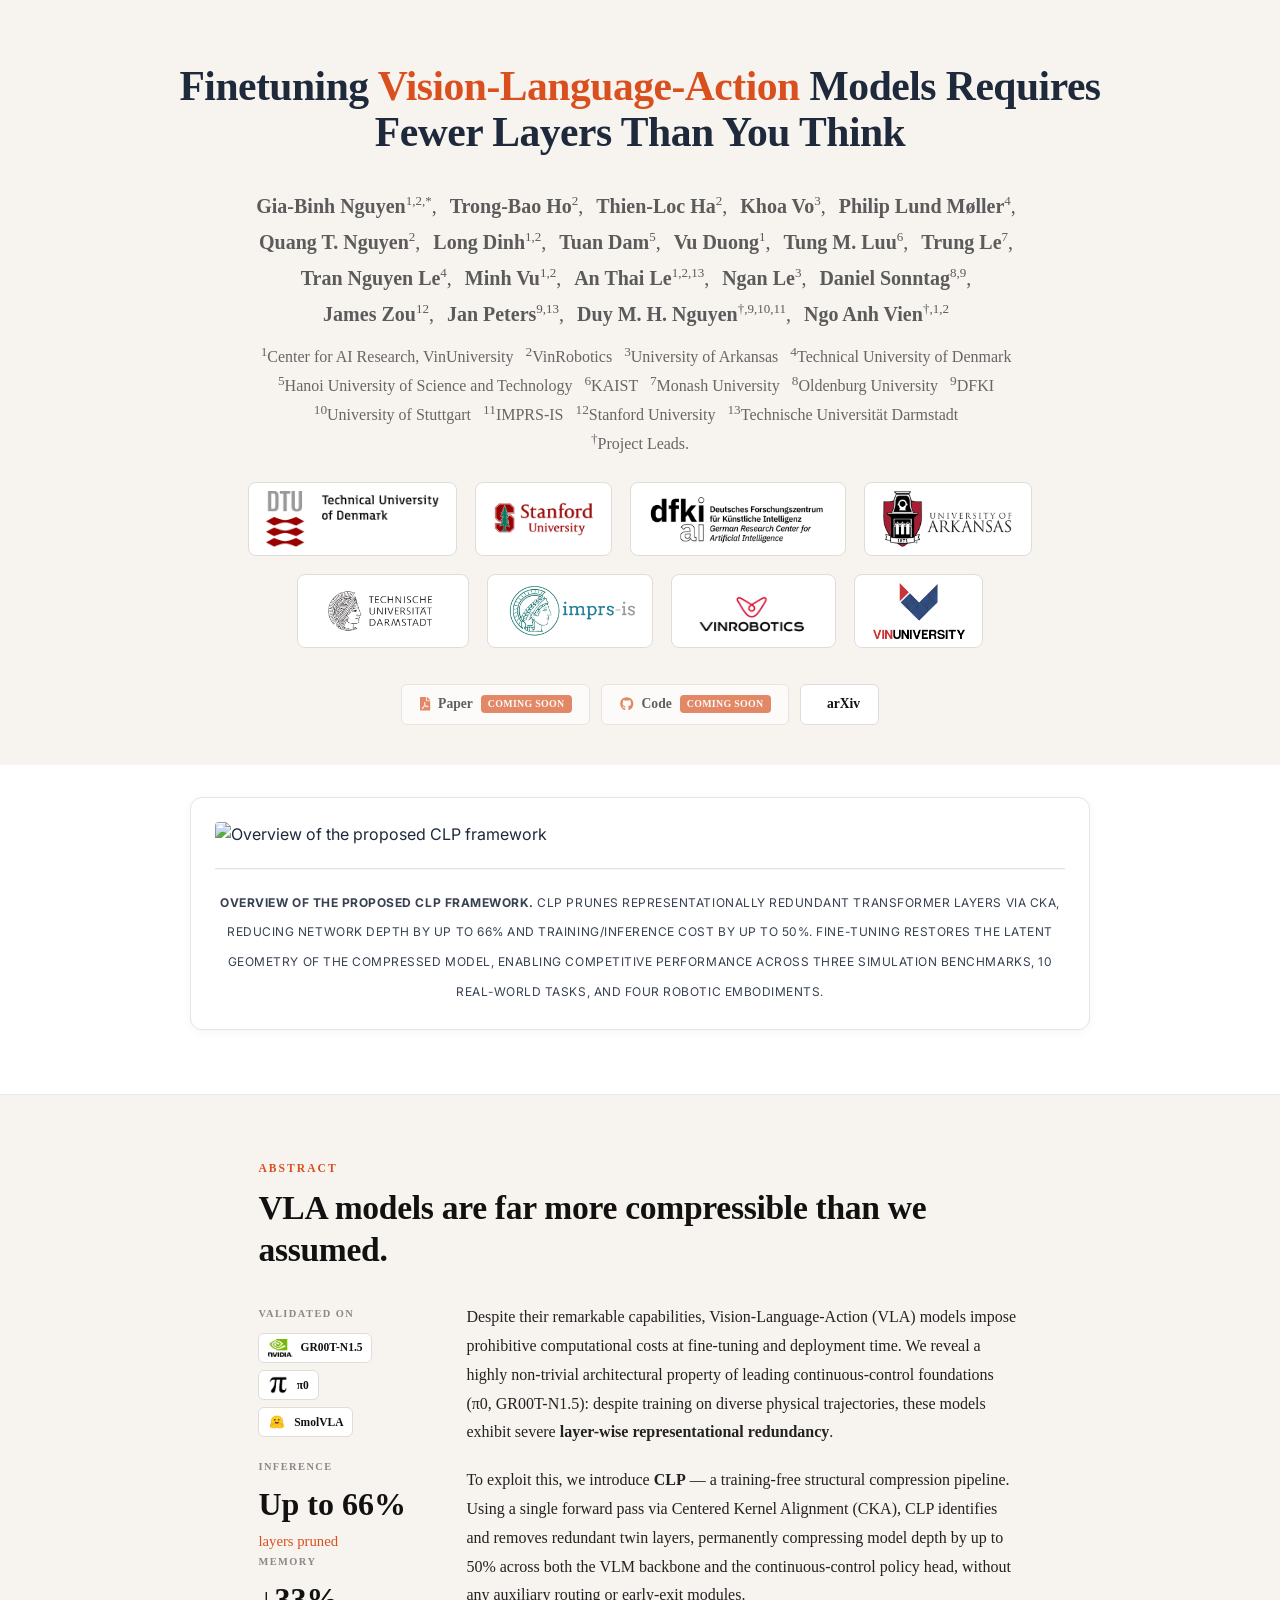
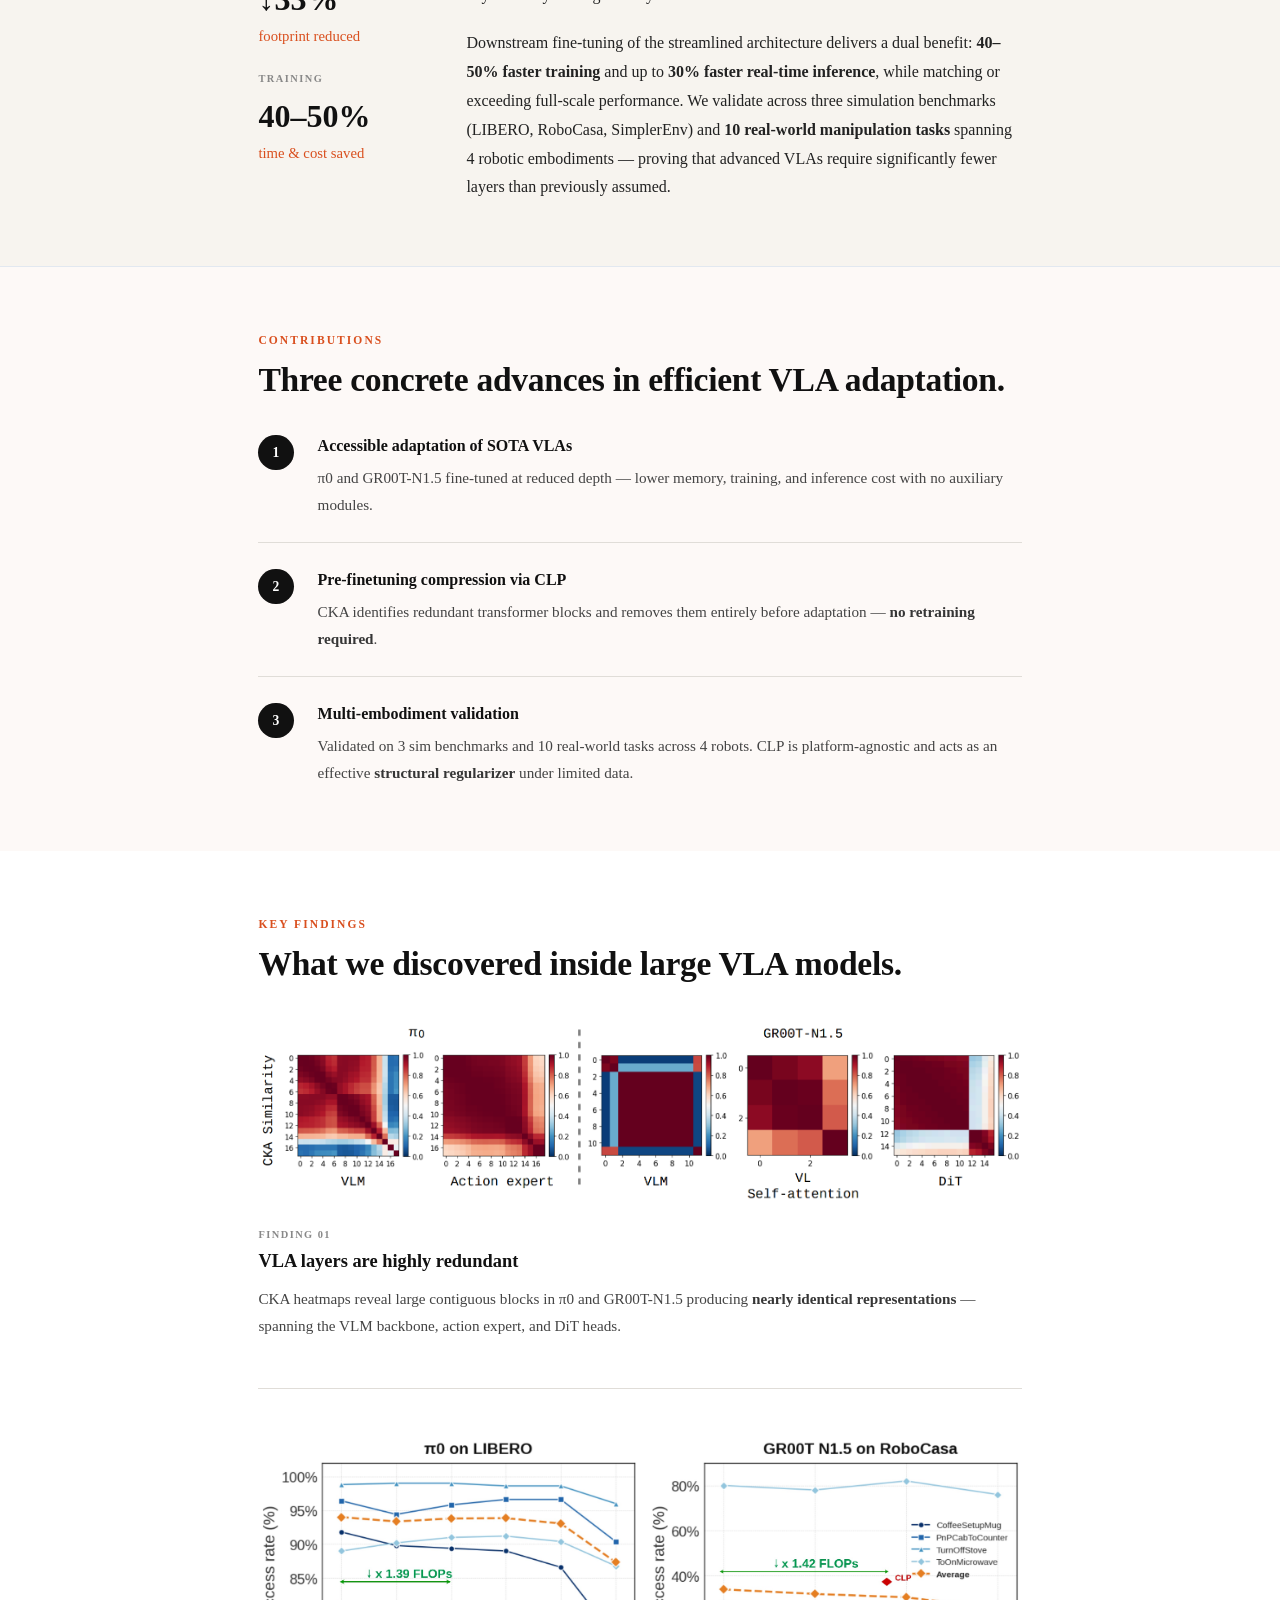
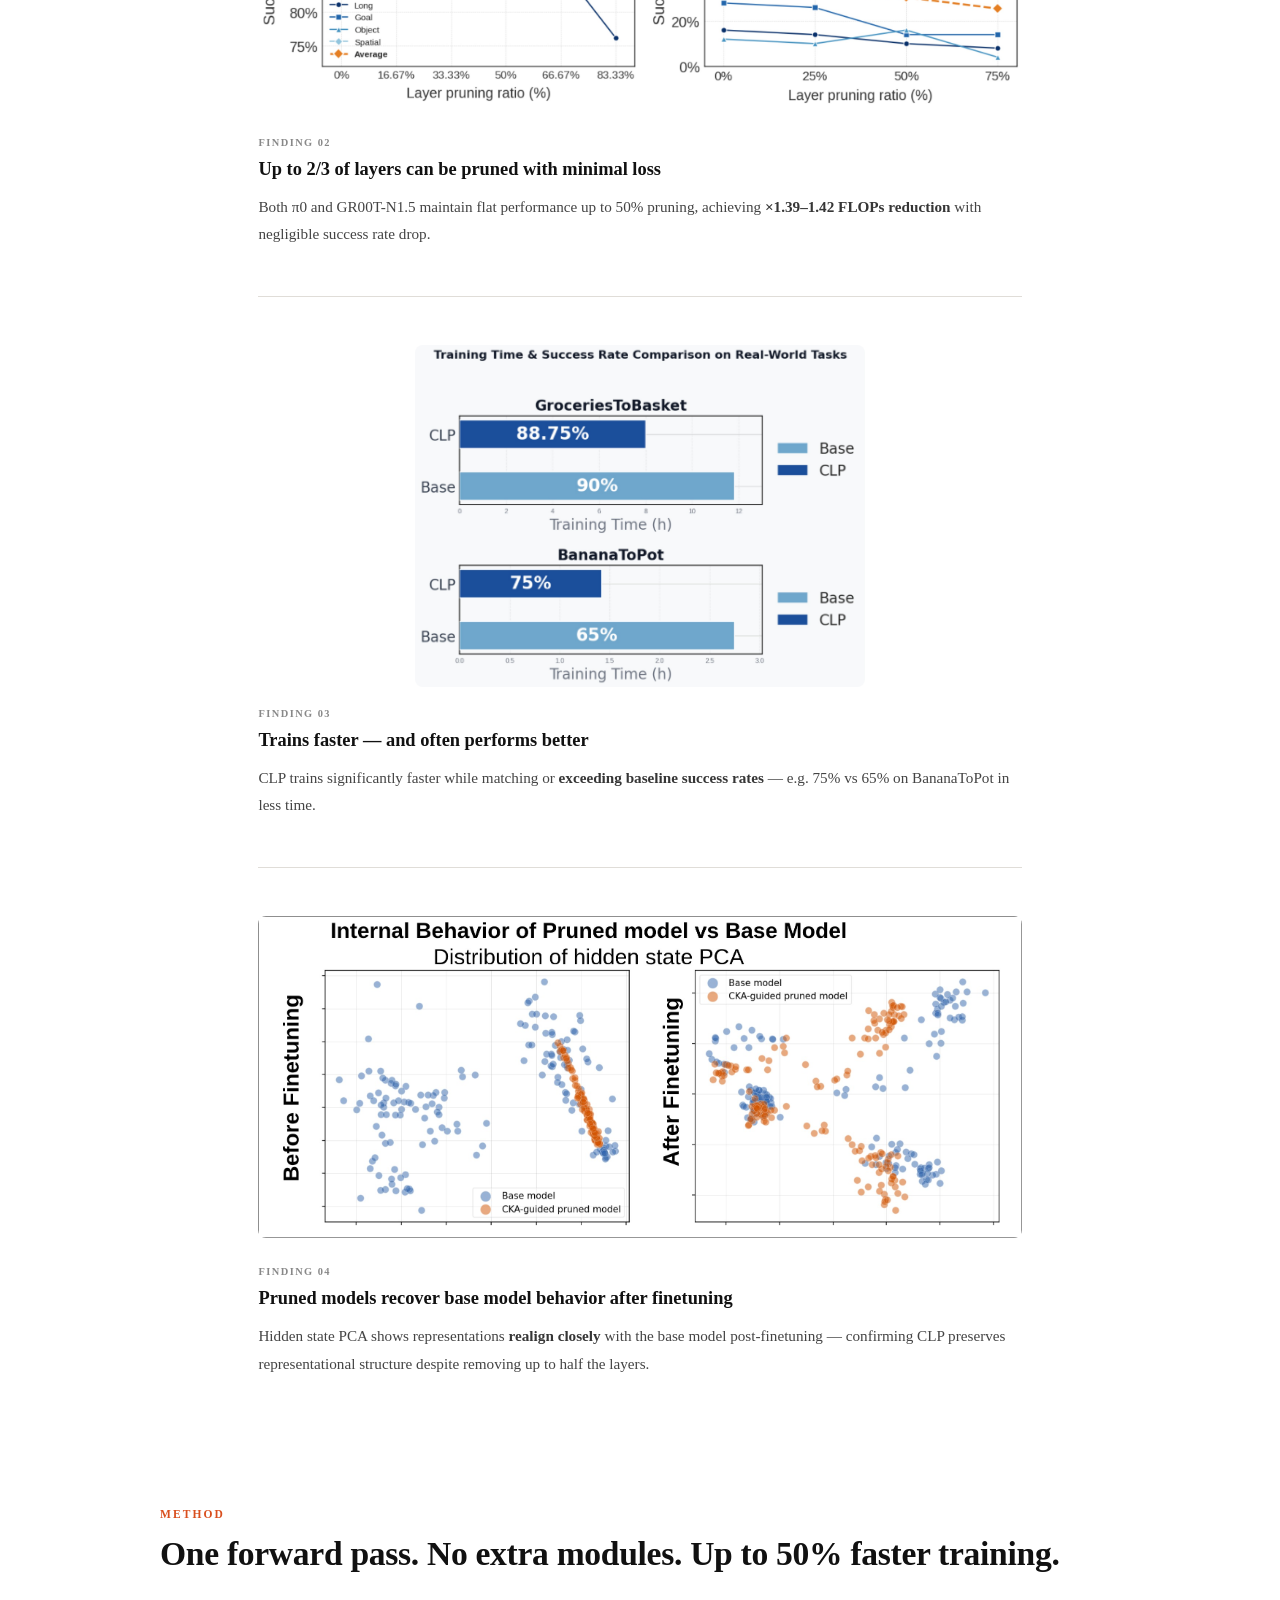
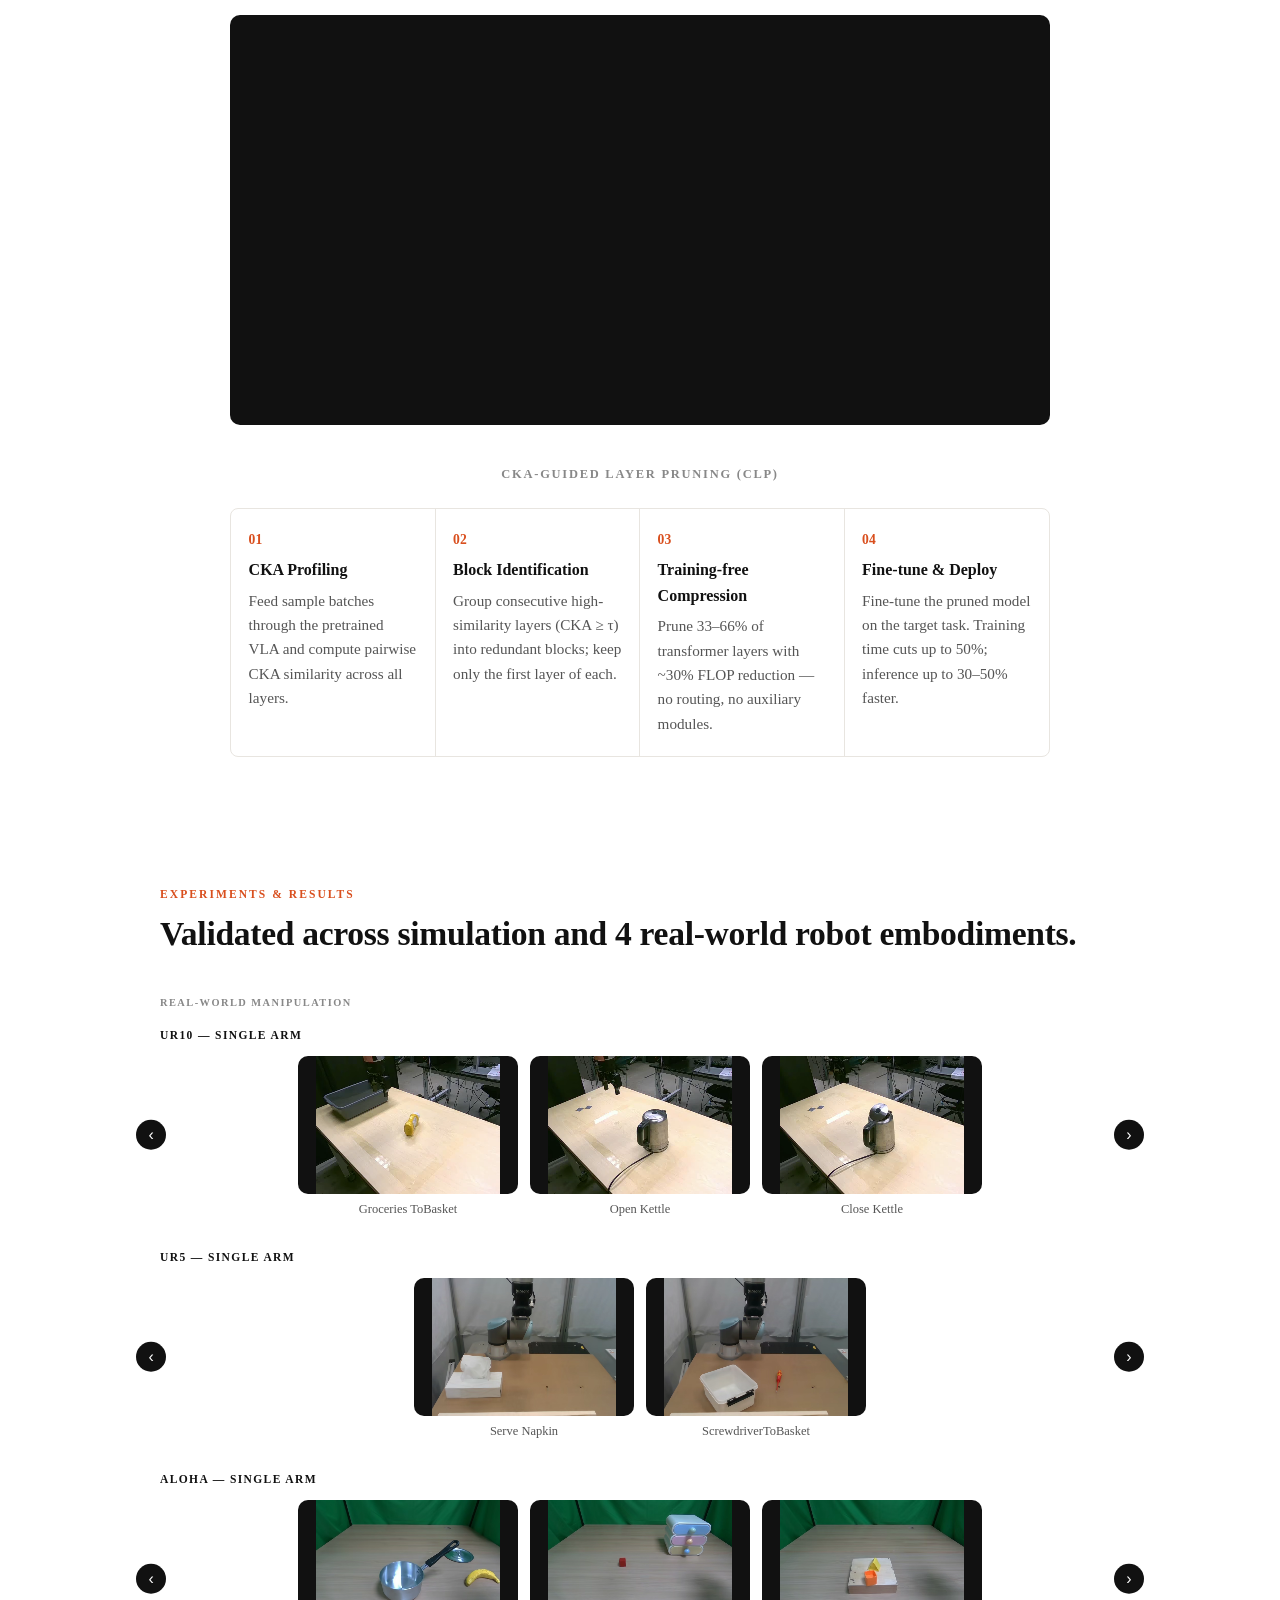
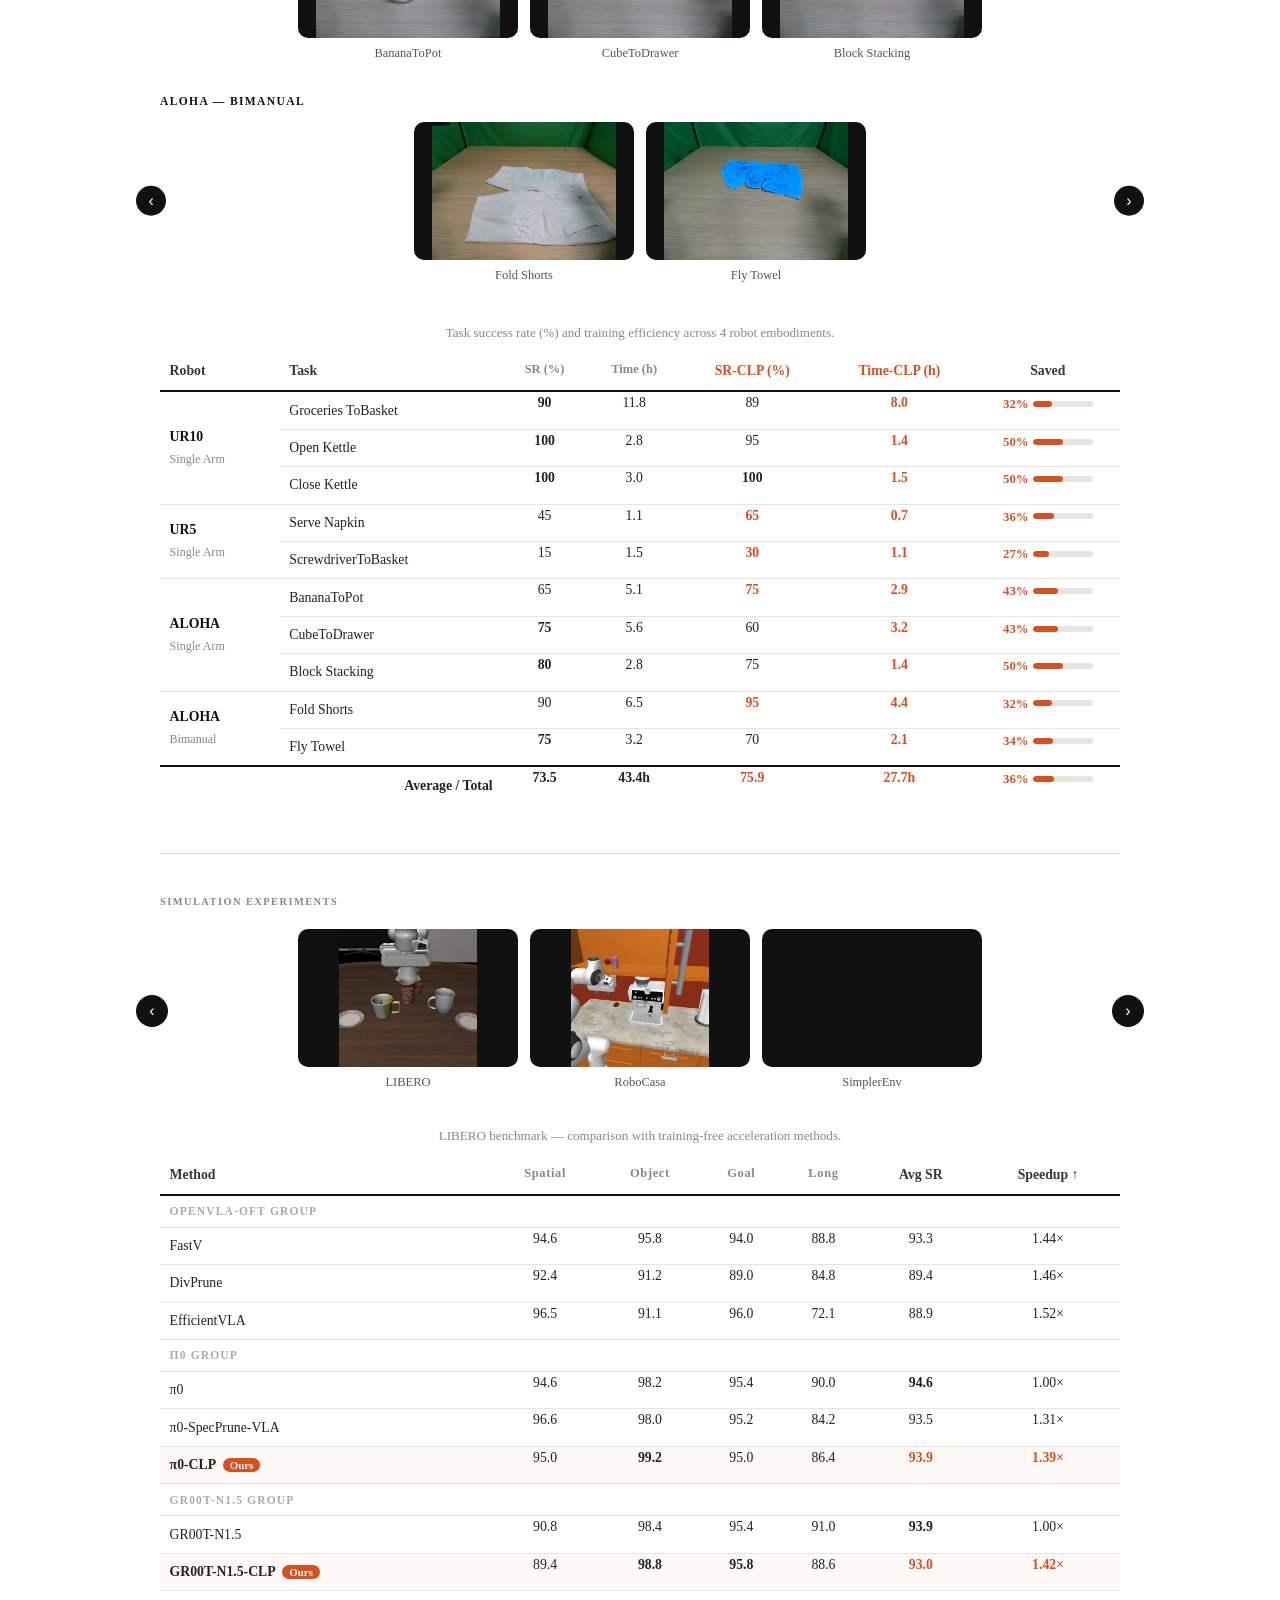
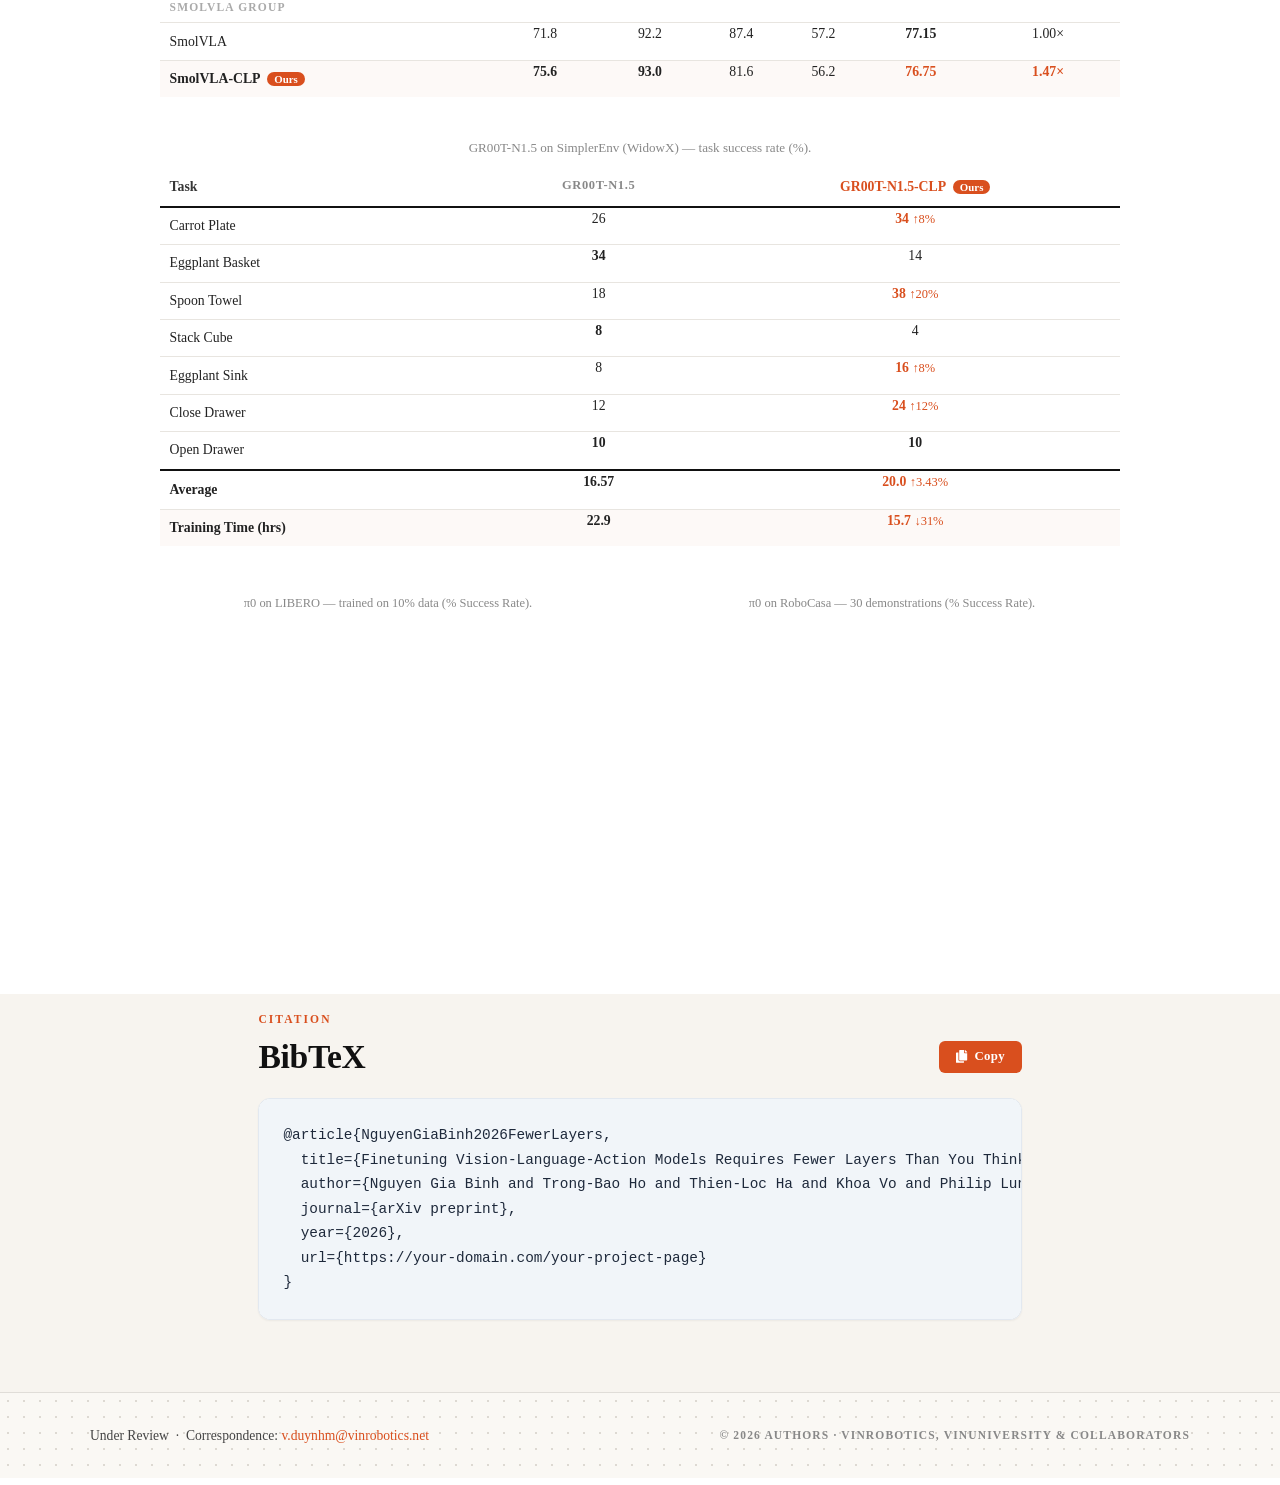
==== index.html @ 2af9d7e4 "update nav bar" ====
<!DOCTYPE html>
<html lang="en">
<head>
  <meta charset="utf-8">
  <meta name="viewport" content="width=device-width, initial-scale=1">
  
  <!-- Primary Meta Tags -->
  <!-- TODO: Replace with your paper title and author names -->
  <meta name="title" content="PAPER_TITLE - AUTHOR_NAMES">
  <!-- TODO: Write a compelling 150-160 character description of your research -->
  <meta name="description" content="BRIEF_DESCRIPTION_OF_YOUR_RESEARCH_CONTRIBUTION_AND_FINDINGS">
  <!-- TODO: Add 5-10 relevant keywords for your research area -->
  <meta name="keywords" content="KEYWORD1, KEYWORD2, KEYWORD3, machine learning, computer vision, AI">
  <!-- TODO: List all authors -->
  <meta name="author" content="FIRST_AUTHOR_NAME, SECOND_AUTHOR_NAME">
  <meta name="robots" content="index, follow">
  <meta name="language" content="English">
  
  <!-- Open Graph / Facebook -->
  <meta property="og:type" content="article">
  <!-- TODO: Replace with your institution or lab name -->
  <meta property="og:site_name" content="INSTITUTION_OR_LAB_NAME">
  <!-- TODO: Same as paper title above -->
  <meta property="og:title" content="PAPER_TITLE">
  <!-- TODO: Same as description above -->
  <meta property="og:description" content="BRIEF_DESCRIPTION_OF_YOUR_RESEARCH_CONTRIBUTION_AND_FINDINGS">
  <!-- TODO: Replace with your actual website URL -->
  <meta property="og:url" content="https://YOUR_DOMAIN.com/YOUR_PROJECT_PAGE">
  <!-- TODO: Create a 1200x630px preview image and update path -->
  <meta property="og:image" content="https://YOUR_DOMAIN.com/static/images/social_preview.png">
  <meta property="og:image:width" content="1200">
  <meta property="og:image:height" content="630">
  <meta property="og:image:alt" content="PAPER_TITLE - Research Preview">
  <meta property="article:published_time" content="2024-01-01T00:00:00.000Z">
  <meta property="article:author" content="FIRST_AUTHOR_NAME">
  <meta property="article:section" content="Research">
  <meta property="article:tag" content="KEYWORD1">
  <meta property="article:tag" content="KEYWORD2">

  <!-- Twitter -->
  <meta name="twitter:card" content="summary_large_image">
  <!-- TODO: Replace with your lab/institution Twitter handle -->
  <meta name="twitter:site" content="@YOUR_TWITTER_HANDLE">
  <!-- TODO: Replace with first author's Twitter handle -->
  <meta name="twitter:creator" content="@AUTHOR_TWITTER_HANDLE">
  <!-- TODO: Same as paper title above -->
  <meta name="twitter:title" content="PAPER_TITLE">
  <!-- TODO: Same as description above -->
  <meta name="twitter:description" content="BRIEF_DESCRIPTION_OF_YOUR_RESEARCH_CONTRIBUTION_AND_FINDINGS">
  <!-- TODO: Same as social preview image above -->
  <meta name="twitter:image" content="https://YOUR_DOMAIN.com/static/images/social_preview.png">
  <meta name="twitter:image:alt" content="PAPER_TITLE - Research Preview">

  <!-- Academic/Research Specific -->
  <meta name="citation_title" content="PAPER_TITLE">
  <meta name="citation_author" content="FIRST_AUTHOR_LAST, FIRST_AUTHOR_FIRST">
  <meta name="citation_author" content="SECOND_AUTHOR_LAST, SECOND_AUTHOR_FIRST">
  <meta name="citation_publication_date" content="2024">
  <meta name="citation_conference_title" content="CONFERENCE_NAME">
  <meta name="citation_pdf_url" content="https://YOUR_DOMAIN.com/static/pdfs/paper.pdf">
  
  <!-- Additional SEO -->
  <meta name="theme-color" content="#2563eb">
  <meta name="msapplication-TileColor" content="#2563eb">
  <meta name="apple-mobile-web-app-capable" content="yes">
  <meta name="apple-mobile-web-app-status-bar-style" content="default">
  
  <!-- Preconnect for performance -->
  <link rel="preconnect" href="https://fonts.googleapis.com">
  <link rel="preconnect" href="https://fonts.gstatic.com" crossorigin>
  <link rel="preconnect" href="https://ajax.googleapis.com">
  <link rel="preconnect" href="https://documentcloud.adobe.com">
  <link rel="preconnect" href="https://cdn.jsdelivr.net">


  <!-- TODO: Replace with your paper title and authors -->
  <title>CLP</title>
  
  <!-- Favicon and App Icons -->
  <link rel="icon" type="image/x-icon" href="static/images/logo_vinuni.png">
  <link rel="apple-touch-icon" href="static/images/logo_vinuni.png">
  
  <!-- Critical CSS - Load synchronously -->
  <link rel="stylesheet" href="static/css/bulma.min.css">
  <link rel="stylesheet" href="static/css/index.css">
  <style>
    .carousel-video {
      max-height: 300px;
      object-fit: contain;
      background: #000;
      width: 100%;
    }
    .figure-card {
      max-width: 900px;
      margin: 0 auto;
      background: #fff;
      border: 1px solid #e5e5e5;
      border-radius: 12px;
      box-shadow: 0 2px 10px rgba(0, 0, 0, 0.04);
      padding: 24px;
    }

    .figure-card img {
      display: block;
      width: 100%;
      height: auto;
      border-radius: 4px;
    }

    .figure-divider {
      border: none;
      border-top: 1px solid #e5e5e5;
      margin: 20px 0 16px;
    }

    .figure-caption {
      margin: 0;
      color: #888;
      font-variant: all-small-caps;
      letter-spacing: 0.03em;
      text-align: center;
      font-size: 0.85rem;
      line-height: 1.6;
    }

    .figure-caption-label {
      font-weight: 700;
    }

      .zoomable { cursor: zoom-in; transition: opacity 0.2s; }
  .zoomable:hover { opacity: 0.85; }

  #img-lightbox {
    display: none;
    position: fixed;
    inset: 0;
    background: rgba(0,0,0,0.85);
    z-index: 9999;
    align-items: center;
    justify-content: center;
    padding: 20px;
  }
  #img-lightbox.active { display: flex; }
  #img-lightbox img {
    max-width: 92vw;
    max-height: 90vh;
    object-fit: contain;
    border-radius: 8px;
    box-shadow: 0 8px 40px rgba(0,0,0,0.6);
    animation: zoomIn 0.2s ease;
  }
  @keyframes zoomIn {
    from { transform: scale(0.92); opacity: 0; }
    to   { transform: scale(1);    opacity: 1; }
  }
  #lightbox-close {
    position: fixed;
    top: 18px; right: 24px;
    font-size: 2rem;
    color: #fff;
    cursor: pointer;
    line-height: 1;
    user-select: none;
    z-index: 10000;
  }
  #lightbox-close:hover { color: #ccc; }

  </style>
  
  <!-- Non-critical CSS - Load asynchronously -->
  <link rel="preload" href="static/css/bulma-carousel.min.css" as="style" onload="this.onload=null;this.rel='stylesheet'">
  <link rel="preload" href="static/css/bulma-slider.min.css" as="style" onload="this.onload=null;this.rel='stylesheet'">
  <link rel="preload" href="static/css/fontawesome.all.min.css" as="style" onload="this.onload=null;this.rel='stylesheet'">
  <link rel="preload" href="https://cdn.jsdelivr.net/gh/jpswalsh/academicons@1/css/academicons.min.css" as="style" onload="this.onload=null;this.rel='stylesheet'">
  
  <!-- Fallback for browsers that don't support preload -->
  <noscript>
    <link rel="stylesheet" href="static/css/bulma-carousel.min.css">
    <link rel="stylesheet" href="static/css/bulma-slider.min.css">
    <link rel="stylesheet" href="static/css/fontawesome.all.min.css">
    <link rel="stylesheet" href="https://cdn.jsdelivr.net/gh/jpswalsh/academicons@1/css/academicons.min.css">
  </noscript>
  
  <!-- Fonts - Optimized loading -->
  <link href="https://fonts.googleapis.com/css2?family=Inter:wght@400;500;600;700;800&display=swap" rel="stylesheet">
  
  <!-- Defer non-critical JavaScript -->
  <script defer src="https://ajax.googleapis.com/ajax/libs/jquery/3.5.1/jquery.min.js"></script>
  <script defer src="https://documentcloud.adobe.com/view-sdk/main.js"></script>
  <script defer src="static/js/fontawesome.all.min.js"></script>
  <script defer src="static/js/bulma-carousel.min.js"></script>
  <script defer src="static/js/bulma-slider.min.js"></script>
  <script defer src="static/js/index.js"></script>
  
  <!-- Structured Data for Academic Papers -->
  <script type="application/ld+json">
  {
    "@context": "https://schema.org",
    "@type": "ScholarlyArticle",
    "headline": "PAPER_TITLE",
    "description": "BRIEF_DESCRIPTION_OF_YOUR_RESEARCH_CONTRIBUTION_AND_FINDINGS",
    "author": [
      {
        "@type": "Person",
        "name": "FIRST_AUTHOR_NAME",
        "affiliation": {
          "@type": "Organization",
          "name": "INSTITUTION_NAME"
        }
      },
      {
        "@type": "Person",
        "name": "SECOND_AUTHOR_NAME",
        "affiliation": {
          "@type": "Organization",
          "name": "INSTITUTION_NAME"
        }
      }
    ],
    "datePublished": "2024-01-01",
    "publisher": {
      "@type": "Organization",
      "name": "CONFERENCE_OR_JOURNAL_NAME"
    },
    "url": "https://YOUR_DOMAIN.com/YOUR_PROJECT_PAGE",
    "image": "https://YOUR_DOMAIN.com/static/images/social_preview.png",
    "keywords": ["KEYWORD1", "KEYWORD2", "KEYWORD3", "machine learning", "computer vision"],
    "abstract": "FULL_ABSTRACT_TEXT_HERE",
    "citation": "BIBTEX_CITATION_HERE",
    "isAccessibleForFree": true,
    "license": "https://creativecommons.org/licenses/by/4.0/",
    "mainEntity": {
      "@type": "WebPage",
      "@id": "https://YOUR_DOMAIN.com/YOUR_PROJECT_PAGE"
    },
    "about": [
      {
        "@type": "Thing",
        "name": "RESEARCH_AREA_1"
      },
      {
        "@type": "Thing", 
        "name": "RESEARCH_AREA_2"
      }
    ]
  }
  </script>
  
  <!-- Website/Organization Structured Data -->
  <script type="application/ld+json">
  {
    "@context": "https://schema.org",
    "@type": "Organization",
    "name": "INSTITUTION_OR_LAB_NAME",
    "url": "https://YOUR_INSTITUTION_WEBSITE.com",
    "logo": "https://YOUR_DOMAIN.com/static/images/favicon.ico",
    "sameAs": [
      "https://twitter.com/YOUR_TWITTER_HANDLE",
      "https://github.com/YOUR_GITHUB_USERNAME"
    ]
  }
  </script>
</head>
<body>


  <!-- Scroll to Top Button -->
  <button class="scroll-to-top" onclick="scrollToTop()" title="Scroll to top" aria-label="Scroll to top">
    <i class="fas fa-chevron-up"></i>
  </button>

<!-- ================= HERO: TITLE / AUTHORS / LINKS ================= -->
<section class="hero" style="background:#f7f4ef;">
  <div class="hero-body" style="padding: 4rem 1.5rem 2.5rem;">
    <div class="container is-max-desktop">
      <div class="columns is-centered">
        <div class="column has-text-centered">

          <!-- <p style="font-family:'Georgia',serif; font-size:0.72rem; font-weight:700; letter-spacing:0.18em; text-transform:uppercase; color:#D94F1E; margin-bottom:0.9rem;">
            arXiv Preprint &middot; 2026
          </p> -->

          <h1 class="title is-1 publication-title" style="
            font-family: 'Georgia', 'Times New Roman', serif;
            font-size: 2.6rem;
            font-weight: 900;
            line-height: 1.2;
            color: #111111;
            letter-spacing: -0.5px;
            margin-bottom: 1.3rem;
          ">
            Finetuning
            <span style="color: #D94F1E;">Vision-Language-Action</span>
            Models Requires Fewer Layers Than You Think
          </h1>

          <div class="is-size-5 publication-authors" style="
            font-family: 'Georgia', 'Times New Roman', serif;
            font-style: normal;
            font-size: 0.95rem;
            color: #5b5b5b;
            line-height: 1.8;
            max-width: 800px;
            margin: 0 auto 0.6rem;
          ">
            <span class="author-block">
              <a href="https://openreview.net/profile?id=~Nguyen_Gia_Binh1" target="_blank"
                style="color: #5b5b5b; font-weight: 700; text-decoration: none;">
                Gia-Binh Nguyen</a><sup style="font-size:0.65em;">1,2,*</sup>,
            </span>
            <span class="author-block">
              <a href="https://openreview.net/profile?id=~Trong-Bao_Ho1" target="_blank"
                style="color: #5b5b5b; font-weight: 700; text-decoration: none;">Trong-Bao Ho</a><sup style="font-size:0.65em;">2</sup>,
            </span>
            <span class="author-block">
              <a href="https://openreview.net/profile?id=~Thien-Loc_Ha1" target="_blank"
                style="color: #5b5b5b; font-weight: 700; text-decoration: none;">Thien-Loc Ha</a><sup style="font-size:0.65em;">2</sup>,
            </span>
            <span class="author-block">
              <a href="https://openreview.net/profile?id=~Khoa_Vo1" target="_blank"
                style="color: #5b5b5b; font-weight: 700; text-decoration: none;">Khoa Vo</a><sup style="font-size:0.65em;">3</sup>,
            </span>
            <span class="author-block">
              <a href="https://openreview.net/profile?id=~Philip_Lund_M%C3%B8ller1" target="_blank"
                style="color: #5b5b5b; font-weight: 700; text-decoration: none;">Philip Lund Møller</a><sup style="font-size:0.65em;">4</sup>,
            </span>
            <span class="author-block">
              <a href="https://openreview.net/profile?id=~Quang_Tan_Nguyen1" target="_blank"
                style="color: #5b5b5b; font-weight: 700; text-decoration: none;">Quang T. Nguyen</a><sup style="font-size:0.65em;">2</sup>,
            </span>
            <span class="author-block">
              <a href="https://openreview.net/profile?id=~Long_Dinh1" target="_blank"
                style="color: #5b5b5b; font-weight: 700; text-decoration: none;">Long Dinh</a><sup style="font-size:0.65em;">1,2</sup>,
            </span>
            <span class="author-block">
              <a href="https://openreview.net/profile?id=~Tuan_Quang_Dam1" target="_blank"
                style="color: #5b5b5b; font-weight: 700; text-decoration: none;">Tuan Dam</a><sup style="font-size:0.65em;">5</sup>,
            </span>
            <span class="author-block">
              <a href="https://openreview.net/profile?id=~Vu_N._Duong1" target="_blank"
                style="color: #5b5b5b; font-weight: 700; text-decoration: none;">Vu Duong</a><sup style="font-size:0.65em;">1</sup>,
            </span>
            <span class="author-block">
              <a href="https://openreview.net/profile?id=~Tung_Minh_Luu2" target="_blank"
                style="color: #5b5b5b; font-weight: 700; text-decoration: none;">Tung M. Luu</a><sup style="font-size:0.65em;">6</sup>,
            </span>
            <span class="author-block">
              <a href="https://openreview.net/profile?id=~Trung_Le2" target="_blank"
                style="color: #5b5b5b; font-weight: 700; text-decoration: none;">Trung Le</a><sup style="font-size:0.65em;">7</sup>,
            </span>
            <span class="author-block">
              <a href="https://openreview.net/profile?id=~Tran_Nguyen_Le1" target="_blank"
                style="color: #5b5b5b; font-weight: 700; text-decoration: none;">Tran Nguyen Le</a><sup style="font-size:0.65em;">4</sup>,
            </span>
            <span class="author-block">
              <a href="https://openreview.net/profile?id=~Minh_Nhat_VU2" target="_blank"
                style="color: #5b5b5b; font-weight: 700; text-decoration: none;">Minh Vu</a><sup style="font-size:0.65em;">1,2</sup>,
            </span>
            <span class="author-block">
              <a href="https://openreview.net/profile?id=~An_Thai_Le1" target="_blank"
                style="color: #5b5b5b; font-weight: 700; text-decoration: none;">An Thai Le</a><sup style="font-size:0.65em;">1,2,13</sup>,
            </span>
            <span class="author-block">
              <a href="https://openreview.net/profile?id=~Ngan_Le1" target="_blank"
                style="color: #5b5b5b; font-weight: 700; text-decoration: none;">Ngan Le</a><sup style="font-size:0.65em;">3</sup>,
            </span>
            <span class="author-block">
              <a href="https://openreview.net/profile?id=~Daniel_Sonntag2" target="_blank"
                style="color: #5b5b5b; font-weight: 700; text-decoration: none;">Daniel Sonntag</a><sup style="font-size:0.65em;">8,9</sup>,
            </span>
            <span class="author-block">
              <a href="https://openreview.net/profile?id=~James_Zou1" target="_blank"
                style="color: #5b5b5b; font-weight: 700; text-decoration: none;">James Zou</a><sup style="font-size:0.65em;">12</sup>,
            </span>
            <span class="author-block">
              <a href="https://openreview.net/profile?id=~Jan_Peters3" target="_blank"
                style="color: #5b5b5b; font-weight: 700; text-decoration: none;">Jan Peters</a><sup style="font-size:0.65em;">9,13</sup>,
            </span>
            <span class="author-block">
              <a href="https://openreview.net/profile?id=~Duy_Minh_Ho_Nguyen1" target="_blank"
                style="color: #5b5b5b; font-weight: 700; text-decoration: none;">Duy M. H. Nguyen</a><sup style="font-size:0.65em;">†,9,10,11</sup>,
            </span>
            <span class="author-block">
              <a href="https://openreview.net/profile?id=~Vien_Anh_Ngo1" target="_blank"
                style="color: #5b5b5b; font-weight: 700; text-decoration: none;">Ngo Anh Vien</a><sup style="font-size:0.65em;">†,1,2</sup>
            </span>
          </div>

          <p style="font-family:'Georgia',serif; font-size:1rem; color:#666; max-width:800px; margin:0 auto 0.3rem; line-height:1.6;">
            <sup>1</sup>Center for AI Research, VinUniversity &nbsp;
            <sup>2</sup>VinRobotics &nbsp;
            <sup>3</sup>University of Arkansas &nbsp;
            <sup>4</sup>Technical University of Denmark &nbsp;
            <sup>5</sup>Hanoi University of Science and Technology &nbsp;
            <sup>6</sup>KAIST &nbsp;
            <sup>7</sup>Monash University &nbsp;
            <sup>8</sup>Oldenburg University &nbsp;
            <sup>9</sup>DFKI &nbsp;
            <sup>10</sup>University of Stuttgart &nbsp;
            <sup>11</sup>IMPRS-IS &nbsp;
            <sup>12</sup>Stanford University &nbsp;
            <sup>13</sup>Technische Universität Darmstadt &nbsp;
            <br><sup>†</sup>Project Leads.
          </p>

          <!-- <p style="font-family:'Georgia',serif; font-size:0.74rem; color:#888; margin:0 0 1.8rem;">
            <sup>*</sup>Corresponding author
          </p> -->

          <!-- Institution logos, wrapped in cards to match the abstract's badge language -->
          <div style="display:flex; flex-wrap:wrap; justify-content:center; align-items:center; gap:18px; margin: 1.6rem 0 2.2rem;">
            <div style="background:#fff; border:1px solid #e0ddd8; border-radius:8px; padding:0.5rem 1.1rem; display:flex; align-items:center;">
              <img src="static/images/logo_dtu.png" alt="Technical University of Denmark" style="height: 56px; object-fit: contain;">
            </div>
            <div style="background:#fff; border:1px solid #e0ddd8; border-radius:8px; padding:0.5rem 1.1rem; display:flex; align-items:center;">
              <img src="static/images/logo_stanford.png" alt="Stanford University" style="height: 56px; object-fit: contain;">
            </div>
            <div style="background:#fff; border:1px solid #e0ddd8; border-radius:8px; padding:0.5rem 1.1rem; display:flex; align-items:center;">
              <img src="static/images/logo_dfki.png" alt="DFKI" style="height: 56px; object-fit: contain;">
            </div>
            <div style="background:#fff; border:1px solid #e0ddd8; border-radius:8px; padding:0.5rem 1.1rem; display:flex; align-items:center;">
              <img src="static/images/logo_arkansas1.png" alt="University of Arkansas" style="height: 56px; object-fit: contain;">
            </div>
            <div style="background:#fff; border:1px solid #e0ddd8; border-radius:8px; padding:0.5rem 1.1rem; display:flex; align-items:center;">
              <img src="static/images/logo_tud.png" alt="Technical University of Darmstadt" style="height: 56px; object-fit: contain;">
            </div>
            <div style="background:#fff; border:1px solid #e0ddd8; border-radius:8px; padding:0.5rem 1.1rem; display:flex; align-items:center;">
              <img src="static/images/logo_imprsis.png" alt="IMPRS-IS" style="height: 56px; object-fit: contain;">
            </div>
            <div style="background:#fff; border:1px solid #e0ddd8; border-radius:8px; padding:0.5rem 1.1rem; display:flex; align-items:center;">
              <img src="static/images/logo_vr2.png" alt="VinRobotics" style="height: 56px; object-fit: contain;">
            </div>
            <div style="background:#fff; border:1px solid #e0ddd8; border-radius:8px; padding:0.5rem 1.1rem; display:flex; align-items:center;">
              <img src="static/images/logo_vinuni.png" alt="VinUniversity" style="height: 56px; object-fit: contain;">
            </div>
          </div>

          <!-- Links -->
          <div class="column has-text-centered" style="padding:0;">
            <div class="publication-links" style="display:flex; justify-content:center; gap:0.7rem; flex-wrap:wrap;">

              <a href="#" onclick="return false;" class="pub-link is-disabled" style="
                display:inline-flex; align-items:center; gap:0.5rem;
                font-family:'Georgia',serif; font-weight:700; font-size:0.85rem;
                color:#111; background:#fff; border:1px solid #e0ddd8;
                border-radius:6px; padding:0.55rem 1.1rem;
                opacity:0.65; cursor:not-allowed; text-decoration:none;
              ">
                <i class="fas fa-file-pdf" style="color:#D94F1E;"></i>
                <span>Paper</span>
                <small style="background:#D94F1E; color:#fff; padding:1px 7px; border-radius:4px; font-size:0.62rem; letter-spacing:0.03em; text-transform:uppercase;">Coming Soon</small>
              </a>

              <a href="#" onclick="return false;" class="pub-link is-disabled" style="
                display:inline-flex; align-items:center; gap:0.5rem;
                font-family:'Georgia',serif; font-weight:700; font-size:0.85rem;
                color:#111; background:#fff; border:1px solid #e0ddd8;
                border-radius:6px; padding:0.55rem 1.1rem;
                opacity:0.65; cursor:not-allowed; text-decoration:none;
              ">
                <i class="fab fa-github" style="color:#D94F1E;"></i>
                <span>Code</span>
                <small style="background:#D94F1E; color:#fff; padding:1px 7px; border-radius:4px; font-size:0.62rem; letter-spacing:0.03em; text-transform:uppercase;">Coming Soon</small>
              </a>

              <a href="https://arxiv.org/abs/2606.20246" target="_blank" rel="noopener" class="pub-link" style="
              display:inline-flex; align-items:center; gap:0.5rem;
              font-family:'Georgia',serif; font-weight:700; font-size:0.85rem;
              color:#111; background:#fff; border:1px solid #e0ddd8;
              border-radius:6px; padding:0.55rem 1.1rem;
              text-decoration:none;
            ">
                <i class="ai ai-arxiv" style="color:#D94F1E;"></i>
                <span>arXiv</span>
                <!-- <small style="background:#D94F1E; color:#fff; padding:1px 7px; border-radius:4px; font-size:0.62rem; letter-spacing:0.03em; text-transform:uppercase;">Coming Soon</small> -->
              </a>


            </div>
          </div>

        </div>
      </div>
    </div>
  </div>
</section>
 

<!-- Teaser video-->
<!-- <section class="hero teaser">
  <div class="container is-max-desktop">
    <div class="hero-body">
      <video poster="" id="tree" autoplay controls muted loop height="100%" preload="metadata">
        <source src="static/videos/full_paper.mp4" type="video/mp4">
      </video>
      <h2 class="subtitle has-text-centered">
        Video presentaion
      </h2>
    </div>
  </div>
</section> -->

<section class="hero teaser">
  <div class="container is-max-desktop">
    <div class="hero-body">
      <div class="figure-card">
        <img src="static/images/CLS_Pruning_v2.png" alt="Overview of the proposed CLP framework" id="tree">
        <hr class="figure-divider">
        <p class="figure-caption" style="font-size: 1.1rem; line-height: 1.7; color: #374151; max-width: 860px; margin: 0 auto;">
          <span class="figure-caption-label">Overview of the proposed CLP framework.</span> CLP prunes representationally redundant transformer
          layers via CKA, reducing network depth by up to 66% and training/inference cost by up to 50%. Fine-tuning
          restores the latent geometry of the compressed model, enabling competitive performance across three simulation
          benchmarks, 10 real-world tasks, and four robotic embodiments.
        </p>
      </div>
    </div>
  </div>
</section>
<!-- End teaser figure -->
<!-- End teaser video -->


<!-- Paper abstract -->
<section class="section hero is-light" style="background: #f7f4ef; padding: 4rem 1.5rem;" id="abstract">
  <div class="container is-max-desktop">
    <div class="columns is-centered">
      <div class="column is-four-fifths">

        <p style="font-family:'Georgia',serif; font-size:0.72rem; font-weight:700; letter-spacing:0.18em; text-transform:uppercase; color:#D94F1E; margin-bottom:0.6rem;">Abstract</p>
        <h2 style="font-family:'Georgia','Times New Roman',serif; font-size:2.1rem; font-weight:700; line-height:1.25; color:#111; margin-bottom:2rem; letter-spacing:-0.3px;">VLA models are far more compressible than we assumed.</h2>

        <!-- Two-column body: stats left, paragraphs right -->
        <div style="display:flex; gap:3rem; flex-wrap:wrap; align-items:flex-start;">

          <!-- Left: key stats -->
          <div style="min-width:150px; flex:0 0 160px; padding-top:0.2rem;">

            <p style="font-family:'Georgia',serif; font-size:0.65rem; font-weight:700; letter-spacing:0.14em; text-transform:uppercase; color:#888; margin:0 0 0.6rem;">Validated on</p>
            <!-- Model logos as img badges -->
            <div style="display:flex; flex-direction:column; gap:0.45rem; margin-bottom:1.4rem;">
              <div style="display:inline-flex; align-items:center; gap:0.5rem; background:#fff; border:1px solid #e0ddd8; border-radius:6px; padding:0.3rem 0.55rem; width:fit-content;">
                <img src="static/images/logo_gr00t.jpg" alt="NVIDIA GR00T" style="height:18px; width:auto; object-fit:contain; border-radius:2px;">
                <span style="font-family:'Georgia',serif; font-size:0.72rem; font-weight:700; color:#111;">GR00T-N1.5</span>
              </div>
              <div style="display:inline-flex; align-items:center; gap:0.5rem; background:#fff; border:1px solid #e0ddd8; border-radius:6px; padding:0.3rem 0.55rem; width:fit-content;">
                <img src="static/images/logo_pi.jpg" alt="pi0" style="height:18px; width:auto; object-fit:contain; border-radius:2px;">
                <span style="font-family:'Georgia',serif; font-size:0.72rem; font-weight:700; color:#111;">π0</span>
              </div>
              <div style="display:inline-flex; align-items:center; gap:0.5rem; background:#fff; border:1px solid #e0ddd8; border-radius:6px; padding:0.3rem 0.55rem; width:fit-content;">
                <img src="static/images/logo_smol.jpg" alt="SmolVLA" style="height:18px; width:auto; object-fit:contain; border-radius:2px;">
                <span style="font-family:'Georgia',serif; font-size:0.72rem; font-weight:700; color:#111;">SmolVLA</span>
              </div>
            </div>

            <p style="font-family:'Georgia',serif; font-size:0.65rem; font-weight:700; letter-spacing:0.14em; text-transform:uppercase; color:#888; margin:0 0 0.2rem;">Inference</p>
            <p style="font-family:'Georgia',serif; font-size:2rem; font-weight:700; color:#111; margin:0;">Up to 66%</p>
            <p style="font-family:'Georgia',serif; font-size:0.92rem; color:#D94F1E; margin:0;">layers pruned</p>

            <p style="font-family:'Georgia',serif; font-size:0.65rem; font-weight:700; letter-spacing:0.14em; text-transform:uppercase; color:#888; margin:0 0 0.2rem;">Memory</p>
            <p style="font-family:'Georgia',serif; font-size:2rem; font-weight:700; color:#111; margin:0;">↓33%</p>
            <p style="font-family:'Georgia',serif; font-size:0.92rem; color:#D94F1E; margin:0 0 1.4rem;">footprint reduced</p>

            <p style="font-family:'Georgia',serif; font-size:0.65rem; font-weight:700; letter-spacing:0.14em; text-transform:uppercase; color:#888; margin:0 0 0.2rem;">Training</p>
            <p style="font-family:'Georgia',serif; font-size:2rem; font-weight:700; color:#111; margin:0;">40–50%</p>
            <p style="font-family:'Georgia',serif; font-size:0.92rem; color:#D94F1E; margin:0 0 1.4rem;">time &amp; cost saved</p>

            <!-- <p style="font-family:'Georgia',serif; font-size:0.65rem; font-weight:700; letter-spacing:0.14em; text-transform:uppercase; color:#888; margin:0 0 0.2rem;">Inference</p>
            <p style="font-family:'Georgia',serif; font-size:2rem; font-weight:700; color:#111; margin:0;">×1.33</p>
            <p style="font-family:'Georgia',serif; font-size:0.82rem; color:#D94F1E; margin:0;">real-time speedup</p> -->

          </div>

          <!-- Right: abstract paragraphs -->
          <div style="flex:1; min-width:260px;">

            <p style="font-family:'Georgia',serif; font-size:1rem; color:#222; line-height:1.8; margin-bottom:1.2rem;">
              Despite their remarkable capabilities, Vision-Language-Action (VLA) models impose prohibitive computational costs at fine-tuning and deployment time. We reveal a highly non-trivial architectural property of leading continuous-control foundations (π0, GR00T-N1.5): despite training on diverse physical trajectories, these models exhibit severe <strong>layer-wise representational redundancy</strong>.
            </p>

            <p style="font-family:'Georgia',serif; font-size:1rem; color:#222; line-height:1.8; margin-bottom:1.2rem;">
              To exploit this, we introduce <strong>CLP</strong> — a training-free structural compression pipeline. Using a single forward pass via Centered Kernel Alignment (CKA), CLP identifies and removes redundant twin layers, permanently compressing model depth by up to 50% across both the VLM backbone and the continuous-control policy head, without any auxiliary routing or early-exit modules.
            </p>

            <p style="font-family:'Georgia',serif; font-size:1rem; color:#222; line-height:1.8;">
              Downstream fine-tuning of the streamlined architecture delivers a dual benefit: <strong>40–50% faster training</strong> and up to <strong>30% faster real-time inference</strong>, while matching or exceeding full-scale performance. We validate across three simulation benchmarks (LIBERO, RoboCasa, SimplerEnv) and <strong>10 real-world manipulation tasks</strong> spanning 4 robotic embodiments — proving that advanced VLAs require significantly fewer layers than previously assumed.
            </p>

          </div>
        </div>

      </div>
    </div>
  </div>
</section>


<!-- Contributions -->
<section class="section" style="background:#fdf9f7; padding: 4rem 1.5rem;" id="contributions">
  <div class="container is-max-desktop">
    <div class="columns is-centered">
      <div class="column is-four-fifths">

        <p style="font-family:'Georgia',serif; font-size:0.72rem; font-weight:700; letter-spacing:0.18em; text-transform:uppercase; color:#D94F1E; margin-bottom:0.6rem;">Contributions</p>
        <h2 style="font-family:'Georgia','Times New Roman',serif; font-size:2.1rem; font-weight:700; line-height:1.25; color:#111; margin-bottom:2rem; letter-spacing:-0.3px;">Three concrete advances in efficient VLA adaptation.</h2>

        <div style="display:flex; flex-direction:column; gap:1.5rem;">

          <div style="display:flex; gap:1.5rem; align-items:flex-start;">
            <div style="flex:0 0 auto; width:2.2rem; height:2.2rem; border-radius:50%; background:#111; display:flex; align-items:center; justify-content:center; margin-top:0.1rem;">
              <span style="font-family:'Georgia',serif; font-size:0.85rem; font-weight:700; color:#fff;">1</span>
            </div>
            <div>
              <p style="font-family:'Georgia',serif; font-size:1rem; font-weight:700; color:#111; margin:0 0 0.3rem;">Accessible adaptation of SOTA VLAs</p>
              <p style="font-family:'Georgia',serif; font-size:0.95rem; color:#444; line-height:1.8; margin:0;">π0 and GR00T-N1.5 fine-tuned at reduced depth — lower memory, training, and inference cost with no auxiliary modules.</p>
            </div>
          </div>

          <div style="border-top:0.5px solid #e0ddd8;"></div>

          <div style="display:flex; gap:1.5rem; align-items:flex-start;">
            <div style="flex:0 0 auto; width:2.2rem; height:2.2rem; border-radius:50%; background:#111; display:flex; align-items:center; justify-content:center; margin-top:0.1rem;">
              <span style="font-family:'Georgia',serif; font-size:0.85rem; font-weight:700; color:#fff;">2</span>
            </div>
            <div>
              <p style="font-family:'Georgia',serif; font-size:1rem; font-weight:700; color:#111; margin:0 0 0.3rem;">Pre-finetuning compression via CLP</p>
              <p style="font-family:'Georgia',serif; font-size:0.95rem; color:#444; line-height:1.8; margin:0;">CKA identifies redundant transformer blocks and removes them entirely before adaptation — <strong>no retraining required</strong>.</p>
            </div>
          </div>

          <div style="border-top:0.5px solid #e0ddd8;"></div>

          <div style="display:flex; gap:1.5rem; align-items:flex-start;">
            <div style="flex:0 0 auto; width:2.2rem; height:2.2rem; border-radius:50%; background:#111; display:flex; align-items:center; justify-content:center; margin-top:0.1rem;">
              <span style="font-family:'Georgia',serif; font-size:0.85rem; font-weight:700; color:#fff;">3</span>
            </div>
            <div>
              <p style="font-family:'Georgia',serif; font-size:1rem; font-weight:700; color:#111; margin:0 0 0.3rem;">Multi-embodiment validation</p>
              <p style="font-family:'Georgia',serif; font-size:0.95rem; color:#444; line-height:1.8; margin:0;">Validated on 3 sim benchmarks and 10 real-world tasks across 4 robots. CLP is platform-agnostic and acts as an effective <strong>structural regularizer</strong> under limited data.</p>
            </div>
          </div>

        </div>
      </div>
    </div>
  </div>
</section>
<!-- End Contributions -->



<!-- Key Findings -->
<section class="section" style="background:#fff; padding: 4rem 1.5rem;" id="kf">
  <div class="container is-max-desktop">
    <div class="columns is-centered">
      <div class="column is-four-fifths">

        <p style="font-family:'Georgia',serif; font-size:0.72rem; font-weight:700; letter-spacing:0.18em; text-transform:uppercase; color:#D94F1E; margin-bottom:0.6rem;">Key Findings</p>
        <h2 style="font-family:'Georgia','Times New Roman',serif; font-size:2.1rem; font-weight:700; line-height:1.25; color:#111; margin-bottom:2.5rem; letter-spacing:-0.3px;">What we discovered inside large VLA models.</h2>

        <div style="margin-bottom:3rem; padding-bottom:3rem; border-bottom:0.5px solid #e0ddd8;">
          <div style="margin-bottom:1.2rem;">
            <img src="static/images/cka.png" alt="CKA similarity heatmaps" style="width:100%; border-radius:8px;" loading="lazy"/>
          </div>
          <p style="font-family:'Georgia',serif; font-size:0.65rem; font-weight:700; letter-spacing:0.14em; text-transform:uppercase; color:#888; margin:0 0 0.4rem;">Finding 01</p>
          <p style="font-family:'Georgia',serif; font-size:1.15rem; font-weight:700; color:#111; margin:0 0 0.7rem; line-height:1.3;">VLA layers are highly redundant</p>
          <p style="font-family:'Georgia',serif; font-size:0.95rem; color:#444; line-height:1.8; margin:0;">CKA heatmaps reveal large contiguous blocks in π0 and GR00T-N1.5 producing <strong>nearly identical representations</strong> — spanning the VLM backbone, action expert, and DiT heads.</p>
        </div>

        <div style="margin-bottom:3rem; padding-bottom:3rem; border-bottom:0.5px solid #e0ddd8;">
          <div style="margin-bottom:1.2rem;">
            <img src="static/images/libero_robocasa.jpg" alt="Layer pruning ratio vs success rate" style="width:100%; border-radius:8px;" loading="lazy"/>
          </div>
          <p style="font-family:'Georgia',serif; font-size:0.65rem; font-weight:700; letter-spacing:0.14em; text-transform:uppercase; color:#888; margin:0 0 0.4rem;">Finding 02</p>
          <p style="font-family:'Georgia',serif; font-size:1.15rem; font-weight:700; color:#111; margin:0 0 0.7rem; line-height:1.3;">Up to 2/3 of layers can be pruned with minimal loss</p>
          <p style="font-family:'Georgia',serif; font-size:0.95rem; color:#444; line-height:1.8; margin:0;">Both π0 and GR00T-N1.5 maintain flat performance up to 50% pruning, achieving <strong>×1.39–1.42 FLOPs reduction</strong> with negligible success rate drop.</p>
        </div>

        <div style="margin-bottom:3rem; padding-bottom:3rem; border-bottom:0.5px solid #e0ddd8;">
          <div style="margin-bottom:1.2rem;">
            <img src="static/images/training_time.jpg" alt="Training time comparison" style="width:70%; max-width:450px; display:block; margin:0 auto; border-radius:8px;" loading="lazy"/>
          </div>
          <p style="font-family:'Georgia',serif; font-size:0.65rem; font-weight:700; letter-spacing:0.14em; text-transform:uppercase; color:#888; margin:0 0 0.4rem;">Finding 03</p>
          <p style="font-family:'Georgia',serif; font-size:1.15rem; font-weight:700; color:#111; margin:0 0 0.7rem; line-height:1.3;">Trains faster — and often performs better</p>
          <p style="font-family:'Georgia',serif; font-size:0.95rem; color:#444; line-height:1.8; margin:0;">CLP trains significantly faster while matching or <strong>exceeding baseline success rates</strong> — e.g. 75% vs 65% on BananaToPot in less time.</p>
        </div>

        <div>
          <div style="margin-bottom:1.2rem;">
            <img src="static/images/hs_pca.jpg" alt="Hidden state PCA" style="width:100%; border-radius:8px;" loading="lazy"/>
          </div>
          <p style="font-family:'Georgia',serif; font-size:0.65rem; font-weight:700; letter-spacing:0.14em; text-transform:uppercase; color:#888; margin:0 0 0.4rem;">Finding 04</p>
          <p style="font-family:'Georgia',serif; font-size:1.15rem; font-weight:700; color:#111; margin:0 0 0.7rem; line-height:1.3;">Pruned models recover base model behavior after finetuning</p>
          <p style="font-family:'Georgia',serif; font-size:0.95rem; color:#444; line-height:1.8; margin:0;">Hidden state PCA shows representations <strong>realign closely</strong> with the base model post-finetuning — confirming CLP preserves representational structure despite removing up to half the layers.</p>
        </div>

      </div>
    </div>
  </div>
</section>

<div id="img-lightbox">
  <span id="lightbox-close">&times;</span>
  <img id="lightbox-img" src="" alt="">
</div>

<script>
  // Make specific images zoomable
  const zoomSelectors = [
    'img[src*="CLS_Pruning"]',
    'img[src*="cka"]',
    'img[src*="libero_robocasa"]',
    'img[src*="training_time"]',
    'img[src*="hs_pca"]',
  ];

  zoomSelectors.forEach(sel => {
    document.querySelectorAll(sel).forEach(img => {
      img.classList.add('zoomable');
      img.addEventListener('click', () => {
        document.getElementById('lightbox-img').src = img.src;
        document.getElementById('lightbox-img').alt = img.alt;
        document.getElementById('img-lightbox').classList.add('active');
        document.body.style.overflow = 'hidden';
      });
    });
  });

  // Close on X button or clicking background
  document.getElementById('lightbox-close').addEventListener('click', closeLightbox);
  document.getElementById('img-lightbox').addEventListener('click', e => {
    if (e.target === document.getElementById('img-lightbox')) closeLightbox();
  });
  document.addEventListener('keydown', e => { if (e.key === 'Escape') closeLightbox(); });

  function closeLightbox() {
    document.getElementById('img-lightbox').classList.remove('active');
    document.body.style.overflow = '';
  }
</script>

<!-- End Key Findings -->

<!-- Highlights -->
<!-- <section class="section" style="background: #f7f4ef; padding: 4rem 1.5rem;">
  <div class="container is-max-desktop">
    <div class="columns is-centered">
      <div class="column is-four-fifths">

        <p style="font-family:'Georgia',serif; font-size:0.72rem; font-weight:700; letter-spacing:0.18em; text-transform:uppercase; color:#D94F1E; margin-bottom:0.6rem;">Highlights</p>
        <h2 style="font-family:'Georgia','Times New Roman',serif; font-size:2.1rem; font-weight:700; line-height:1.25; color:#111; margin-bottom:2rem; letter-spacing:-0.3px;">Faster, leaner, and just as capable.</h2>

        <div style="display:flex; flex-wrap:wrap; gap:1px; background:#e0ddd8; border:1px solid #e0ddd8; border-radius:12px; overflow:hidden;">

          <div style="background:#fff; padding:1.4rem 1.6rem; flex:1; min-width:130px;">
            <p style="font-family:'Georgia',serif; font-size:0.65rem; font-weight:700; letter-spacing:0.14em; text-transform:uppercase; color:#888; margin:0 0 0.25rem;">Memory</p>
            <p style="font-family:'Georgia',serif; font-size:2rem; font-weight:700; color:#111; margin:0;">↓33%</p>
            <p style="font-family:'Georgia',serif; font-size:0.82rem; color:#D94F1E; margin:0;">footprint reduced</p>
          </div>

          <div style="background:#fff; padding:1.4rem 1.6rem; flex:1; min-width:130px;">
            <p style="font-family:'Georgia',serif; font-size:0.65rem; font-weight:700; letter-spacing:0.14em; text-transform:uppercase; color:#888; margin:0 0 0.25rem;">Training</p>
            <p style="font-family:'Georgia',serif; font-size:2rem; font-weight:700; color:#111; margin:0;">40–50%</p>
            <p style="font-family:'Georgia',serif; font-size:0.82rem; color:#D94F1E; margin:0;">time &amp; cost saved</p>
          </div>

          <div style="background:#fff; padding:1.4rem 1.6rem; flex:1; min-width:130px;">
            <p style="font-family:'Georgia',serif; font-size:0.65rem; font-weight:700; letter-spacing:0.14em; text-transform:uppercase; color:#888; margin:0 0 0.25rem;">Inference</p>
            <p style="font-family:'Georgia',serif; font-size:2rem; font-weight:700; color:#111; margin:0;">×1.33</p>
            <p style="font-family:'Georgia',serif; font-size:0.82rem; color:#D94F1E; margin:0;">real-time speedup</p>
          </div>

          <div style="background:#fff; padding:1.4rem 1.6rem; flex:1; min-width:130px;">
            <p style="font-family:'Georgia',serif; font-size:0.65rem; font-weight:700; letter-spacing:0.14em; text-transform:uppercase; color:#888; margin:0 0 0.25rem;">Simulation</p>
            <p style="font-family:'Georgia',serif; font-size:2rem; font-weight:700; color:#111; margin:0;">3</p>
            <p style="font-family:'Georgia',serif; font-size:0.82rem; color:#D94F1E; margin:0;">benchmarks tested</p>
          </div>

          <div style="background:#fff; padding:1.4rem 1.6rem; flex:1; min-width:130px;">
            <p style="font-family:'Georgia',serif; font-size:0.65rem; font-weight:700; letter-spacing:0.14em; text-transform:uppercase; color:#888; margin:0 0 0.25rem;">Real-world</p>
            <p style="font-family:'Georgia',serif; font-size:2rem; font-weight:700; color:#111; margin:0;">10</p>
            <p style="font-family:'Georgia',serif; font-size:0.82rem; color:#D94F1E; margin:0;">robot tasks</p>
          </div>

        </div>
      </div>
    </div>
  </div>
</section> -->
<!-- End Highlights -->





<!-- Method Section -->
<section class="section" style="background:#fff; padding: 4rem 1.5rem;" id="method">
  <div class="container is-max-desktop">

    <p style="font-family:'Georgia',serif; font-size:0.72rem; font-weight:700; letter-spacing:0.18em; text-transform:uppercase; color:#D94F1E; margin-bottom:0.6rem;">Method</p>
    <h2 style="font-family:'Georgia','Times New Roman',serif; font-size:2.1rem; font-weight:700; line-height:1.25; color:#111; margin-bottom:2.5rem; letter-spacing:-0.3px;">One forward pass. No extra modules. Up to 50% faster training.</h2>

    <div style="display:flex; flex-direction:column; align-items:center; gap:2.5rem;">

      <!-- Video — centered, full width -->
      <div style="width:100%; max-width:820px; position:relative;" id="clp-video-wrap">
        <video id="clp-video" autoplay loop muted playsinline style="width:100%; border-radius:10px; background:#111; cursor:pointer; display:block;">
          <source src="static/videos/CLP_v3.mp4" type="video/mp4">
        </video>
        <div id="clp-controls" style="position:absolute; bottom:0; left:0; right:0; padding:0.5rem 0.75rem; background:linear-gradient(transparent, rgba(0,0,0,0.55)); border-radius:0 0 10px 10px; opacity:0; transition:opacity 0.2s; display:flex; align-items:center; gap:0.6rem;">
          <button id="clp-playbtn" onclick="clpTogglePlay()" style="background:none; border:none; color:#fff; cursor:pointer; font-size:1rem; padding:0; line-height:1; flex-shrink:0;">&#9646;&#9646;</button>
          <input id="clp-seek" type="range" min="0" max="100" value="0" step="0.1" style="flex:1; height:3px; accent-color:#D94F1E; cursor:pointer;">
          <span id="clp-time" style="font-family:'Georgia',serif; font-size:0.7rem; color:#ddd; white-space:nowrap; flex-shrink:0;">0:00</span>
          <button id="clp-mutebtn" onclick="clpToggleMute()" style="background:none; border:none; color:#fff; cursor:pointer; font-size:1rem; padding:0; line-height:1; flex-shrink:0;">&#128263;</button>
        </div>
        <div id="clp-pause-icon" style="position:absolute; top:50%; left:50%; transform:translate(-50%,-50%); font-size:2.5rem; color:#fff; opacity:0; pointer-events:none; transition:opacity 0.15s; text-shadow:0 2px 8px rgba(0,0,0,0.5);">&#9646;&#9646;</div>
      </div>

      <script>
      (function() {
        var vid = document.getElementById('clp-video');
        var wrap = document.getElementById('clp-video-wrap');
        var controls = document.getElementById('clp-controls');
        var seek = document.getElementById('clp-seek');
        var timeEl = document.getElementById('clp-time');
        var playBtn = document.getElementById('clp-playbtn');
        var pauseIcon = document.getElementById('clp-pause-icon');
        var hideTimer;

        function showControls() {
          controls.style.opacity = '1';
          clearTimeout(hideTimer);
          hideTimer = setTimeout(function() { if (!vid.paused) controls.style.opacity = '0'; }, 2500);
        }

        wrap.addEventListener('mouseenter', showControls);
        wrap.addEventListener('mousemove', showControls);
        wrap.addEventListener('mouseleave', function() {
          if (!vid.paused) { clearTimeout(hideTimer); controls.style.opacity = '0'; }
        });

        vid.addEventListener('click', function() { clpTogglePlay(); });

        window.clpTogglePlay = function() {
          if (vid.paused) {
            vid.play();
            playBtn.innerHTML = '&#9646;&#9646;';
            flashIcon('&#9654;');
          } else {
            vid.pause();
            playBtn.innerHTML = '&#9654;';
            flashIcon('&#9646;&#9646;');
            controls.style.opacity = '1';
          }
          showControls();
        };

        window.clpToggleMute = function() {
          var video = document.getElementById('clp-video');
          video.muted = !video.muted;
          document.getElementById('clp-mutebtn').innerHTML = video.muted ? '&#128263;' : '&#128266;';
        };

        function flashIcon(icon) {
          pauseIcon.innerHTML = icon;
          pauseIcon.style.opacity = '0.85';
          setTimeout(function() { pauseIcon.style.opacity = '0'; }, 600);
        }

        vid.addEventListener('timeupdate', function() {
          if (!vid.duration) return;
          seek.value = (vid.currentTime / vid.duration) * 100;
          var m = Math.floor(vid.currentTime / 60);
          var s = Math.floor(vid.currentTime % 60);
          timeEl.textContent = m + ':' + (s < 10 ? '0' : '') + s;
        });

        seek.addEventListener('input', function() {
          if (vid.duration) vid.currentTime = (seek.value / 100) * vid.duration;
          showControls();
        });

        vid.loop = true;
      })();
      </script>

      <!-- Steps — below video, 4 columns on desktop -->
        <div style="width:100%; max-width:820px;">
          <p style="font-family:'Georgia',serif; font-size:0.78rem; font-weight:700; letter-spacing:0.14em; text-transform:uppercase; color:#888; margin:0 0 1.4rem; text-align:center;">CKA-Guided Layer Pruning (CLP)</p>

          <div style="display:grid; grid-template-columns:repeat(4,1fr); gap:0; border:0.5px solid #e8e5e0; border-radius:8px; overflow:hidden;">

            <div style="padding:1.25rem 1.1rem; border-right:0.5px solid #e8e5e0;">
              <span style="font-family:'Georgia',serif; font-size:0.85rem; font-weight:700; color:#D94F1E; display:block; margin-bottom:0.45rem;">01</span>
              <p style="font-family:'Georgia',serif; font-size:1rem; font-weight:700; color:#111; margin:0 0 0.35rem;">CKA Profiling</p>
              <p style="font-family:'Georgia',serif; font-size:0.95rem; color:#555; margin:0; line-height:1.6;">Feed sample batches through the pretrained VLA and compute pairwise CKA similarity across all layers.</p>
            </div>

            <div style="padding:1.25rem 1.1rem; border-right:0.5px solid #e8e5e0;">
              <span style="font-family:'Georgia',serif; font-size:0.85rem; font-weight:700; color:#D94F1E; display:block; margin-bottom:0.45rem;">02</span>
              <p style="font-family:'Georgia',serif; font-size:1rem; font-weight:700; color:#111; margin:0 0 0.35rem;">Block Identification</p>
              <p style="font-family:'Georgia',serif; font-size:0.95rem; color:#555; margin:0; line-height:1.6;">Group consecutive high-similarity layers (CKA ≥ τ) into redundant blocks; keep only the first layer of each.</p>
            </div>

            <div style="padding:1.25rem 1.1rem; border-right:0.5px solid #e8e5e0;">
              <span style="font-family:'Georgia',serif; font-size:0.85rem; font-weight:700; color:#D94F1E; display:block; margin-bottom:0.45rem;">03</span>
              <p style="font-family:'Georgia',serif; font-size:1rem; font-weight:700; color:#111; margin:0 0 0.35rem;">Training-free Compression</p>
              <p style="font-family:'Georgia',serif; font-size:0.95rem; color:#555; margin:0; line-height:1.6;">Prune 33–66% of transformer layers with ~30% FLOP reduction — no routing, no auxiliary modules.</p>
            </div>

            <div style="padding:1.25rem 1.1rem;">
              <span style="font-family:'Georgia',serif; font-size:0.85rem; font-weight:700; color:#D94F1E; display:block; margin-bottom:0.45rem;">04</span>
              <p style="font-family:'Georgia',serif; font-size:1rem; font-weight:700; color:#111; margin:0 0 0.35rem;">Fine-tune &amp; Deploy</p>
              <p style="font-family:'Georgia',serif; font-size:0.95rem; color:#555; margin:0; line-height:1.6;">Fine-tune the pruned model on the target task. Training time cuts up to 50%; inference up to 30–50% faster.</p>
            </div>

          </div>
        </div>
      </div>

    </div>
  </div>
</section>
<!-- End Method Section -->


<!-- Experiments and Results -->
<section class="section" style="background:#fff; padding: 4rem 1.5rem;" id="exp_res">
  <div class="container is-max-desktop">

    <p style="font-family:'Georgia',serif; font-size:0.72rem; font-weight:700; letter-spacing:0.18em; text-transform:uppercase; color:#D94F1E; margin-bottom:0.6rem;">Experiments &amp; Results</p>
    <h2 style="font-family:'Georgia','Times New Roman',serif; font-size:2.1rem; font-weight:700; line-height:1.25; color:#111; margin-bottom:2.5rem; letter-spacing:-0.3px;">Validated across simulation and 4 real-world robot embodiments.</h2>

    <!-- ── REAL-WORLD ── -->
    <p style="font-family:'Georgia',serif; font-size:0.65rem; font-weight:700; letter-spacing:0.14em; text-transform:uppercase; color:#888; margin:0 0 0.9rem;">Real-world Manipulation</p>

    <!-- UR10 row -->
    <div style="margin-bottom:1.5rem;">
      <p style="font-family:'Georgia',serif; font-size:0.72rem; font-weight:700; letter-spacing:0.12em; text-transform:uppercase; color:#111; margin:0 0 0.5rem;">UR10 — Single Arm</p>
      <div style="position:relative;">
        <button onclick="scrollRow('row-ur10',-1)" class="vrow-btn" style="left:-1.5rem;">‹</button>
        <div id="row-ur10" class="vrow" style="justify-content:center;">
          <div class="vcard"><video muted loop autoplay loop muted playsinline class="vthumb"><source src="static/videos/10.mp4" type="video/mp4"></video><p class="vlabel">Groceries ToBasket</p></div>
          <div class="vcard"><video muted loop autoplay loop muted playsinline class="vthumb"><source src="static/videos/8.mp4" type="video/mp4"></video><p class="vlabel">Open Kettle</p></div>
          <div class="vcard"><video muted loop autoplay loop muted playsinline class="vthumb"><source src="static/videos/4.mp4" type="video/mp4"></video><p class="vlabel">Close Kettle</p></div>
        </div>
        <button onclick="scrollRow('row-ur10',1)" class="vrow-btn" style="right:-1.5rem;">›</button>
      </div>
    </div>

    <!-- UR5 row -->
    <div style="margin-bottom:1.5rem;">
      <p style="font-family:'Georgia',serif; font-size:0.72rem; font-weight:700; letter-spacing:0.12em; text-transform:uppercase; color:#111; margin:0 0 0.5rem;">UR5 — Single Arm</p>
      <div style="position:relative;">
        <button onclick="scrollRow('row-ur5',-1)" class="vrow-btn" style="left:-1.5rem;">‹</button>
        <div id="row-ur5" class="vrow" style="justify-content:center;">
          <div class="vcard"><video muted loop autoplay loop muted playsinline class="vthumb"><source src="static/videos/5.mp4" type="video/mp4"></video><p class="vlabel">Serve Napkin</p></div>
          <div class="vcard"><video muted loop autoplay loop muted playsinline class="vthumb"><source src="static/videos/3.mp4" type="video/mp4"></video><p class="vlabel">ScrewdriverToBasket</p></div>
        </div>
        <button onclick="scrollRow('row-ur5',1)" class="vrow-btn" style="right:-1.5rem;">›</button>
      </div>
    </div>

    <!-- ALOHA Single row -->
    <div style="margin-bottom:1.5rem;">
      <p style="font-family:'Georgia',serif; font-size:0.72rem; font-weight:700; letter-spacing:0.12em; text-transform:uppercase; color:#111; margin:0 0 0.5rem;">ALOHA — Single Arm</p>
      <div style="position:relative;">
        <button onclick="scrollRow('row-aloha1',-1)" class="vrow-btn" style="left:-1.5rem;">‹</button>
        <div id="row-aloha1" class="vrow" style="justify-content:center;">
          <div class="vcard"><video muted loop autoplay loop muted playsinline class="vthumb"><source src="static/videos/1.mp4" type="video/mp4"></video><p class="vlabel">BananaToPot</p></div>
          <div class="vcard"><video muted loop autoplay loop muted playsinline class="vthumb"><source src="static/videos/0.mp4" type="video/mp4"></video><p class="vlabel">CubeToDrawer</p></div>
          <div class="vcard"><video muted loop autoplay loop muted playsinline class="vthumb"><source src="static/videos/2.mp4" type="video/mp4"></video><p class="vlabel">Block Stacking</p></div>
        </div>
        <button onclick="scrollRow('row-aloha1',1)" class="vrow-btn" style="right:-1.5rem;">›</button>
      </div>
    </div>

    <!-- ALOHA Bimanual row -->
    <div style="margin-bottom:2rem;">
      <p style="font-family:'Georgia',serif; font-size:0.72rem; font-weight:700; letter-spacing:0.12em; text-transform:uppercase; color:#111; margin:0 0 0.5rem;">ALOHA — Bimanual</p>
      <div style="position:relative;">
        <button onclick="scrollRow('row-aloha2',-1)" class="vrow-btn" style="left:-1.5rem;">‹</button>
        <div id="row-aloha2" class="vrow" style="justify-content:center;">
          <div class="vcard"><video muted loop autoplay loop muted playsinline class="vthumb"><source src="static/videos/7.mp4" type="video/mp4"></video><p class="vlabel">Fold Shorts</p></div>

           <div class="vcard"><video muted loop autoplay loop muted playsinline class="vthumb"><source src="static/videos/9.mp4" type="video/mp4"></video><p class="vlabel">Fly Towel</p></div>

        </div>
        <button onclick="scrollRow('row-aloha2',1)" class="vrow-btn" style="right:-1.5rem;">›</button>
      </div>
    </div>

    <!-- Real-world table -->
    <p style="font-family:'Georgia',serif; font-size:0.82rem; color:#888; margin:0 0 0.6rem; text-align:center;">Task success rate (%) and training efficiency across 4 robot embodiments.</p>
    <div style="overflow-x:auto; margin-bottom:3rem;">
      <table style="width:100%; border-collapse:collapse; font-family:'Georgia',serif; font-size:0.86rem; color:#222;">
        <thead>
          <tr style="border-bottom:2px solid #111;">
            <th style="text-align:left; padding:0.5rem 0.6rem; font-weight:700;">Robot</th>
            <th style="text-align:left; padding:0.5rem 0.6rem; font-weight:700;">Task</th>
            <th style="text-align:center; padding:0.5rem 0.4rem; color:#888; font-weight:600; font-size:0.78rem;">SR (%)</th>
            <th style="text-align:center; padding:0.5rem 0.4rem; color:#888; font-weight:600; font-size:0.78rem;">Time (h)</th>
            <th style="text-align:center; padding:0.5rem 0.4rem; font-weight:700; color:#D94F1E;">SR-CLP (%)</th>
            <th style="text-align:center; padding:0.5rem 0.4rem; font-weight:700; color:#D94F1E;">Time-CLP (h)</th>
            <th style="text-align:center; padding:0.5rem 0.4rem; font-weight:700;">Saved</th>
          </tr>
        </thead>
        <tbody id="combined-table-body">
          <tr style="border-top:0.5px solid #e8e5e0;"><td rowspan="3" style="padding:0.45rem 0.6rem; vertical-align:middle; font-weight:700; color:#111;">UR10<br><small style="font-weight:400; color:#888;">Single Arm</small></td><td style="padding:0.45rem 0.6rem;">Groceries ToBasket</td><td style="text-align:center; font-weight:700;">90</td><td style="text-align:center;">11.8</td><td style="text-align:center;">89</td><td style="text-align:center; font-weight:700; color:#D94F1E;">8.0</td><td style="text-align:center;"><span class="barlabel">32%</span><div class="btrack"><div class="bfill" data-pct="32"></div></div></td></tr>
          <tr style="border-top:0.5px solid #e8e5e0;"><td style="padding:0.45rem 0.6rem;">Open Kettle</td><td style="text-align:center; font-weight:700;">100</td><td style="text-align:center;">2.8</td><td style="text-align:center;">95</td><td style="text-align:center; font-weight:700; color:#D94F1E;">1.4</td><td style="text-align:center;"><span class="barlabel">50%</span><div class="btrack"><div class="bfill" data-pct="50"></div></div></td></tr>
          <tr style="border-top:0.5px solid #e8e5e0;"><td style="padding:0.45rem 0.6rem;">Close Kettle</td><td style="text-align:center; font-weight:700;">100</td><td style="text-align:center;">3.0</td><td style="text-align:center; font-weight:700;">100</td><td style="text-align:center; font-weight:700; color:#D94F1E;">1.5</td><td style="text-align:center;"><span class="barlabel">50%</span><div class="btrack"><div class="bfill" data-pct="50"></div></div></td></tr>

          <tr style="border-top:1px solid #e8e5e0;"><td rowspan="2" style="padding:0.45rem 0.6rem; vertical-align:middle; font-weight:700; color:#111;">UR5<br><small style="font-weight:400; color:#888;">Single Arm</small></td><td style="padding:0.45rem 0.6rem;">Serve Napkin</td><td style="text-align:center;">45</td><td style="text-align:center;">1.1</td><td style="text-align:center; font-weight:700; color:#D94F1E;">65</td><td style="text-align:center; font-weight:700; color:#D94F1E;">0.7</td><td style="text-align:center;"><span class="barlabel">36%</span><div class="btrack"><div class="bfill" data-pct="36"></div></div></td></tr>
          <tr style="border-top:0.5px solid #e8e5e0;"><td style="padding:0.45rem 0.6rem;">ScrewdriverToBasket</td><td style="text-align:center;">15</td><td style="text-align:center;">1.5</td><td style="text-align:center; font-weight:700; color:#D94F1E;">30</td><td style="text-align:center; font-weight:700; color:#D94F1E;">1.1</td><td style="text-align:center;"><span class="barlabel">27%</span><div class="btrack"><div class="bfill" data-pct="27"></div></div></td></tr>

          <tr style="border-top:1px solid #e8e5e0;"><td rowspan="3" style="padding:0.45rem 0.6rem; vertical-align:middle; font-weight:700; color:#111;">ALOHA<br><small style="font-weight:400; color:#888;">Single Arm</small></td><td style="padding:0.45rem 0.6rem;">BananaToPot</td><td style="text-align:center;">65</td><td style="text-align:center;">5.1</td><td style="text-align:center; font-weight:700; color:#D94F1E;">75</td><td style="text-align:center; font-weight:700; color:#D94F1E;">2.9</td><td style="text-align:center;"><span class="barlabel">43%</span><div class="btrack"><div class="bfill" data-pct="43"></div></div></td></tr>
          <tr style="border-top:0.5px solid #e8e5e0;"><td style="padding:0.45rem 0.6rem;">CubeToDrawer</td><td style="text-align:center; font-weight:700;">75</td><td style="text-align:center;">5.6</td><td style="text-align:center;">60</td><td style="text-align:center; font-weight:700; color:#D94F1E;">3.2</td><td style="text-align:center;"><span class="barlabel">43%</span><div class="btrack"><div class="bfill" data-pct="43"></div></div></td></tr>
          <tr style="border-top:0.5px solid #e8e5e0;"><td style="padding:0.45rem 0.6rem;">Block Stacking</td><td style="text-align:center; font-weight:700;">80</td><td style="text-align:center;">2.8</td><td style="text-align:center;">75</td><td style="text-align:center; font-weight:700; color:#D94F1E;">1.4</td><td style="text-align:center;"><span class="barlabel">50%</span><div class="btrack"><div class="bfill" data-pct="50"></div></div></td></tr>

          <tr style="border-top:1px solid #e8e5e0;"><td rowspan="2" style="padding:0.45rem 0.6rem; vertical-align:middle; font-weight:700; color:#111;">ALOHA<br><small style="font-weight:400; color:#888;">Bimanual</small></td><td style="padding:0.45rem 0.6rem;">Fold Shorts</td><td style="text-align:center;">90</td><td style="text-align:center;">6.5</td><td style="text-align:center; font-weight:700; color:#D94F1E;">95</td><td style="text-align:center; font-weight:700; color:#D94F1E;">4.4</td><td style="text-align:center;"><span class="barlabel">32%</span><div class="btrack"><div class="bfill" data-pct="32"></div></div></td></tr>
          <tr style="border-top:0.5px solid #e8e5e0;"><td style="padding:0.45rem 0.6rem;">Fly Towel</td><td style="text-align:center; font-weight:700;">75</td><td style="text-align:center;">3.2</td><td style="text-align:center;">70</td><td style="text-align:center; font-weight:700; color:#D94F1E;">2.1</td><td style="text-align:center;"><span class="barlabel">34%</span><div class="btrack"><div class="bfill" data-pct="34"></div></div></td></tr>

          <tr style="border-top:2px solid #111;">
            <td colspan="2" style="padding:0.5rem 0.6rem; font-weight:700; text-align:right;">Average / Total</td>
            <td style="text-align:center; font-weight:700;">73.5</td>
            <td style="text-align:center; font-weight:700;">43.4h</td>
            <td style="text-align:center; font-weight:700; color:#D94F1E;">75.9</td>
            <td style="text-align:center; font-weight:700; color:#D94F1E;">27.7h</td>
            <td style="text-align:center;"><span class="barlabel" style="font-weight:700; color:#D94F1E;">36%</span><div class="btrack"><div class="bfill" data-pct="36"></div></div></td>
          </tr>
        </tbody>
      </table>
    </div>

    <!-- divider -->
    <div style="border-top:0.5px solid #e0ddd8; margin:0 0 2.5rem;"></div>

    <!-- ── SIMULATION BENCHMARKS ── -->
    <p style="font-family:'Georgia',serif; font-size:0.65rem; font-weight:700; letter-spacing:0.14em; text-transform:uppercase; color:#888; margin:0 0 0.9rem;">Simulation Experiments</p>

    <!-- Sim video row -->
    <div style="position:relative; margin-bottom:0.75rem;">
      <button onclick="scrollRow('sim-row',-1)" style="position:absolute; left:-1.5rem; top:50%; transform:translateY(-50%); z-index:2; background:#111; border:none; color:#fff; width:2rem; height:2rem; border-radius:50%; cursor:pointer; font-size:1rem; line-height:1;">‹</button>
      <div id="sim-row" style="display:flex; gap:12px; overflow-x:auto; scroll-behavior:smooth; scrollbar-width:none; padding:4px 0; justify-content:center;">
        <div class="vcard">
          <video muted loop autoplay loop muted playsinline class="vthumb">
            <source src="static/videos/libero.mp4" type="video/mp4">
          </video>
          <p class="vlabel">LIBERO</p>
        </div>
        <div class="vcard">
          <video muted loop autoplay loop muted playsinline class="vthumb">
            <source src="static/videos/robocasa.mp4" type="video/mp4">
          </video>
          <p class="vlabel">RoboCasa</p>
        </div>
        <div class="vcard">
          <video muted loop autoplay loop muted playsinline class="vthumb">
            <source src="static/videos/simplerenv.mp4" type="video/mp4">
          </video>
          <p class="vlabel">SimplerEnv</p>
        </div>
      </div>
      <button onclick="scrollRow('sim-row',1)" style="position:absolute; right:-1.5rem; top:50%; transform:translateY(-50%); z-index:2; background:#111; border:none; color:#fff; width:2rem; height:2rem; border-radius:50%; cursor:pointer; font-size:1rem; line-height:1;">›</button>
    </div>

    <!-- LIBERO table -->
    <p style="font-family:'Georgia',serif; font-size:0.82rem; color:#888; margin:1.75rem 0 0.6rem; text-align:center;">LIBERO benchmark — comparison with training-free acceleration methods.</p>
    <div style="overflow-x:auto; margin-bottom:2.5rem;">
      <table style="width:100%; border-collapse:collapse; font-family:'Georgia',serif; font-size:0.86rem; color:#222;">
        <thead>
          <tr style="border-bottom:2px solid #111;">
            <th style="text-align:left; padding:0.5rem 0.6rem; font-weight:700;">Method</th>
            <th style="text-align:center; padding:0.5rem 0.4rem; color:#888; font-weight:600; font-size:0.78rem; letter-spacing:0.05em;">Spatial</th>
            <th style="text-align:center; padding:0.5rem 0.4rem; color:#888; font-weight:600; font-size:0.78rem; letter-spacing:0.05em;">Object</th>
            <th style="text-align:center; padding:0.5rem 0.4rem; color:#888; font-weight:600; font-size:0.78rem; letter-spacing:0.05em;">Goal</th>
            <th style="text-align:center; padding:0.5rem 0.4rem; color:#888; font-weight:600; font-size:0.78rem; letter-spacing:0.05em;">Long</th>
            <th style="text-align:center; padding:0.5rem 0.4rem; font-weight:700;">Avg SR</th>
            <th style="text-align:center; padding:0.5rem 0.4rem; font-weight:700;">Speedup ↑</th>
          </tr>
        </thead>
        <tbody>
          <tr style="border-top:1px solid #e8e5e0;"><td colspan="7" style="padding:0.4rem 0.6rem; font-size:0.72rem; font-weight:700; letter-spacing:0.1em; color:#aaa; text-transform:uppercase;">OpenVLA-OFT group</td></tr>
          <!-- <tr style="border-top:0.5px solid #e8e5e0;"><td style="padding:0.45rem 0.6rem;">OpenVLA-OFT</td><td style="text-align:center;">97.6</td><td style="text-align:center;">96.5</td><td style="text-align:center;">97.9</td><td style="text-align:center;">94.5</td><td style="text-align:center; font-weight:700;">96.6</td><td style="text-align:center;">1.00×</td></tr> -->
          <tr style="border-top:0.5px solid #e8e5e0;"><td style="padding:0.45rem 0.6rem;">FastV</td><td style="text-align:center;">94.6</td><td style="text-align:center;">95.8</td><td style="text-align:center;">94.0</td><td style="text-align:center;">88.8</td><td style="text-align:center;">93.3</td><td style="text-align:center;">1.44×</td></tr>
          <tr style="border-top:0.5px solid #e8e5e0;"><td style="padding:0.45rem 0.6rem;">DivPrune</td><td style="text-align:center;">92.4</td><td style="text-align:center;">91.2</td><td style="text-align:center;">89.0</td><td style="text-align:center;">84.8</td><td style="text-align:center;">89.4</td><td style="text-align:center;">1.46×</td></tr>
          <tr style="border-top:0.5px solid #e8e5e0;"><td style="padding:0.45rem 0.6rem;">EfficientVLA</td><td style="text-align:center;">96.5</td><td style="text-align:center;">91.1</td><td style="text-align:center;">96.0</td><td style="text-align:center;">72.1</td><td style="text-align:center;">88.9</td><td style="text-align:center;">1.52×</td></tr>
          <!-- <tr style="border-top:0.5px solid #e8e5e0;"><td style="padding:0.45rem 0.6rem;">ADP</td><td style="text-align:center;">97.6</td><td style="text-align:center;">98.4</td><td style="text-align:center;">97.4</td><td style="text-align:center;">84.2</td><td style="text-align:center;">94.4</td><td style="text-align:center;">1.35×</td></tr> -->

          <tr style="border-top:1px solid #e8e5e0;"><td colspan="7" style="padding:0.4rem 0.6rem; font-size:0.72rem; font-weight:700; letter-spacing:0.1em; color:#aaa; text-transform:uppercase;">π0 group</td></tr>
          <tr style="border-top:0.5px solid #e8e5e0;"><td style="padding:0.45rem 0.6rem;">π0</td><td style="text-align:center;">94.6</td><td style="text-align:center;">98.2</td><td style="text-align:center;">95.4</td><td style="text-align:center;">90.0</td><td style="text-align:center; font-weight:700;">94.6</td><td style="text-align:center;">1.00×</td></tr>
          <tr style="border-top:0.5px solid #e8e5e0;"><td style="padding:0.45rem 0.6rem;">π0-SpecPrune-VLA</td><td style="text-align:center;">96.6</td><td style="text-align:center;">98.0</td><td style="text-align:center;">95.2</td><td style="text-align:center;">84.2</td><td style="text-align:center;">93.5</td><td style="text-align:center;">1.31×</td></tr>
          <tr style="border-top:0.5px solid #e8e5e0; background:#fdf9f7;">
            <td style="padding:0.45rem 0.6rem; font-weight:700;">π0-CLP <span style="background:#D94F1E; color:#fff; font-size:0.68rem; padding:1px 7px; border-radius:999px; margin-left:4px; font-weight:600;">Ours</span></td>
            <td style="text-align:center;">95.0</td><td style="text-align:center; font-weight:700;">99.2</td><td style="text-align:center;">95.0</td><td style="text-align:center;">86.4</td>
            <td style="text-align:center; font-weight:700; color:#D94F1E;">93.9</td>
            <td style="text-align:center; font-weight:700; color:#D94F1E;">1.39×</td>
          </tr>

          <tr style="border-top:1px solid #e8e5e0;"><td colspan="7" style="padding:0.4rem 0.6rem; font-size:0.72rem; font-weight:700; letter-spacing:0.1em; color:#aaa; text-transform:uppercase;">GR00T-N1.5 group</td></tr>
          <tr style="border-top:0.5px solid #e8e5e0;"><td style="padding:0.45rem 0.6rem;">GR00T-N1.5</td><td style="text-align:center;">90.8</td><td style="text-align:center;">98.4</td><td style="text-align:center;">95.4</td><td style="text-align:center;">91.0</td><td style="text-align:center; font-weight:700;">93.9</td><td style="text-align:center;">1.00×</td></tr>
          <tr style="border-top:0.5px solid #e8e5e0; background:#fdf9f7;">
            <td style="padding:0.45rem 0.6rem; font-weight:700;">GR00T-N1.5-CLP <span style="background:#D94F1E; color:#fff; font-size:0.68rem; padding:1px 7px; border-radius:999px; margin-left:4px; font-weight:600;">Ours</span></td>
            <td style="text-align:center;">89.4</td><td style="text-align:center; font-weight:700;">98.8</td><td style="text-align:center; font-weight:700;">95.8</td><td style="text-align:center;">88.6</td>
            <td style="text-align:center; font-weight:700; color:#D94F1E;">93.0</td>
            <td style="text-align:center; font-weight:700; color:#D94F1E;">1.42×</td>
          </tr>

          <tr style="border-top:1px solid #e8e5e0;"><td colspan="7" style="padding:0.4rem 0.6rem; font-size:0.72rem; font-weight:700; letter-spacing:0.1em; color:#aaa; text-transform:uppercase;">SmolVLA group</td></tr>
          <tr style="border-top:0.5px solid #e8e5e0;"><td style="padding:0.45rem 0.6rem;">SmolVLA</td><td style="text-align:center;">71.8</td><td style="text-align:center;">92.2</td><td style="text-align:center;">87.4</td><td style="text-align:center;">57.2</td><td style="text-align:center; font-weight:700;">77.15</td><td style="text-align:center;">1.00×</td></tr>
          <tr style="border-top:0.5px solid #e8e5e0; background:#fdf9f7;">
            <td style="padding:0.45rem 0.6rem; font-weight:700;">SmolVLA-CLP <span style="background:#D94F1E; color:#fff; font-size:0.68rem; padding:1px 7px; border-radius:999px; margin-left:4px; font-weight:600;">Ours</span></td>
            <td style="text-align:center; font-weight:700;">75.6</td><td style="text-align:center; font-weight:700;">93.0</td><td style="text-align:center;">81.6</td><td style="text-align:center;">56.2</td>
            <td style="text-align:center; font-weight:700; color:#D94F1E;">76.75</td>
            <td style="text-align:center; font-weight:700; color:#D94F1E;">1.47×</td>
          </tr>
        </tbody>
      </table>
    </div>

    <!-- SimplerEnv table -->
    <p style="font-family:'Georgia',serif; font-size:0.82rem; color:#888; margin:0 0 0.6rem; text-align:center;">GR00T-N1.5 on SimplerEnv (WidowX) — task success rate (%).</p>
    <div style="overflow-x:auto; margin-bottom:3rem;">
      <table style="width:100%; border-collapse:collapse; font-family:'Georgia',serif; font-size:0.86rem; color:#222;">
        <thead>
          <tr style="border-bottom:2px solid #111;">
            <th style="text-align:left; padding:0.5rem 0.6rem; font-weight:700;">Task</th>
            <th style="text-align:center; padding:0.5rem 0.6rem; font-weight:600; color:#888; font-size:0.78rem; letter-spacing:0.05em;">GR00T-N1.5</th>
            <th style="text-align:center;padding:0.5rem 0.6rem; font-weight:700; color:#D94F1E;">GR00T-N1.5-CLP <span style="background:#D94F1E; color:#fff; font-size:0.68rem; padding:1px 7px; border-radius:999px; margin-left:4px; font-weight:600;">Ours</span></th>
          </tr>
        </thead>
        <tbody>
          <tr style="border-top:0.5px solid #e8e5e0;"><td style="padding:0.45rem 0.6rem;">Carrot Plate</td><td style="text-align:center;">26</td><td style="text-align:center; font-weight:700; color:#D94F1E;">34 <span style="font-size:0.78rem; font-weight:400;">↑8%</span></td></tr>
          <tr style="border-top:0.5px solid #e8e5e0;"><td style="padding:0.45rem 0.6rem;">Eggplant Basket</td><td style="text-align:center; font-weight:700;">34</td><td style="text-align:center;">14</td></tr>
          <tr style="border-top:0.5px solid #e8e5e0;"><td style="padding:0.45rem 0.6rem;">Spoon Towel</td><td style="text-align:center;">18</td><td style="text-align:center; font-weight:700; color:#D94F1E;">38 <span style="font-size:0.78rem; font-weight:400;">↑20%</span></td></tr>
          <tr style="border-top:0.5px solid #e8e5e0;"><td style="padding:0.45rem 0.6rem;">Stack Cube</td><td style="text-align:center; font-weight:700;">8</td><td style="text-align:center;">4</td></tr>
          <tr style="border-top:0.5px solid #e8e5e0;"><td style="padding:0.45rem 0.6rem;">Eggplant Sink</td><td style="text-align:center;">8</td><td style="text-align:center; font-weight:700; color:#D94F1E;">16 <span style="font-size:0.78rem; font-weight:400;">↑8%</span></td></tr>
          <tr style="border-top:0.5px solid #e8e5e0;"><td style="padding:0.45rem 0.6rem;">Close Drawer</td><td style="text-align:center;">12</td><td style="text-align:center; font-weight:700; color:#D94F1E;">24 <span style="font-size:0.78rem; font-weight:400;">↑12%</span></td></tr>
          <tr style="border-top:0.5px solid #e8e5e0;"><td style="padding:0.45rem 0.6rem;">Open Drawer</td><td style="text-align:center; font-weight:700;">10</td><td style="text-align:center; font-weight:700;">10</td></tr>
          <tr style="border-top:2px solid #111;">
            <td style="padding:0.5rem 0.6rem; font-weight:700;">Average</td>
            <td style="text-align:center; font-weight:700;">16.57</td>
            <td style="text-align:center; font-weight:700; color:#D94F1E;">20.0 <span style="font-size:0.78rem; font-weight:400;">↑3.43%</span></td>
          </tr>
          <tr style="border-top:0.5px solid #e8e5e0; background:#fdf9f7;">
            <td style="padding:0.45rem 0.6rem; font-weight:700;">Training Time (hrs)</td>
            <td style="text-align:center; font-weight:700;">22.9</td>
            <td style="text-align:center; font-weight:700; color:#D94F1E;">15.7 <span style="font-size:0.78rem; font-weight:400;">↓31%</span></td>
          </tr>
        </tbody>
      </table>
    </div>

  </div>

<!-- LIBERO + RoboCasa bar charts, side by side -->
<div style="display:flex; flex-wrap:wrap; gap:24px; justify-content:center; margin-bottom:3rem;">

  <div style="flex:1 1 400px; max-width:480px;">
    <p style="font-family:'Georgia',serif; font-size:0.78rem; color:#888; margin:0 0 0.5rem; text-align:center;">π0 on LIBERO — trained on 10% data (% Success Rate).</p>
    <div style="position:relative; height:260px;">
      <canvas id="liberoChart"></canvas>
    </div>
  </div>

  <div style="flex:1 1 400px; max-width:480px;">
    <p style="font-family:'Georgia',serif; font-size:0.78rem; color:#888; margin:0 0 0.5rem; text-align:center;">π0 on RoboCasa — 30 demonstrations (% Success Rate).</p>
    <div style="position:relative; height:260px;">
      <canvas id="robocasaChart"></canvas>
    </div>
  </div>

</div>


</section>

<style>
/* video cards */
.vrow { display:flex; gap:12px; overflow-x:auto; scroll-behavior:smooth; scrollbar-width:none; padding:4px 0; }
.vrow::-webkit-scrollbar { display:none; }
.vcard { flex:0 0 auto; width:220px; }
.vthumb { width:220px; height:138px; object-fit:contain; background:#111; border-radius:10px; display:block; cursor:pointer; }
.vlabel { font-family:'Georgia',serif; font-size:0.78rem; color:#555; text-align:center; margin:0.35rem 0 0; }
/* scroll buttons */
.vrow-btn { position:absolute; top:50%; transform:translateY(-60%); z-index:2; background:#111; border:none; color:#fff; width:1.9rem; height:1.9rem; border-radius:50%; cursor:pointer; font-size:1rem; line-height:1.9rem; text-align:center; padding:0; }
.vrow-btn:hover { background:#D94F1E; }
/* progress bars */
.btrack { display:inline-block; width:60px; height:6px; background:#e8e5e0; border-radius:999px; overflow:hidden; vertical-align:middle; margin-left:4px; }
.bfill { height:100%; width:0; background:#D94F1E; border-radius:999px; transition:width 1.2s cubic-bezier(.4,0,.2,1); }
.barlabel { font-family:'Georgia',serif; font-size:0.8rem; font-weight:600; color:#D94F1E; vertical-align:middle; }
</style>

<script>
function scrollRow(id, dir) {
  var el = document.getElementById(id);
  el.scrollBy({ left: dir * 248, behavior: 'smooth' });
}
(function() {
  var animated = false;
  var obs = new IntersectionObserver(function(entries) {
    if (entries[0].isIntersecting && !animated) {
      animated = true;
      document.querySelectorAll('.bfill').forEach(function(b) {
        var p = b.getAttribute('data-pct');
        setTimeout(function() { b.style.width = p + '%'; }, 120);
      });
      obs.disconnect();
    }
  }, { threshold: 0.2 });
  obs.observe(document.getElementById('combined-table-body'));
})();


</script>

<script src="https://cdnjs.cloudflare.com/ajax/libs/Chart.js/4.4.1/chart.umd.min.js"></script>
<script>
  const chartFont = "'Georgia', serif";
  const colors = { base: '#bbb6ae', mole: '#555', ours: '#D94F1E' };

  function makeBarChart(ctx, labels, datasets) {
    return new Chart(ctx, {
      type: 'bar',
      data: { labels, datasets },
      options: {
        responsive: true,
        maintainAspectRatio: false,
        plugins: {
          legend: {
            position: 'top',
            labels: { font: { family: chartFont, size: 10 }, color: '#333', boxWidth: 12 }
          },
          tooltip: {
            bodyFont: { family: chartFont, size: 11 },
            titleFont: { family: chartFont, size: 11 }
          }
        },
        scales: {
          x: { ticks: { font: { family: chartFont, size: 10 }, color: '#333' }, grid: { display: false } },
          y: {
            beginAtZero: true,
            max: 100,
            ticks: { font: { family: chartFont, size: 9 }, color: '#888' },
            grid: { color: '#eee' }
          }
        }
      }
    });
  }

  // LIBERO 10% data
  makeBarChart(document.getElementById('liberoChart'),
    ['Long', 'Goal', 'Object', 'Spatial', 'Average'],
    [
      { label: 'π0', data: [58.8, 87.8, 82.6, 81.6, 77.7], backgroundColor: colors.base, borderRadius: 4 },
      { label: 'π0-MoLe', data: [60.2, 88.2, 86.0, 84.4, 79.7], backgroundColor: colors.mole, borderRadius: 4 },
      { label: 'π0-CLP (Ours)', data: [66.2, 90.6, 89.0, 92.6, 84.6], backgroundColor: colors.ours, borderRadius: 4 }
    ]
  );

  // RoboCasa 30 demos
  makeBarChart(document.getElementById('robocasaChart'),
    ['PnP Cab→Counter', 'PnP Counter→Cab', 'Coffee Setup', 'Turn Off Stove', 'Turn On Microwave', 'Average'],
    [
      { label: 'π0 base', data: [14, 16, 2, 2, 44, 15.6], backgroundColor: colors.base, borderRadius: 4 },
      { label: 'π0-MoLe', data: [14, 18, 2, 4, 50, 17.6], backgroundColor: colors.mole, borderRadius: 4 },
      { label: 'π0-CLP (Ours)', data: [16, 16, 4, 4, 50, 18], backgroundColor: colors.ours, borderRadius: 4 }
    ]
  );
</script>

<!-- End Experiments and Results -->



<section class="section" id="BibTeX" style="background:#f7f4ef; padding:1rem 1.5rem 4.5rem;">
  <div class="container is-max-desktop">
    <div class="columns is-centered">
      <div class="column is-four-fifths">
 
        <p style="font-family:'Georgia',serif; font-size:0.72rem; font-weight:700; letter-spacing:0.18em; text-transform:uppercase; color:#D94F1E; margin-bottom:0.6rem;">Citation</p>
 
        <div class="bibtex-header" style="display:flex; align-items:center; justify-content:space-between; flex-wrap:wrap; gap:1rem; margin-bottom:1.4rem;">
          <h2 class="title" style="font-family:'Georgia','Times New Roman',serif; font-size:2.1rem; font-weight:700; color:#111; letter-spacing:-0.3px; margin:0;">BibTeX</h2>
 
          <button class="copy-bibtex-btn" onclick="copyBibTeX()" title="Copy BibTeX to clipboard" style="
            display:inline-flex; align-items:center; gap:0.45rem;
            font-family:'Georgia',serif; font-weight:700; font-size:0.8rem;
            letter-spacing:0.02em; color:#fff; background:#D94F1E;
            border:none; border-radius:6px; padding:0.55rem 1.05rem;
            cursor:pointer;
          ">
            <i class="fas fa-copy"></i>
            <span class="copy-text">Copy</span>
          </button>
        </div>
 
        <pre id="bibtex-code" style="
          background:#1f1a16; color:#f3ece2;
          border-left:4px solid #D94F1E; border-radius:8px;
          padding:1.5rem; overflow-x:auto; margin:0;
          font-family:'Courier New', Courier, monospace; font-size:0.85rem; line-height:1.7;
        "><code>@article{NguyenGiaBinh2026FewerLayers,
  title={Finetuning Vision-Language-Action Models Requires Fewer Layers Than You Think},
  author={Nguyen Gia Binh and Trong-Bao Ho and Thien-Loc Ha and Khoa Vo and Philip Lund M{\o}ller and Quang Tan Nguyen and Long Dinh and Tung Minh Luu and Tuan Quang Dam and Vu N. Duong and Trung Le and Nghi D. Q. Bui and Minh Nhat Vu and Tran Nguyen Le and An Thai Le and Ngan Le and Daniel Sonntag and James Zou and Jan Peters and Duy Minh Ho Nguyen and Vien Anh Ngo},
  journal={arXiv preprint},
  year={2026},
  url={https://your-domain.com/your-project-page}
}</code></pre>
 
      </div>
    </div>
  </div>
</section>
<!--End BibTex citation -->
<!-- Left Navigation Bar -->
<nav id="side-nav" style="
  position: fixed;
  left: 1.5rem;
  top: 50%;
  transform: translateY(-50%);
  z-index: 1000;
  display: flex;
  flex-direction: column;
  gap: 0;
  max-width: 180px;
">
  <p style="font-family:'Georgia',serif; font-size:1.3rem; font-weight:700; letter-spacing:0.16em; text-transform:uppercase; color:#aaa; margin:0 0 1rem 0.1rem;">Contents</p>

  <a href="#abstract"      class="side-nav-link"><span class="side-nav-num">01</span><span class="side-nav-label">Abstract</span></a>
  <a href="#contributions" class="side-nav-link"><span class="side-nav-num">02</span><span class="side-nav-label">Contributions</span></a>
  <a href="#kf"            class="side-nav-link"><span class="side-nav-num">03</span><span class="side-nav-label">Key Findings</span></a>
  <a href="#method"        class="side-nav-link"><span class="side-nav-num">04</span><span class="side-nav-label">Method</span></a>
  <a href="#exp_res"       class="side-nav-link"><span class="side-nav-num">05</span><span class="side-nav-label">Experimental &amp; Results</span></a>
  <a href="#BibTeX"        class="side-nav-link"><span class="side-nav-num">06</span><span class="side-nav-label">Citation</span></a>
</nav>

<style>
  .side-nav-link {
    display: flex;
    align-items: center;
    gap: 0.55rem;
    text-decoration: none;
    padding: 0.45rem 0.1rem;
    position: relative;
    transition: color 0.2s;
  }

  /* Line */
  .side-nav-link::before {
    content: '';
    position: absolute;
    left: -1.6rem;
    top: 50%;
    transform: translateY(-50%);
    width: 22px;
    height: 1.5px;
    background: #D94F1E;
    opacity: 0;
    transition: opacity 0.2s;
  }

  /* Dot at the end of the line */
  .side-nav-link::after {
    content: '';
    position: absolute;
    left: calc(-1.6rem + 22px);
    top: 50%;
    transform: translate(-50%, -50%);
    width: 6px;
    height: 6px;
    border-radius: 50%;
    background: #D94F1E;
    opacity: 0;
    transition: opacity 0.2s;
  }

  .side-nav-link.active::before,
  .side-nav-link.active::after,
  .side-nav-link:hover::before,
  .side-nav-link:hover::after {
    opacity: 1;
  }

  .side-nav-num {
    font-family: 'Georgia', serif;
    font-size: 0.88rem;
    font-weight: 700;
    color: #ccc;
    min-width: 1.4rem;
    transition: color 0.2s;
  }
  .side-nav-label {
    font-family: 'Georgia', serif;
    font-size: 1.2rem;
    font-weight: 500;
    color: #aaa;
    transition: color 0.2s;
  }

  /* HOVER: both number and label go orange */
  .side-nav-link:hover .side-nav-num,
  .side-nav-link:hover .side-nav-label { color: #D94F1E; }

  /* ACTIVE: only number goes orange, label stays gray */
  .side-nav-link.active .side-nav-num  { color: #D94F1E; }
  .side-nav-link.active .side-nav-label  { color: #D94F1E; }


  #side-nav { display: none; } /* hidden by default, JS shows it only when there's room */
</style>

<script>
(function () {
  var nav = document.getElementById('side-nav');
  var NAV_WIDTH = 200;
  var CONTENT_WIDTH = 960;
  var MIN_SCREEN = CONTENT_WIDTH + NAV_WIDTH * 2;

  function checkSpace() {
    nav.style.display = window.innerWidth >= MIN_SCREEN ? 'flex' : 'none';
  }

  window.addEventListener('resize', checkSpace);
  checkSpace();

  var sections = [
    { id: 'abstract'      },
    { id: 'contributions' },
    { id: 'kf'            },
    { id: 'method'        },
    { id: 'exp_res'       },
    { id: 'BibTeX'        },
  ];

  var links = document.querySelectorAll('.side-nav-link');

  function onScroll() {
    var scrollY = window.scrollY + window.innerHeight * 0.35;
    var active = sections[0].id;

    // If we're at (or near) the bottom of the page, force the last section active —
    // this fixes the case where the last section never crosses the threshold
    // because there isn't enough page left below it to scroll past.
    var atBottom = window.innerHeight + window.scrollY >= document.documentElement.scrollHeight - 2;

    if (atBottom) {
      active = sections[sections.length - 1].id;
    } else {
      sections.forEach(function (s) {
        var el = document.getElementById(s.id);
        if (el && el.getBoundingClientRect().top + window.scrollY <= scrollY) {
          active = s.id;
        }
      });
    }

    links.forEach(function (link) {
      var href = link.getAttribute('href').replace('#', '');
      link.classList.toggle('active', href === active);
    });
  }

  window.addEventListener('scroll', onScroll, { passive: true });
  window.addEventListener('resize', onScroll);
  onScroll();
})();
</script>


<footer style="position:relative; padding:2rem 2.5rem; border-top:0.5px solid #e0ddd8; background-color:#faf8f4; background-image:radial-gradient(circle, #ddd9d2 1px, transparent 1px); background-size:16px 16px;">
  <div style="display:flex; justify-content:space-between; align-items:center; max-width:1100px; margin:0 auto; flex-wrap:wrap; gap:0.5rem;">

    <p style="font-family:'Georgia',serif; font-size:0.85rem; color:#444; margin:0;">
      Under Review &nbsp;·&nbsp; Correspondence: <a href="mailto:v.duynhm@vinrobotics.net" style="color:#D94F1E; text-decoration:none;">v.duynhm@vinrobotics.net</a>
    </p>

    <p style="font-family:'Georgia',serif; font-size:0.72rem; font-weight:600; letter-spacing:0.1em; text-transform:uppercase; color:#888; margin:0;">
      © 2026 Authors · VinRobotics, VinUniversity &amp; Collaborators
    </p>

  </div>
</footer>

  </body>
  </html>
---- static/css/index.css ----
/* Modern CSS Variables for consistent theming */
:root {
  --primary-color: #2563eb;
  --primary-hover: #1d4ed8;
  --secondary-color: #64748b;
  --accent-color: #0ea5e9;
  --text-primary: #1e293b;
  --text-secondary: #64748b;
  --text-light: #94a3b8;
  --background-primary: #ffffff;
  --background-secondary: #f8fafc;
  --background-accent: #f1f5f9;
  --border-color: #e2e8f0;
  --shadow-sm: 0 1px 2px 0 rgb(0 0 0 / 0.05);
  --shadow-md: 0 4px 6px -1px rgb(0 0 0 / 0.1), 0 2px 4px -2px rgb(0 0 0 / 0.1);
  --shadow-lg: 0 10px 15px -3px rgb(0 0 0 / 0.1), 0 4px 6px -4px rgb(0 0 0 / 0.1);
  --shadow-xl: 0 20px 25px -5px rgb(0 0 0 / 0.1), 0 8px 10px -6px rgb(0 0 0 / 0.1);
  --gradient-primary: linear-gradient(135deg, #667eea 0%, #764ba2 100%);
  --gradient-accent: linear-gradient(135deg, #f093fb 0%, #f5576c 100%);
  --gradient-subtle: linear-gradient(135deg, #ffecd2 0%, #fcb69f 100%);
  --border-radius: 12px;
  --border-radius-lg: 16px;
  --transition: all 0.3s cubic-bezier(0.4, 0, 0.2, 1);
}

/* Smooth scrolling for better UX */
html {
  scroll-behavior: smooth;
}

body {
  font-family: 'Inter', 'Segoe UI', -apple-system, BlinkMacSystemFont, sans-serif;
  color: var(--text-primary);
  line-height: 1.6;
  font-size: 16px;
  background-color: var(--background-primary);
  -webkit-font-smoothing: antialiased;
  -moz-osx-font-smoothing: grayscale;
}


/* Modern Button Styles */
.button {
  border-radius: var(--border-radius) !important;
  font-weight: 600 !important;
  transition: var(--transition) !important;
  border: 2px solid transparent !important;
  position: relative;
  overflow: hidden;
}

.button.is-dark {
  background: var(--text-primary) !important;
  border: none !important;
  color: white !important;
  box-shadow: var(--shadow-md);
}

.button.is-dark:hover {
  transform: translateY(-2px);
  box-shadow: var(--shadow-lg);
  background: var(--primary-color) !important;
}

.button.is-dark:active {
  transform: translateY(0);
  box-shadow: var(--shadow-md);
}

.footer .icon-link {
    font-size: 25px;
    color: var(--text-secondary);
    transition: var(--transition);
}

.footer .icon-link:hover {
    color: var(--primary-color);
    transform: translateY(-2px);
}

.link-block a {
    margin: 8px 4px;
}

.dnerf {
  font-variant: small-caps;
}


/* Hero Section Modernization */
.hero {
  position: relative;
  overflow: hidden;
}

.hero.is-light {
  background: var(--background-secondary);
  border-top: 1px solid var(--border-color);
  border-bottom: 1px solid var(--border-color);
}

.hero-body {
  padding: 4rem 1.5rem;
}

.teaser .hero-body {
  padding-top: 2rem;
  padding-bottom: 4rem;
}

.teaser {
  font-family: 'Inter', sans-serif;
}


/* Publication Content Styling */
.publication-title {
    font-family: 'Inter', sans-serif;
    font-weight: 800 !important;
    color: var(--text-primary) !important;
    margin-bottom: 2rem !important;
    line-height: 1.1 !important;
}

.publication-banner {
  max-height: 70vh;
  border-radius: var(--border-radius-lg);
  overflow: hidden;
  box-shadow: var(--shadow-xl);
  margin: 2rem 0;
}

.publication-banner video {
  position: relative;
  left: auto;
  top: auto;
  transform: none;
  object-fit: cover;
  width: 100%;
  height: 100%;
  border-radius: var(--border-radius-lg);
}

.publication-header .hero-body {
  padding: 6rem 1.5rem 4rem;
}

.publication-authors {
    font-family: 'Inter', sans-serif; 
    font-weight: 500;
    margin-bottom: 1.5rem;
}

.publication-venue {
    color: var(--text-secondary);
    width: fit-content;
    font-weight: 600;
    background: var(--background-accent);
    padding: 0.5rem 1rem;
    border-radius: var(--border-radius);
    margin-top: 1rem;
    display: inline-block;
}

.publication-awards {
    color: #ef4444;
    width: fit-content;
    font-weight: 700;
    background: linear-gradient(135deg, #fef2f2, #fee2e2);
    padding: 0.5rem 1rem;
    border-radius: var(--border-radius);
    border-left: 4px solid #ef4444;
    margin-top: 1rem;
}

.publication-authors a {
   color: var(--primary-color) ;
   text-decoration: none;
   font-weight: 600;
   transition: var(--transition);
   position: relative;
}

.publication-authors a::after {
    content: '';
    position: absolute;
    width: 0;
    height: 2px;
    bottom: -2px;
    left: 0;
    background: var(--gradient-accent);
    transition: var(--transition);
}

.publication-authors a:hover::after {
    width: 100%;
}

.publication-authors a:hover {
    color: var(--primary-hover) !important;
}

.author-block {
  display: inline-block;
  margin-right: 0.5rem;
}

.publication-banner img {
  border-radius: var(--border-radius-lg);
  box-shadow: var(--shadow-lg);
  transition: var(--transition);
}

.publication-banner img:hover {
  transform: scale(1.02);
  box-shadow: var(--shadow-xl);
}

/* Modern Video and Carousel Styling */
.publication-video {
    position: relative;
    width: 100%;
    height: 0;
    padding-bottom: 56.25%;
    overflow: hidden;
    border-radius: var(--border-radius-lg) !important;
    box-shadow: var(--shadow-xl);
    transition: var(--transition);
}

.publication-video:hover {
    transform: translateY(-4px);
    box-shadow: var(--shadow-xl);
}

.publication-video iframe {
    position: absolute;
    top: 0;
    left: 0;
    width: 100%;
    height: 100%;
    border-radius: var(--border-radius-lg);
}

.publication-body img {
  border-radius: var(--border-radius);
  box-shadow: var(--shadow-md);
  transition: var(--transition);
}

.publication-body img:hover {
  transform: translateY(-2px);
  box-shadow: var(--shadow-lg);
}

.results-carousel {
  overflow: hidden;
  padding: 1rem 0;
}

.results-carousel .item {
  margin: 1rem;
  overflow: hidden;
  padding: 1.5rem;
  font-size: 0;
  background: var(--background-primary);
  border-radius: var(--border-radius-lg);
  box-shadow: var(--shadow-md);
  transition: var(--transition);
  border: 1px solid var(--border-color);
}

.results-carousel .item:hover {
  transform: translateY(-4px);
  box-shadow: var(--shadow-lg);
}

.results-carousel .item img,
.results-carousel video {
  margin: 0;
  border-radius: var(--border-radius);
  width: 100%;
  height: auto;
}

.results-carousel .subtitle {
  font-size: 1rem !important;
  color: var(--text-secondary);
  margin-top: 1rem;
  font-weight: 500;
}

/* Pagination and Misc Improvements */
.slider-pagination .slider-page {
  background: var(--primary-color);
  border-radius: 50%;
  transition: var(--transition);
}

.slider-pagination .slider-page.is-active {
  background: var(--primary-hover);
  transform: scale(1.2);
}

.eql-cntrb { 
  font-size: 0.875rem;
  color: var(--text-light);
  font-style: italic;
}

/* Section Titles */
.title.is-3 {
  font-family: 'Inter', sans-serif !important;
  font-weight: 700 !important;
  color: var(--text-primary);
  margin-bottom: 2rem !important;
  position: relative;
  padding-bottom: 1rem;
}

.title.is-3::after {
  content: '';
  position: absolute;
  bottom: 0;
  left: 50%;
  transform: translateX(-50%);
  width: 60px;
  height: 3px;
  background: var(--gradient-accent);
  border-radius: 2px;
}

/* Content Improvements */
.content.has-text-justified {
  font-size: 1.1rem;
  line-height: 1.8;
  color: var(--text-secondary);
}

.content.has-text-justified p {
  margin-bottom: 1.5rem;
}

/* Footer Improvements */
.footer {
  background: var(--background-secondary);
  border-top: 1px solid var(--border-color);
  padding: 3rem 1.5rem;
}

.footer .content {
  color: var(--text-secondary);
  line-height: 1.7;
}

.footer a {
  color: var(--primary-color);
  text-decoration: none;
  transition: var(--transition);
}

.footer a:hover {
  color: var(--primary-hover);
  text-decoration: underline;
}

/* BibTeX Styling */
pre {
  background: var(--background-accent) !important;
  border: 1px solid var(--border-color) !important;
  border-radius: var(--border-radius) !important;
  padding: 1.5rem !important;
  font-size: 0.9rem !important;
  overflow-x: auto;
  box-shadow: var(--shadow-sm);
}

code {
  background: var(--background-accent) !important;
  color: var(--text-primary) !important;
  font-family: 'SF Mono', 'Monaco', 'Cascadia Code', 'Roboto Mono', monospace !important;
}

/* BibTeX Section Improvements */
.bibtex-header {
  display: flex;
  justify-content: space-between;
  align-items: center;
  margin-bottom: 1rem;
}

.copy-bibtex-btn {
  background: var(--primary-color);
  color: white;
  border: none;
  border-radius: var(--border-radius);
  padding: 0.75rem 1rem;
  font-size: 0.9rem;
  font-weight: 600;
  cursor: pointer;
  transition: var(--transition);
  display: inline-flex;
  align-items: center;
  gap: 0.5rem;
}

.copy-bibtex-btn:hover {
  background: var(--primary-hover);
  transform: translateY(-2px);
  box-shadow: var(--shadow-md);
}

.copy-bibtex-btn.copied {
  background: #10b981;
}

.copy-bibtex-btn.copied .copy-text::after {
  content: "ied!";
}

/* Scroll to Top Button */
.scroll-to-top {
  position: fixed;
  bottom: 2rem;
  right: 2rem;
  width: 50px;
  height: 50px;
  background: var(--primary-color);
  color: white;
  border: none;
  border-radius: 50%;
  cursor: pointer;
  opacity: 0;
  visibility: hidden;
  transition: var(--transition);
  z-index: 999;
  display: flex;
  align-items: center;
  justify-content: center;
  font-size: 1.2rem;
  box-shadow: var(--shadow-lg);
}

.scroll-to-top:hover {
  background: var(--primary-hover);
  transform: translateY(-3px);
  box-shadow: var(--shadow-xl);
}

.scroll-to-top.visible {
  opacity: 1;
  visibility: visible;
}


/* More Works Dropdown */
.more-works-container {
  position: fixed;
  top: 2rem;
  right: 2rem;
  z-index: 1000;
}

.more-works-btn {
  background: var(--background-primary);
  color: var(--text-primary);
  border: 2px solid var(--border-color);
  border-radius: var(--border-radius-lg);
  padding: 0.75rem 1.25rem;
  font-weight: 600;
  font-size: 0.9rem;
  box-shadow: var(--shadow-md);
  transition: var(--transition);
  cursor: pointer;
  text-decoration: none;
  display: inline-flex;
  align-items: center;
  gap: 0.5rem;
  font-family: 'Inter', sans-serif;
}

.more-works-btn:hover {
  transform: translateY(-2px);
  box-shadow: var(--shadow-lg);
  background: var(--background-secondary);
  border-color: var(--primary-color);
}

.more-works-btn .dropdown-arrow {
  transition: var(--transition);
  font-size: 0.8rem;
}

.more-works-btn.active .dropdown-arrow {
  transform: rotate(180deg);
}

.more-works-dropdown {
  position: absolute;
  top: calc(100% + 0.5rem);
  right: 0;
  width: 400px;
  max-width: 90vw;
  background: var(--background-primary);
  border: 1px solid var(--border-color);
  border-radius: var(--border-radius-lg);
  box-shadow: var(--shadow-xl);
  opacity: 0;
  visibility: hidden;
  transform: translateY(-10px);
  transition: var(--transition);
  max-height: 70vh;
  overflow-y: auto;
}

.more-works-dropdown.show {
  opacity: 1;
  visibility: visible;
  transform: translateY(0);
}

.dropdown-header {
  display: flex;
  justify-content: space-between;
  align-items: center;
  padding: 1.5rem 1.5rem 1rem;
  border-bottom: 1px solid var(--border-color);
}

.dropdown-header h4 {
  margin: 0;
  font-size: 1.1rem;
  font-weight: 700;
  color: var(--text-primary);
}

.close-btn {
  background: none;
  border: none;
  color: var(--text-secondary);
  cursor: pointer;
  padding: 0.5rem;
  border-radius: var(--border-radius);
  transition: var(--transition);
}

.close-btn:hover {
  background: var(--background-accent);
  color: var(--text-primary);
}

.works-list {
  padding: 1rem;
}

.work-item {
  display: flex;
  align-items: flex-start;
  justify-content: space-between;
  padding: 1rem;
  border-radius: var(--border-radius);
  text-decoration: none;
  color: inherit;
  transition: var(--transition);
  margin-bottom: 0.5rem;
}

.work-item:hover {
  background: var(--background-accent);
  transform: translateX(4px);
}

.work-info h5 {
  margin: 0 0 0.5rem 0;
  font-size: 1rem;
  font-weight: 500;
  color: var(--text-primary);
}

.work-info p {
  margin: 0 0 0.5rem 0;
  font-size: 0.9rem;
  color: var(--text-secondary);
  line-height: 1.4;
}

.work-venue {
  font-size: 0.8rem;
  color: var(--text-light);
  font-style: italic;
}

.work-item .fas {
  color: var(--text-light);
  font-size: 0.9rem;
  margin-top: 0.2rem;
  flex-shrink: 0;
}


/* Mobile Responsive Improvements */
@media screen and (max-width: 768px) {
  .hero-body {
    padding: 2rem 1rem;
  }
  
  .publication-header .hero-body {
    padding: 3rem 1rem 2rem;
  }
  
  .publication-title {
    font-size: 2.5rem !important;
    line-height: 1.2 !important;
    margin-bottom: 1.5rem !important;
  }
  
  .publication-authors {
    font-size: 1rem !important;
  }
  
  .button {
    margin: 0.25rem !important;
    font-size: 0.875rem !important;
    padding: 0.75rem 1rem !important;
  }
  
  .more-works-container {
    bottom: 2rem;
    right: 1rem;
    top: auto;
  }
  
  .more-works-btn {
    padding: 0.6rem 1rem;
    font-size: 0.8rem;
  }
  
  .more-works-dropdown {
    width: calc(100vw - 2rem);
    right: -1rem;
    bottom: calc(100% + 0.5rem);
    top: auto;
  }
  
  .results-carousel .item {
    margin: 0.5rem;
    padding: 1rem;
  }
  
  .teaser .hero-body {
    padding: 1rem;
  }
  
  .content.has-text-justified {
    font-size: 1rem;
  }
}

@media screen and (max-width: 480px) {
  .publication-title {
    font-size: 2rem !important;
  }
  
  .hero-body {
    padding: 1.5rem 0.75rem;
  }
  
  .more-works-container {
    position: fixed;
    bottom: 2rem;
    right: 1rem;
    z-index: 1000;
  }
  
  .more-works-btn {
    padding: 0.5rem 0.75rem;
    font-size: 0.75rem;
  }
  
  .more-works-dropdown {
    position: absolute;
    bottom: calc(100% + 0.5rem);
    right: 0;
    width: calc(100vw - 2rem);
    max-width: 90vw;
  }
  
  .link-block {
    display: block;
    margin-bottom: 0.5rem;
  }
  
  .button {
    width: 100%;
    justify-content: center;
  }
}

/* Tablet Responsive */
@media screen and (min-width: 769px) and (max-width: 1024px) {
  .hero-body {
    padding: 3rem 2rem;
  }
  
  .publication-header .hero-body {
    padding: 4rem 2rem 3rem;
  }
}

/* Animation for page load */
@keyframes fadeInUp {
  from {
    opacity: 0;
    transform: translateY(30px);
  }
  to {
    opacity: 1;
    transform: translateY(0);
  }
}

.hero, .section {
  animation: fadeInUp 0.6s ease-out;
}

/* Improved focus states for accessibility */
.button:focus,
.related-works-btn:focus,
a:focus {
  outline: 2px solid var(--primary-color);
  outline-offset: 2px;
}


/* Print styles */
@media print {
  .more-works-container {
    display: none;
  }
  
  .hero, .section {
    animation: none;
  }
  
  .button {
    background: transparent !important;
    color: var(--text-primary) !important;
    box-shadow: none !important;
  }
}
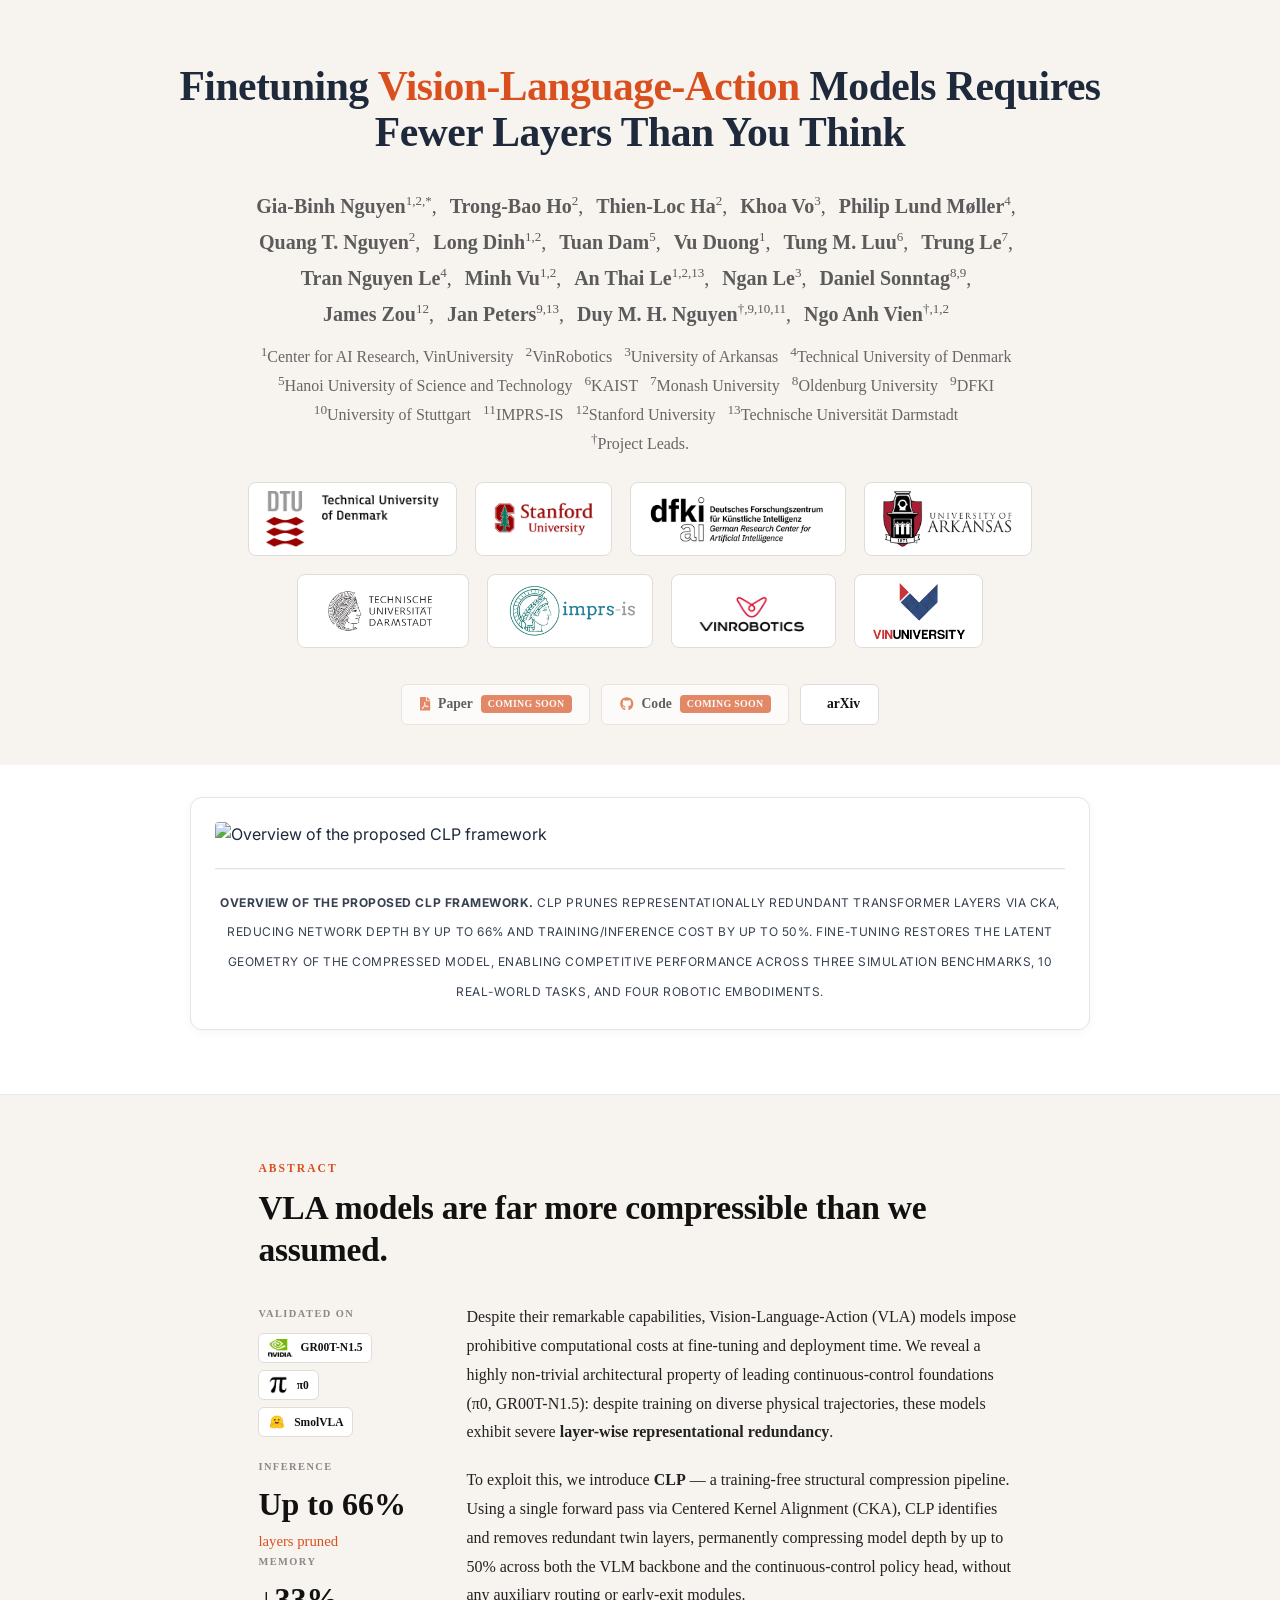
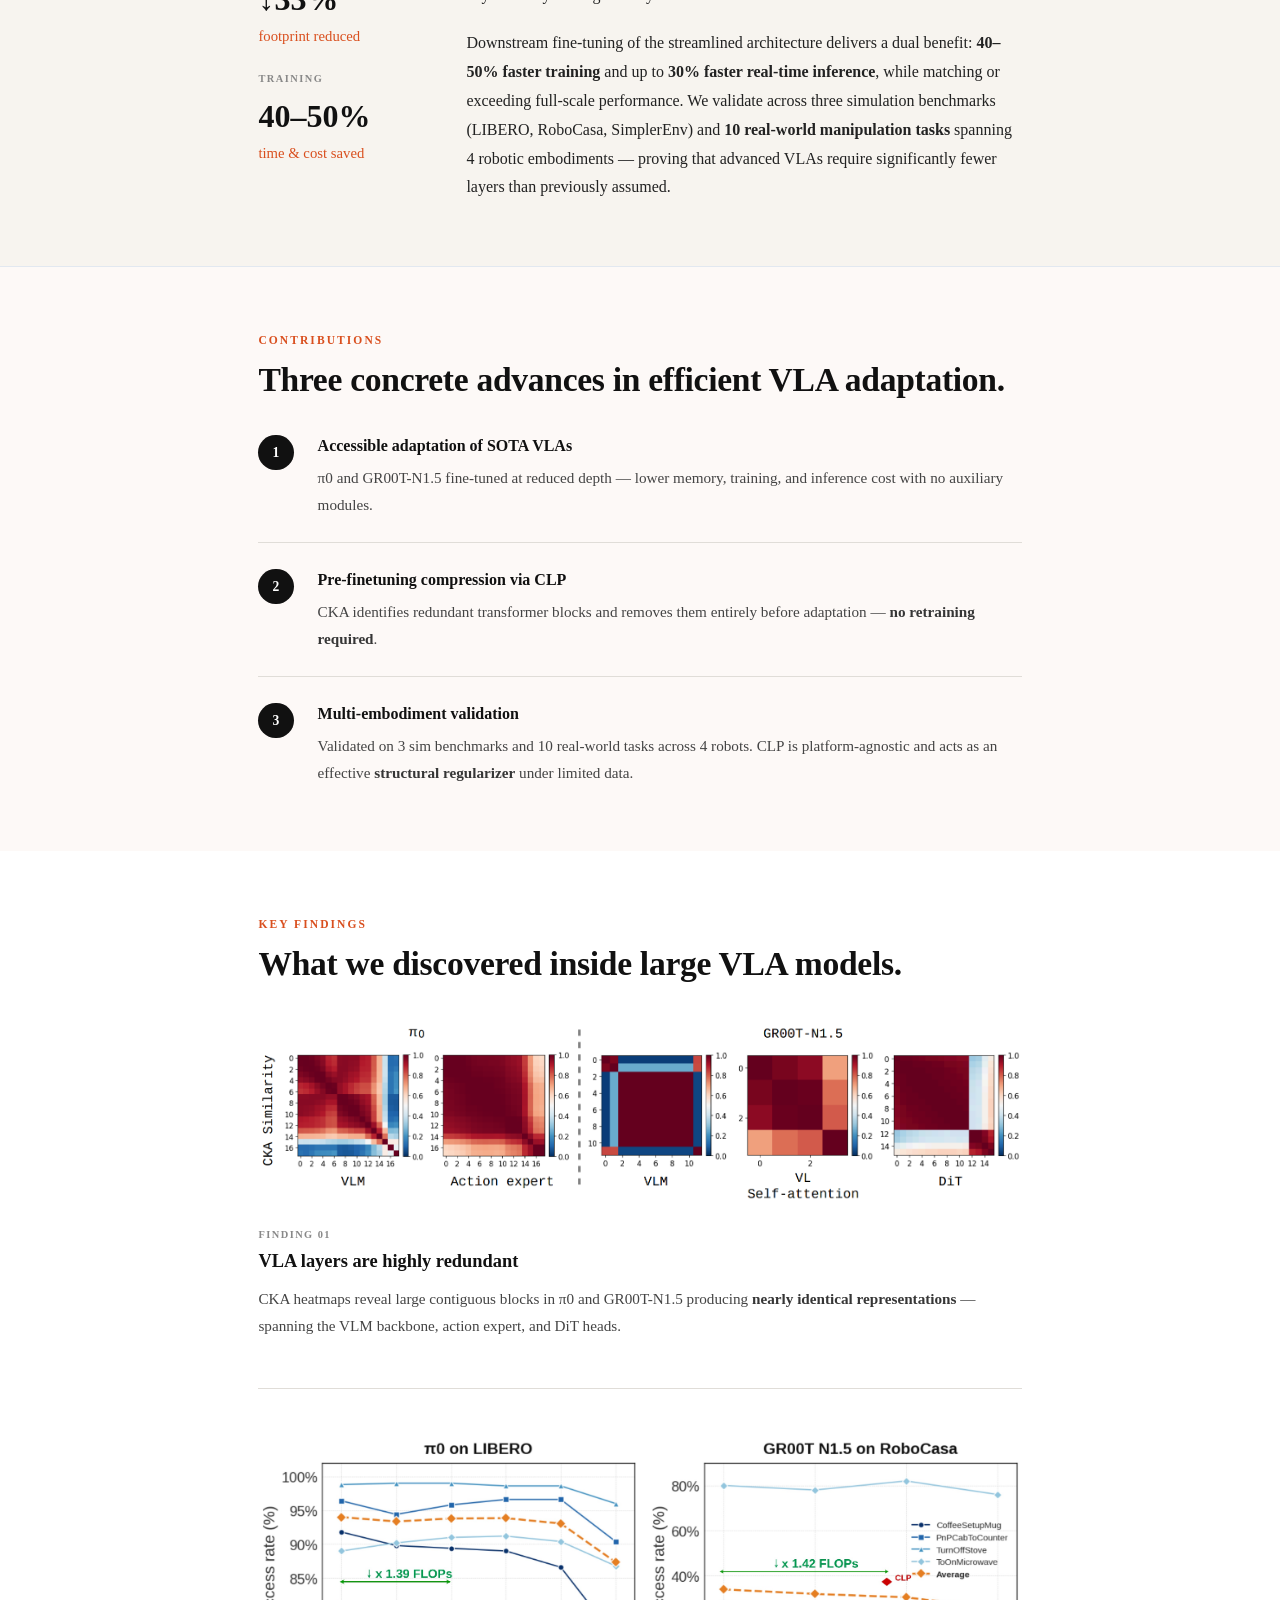
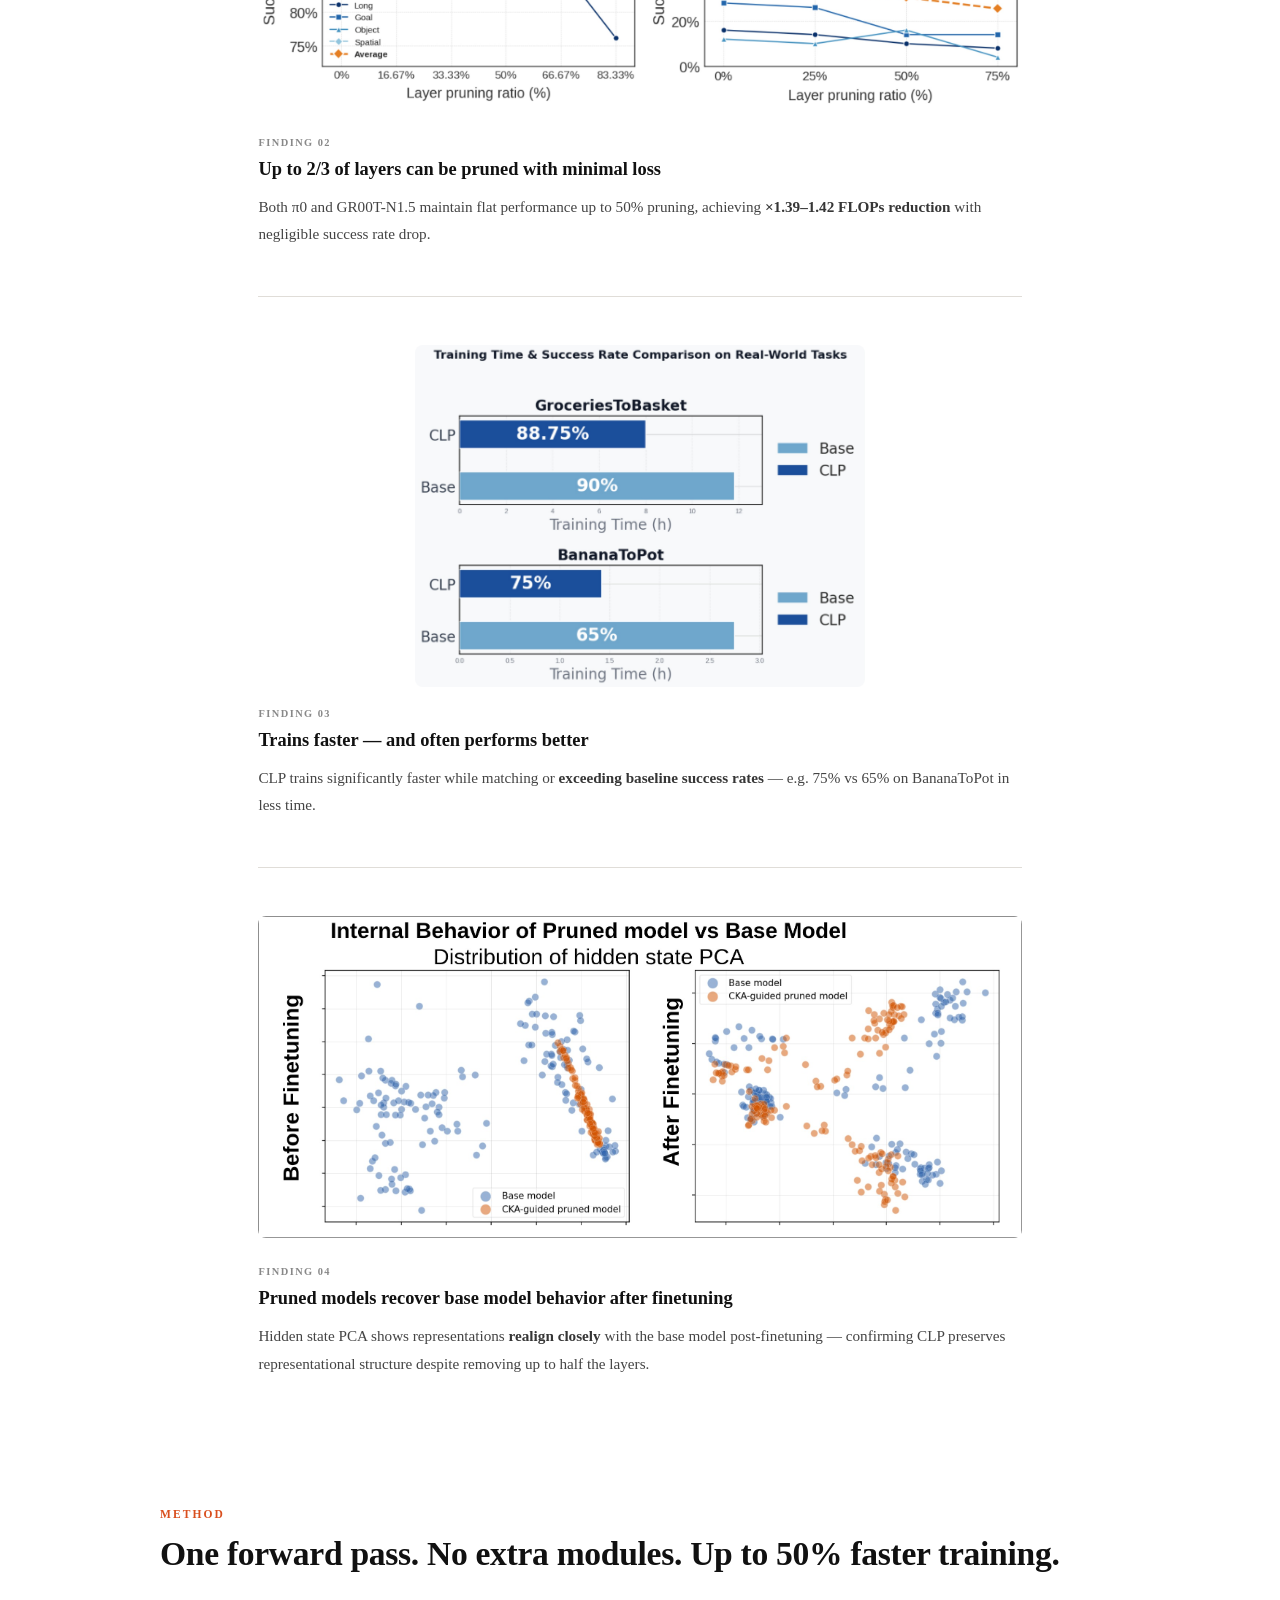
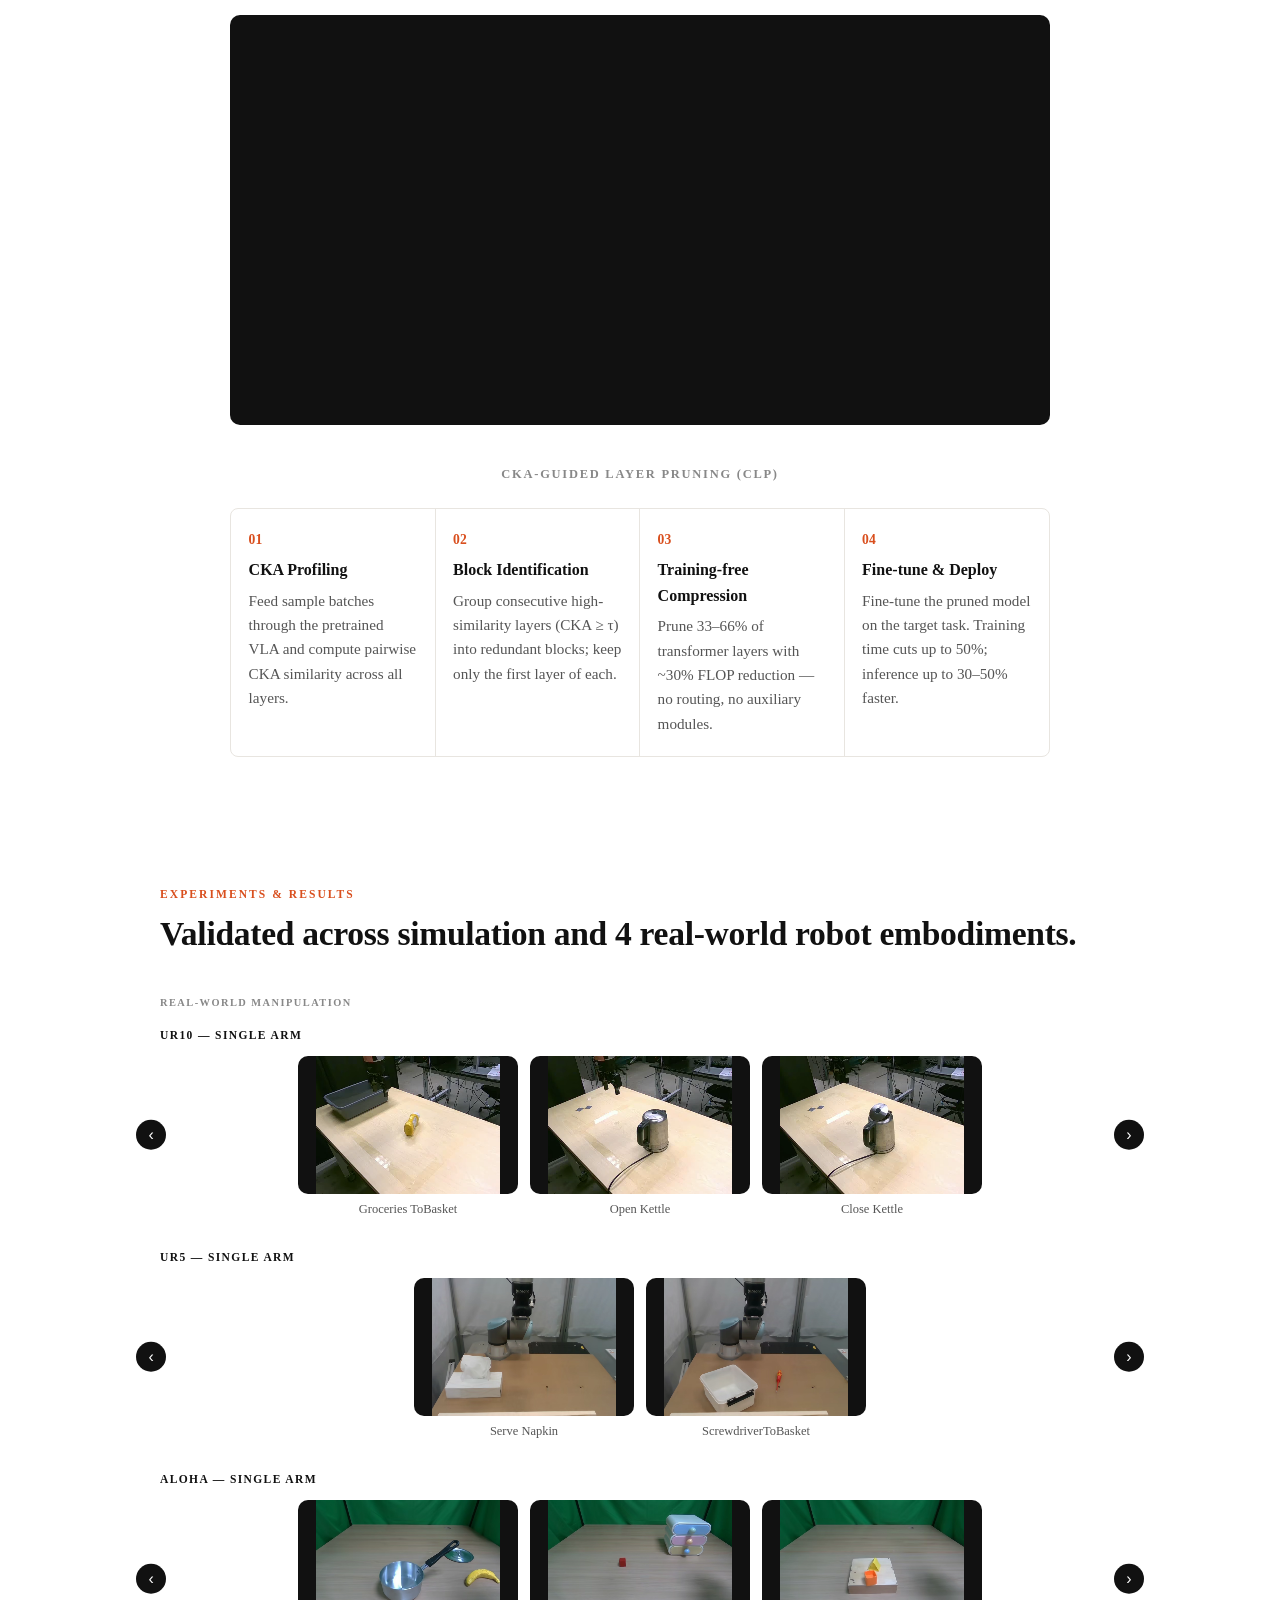
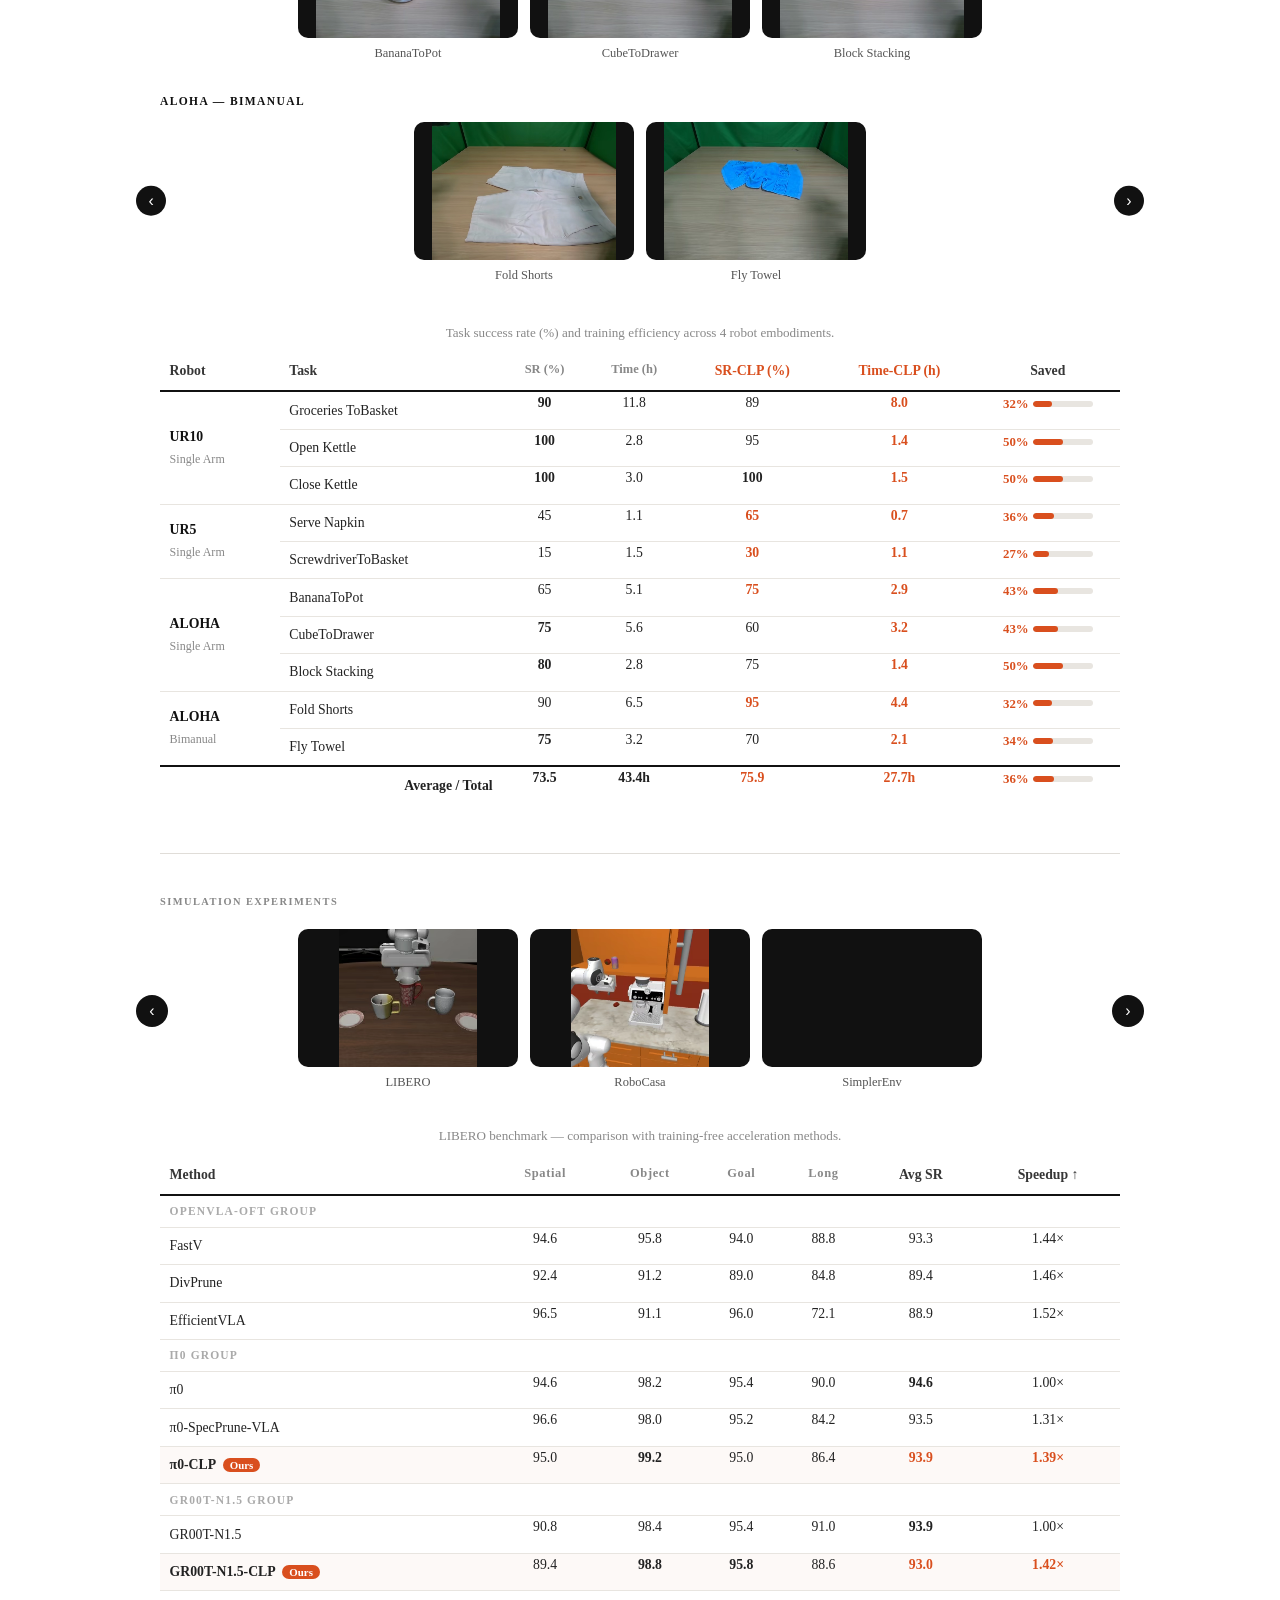
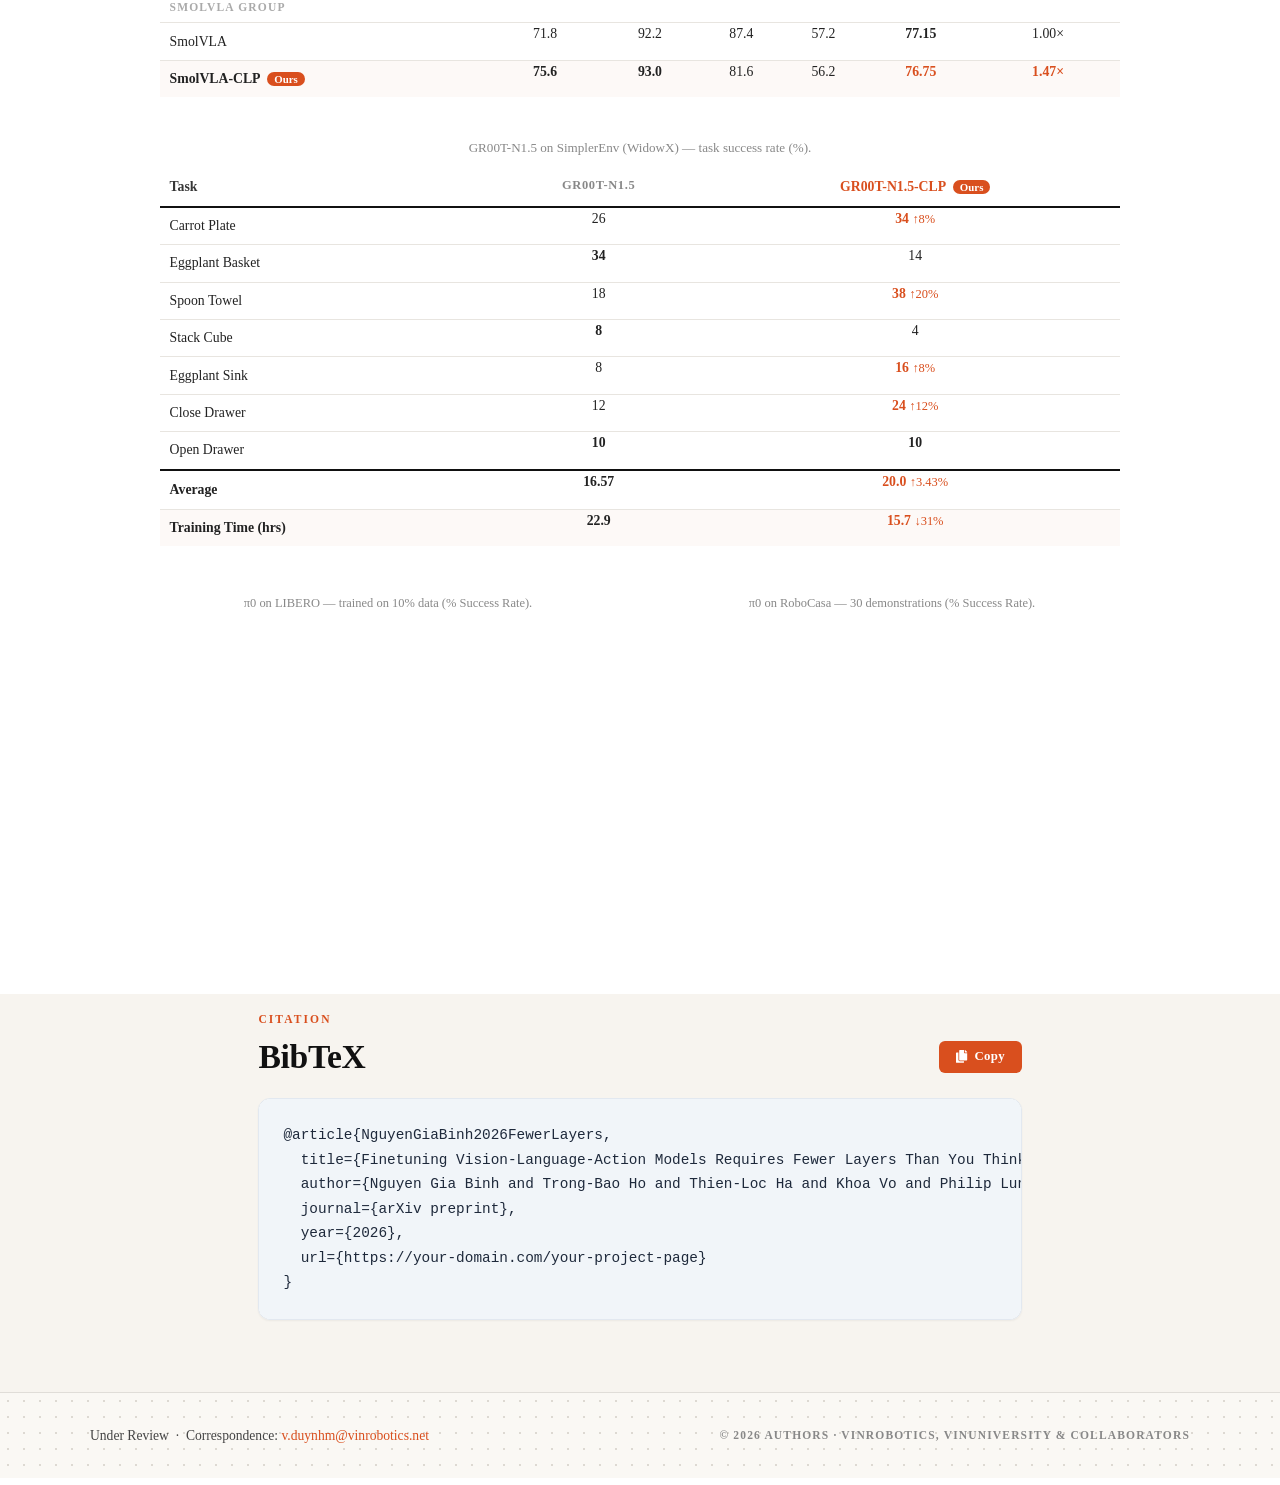
==== commit 0ec36d56: "update thumb" ====
--- a/index.html
+++ b/index.html
@@ -6,9 +6,9 @@
   
   <!-- Primary Meta Tags -->
   <!-- TODO: Replace with your paper title and author names -->
-  <meta name="title" content="PAPER_TITLE - AUTHOR_NAMES">
+  <meta name="title" content="CLP-VLA">
   <!-- TODO: Write a compelling 150-160 character description of your research -->
-  <meta name="description" content="BRIEF_DESCRIPTION_OF_YOUR_RESEARCH_CONTRIBUTION_AND_FINDINGS">
+  <meta name="description" content="">
   <!-- TODO: Add 5-10 relevant keywords for your research area -->
   <meta name="keywords" content="KEYWORD1, KEYWORD2, KEYWORD3, machine learning, computer vision, AI">
   <!-- TODO: List all authors -->
@@ -19,18 +19,18 @@
   <!-- Open Graph / Facebook -->
   <meta property="og:type" content="article">
   <!-- TODO: Replace with your institution or lab name -->
-  <meta property="og:site_name" content="INSTITUTION_OR_LAB_NAME">
+  <meta property="og:site_name" content="VinUniversity">
   <!-- TODO: Same as paper title above -->
-  <meta property="og:title" content="PAPER_TITLE">
+  <meta property="og:title" content="CLP-VLA">
   <!-- TODO: Same as description above -->
-  <meta property="og:description" content="BRIEF_DESCRIPTION_OF_YOUR_RESEARCH_CONTRIBUTION_AND_FINDINGS">
+  <meta property="og:description" content="Finetuning Vision-Language-Action Models Requires Fewer Layers Than You Think">
   <!-- TODO: Replace with your actual website URL -->
-  <meta property="og:url" content="https://YOUR_DOMAIN.com/YOUR_PROJECT_PAGE">
+  <meta property="og:url" content="https://clpvla.github.io/">
   <!-- TODO: Create a 1200x630px preview image and update path -->
-  <meta property="og:image" content="https://YOUR_DOMAIN.com/static/images/social_preview.png">
+  <meta property="og:image" content="static/images/CLS_Pruning_v2.png">
   <meta property="og:image:width" content="1200">
   <meta property="og:image:height" content="630">
-  <meta property="og:image:alt" content="PAPER_TITLE - Research Preview">
+  <meta property="og:image:alt" content="CLP-VLA - Research Preview">
   <meta property="article:published_time" content="2024-01-01T00:00:00.000Z">
   <meta property="article:author" content="FIRST_AUTHOR_NAME">
   <meta property="article:section" content="Research">
@@ -44,15 +44,15 @@
   <!-- TODO: Replace with first author's Twitter handle -->
   <meta name="twitter:creator" content="@AUTHOR_TWITTER_HANDLE">
   <!-- TODO: Same as paper title above -->
-  <meta name="twitter:title" content="PAPER_TITLE">
+  <meta name="twitter:title" content="CLP-VLA">
   <!-- TODO: Same as description above -->
-  <meta name="twitter:description" content="BRIEF_DESCRIPTION_OF_YOUR_RESEARCH_CONTRIBUTION_AND_FINDINGS">
+  <meta name="twitter:description" content="Finetuning Vision-Language-Action Models Requires Fewer Layers Than You Think">
   <!-- TODO: Same as social preview image above -->
-  <meta name="twitter:image" content="https://YOUR_DOMAIN.com/static/images/social_preview.png">
-  <meta name="twitter:image:alt" content="PAPER_TITLE - Research Preview">
+  <meta name="twitter:image" content="static/images/CLS_Pruning_v2.png">
+  <meta name="twitter:image:alt" content="CLP-VLA - Research Preview">
 
   <!-- Academic/Research Specific -->
-  <meta name="citation_title" content="PAPER_TITLE">
+  <meta name="citation_title" content="CLP-VLA">
   <meta name="citation_author" content="FIRST_AUTHOR_LAST, FIRST_AUTHOR_FIRST">
   <meta name="citation_author" content="SECOND_AUTHOR_LAST, SECOND_AUTHOR_FIRST">
   <meta name="citation_publication_date" content="2024">
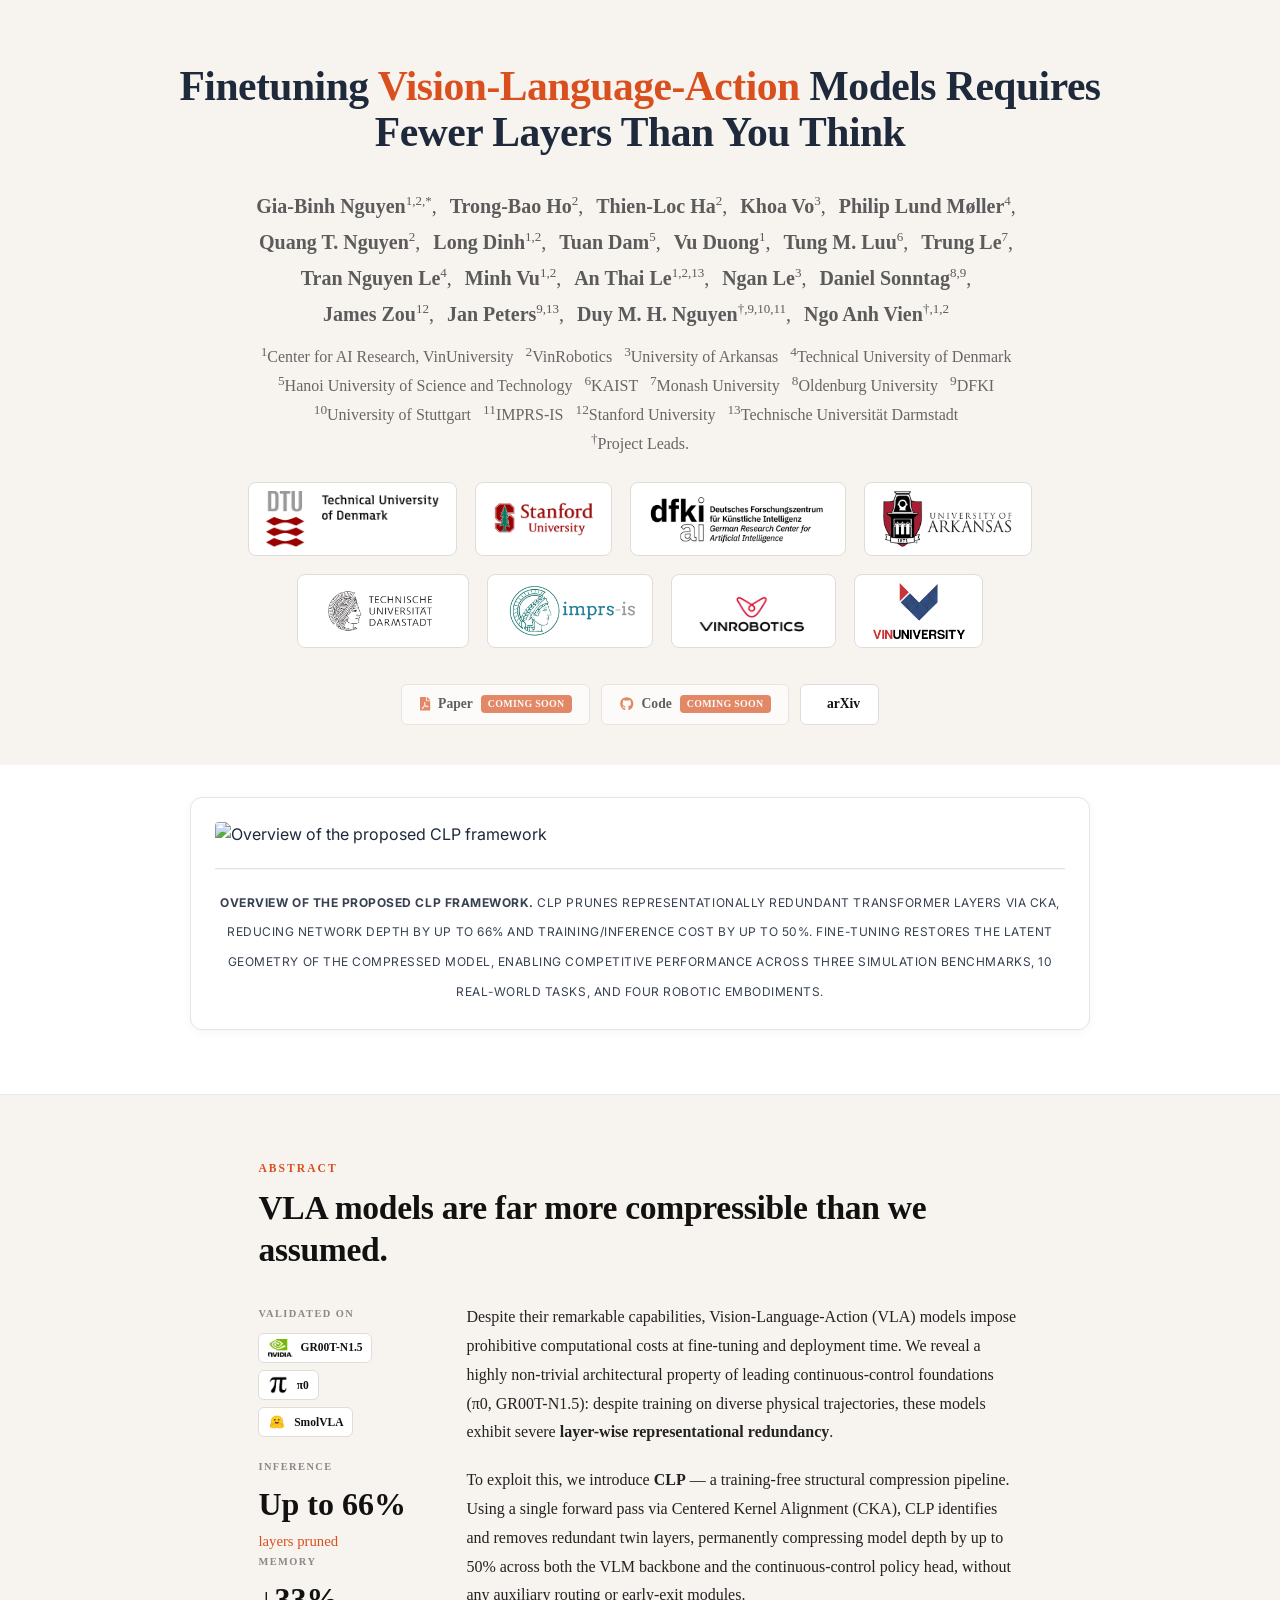
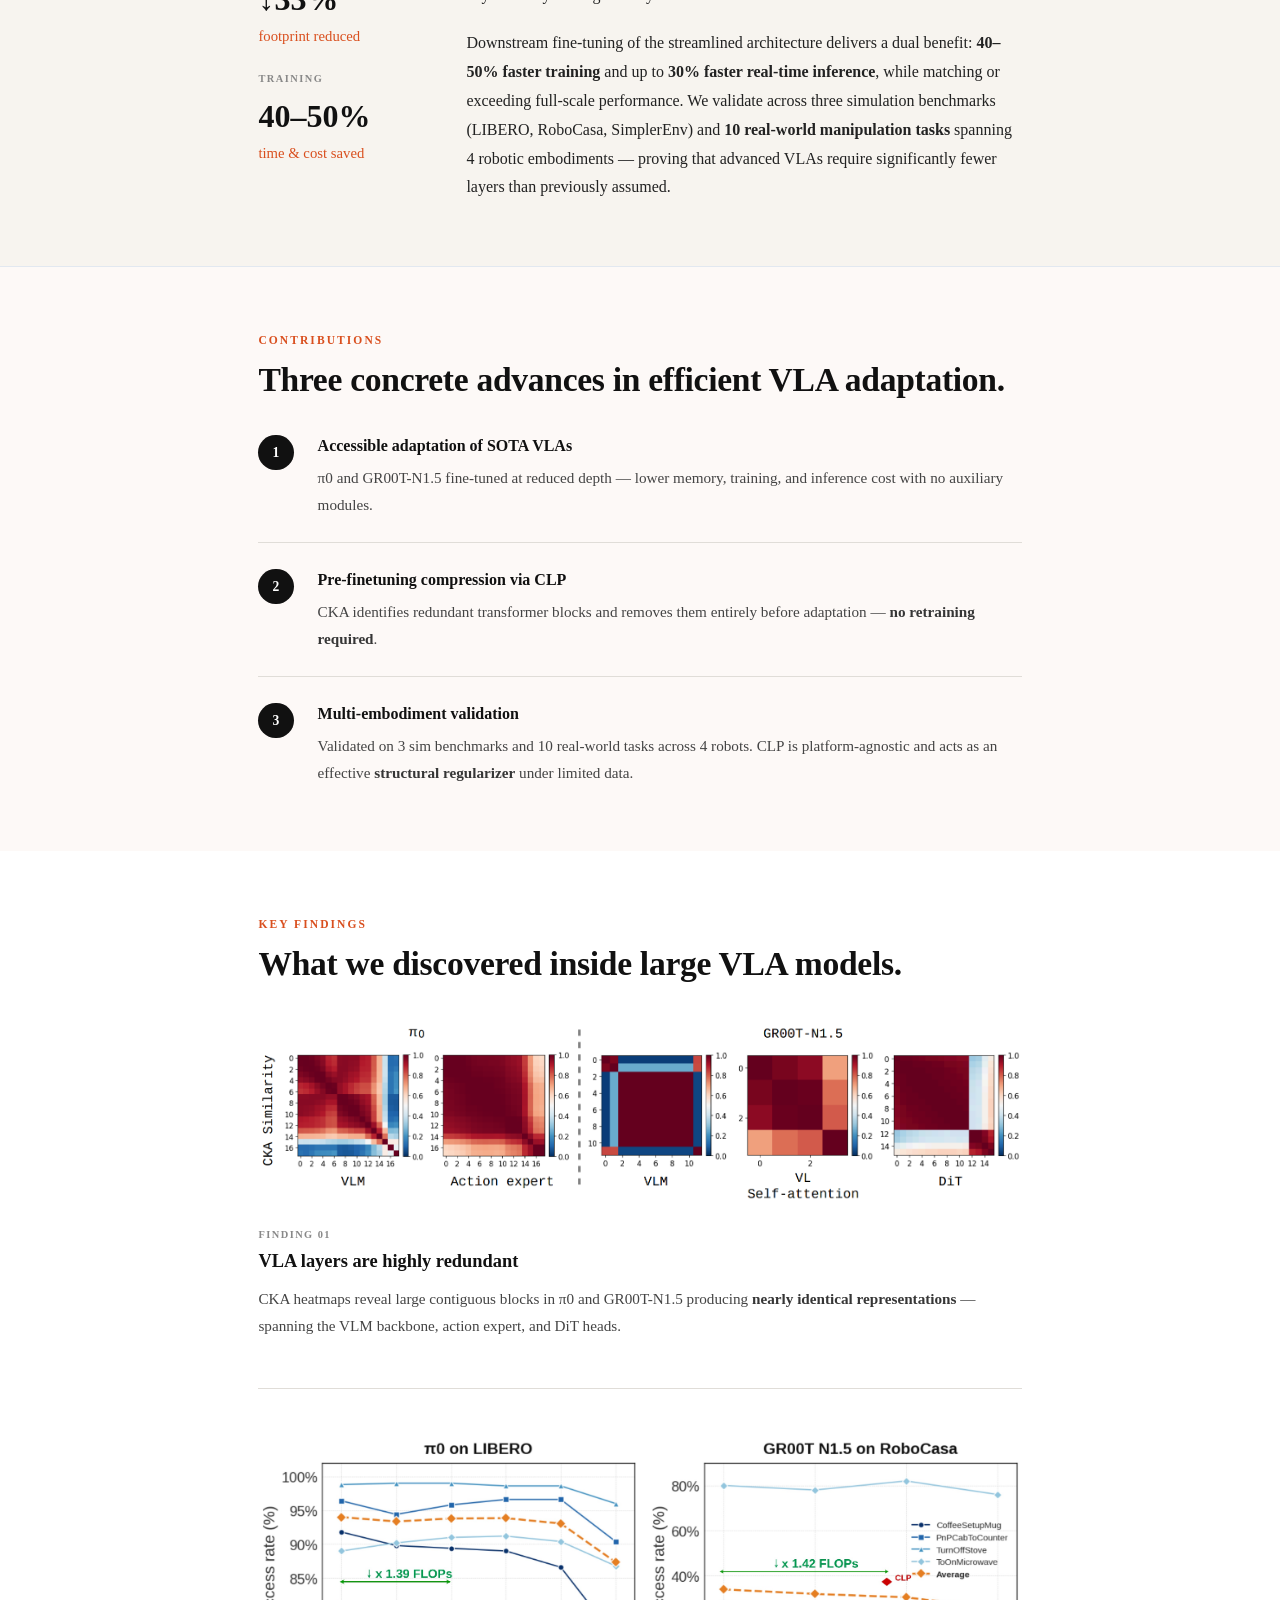
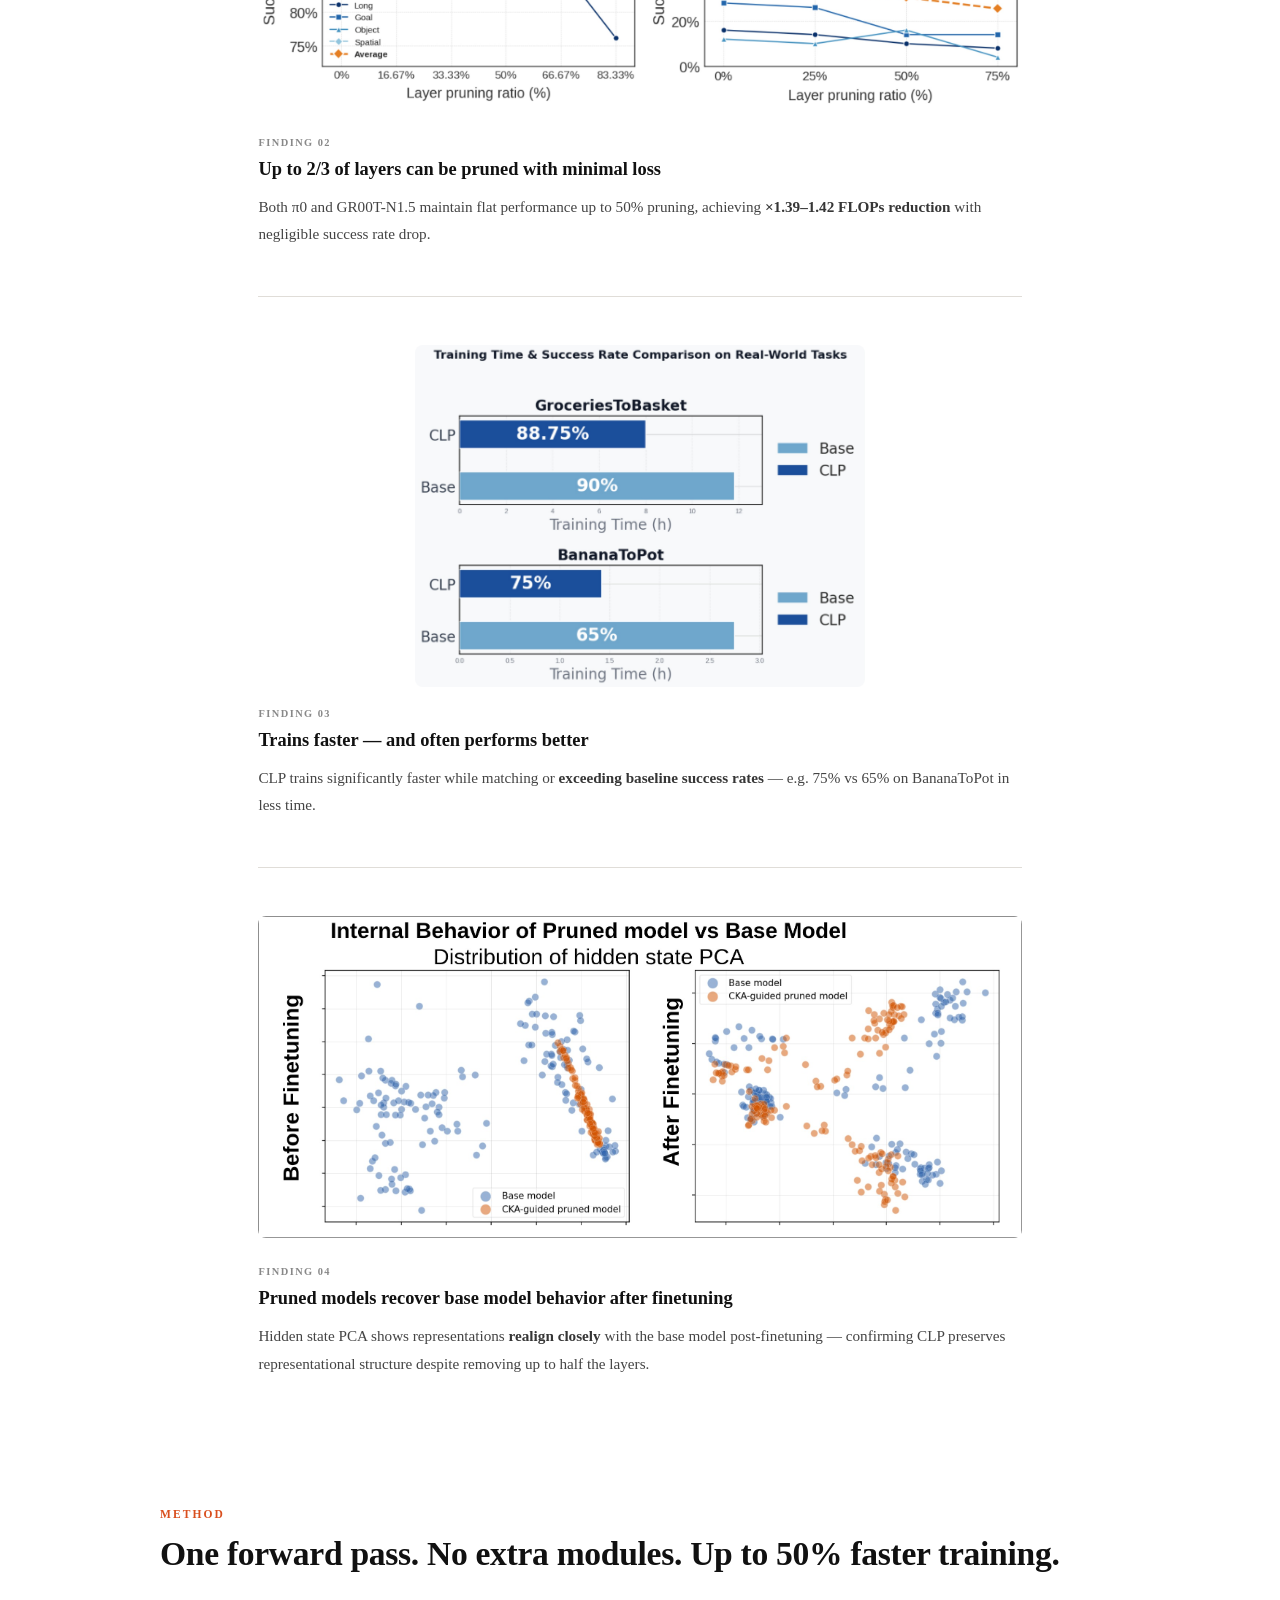
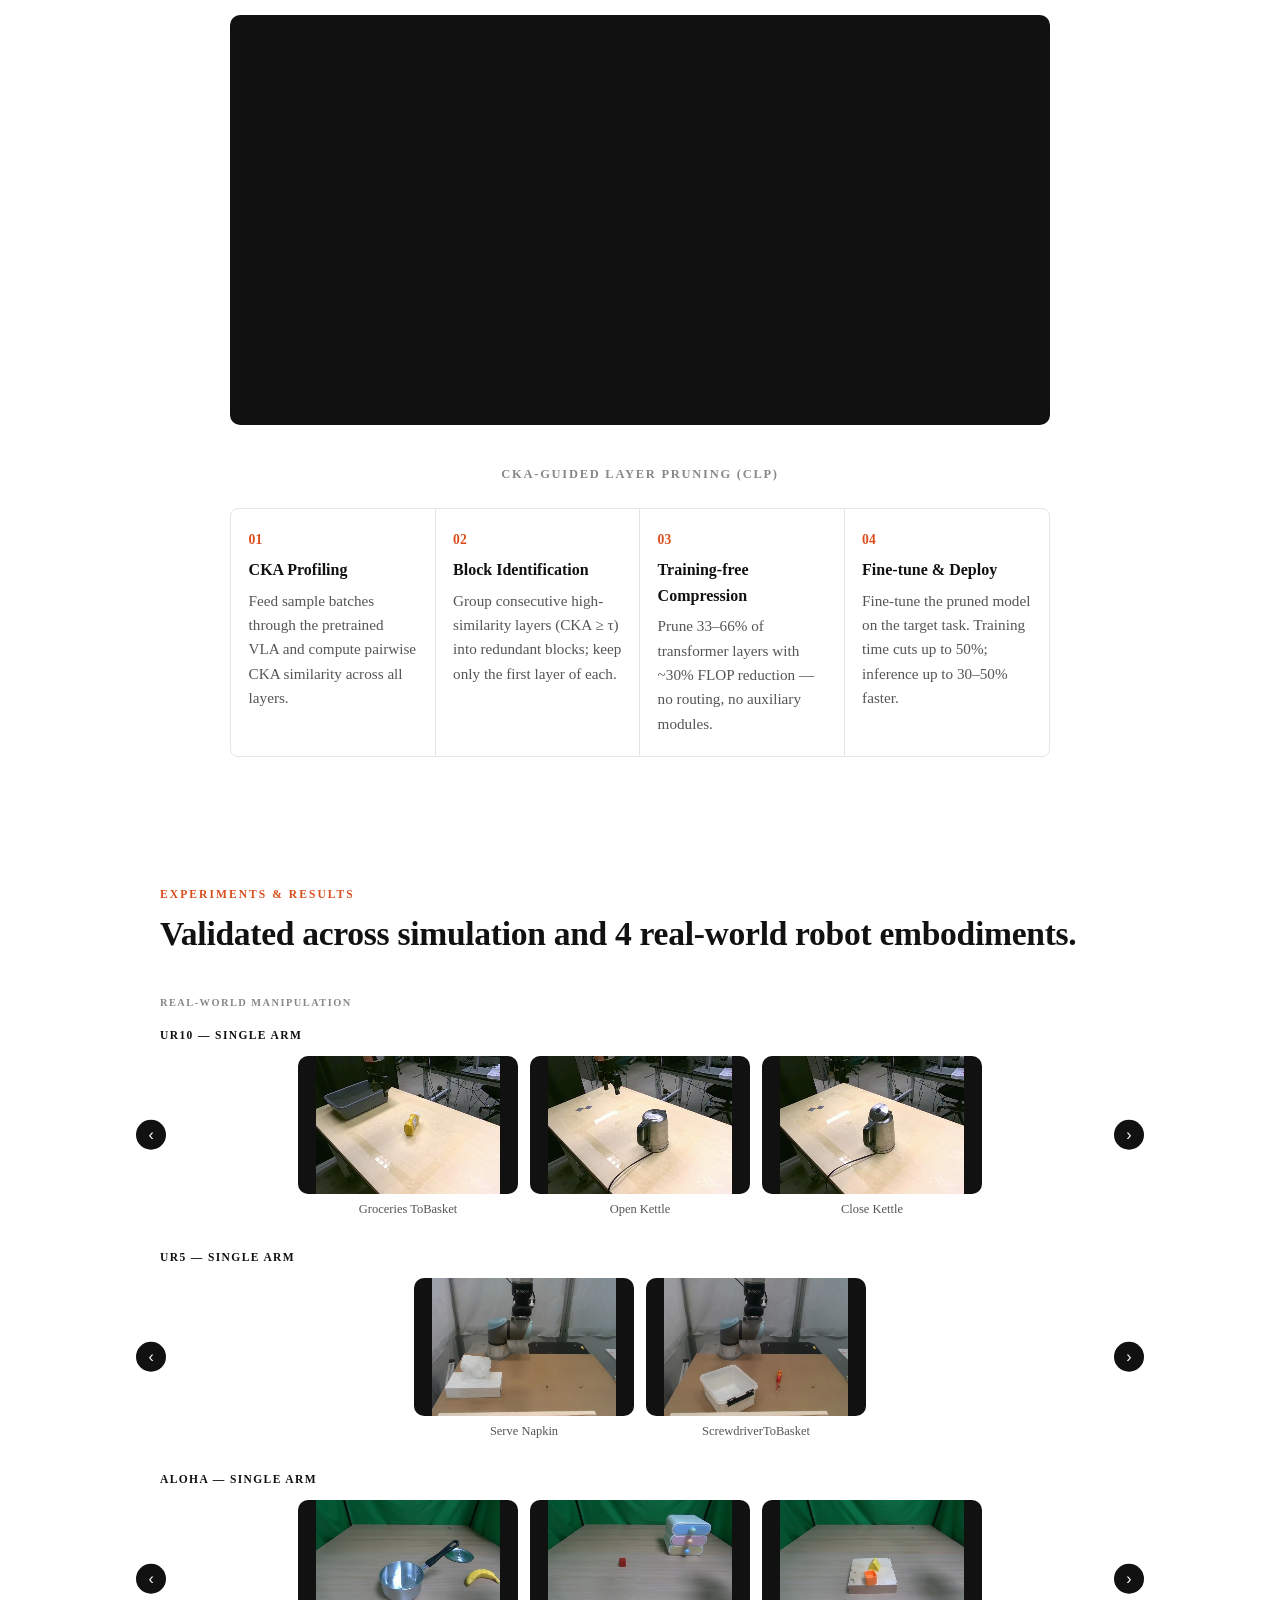
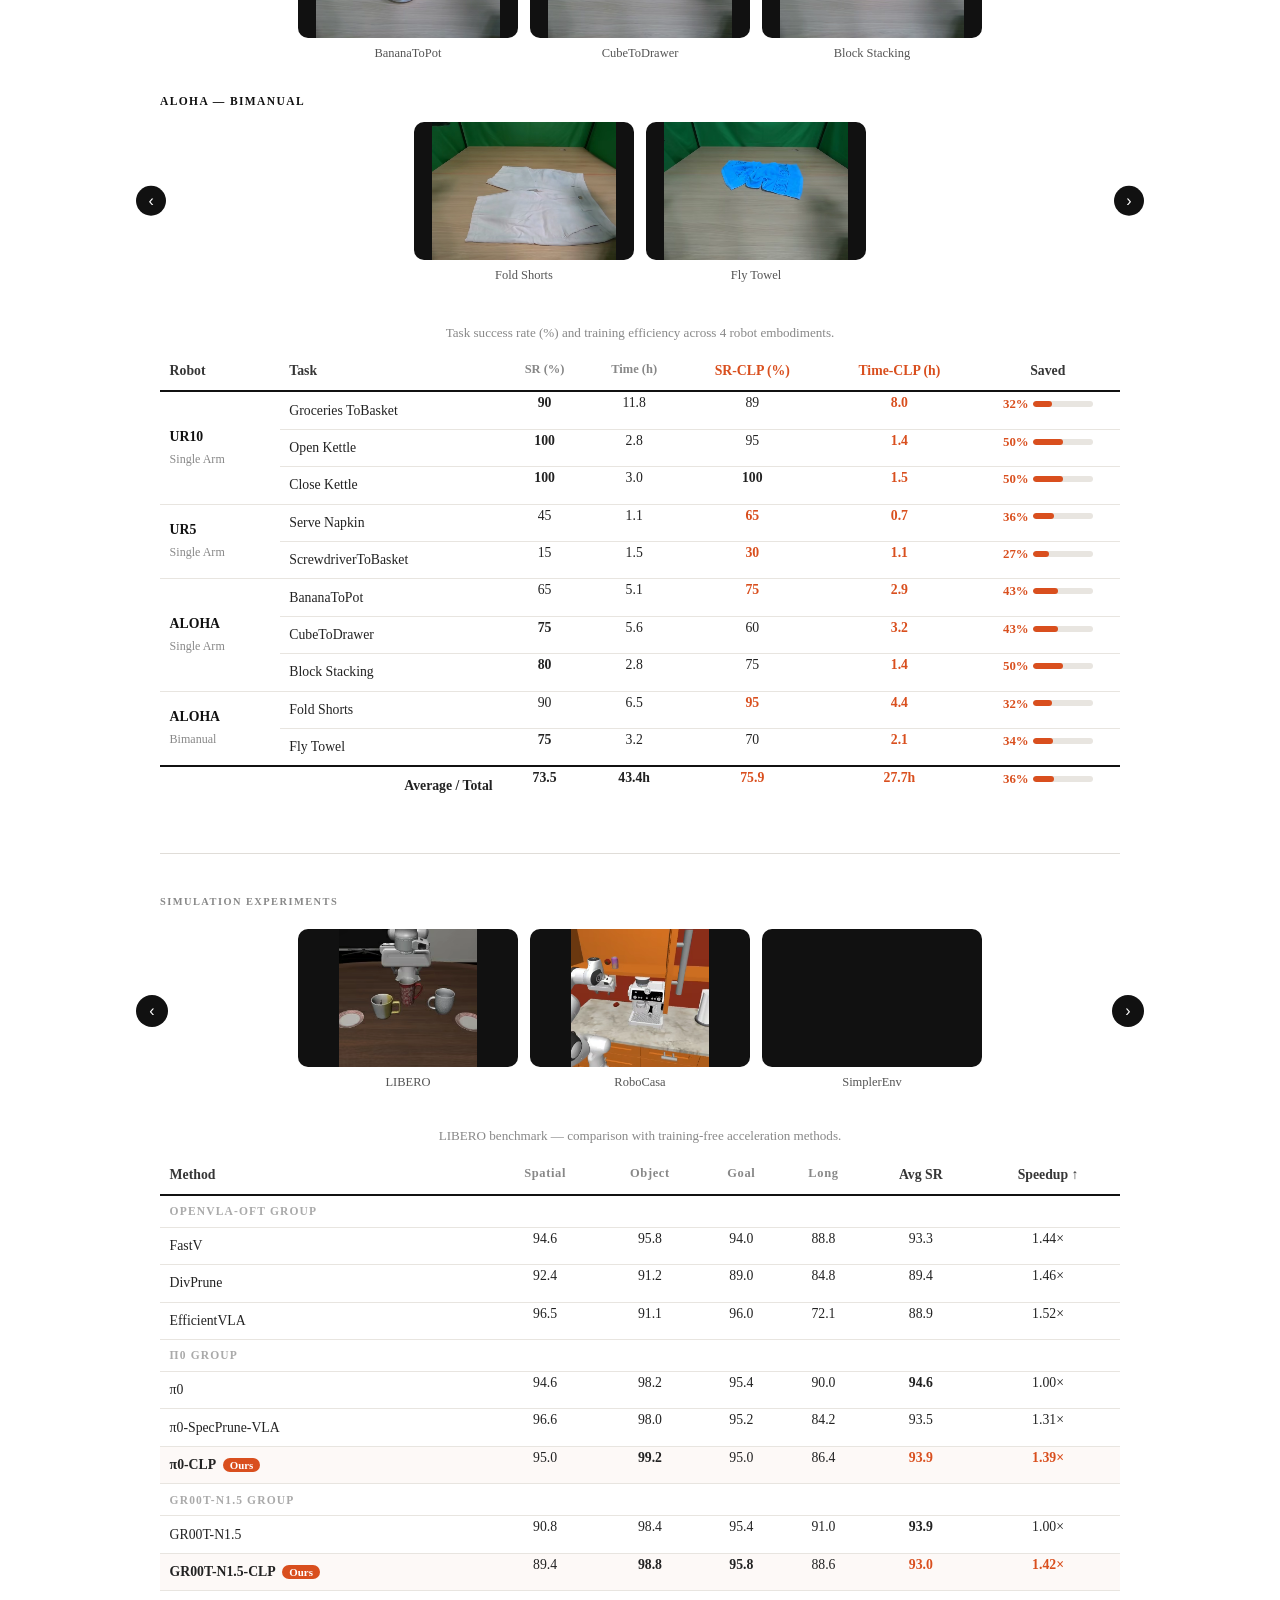
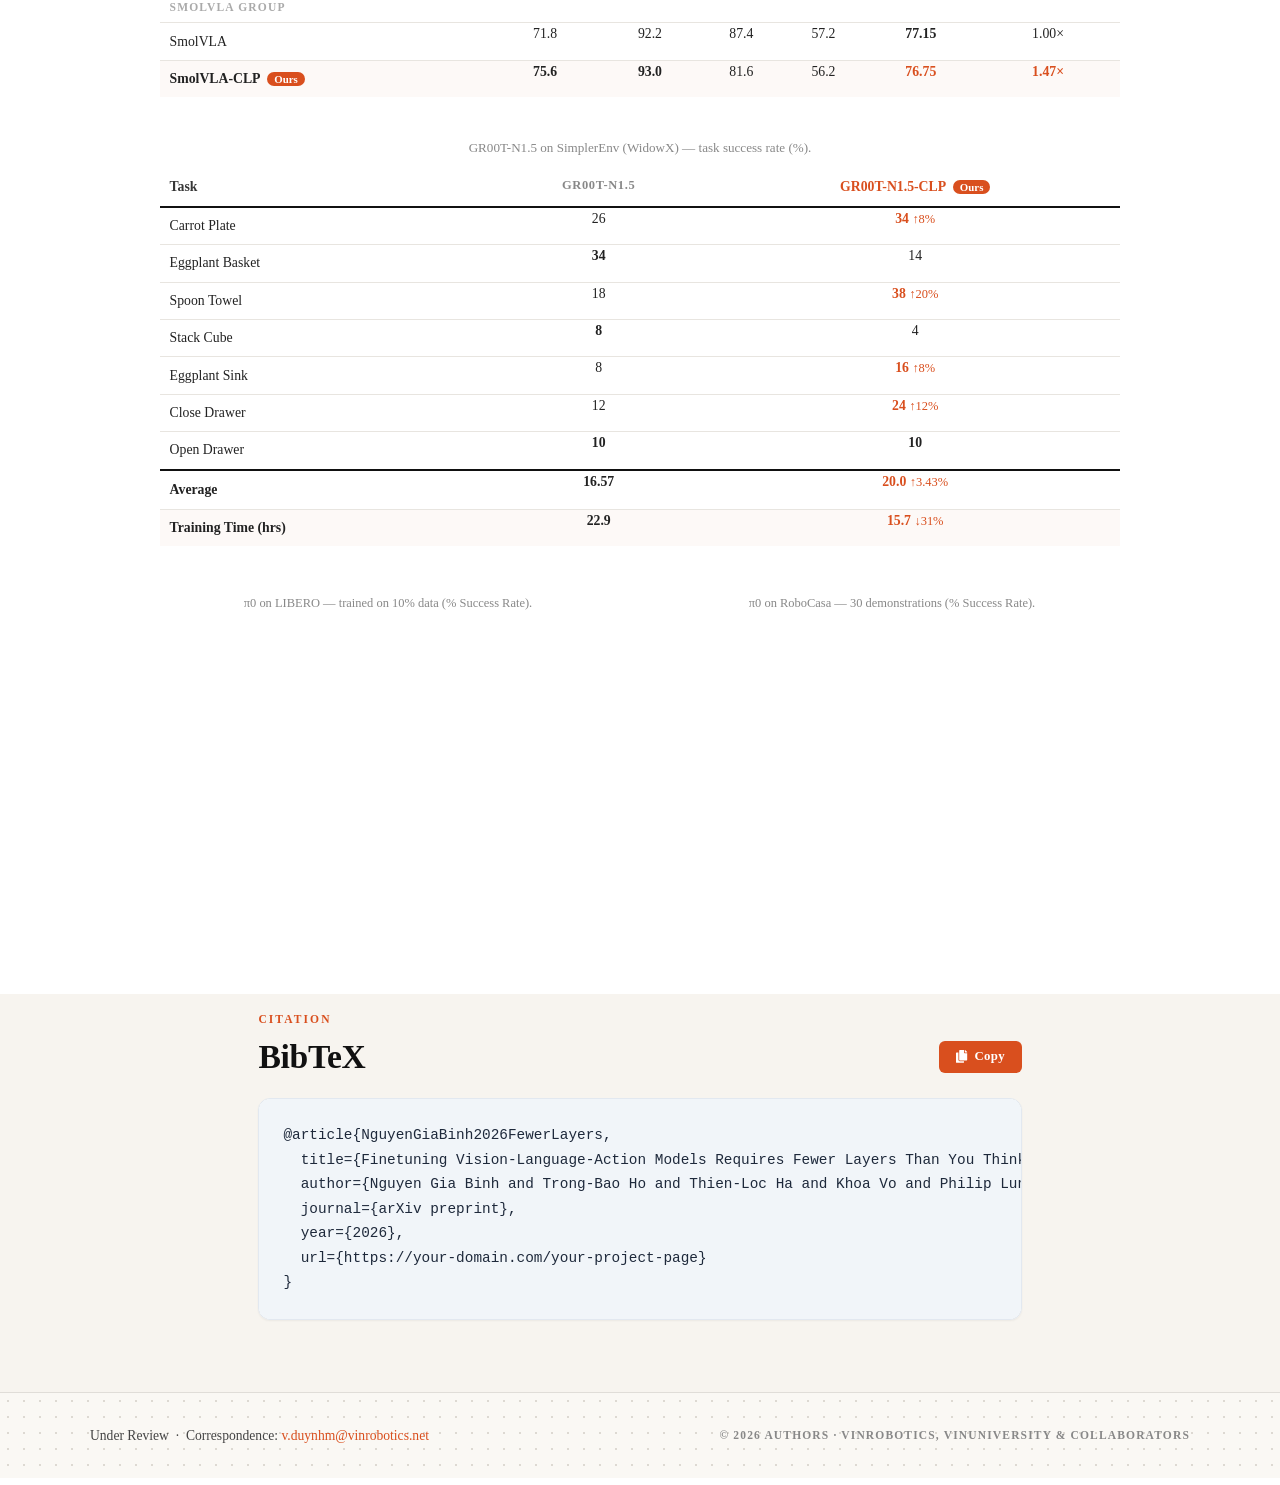
==== commit 6bd29c46: "update thumb" ====
--- a/index.html
+++ b/index.html
@@ -8,7 +8,7 @@
   <!-- TODO: Replace with your paper title and author names -->
   <meta name="title" content="CLP-VLA">
   <!-- TODO: Write a compelling 150-160 character description of your research -->
-  <meta name="description" content="">
+  <meta name="description" content="Finetuning Vision-Language-Action Models Requires Fewer Layers Than You Think">
   <!-- TODO: Add 5-10 relevant keywords for your research area -->
   <meta name="keywords" content="KEYWORD1, KEYWORD2, KEYWORD3, machine learning, computer vision, AI">
   <!-- TODO: List all authors -->
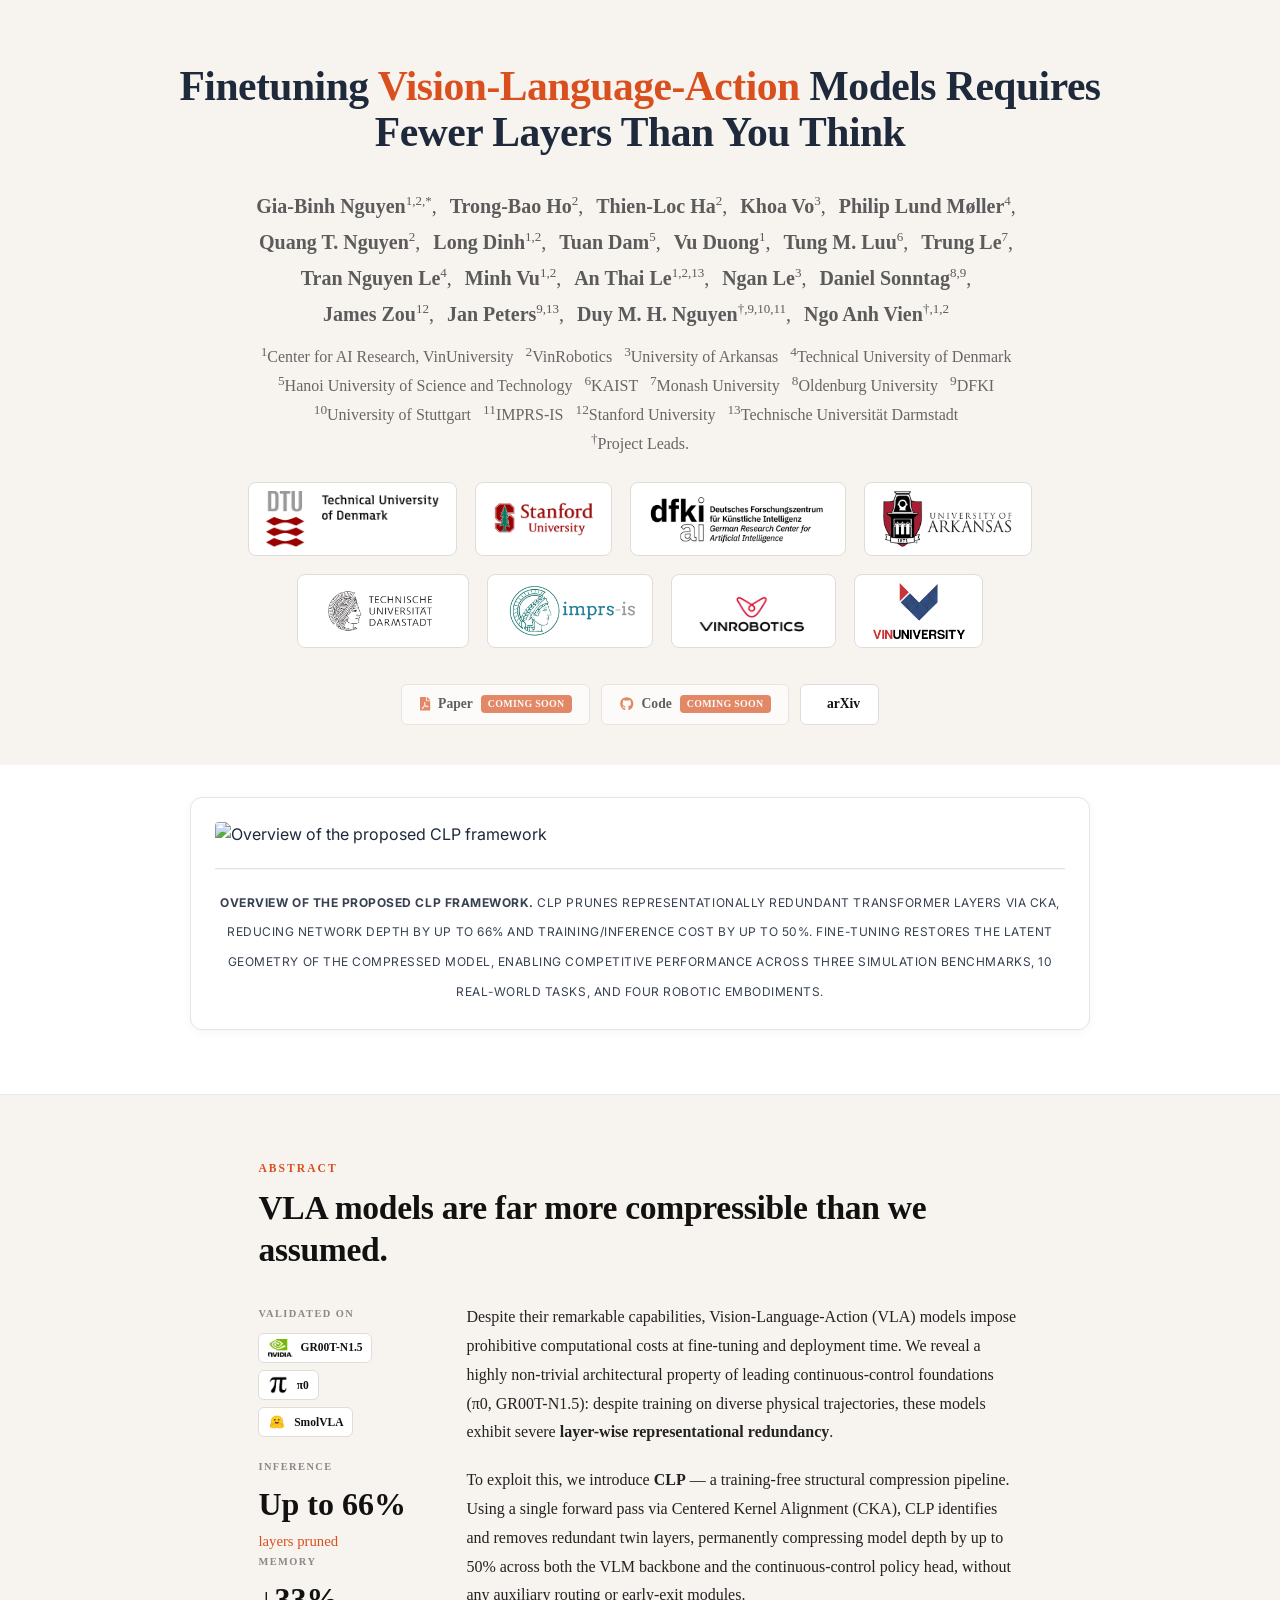
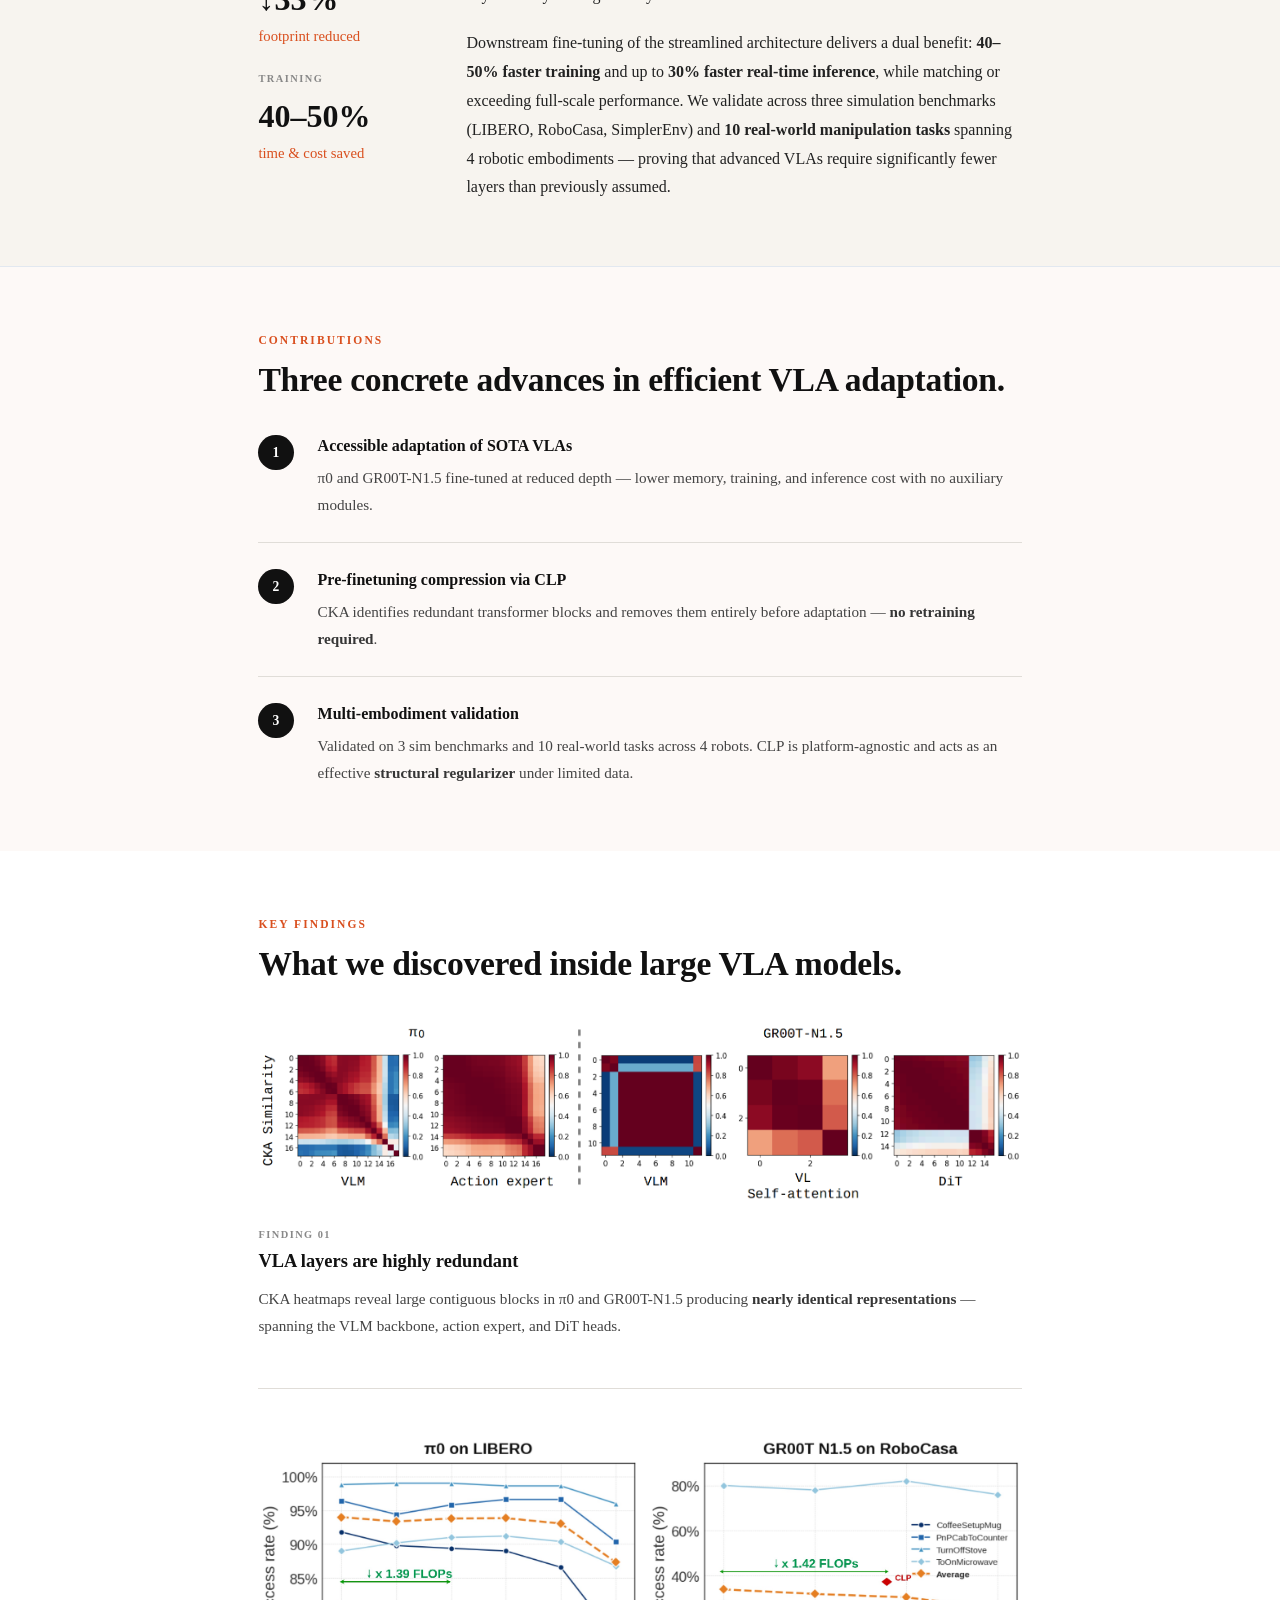
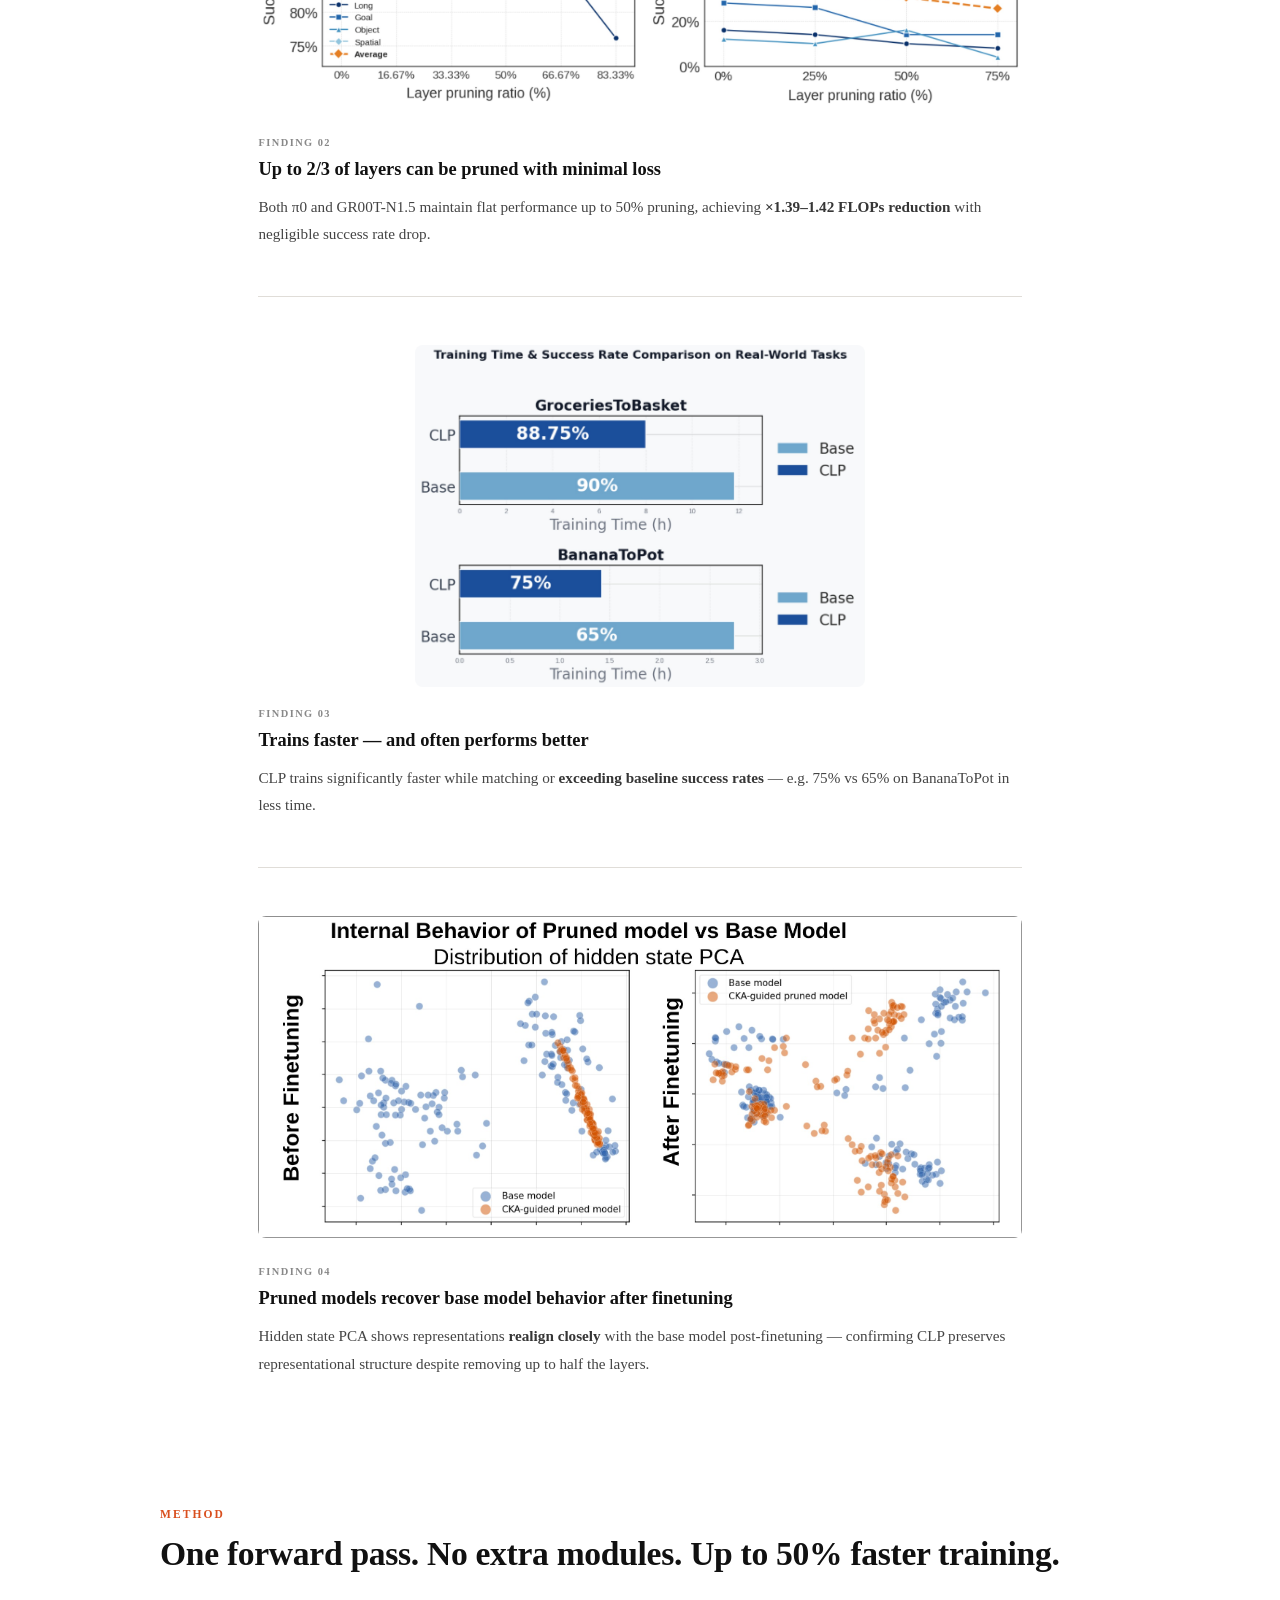
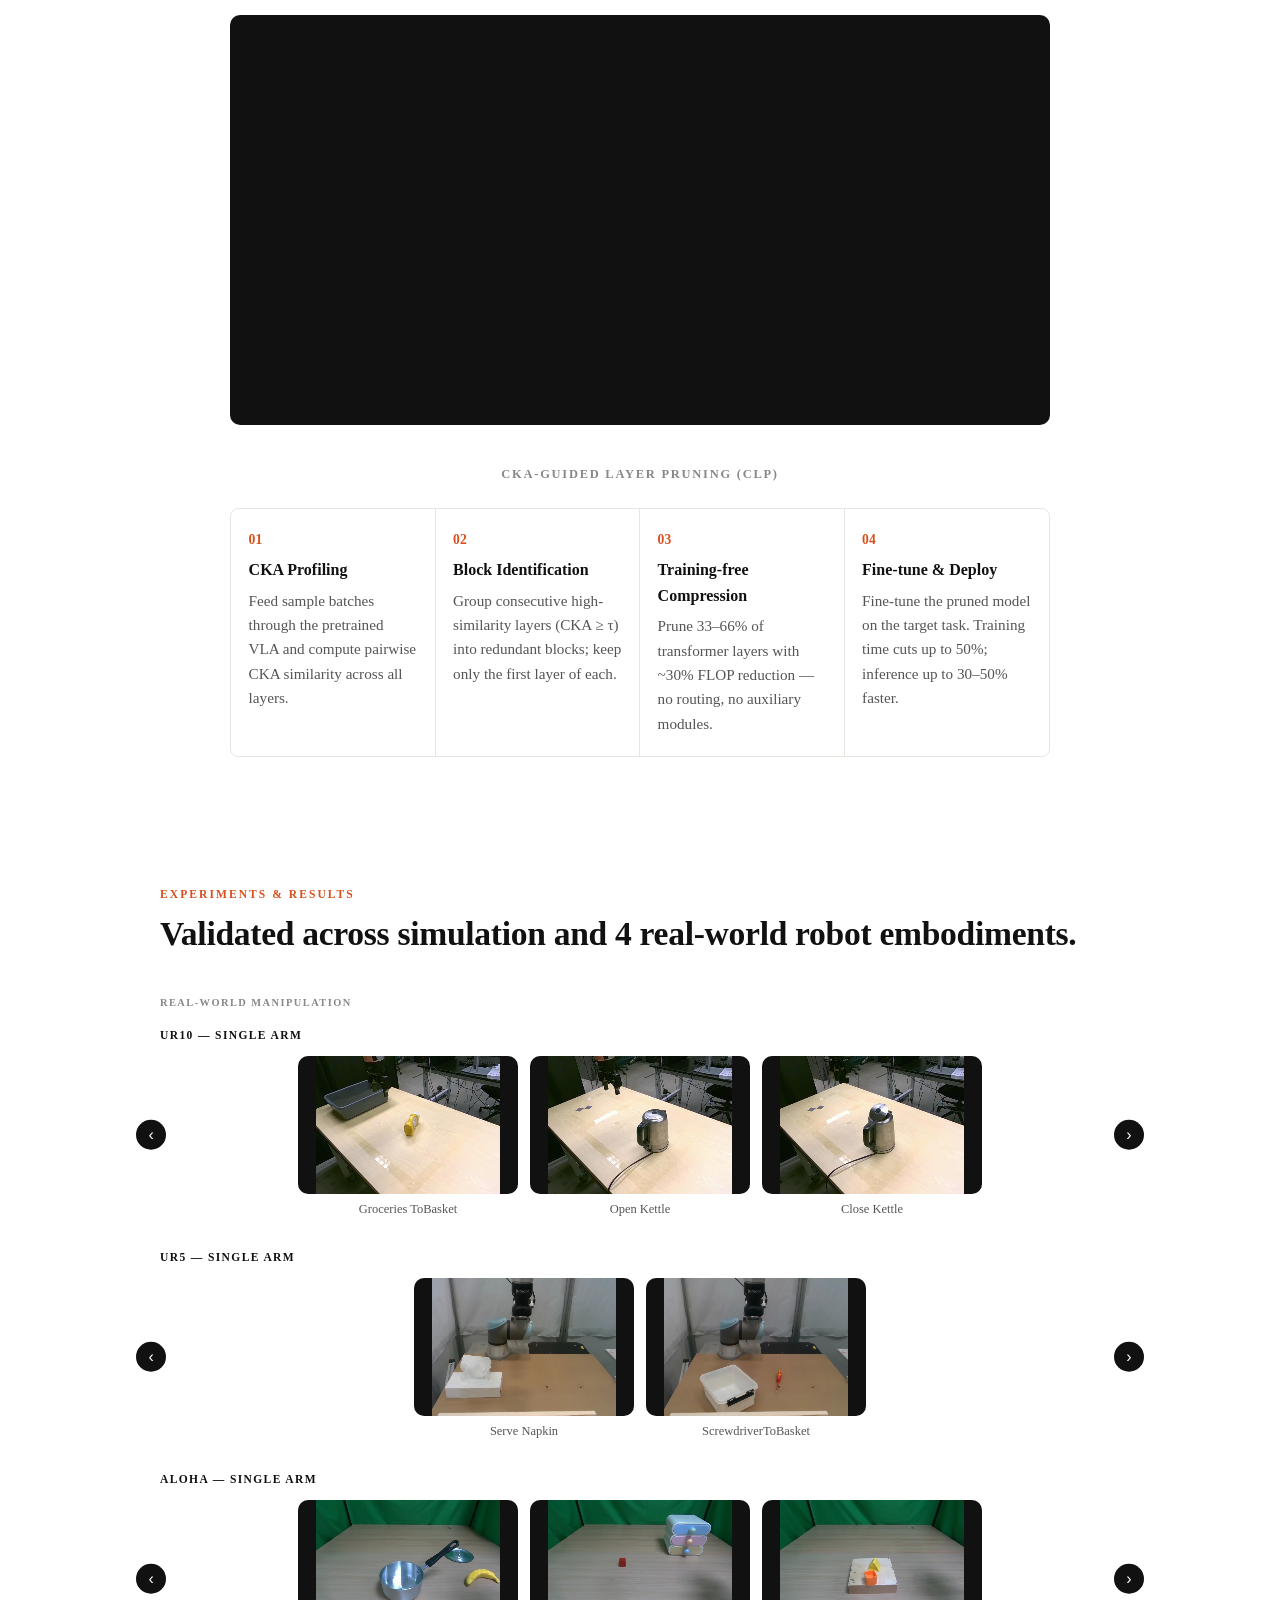
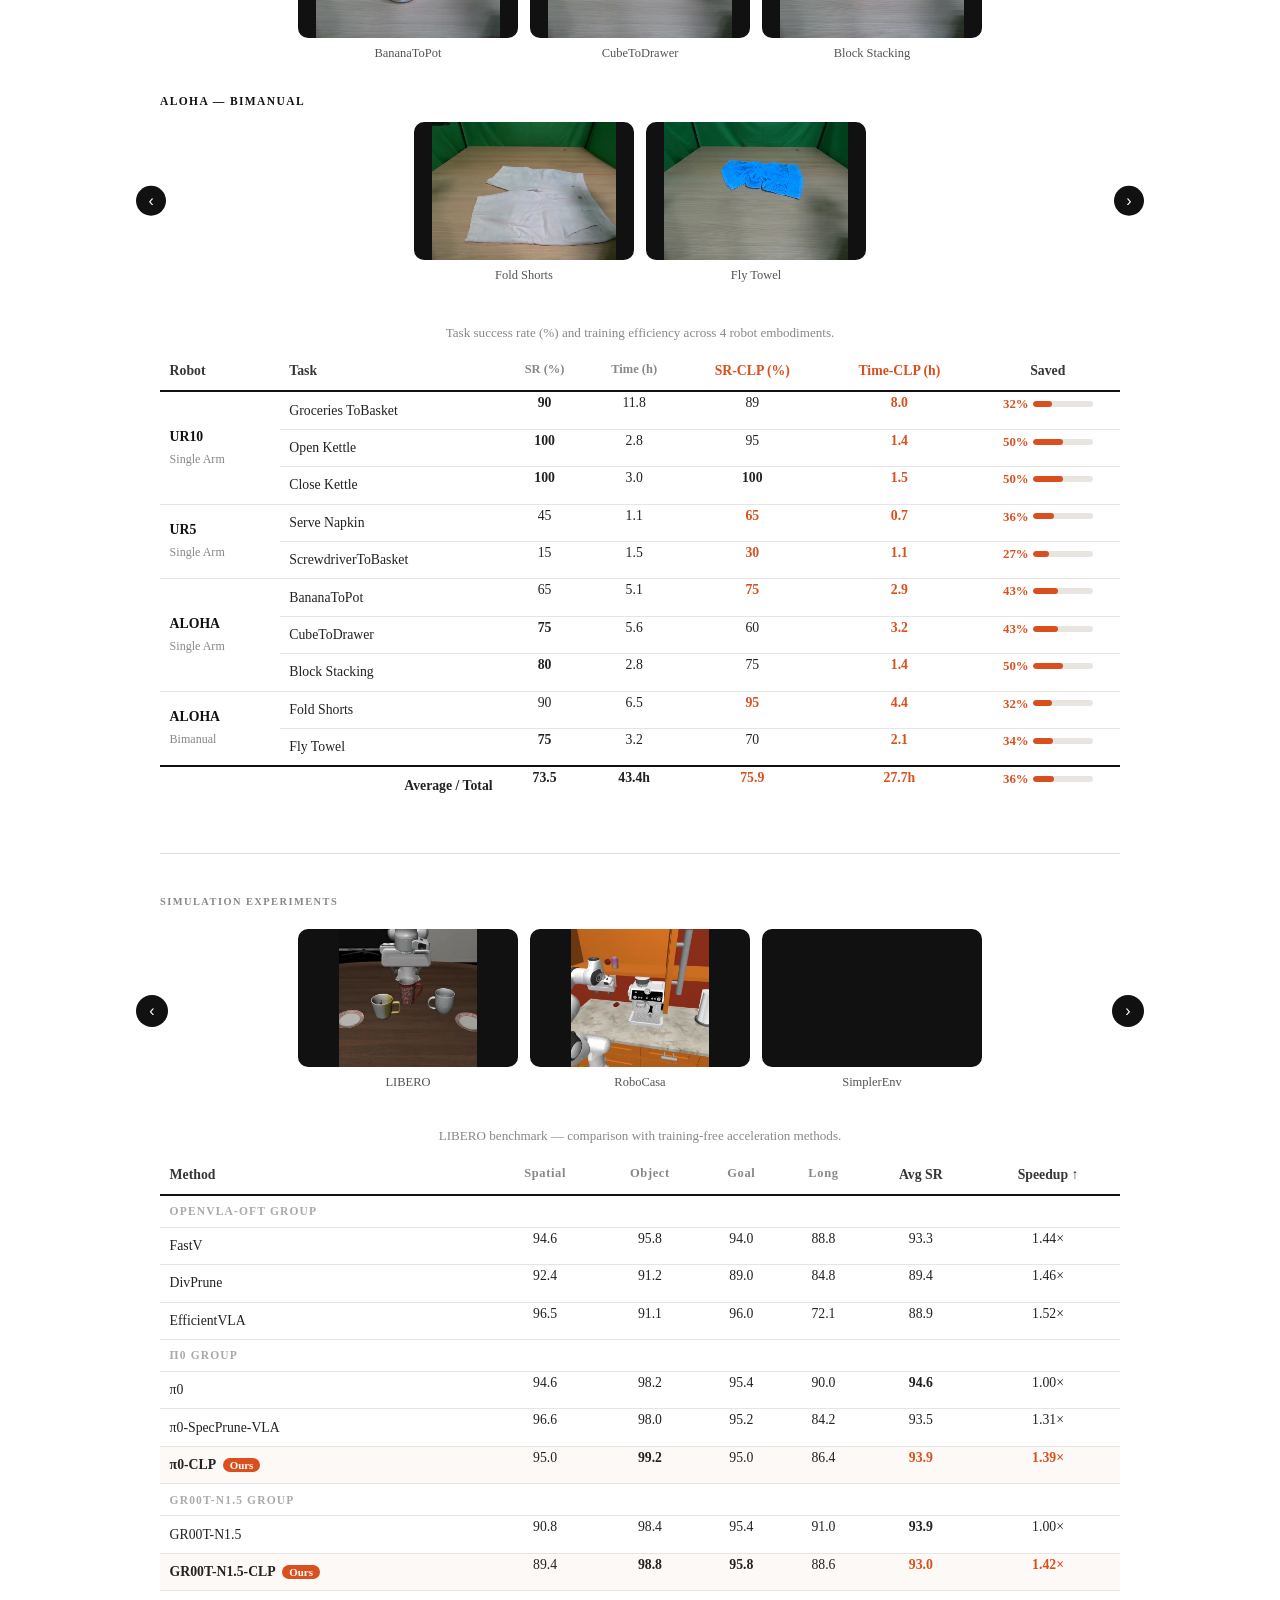
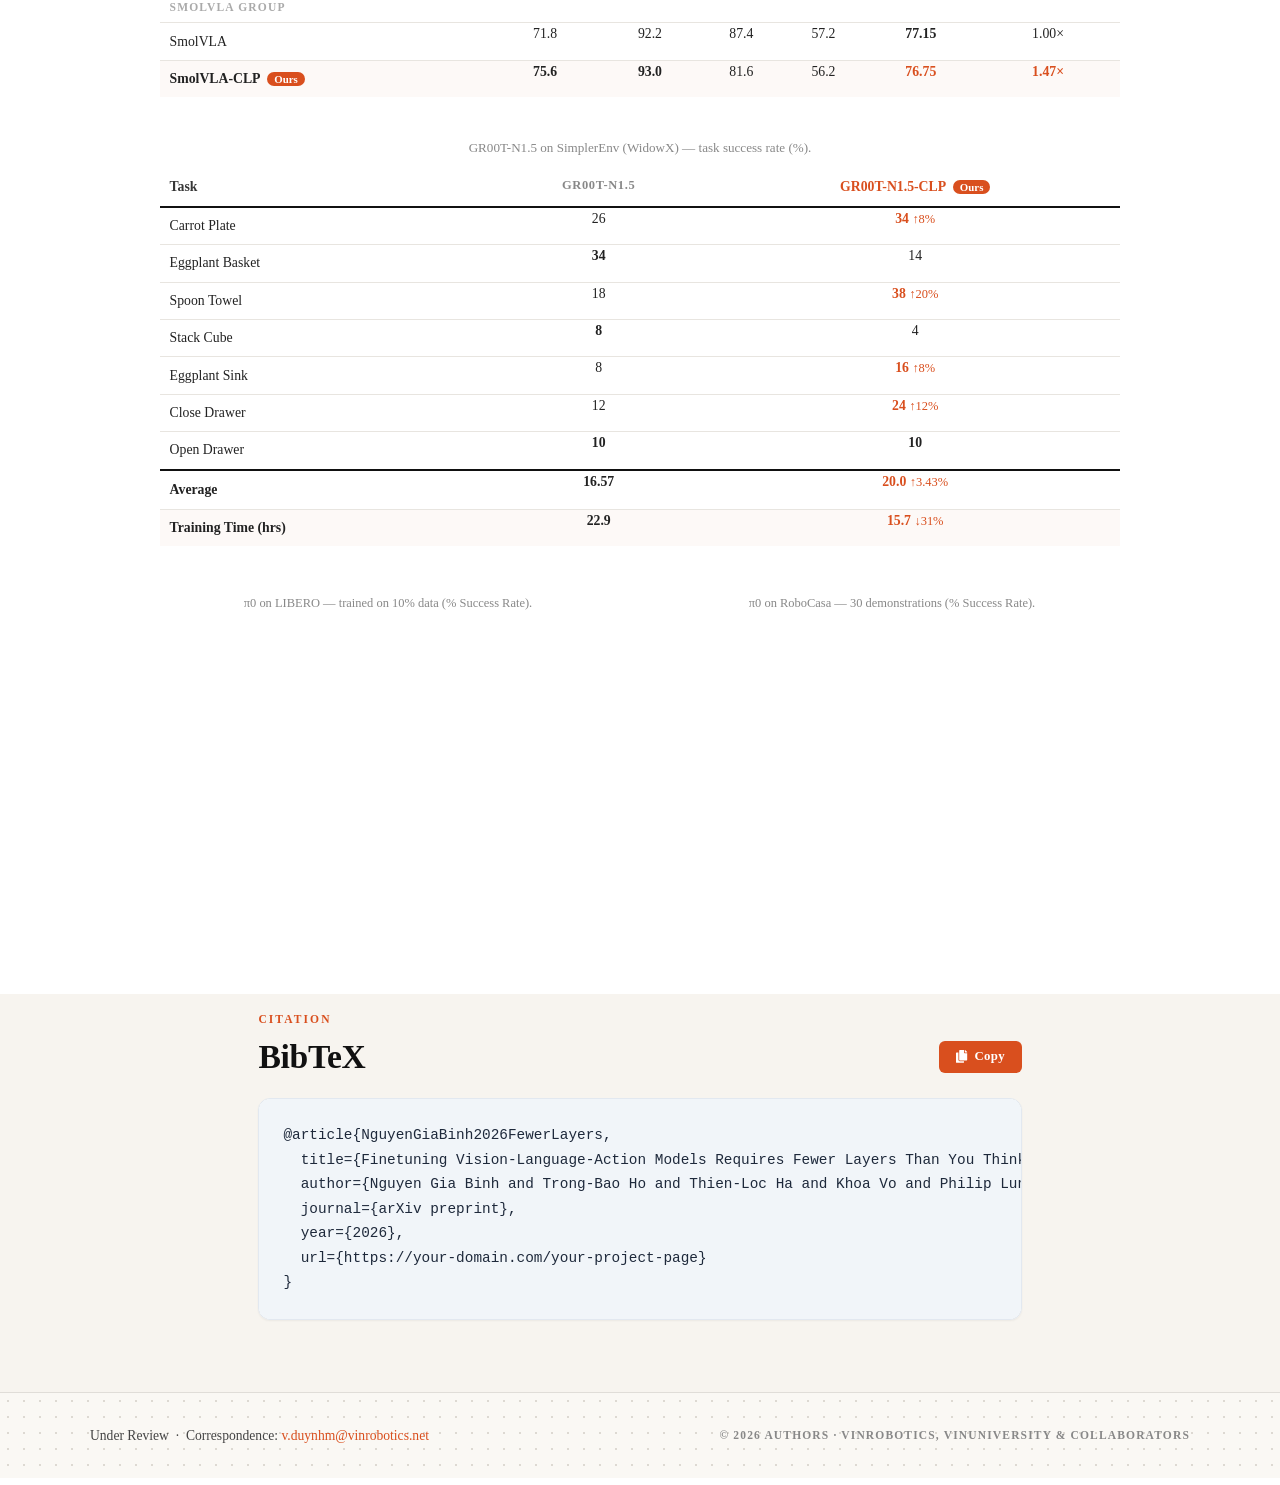
==== commit 5740c714: "update thumb" ====
--- a/index.html
+++ b/index.html
@@ -27,7 +27,7 @@
   <!-- TODO: Replace with your actual website URL -->
   <meta property="og:url" content="https://clpvla.github.io/">
   <!-- TODO: Create a 1200x630px preview image and update path -->
-  <meta property="og:image" content="static/images/CLS_Pruning_v2.png">
+  <meta property="og:image" content="https://clpvla.github.io/static/images/CLS_Pruning_v2.png">
   <meta property="og:image:width" content="1200">
   <meta property="og:image:height" content="630">
   <meta property="og:image:alt" content="CLP-VLA - Research Preview">
@@ -48,7 +48,7 @@
   <!-- TODO: Same as description above -->
   <meta name="twitter:description" content="Finetuning Vision-Language-Action Models Requires Fewer Layers Than You Think">
   <!-- TODO: Same as social preview image above -->
-  <meta name="twitter:image" content="static/images/CLS_Pruning_v2.png">
+  <meta name="twitter:image" content="https://clpvla.github.io/static/images/CLS_Pruning_v2.png">
   <meta name="twitter:image:alt" content="CLP-VLA - Research Preview">
 
   <!-- Academic/Research Specific -->
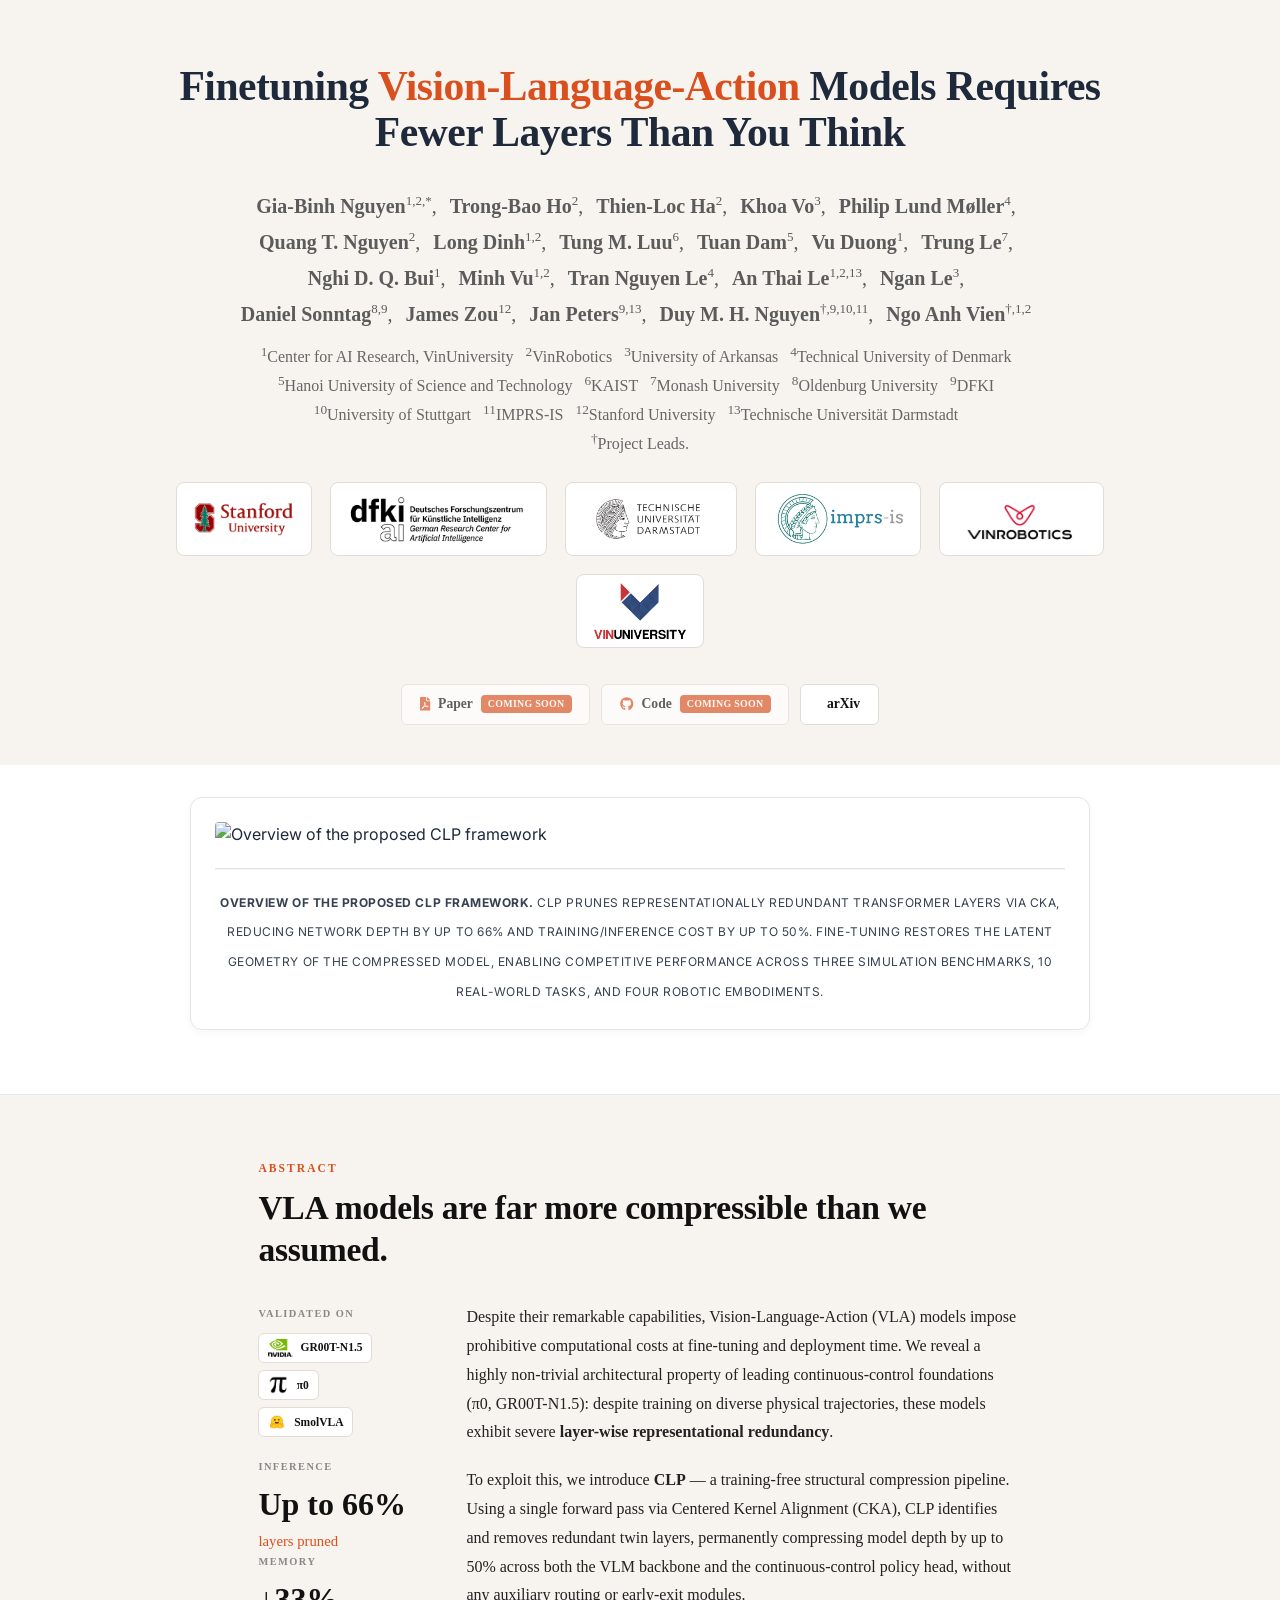
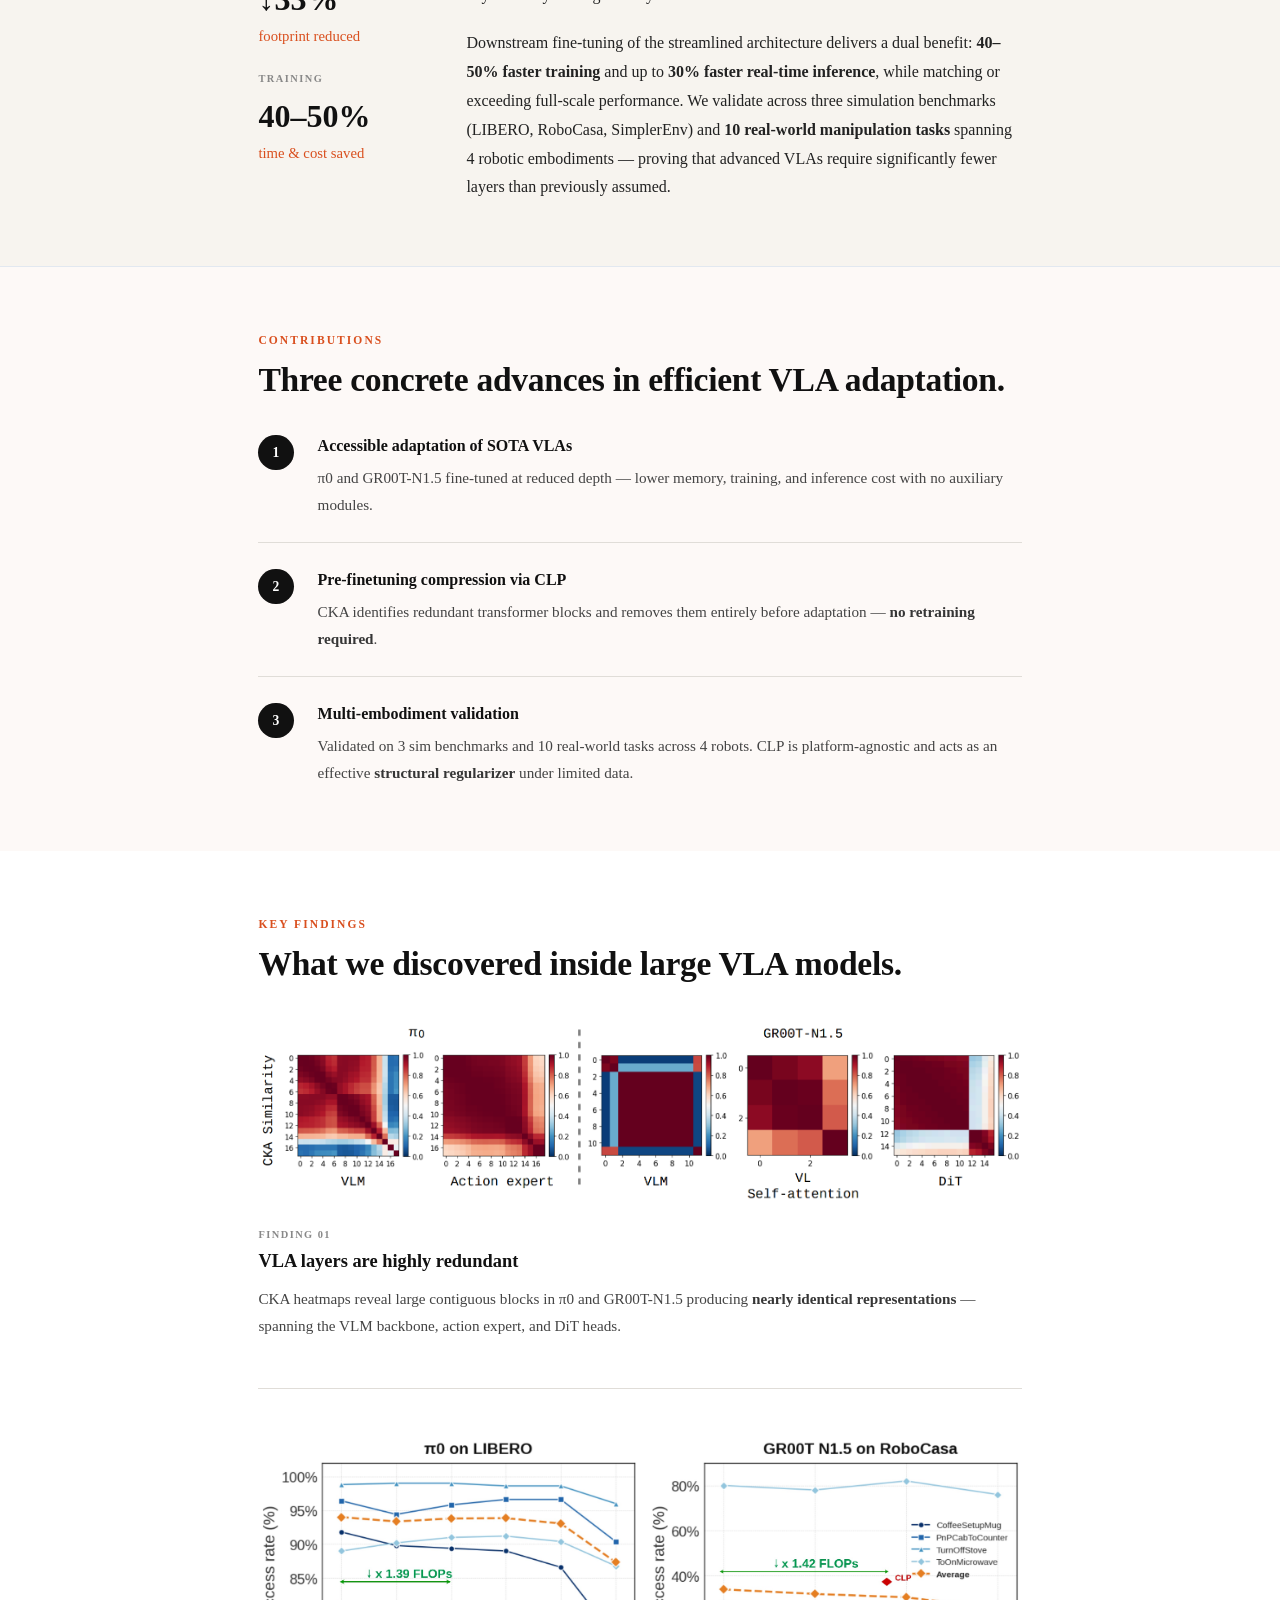
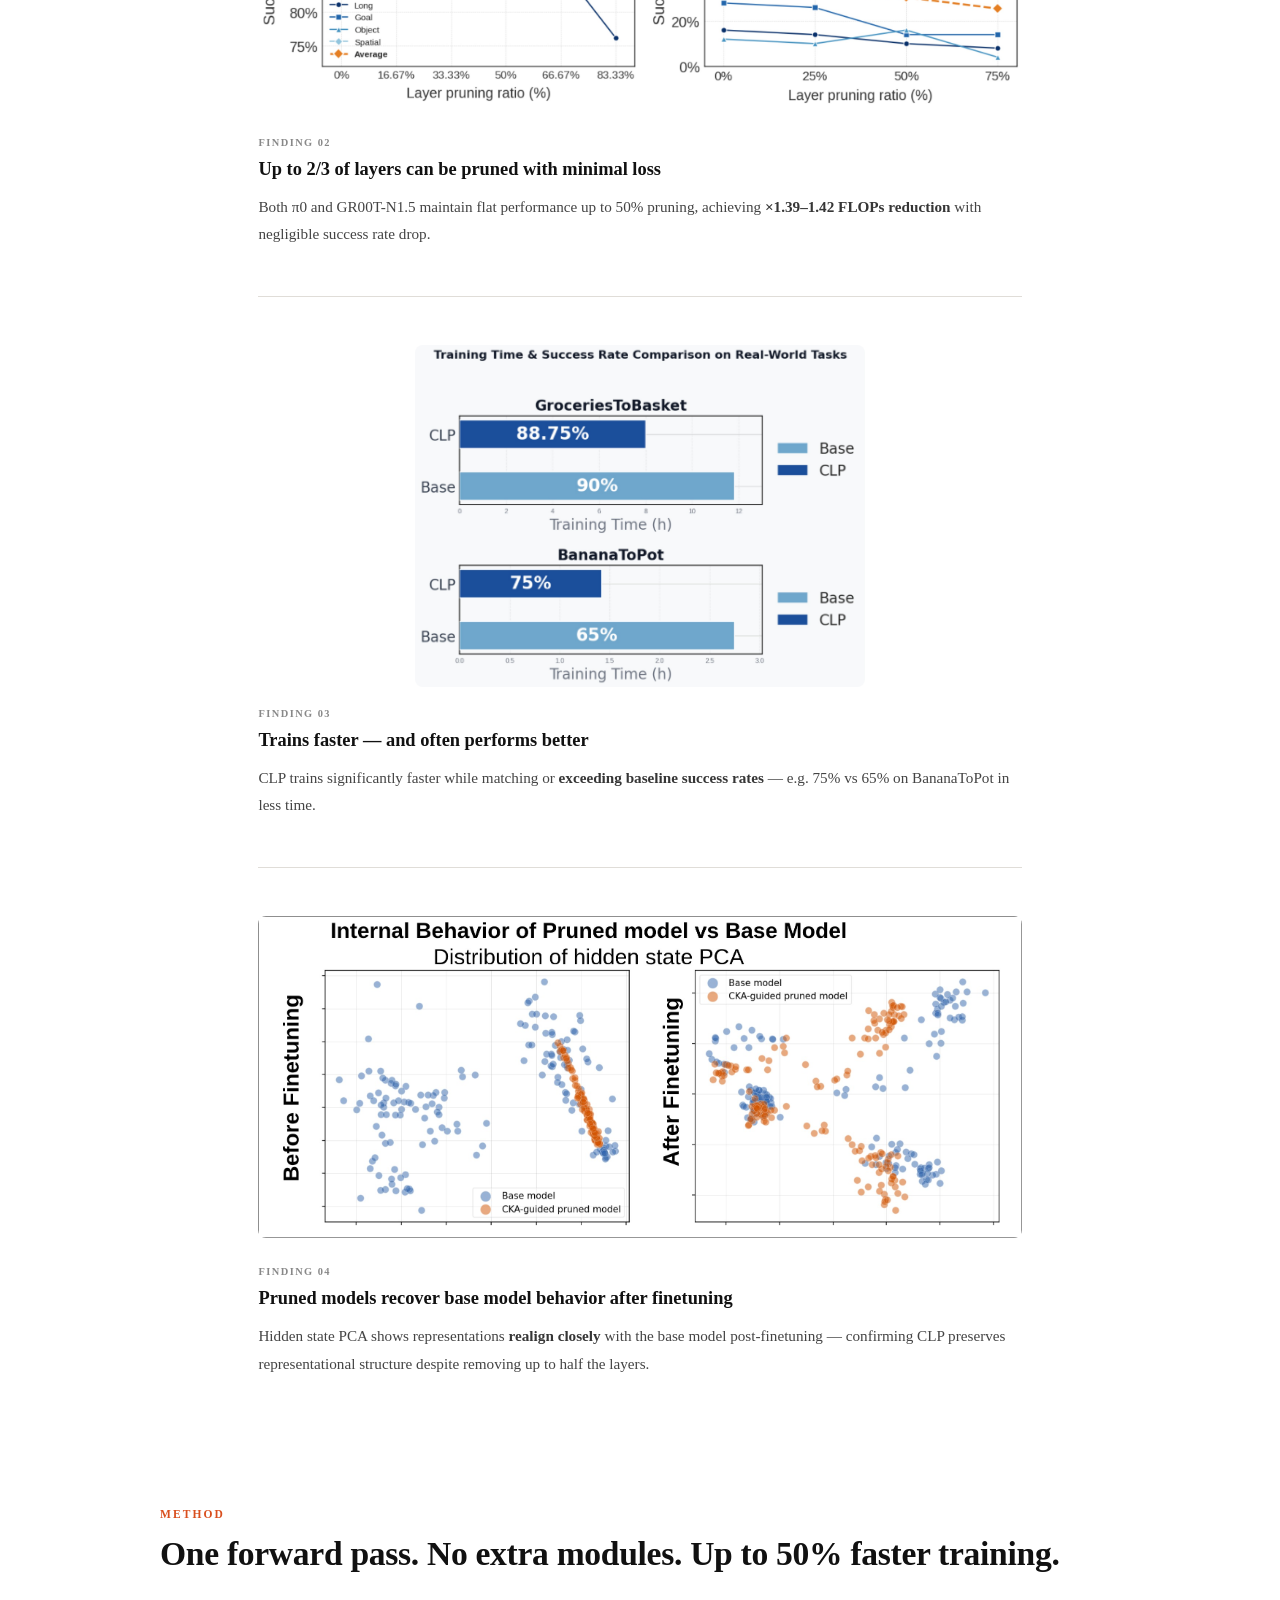
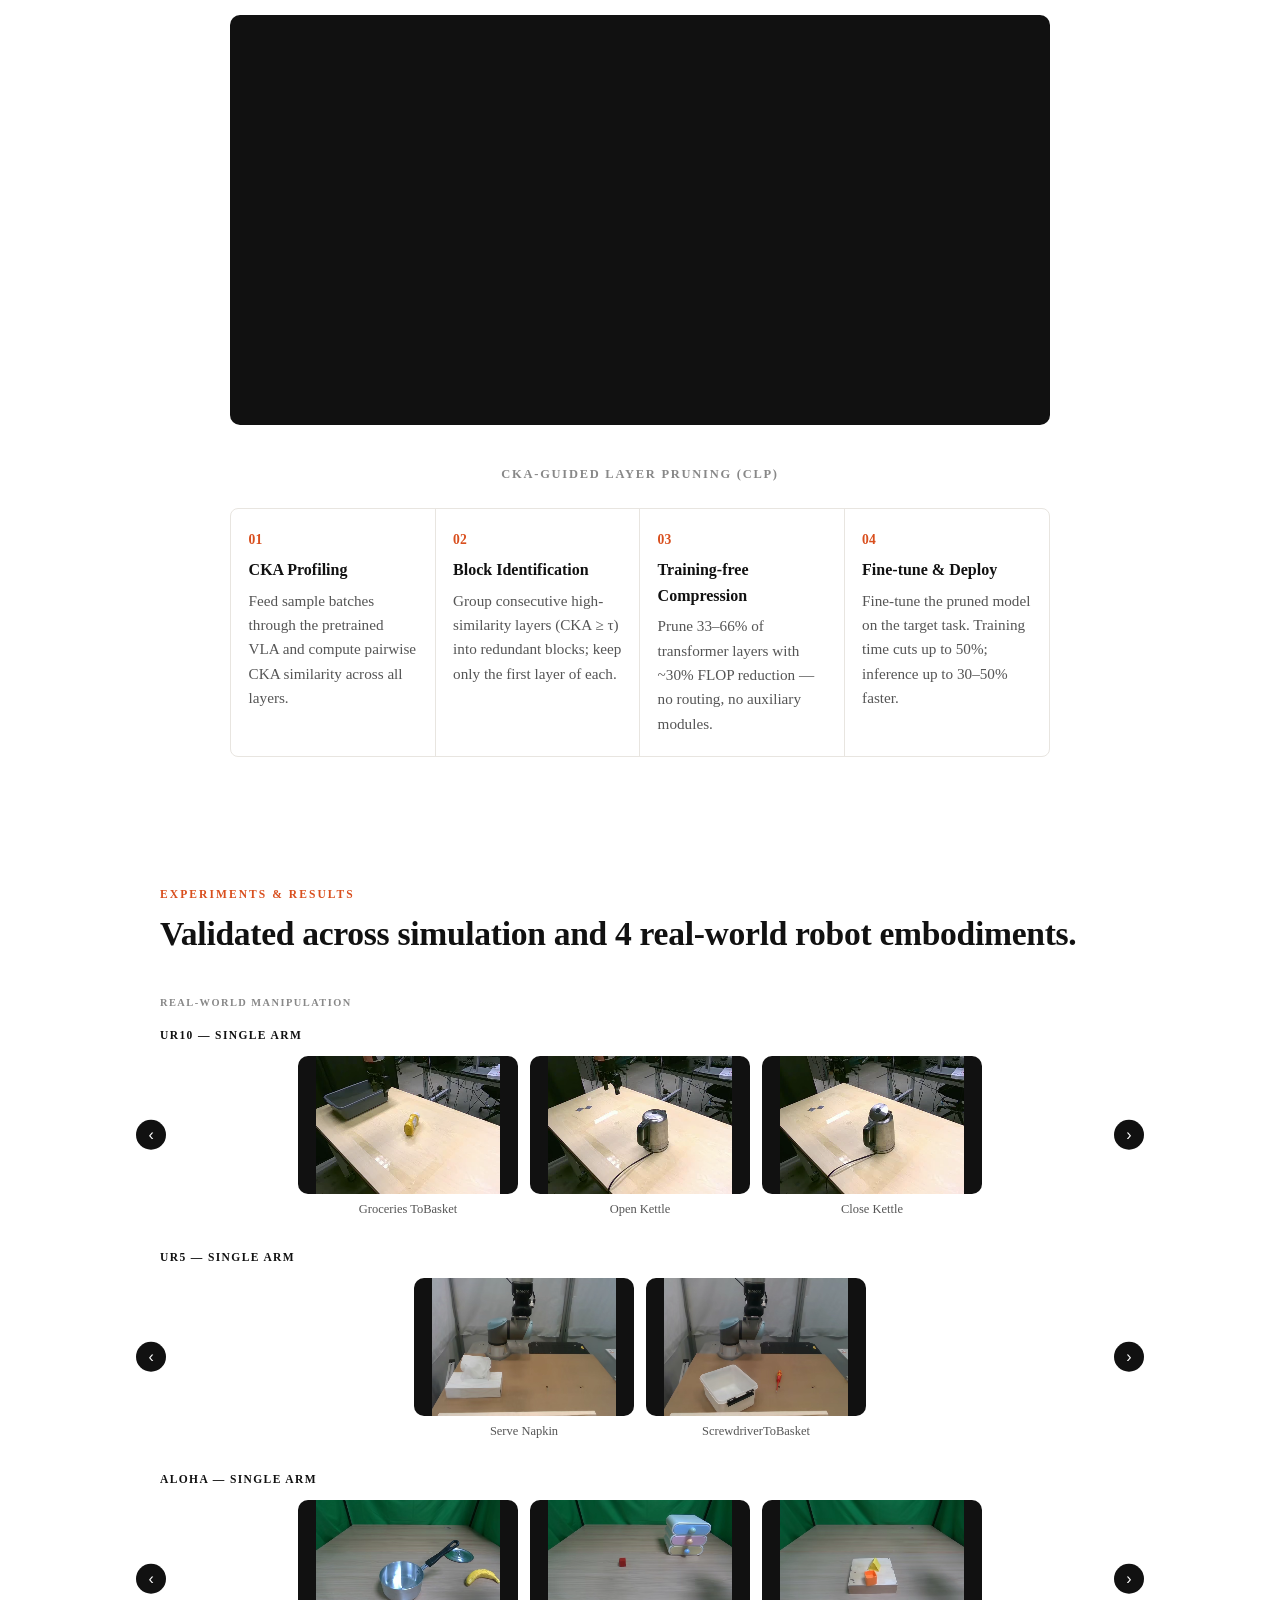
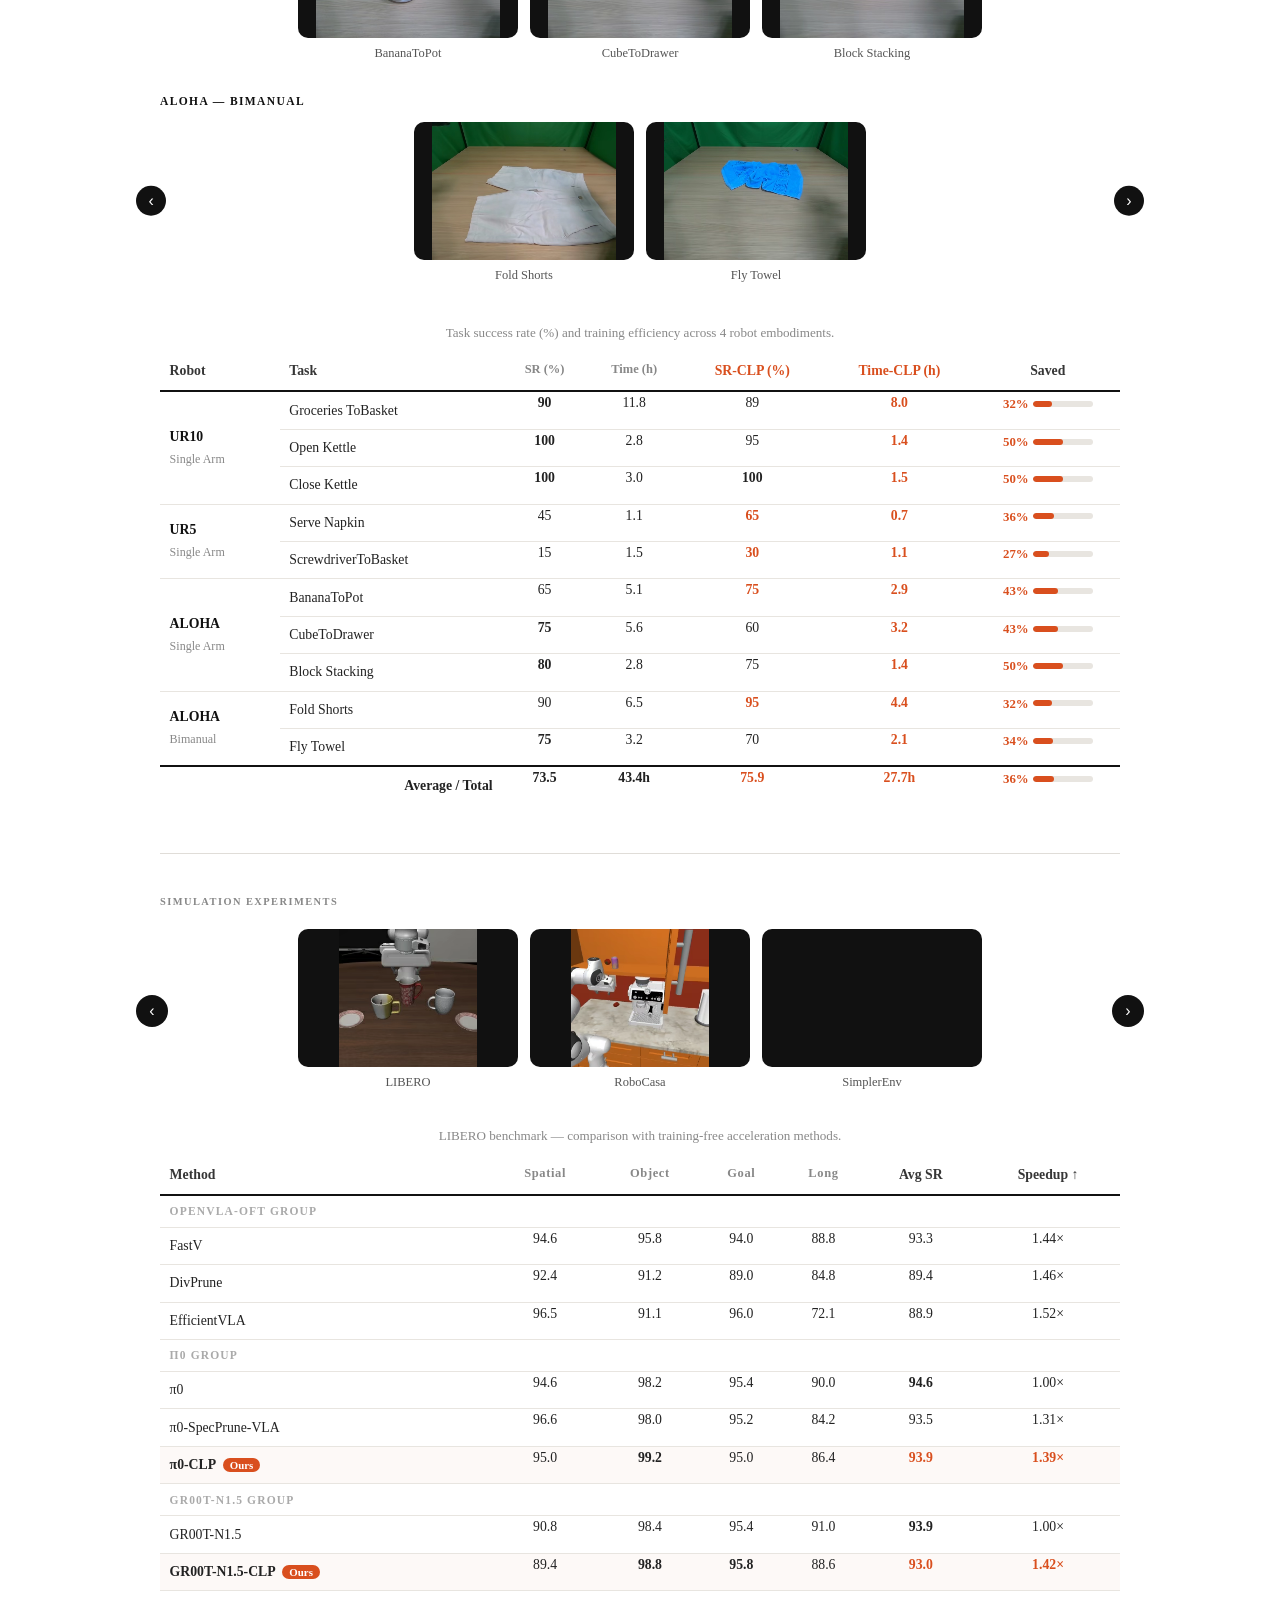
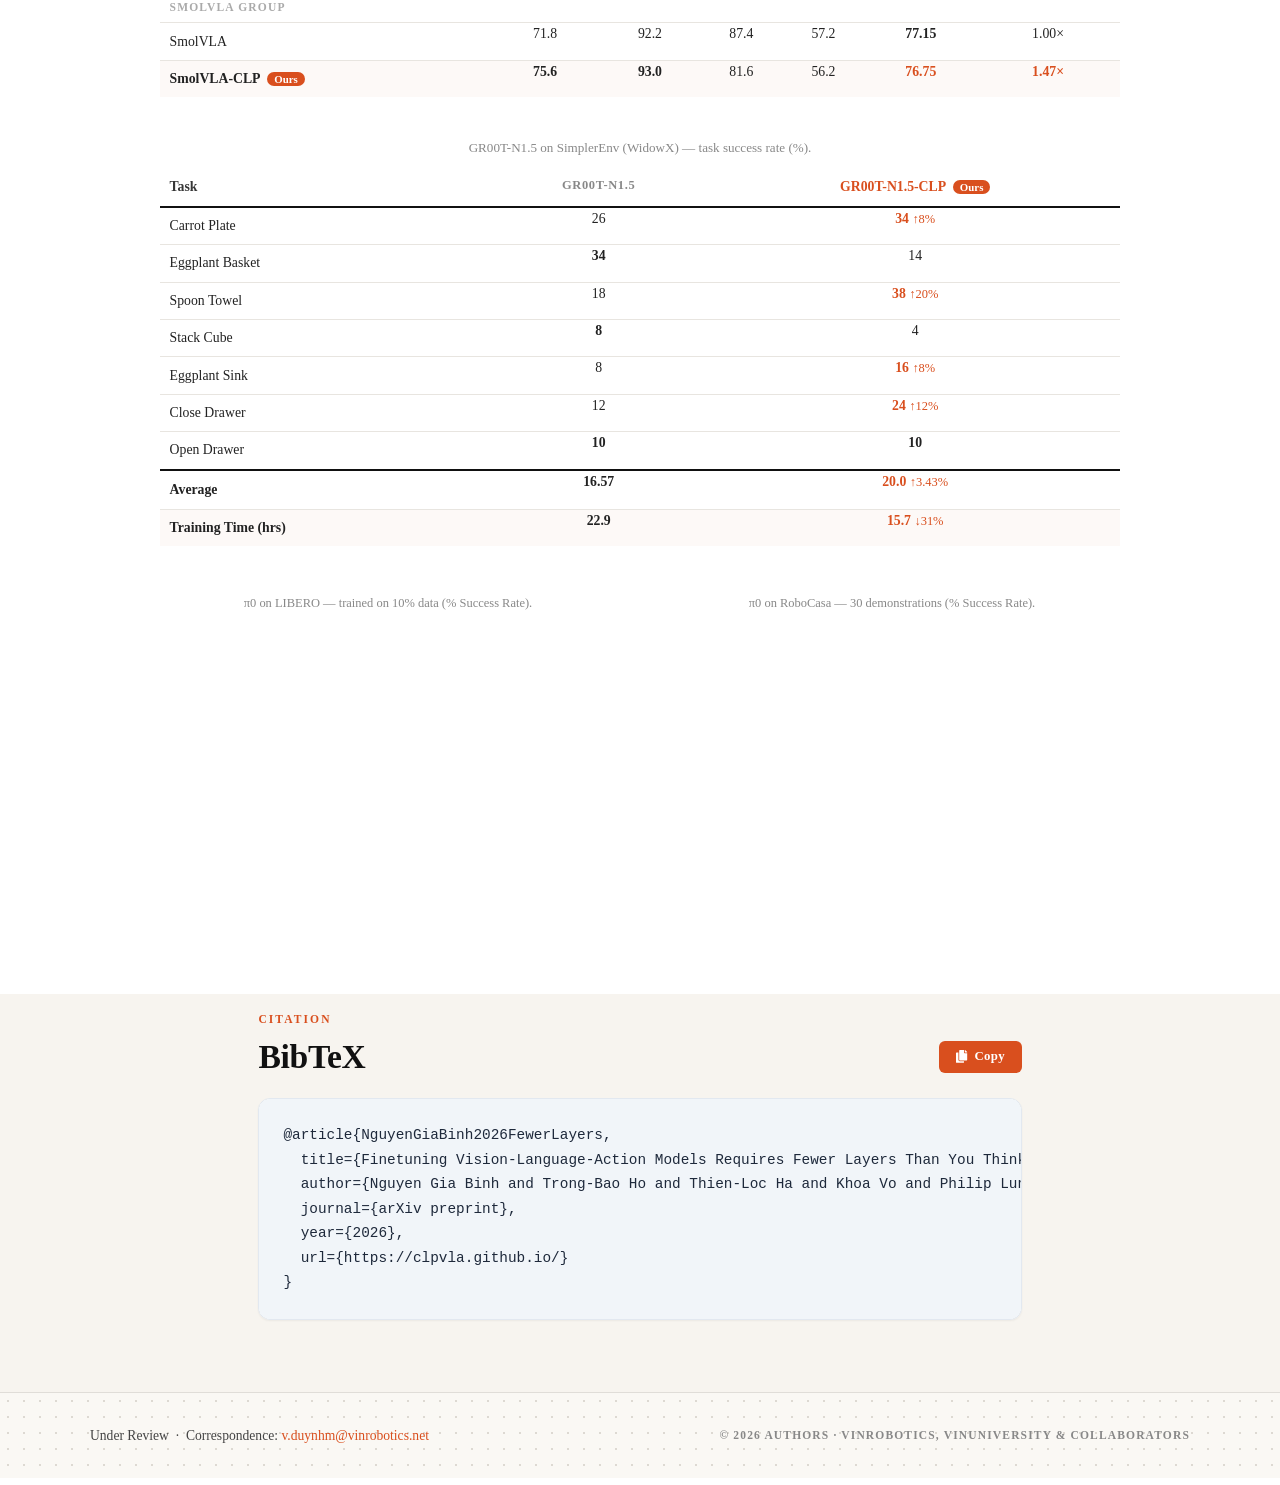
==== commit 776670f7: "update author list" ====
--- a/index.html
+++ b/index.html
@@ -333,6 +333,10 @@
                 style="color: #5b5b5b; font-weight: 700; text-decoration: none;">Long Dinh</a><sup style="font-size:0.65em;">1,2</sup>,
             </span>
             <span class="author-block">
+              <a href="https://openreview.net/profile?id=~Tung_Minh_Luu2" target="_blank"
+                style="color: #5b5b5b; font-weight: 700; text-decoration: none;">Tung M. Luu</a><sup style="font-size:0.65em;">6</sup>,
+            </span>
+            <span class="author-block">
               <a href="https://openreview.net/profile?id=~Tuan_Quang_Dam1" target="_blank"
                 style="color: #5b5b5b; font-weight: 700; text-decoration: none;">Tuan Dam</a><sup style="font-size:0.65em;">5</sup>,
             </span>
@@ -340,22 +344,24 @@
               <a href="https://openreview.net/profile?id=~Vu_N._Duong1" target="_blank"
                 style="color: #5b5b5b; font-weight: 700; text-decoration: none;">Vu Duong</a><sup style="font-size:0.65em;">1</sup>,
             </span>
-            <span class="author-block">
-              <a href="https://openreview.net/profile?id=~Tung_Minh_Luu2" target="_blank"
-                style="color: #5b5b5b; font-weight: 700; text-decoration: none;">Tung M. Luu</a><sup style="font-size:0.65em;">6</sup>,
-            </span>
+
             <span class="author-block">
               <a href="https://openreview.net/profile?id=~Trung_Le2" target="_blank"
                 style="color: #5b5b5b; font-weight: 700; text-decoration: none;">Trung Le</a><sup style="font-size:0.65em;">7</sup>,
             </span>
             <span class="author-block">
+              <a href="https://openreview.net/profile?id=~Nghi_D._Q._Bui1" target="_blank"
+                style="color: #5b5b5b; font-weight: 700; text-decoration: none;"> Nghi D. Q. Bui</a><sup style="font-size:0.65em;">1</sup>,
+            </span>
+            <span class="author-block">
+              <a href="https://openreview.net/profile?id=~Minh_Nhat_VU2" target="_blank"
+                style="color: #5b5b5b; font-weight: 700; text-decoration: none;">Minh Vu</a><sup style="font-size:0.65em;">1,2</sup>,
+            </span>
+            <span class="author-block">
               <a href="https://openreview.net/profile?id=~Tran_Nguyen_Le1" target="_blank"
                 style="color: #5b5b5b; font-weight: 700; text-decoration: none;">Tran Nguyen Le</a><sup style="font-size:0.65em;">4</sup>,
             </span>
-            <span class="author-block">
-              <a href="https://openreview.net/profile?id=~Minh_Nhat_VU2" target="_blank"
-                style="color: #5b5b5b; font-weight: 700; text-decoration: none;">Minh Vu</a><sup style="font-size:0.65em;">1,2</sup>,
-            </span>
+
             <span class="author-block">
               <a href="https://openreview.net/profile?id=~An_Thai_Le1" target="_blank"
                 style="color: #5b5b5b; font-weight: 700; text-decoration: none;">An Thai Le</a><sup style="font-size:0.65em;">1,2,13</sup>,
@@ -409,18 +415,18 @@
 
           <!-- Institution logos, wrapped in cards to match the abstract's badge language -->
           <div style="display:flex; flex-wrap:wrap; justify-content:center; align-items:center; gap:18px; margin: 1.6rem 0 2.2rem;">
-            <div style="background:#fff; border:1px solid #e0ddd8; border-radius:8px; padding:0.5rem 1.1rem; display:flex; align-items:center;">
+            <!-- <div style="background:#fff; border:1px solid #e0ddd8; border-radius:8px; padding:0.5rem 1.1rem; display:flex; align-items:center;">
               <img src="static/images/logo_dtu.png" alt="Technical University of Denmark" style="height: 56px; object-fit: contain;">
-            </div>
+            </div> -->
             <div style="background:#fff; border:1px solid #e0ddd8; border-radius:8px; padding:0.5rem 1.1rem; display:flex; align-items:center;">
               <img src="static/images/logo_stanford.png" alt="Stanford University" style="height: 56px; object-fit: contain;">
             </div>
             <div style="background:#fff; border:1px solid #e0ddd8; border-radius:8px; padding:0.5rem 1.1rem; display:flex; align-items:center;">
               <img src="static/images/logo_dfki.png" alt="DFKI" style="height: 56px; object-fit: contain;">
             </div>
-            <div style="background:#fff; border:1px solid #e0ddd8; border-radius:8px; padding:0.5rem 1.1rem; display:flex; align-items:center;">
+            <!-- <div style="background:#fff; border:1px solid #e0ddd8; border-radius:8px; padding:0.5rem 1.1rem; display:flex; align-items:center;">
               <img src="static/images/logo_arkansas1.png" alt="University of Arkansas" style="height: 56px; object-fit: contain;">
-            </div>
+            </div> -->
             <div style="background:#fff; border:1px solid #e0ddd8; border-radius:8px; padding:0.5rem 1.1rem; display:flex; align-items:center;">
               <img src="static/images/logo_tud.png" alt="Technical University of Darmstadt" style="height: 56px; object-fit: contain;">
             </div>
@@ -1305,7 +1311,7 @@
   author={Nguyen Gia Binh and Trong-Bao Ho and Thien-Loc Ha and Khoa Vo and Philip Lund M{\o}ller and Quang Tan Nguyen and Long Dinh and Tung Minh Luu and Tuan Quang Dam and Vu N. Duong and Trung Le and Nghi D. Q. Bui and Minh Nhat Vu and Tran Nguyen Le and An Thai Le and Ngan Le and Daniel Sonntag and James Zou and Jan Peters and Duy Minh Ho Nguyen and Vien Anh Ngo},
   journal={arXiv preprint},
   year={2026},
-  url={https://your-domain.com/your-project-page}
+  url={https://clpvla.github.io/}
 }</code></pre>
  
       </div>
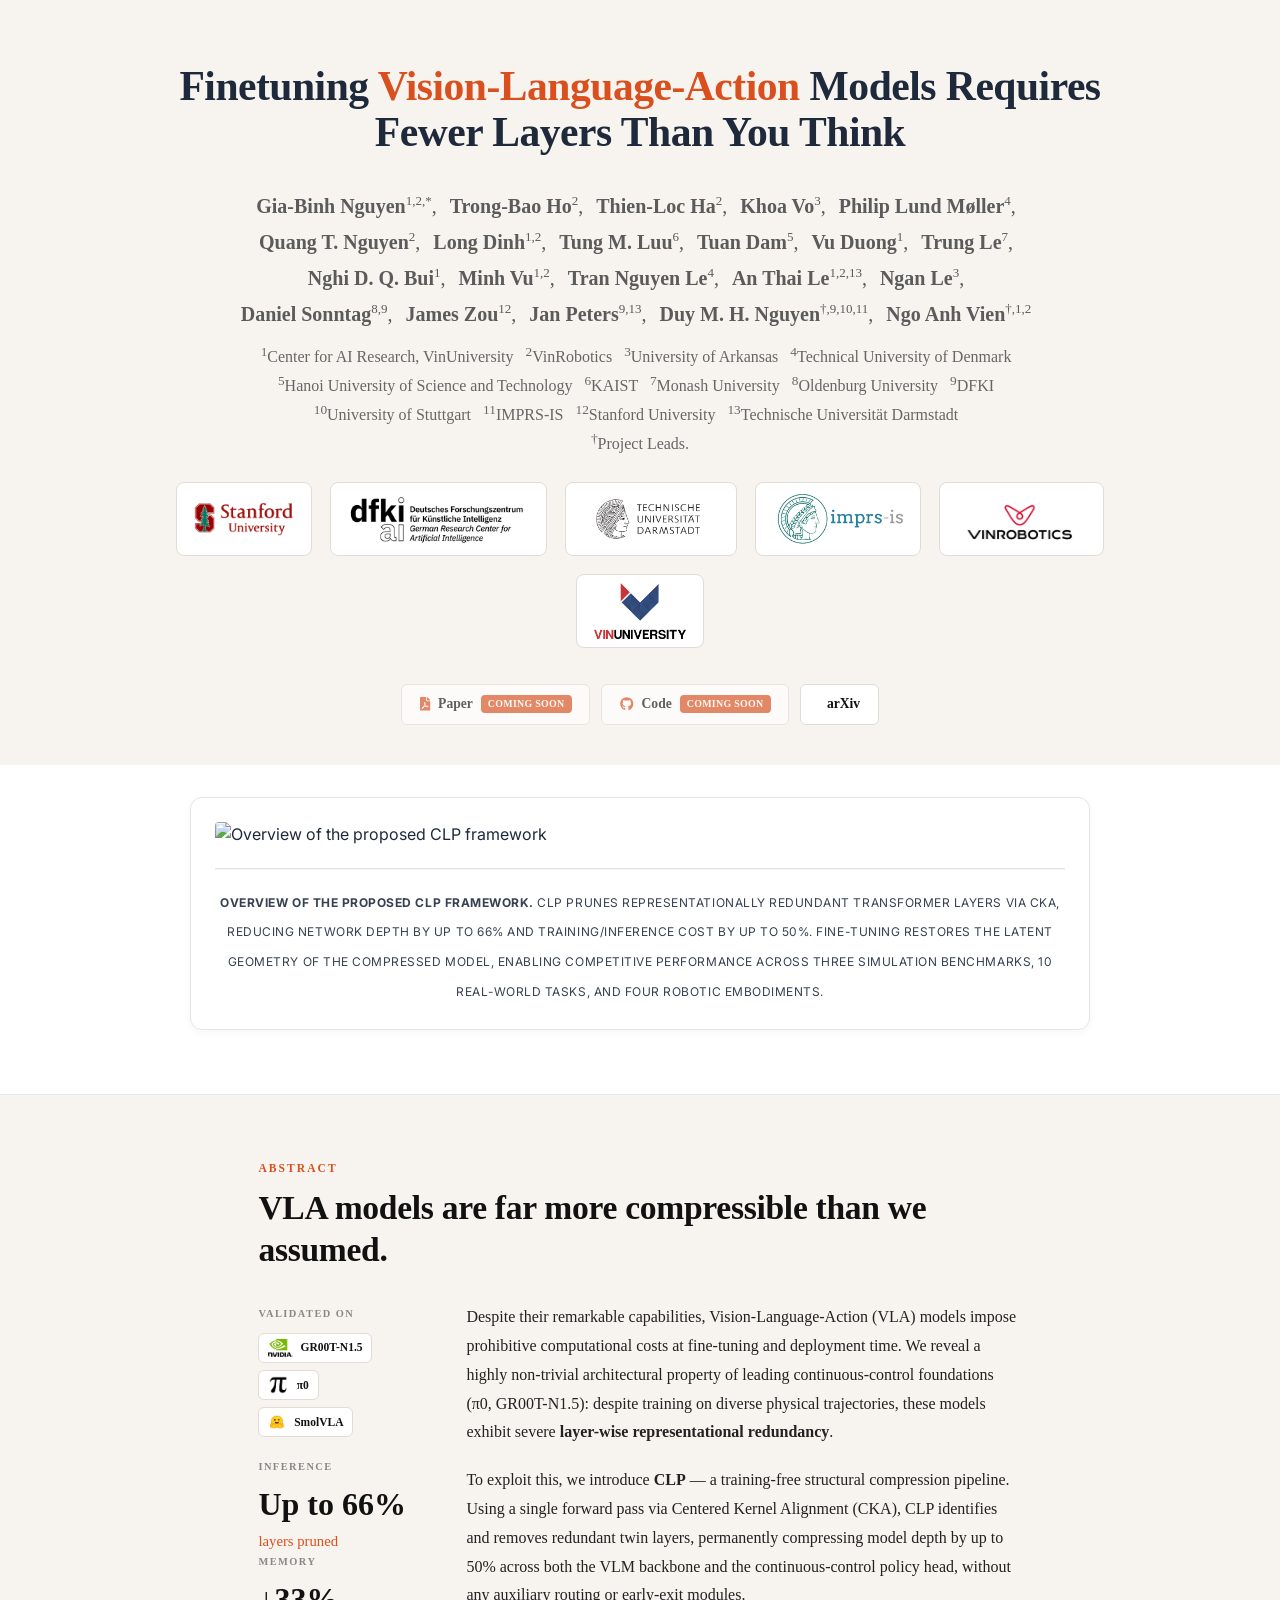
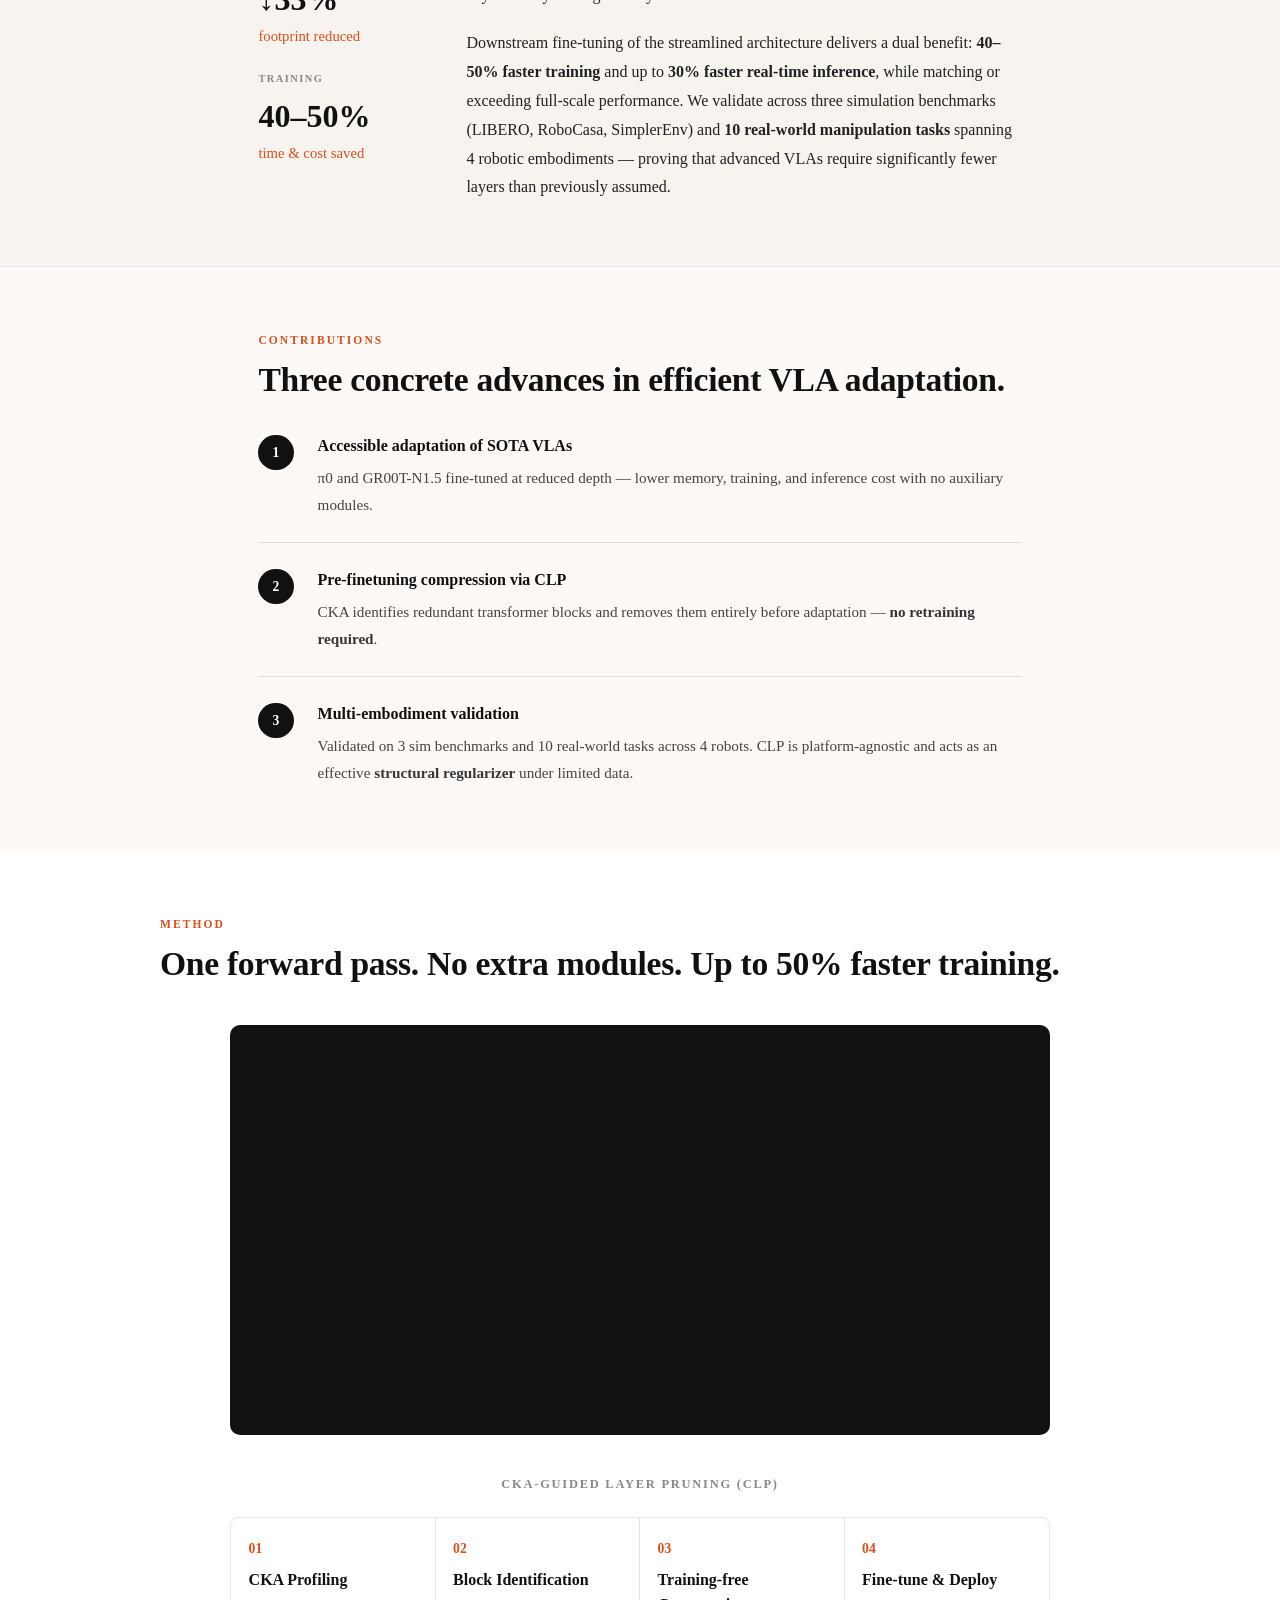
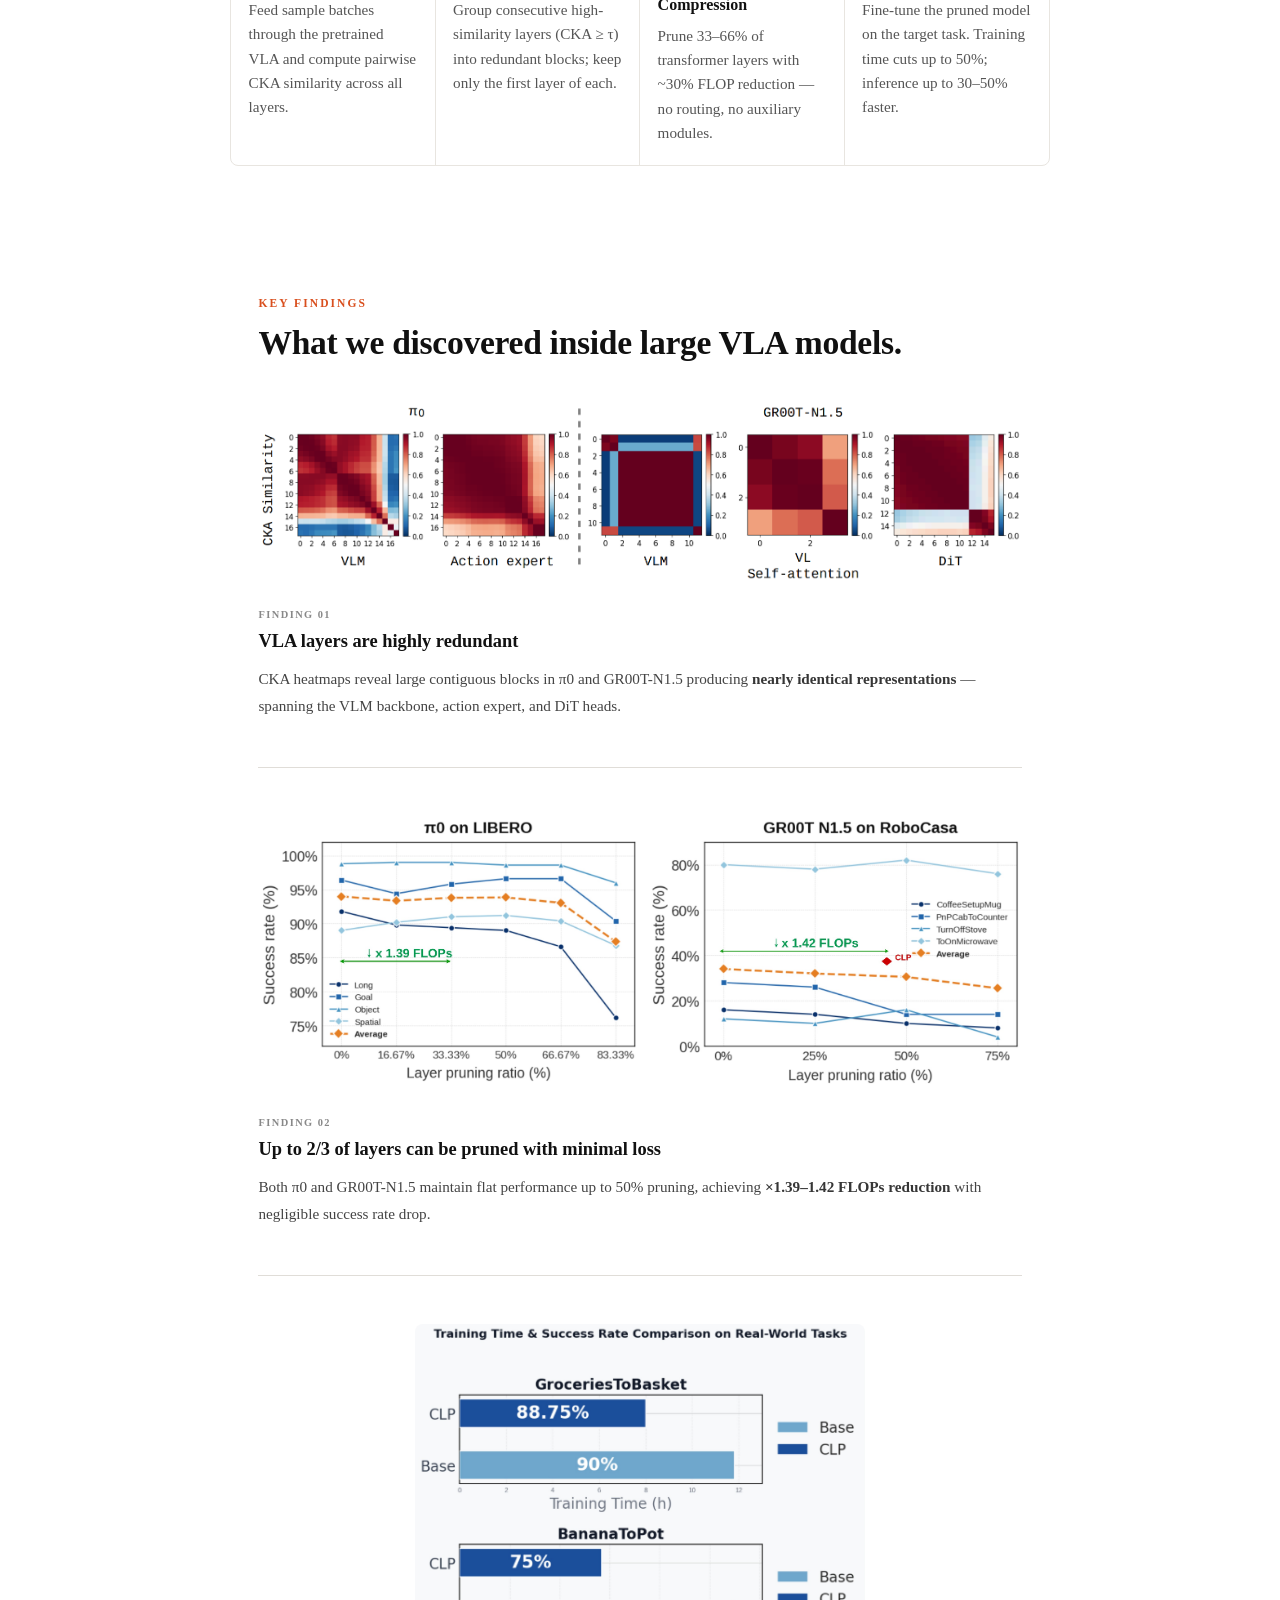
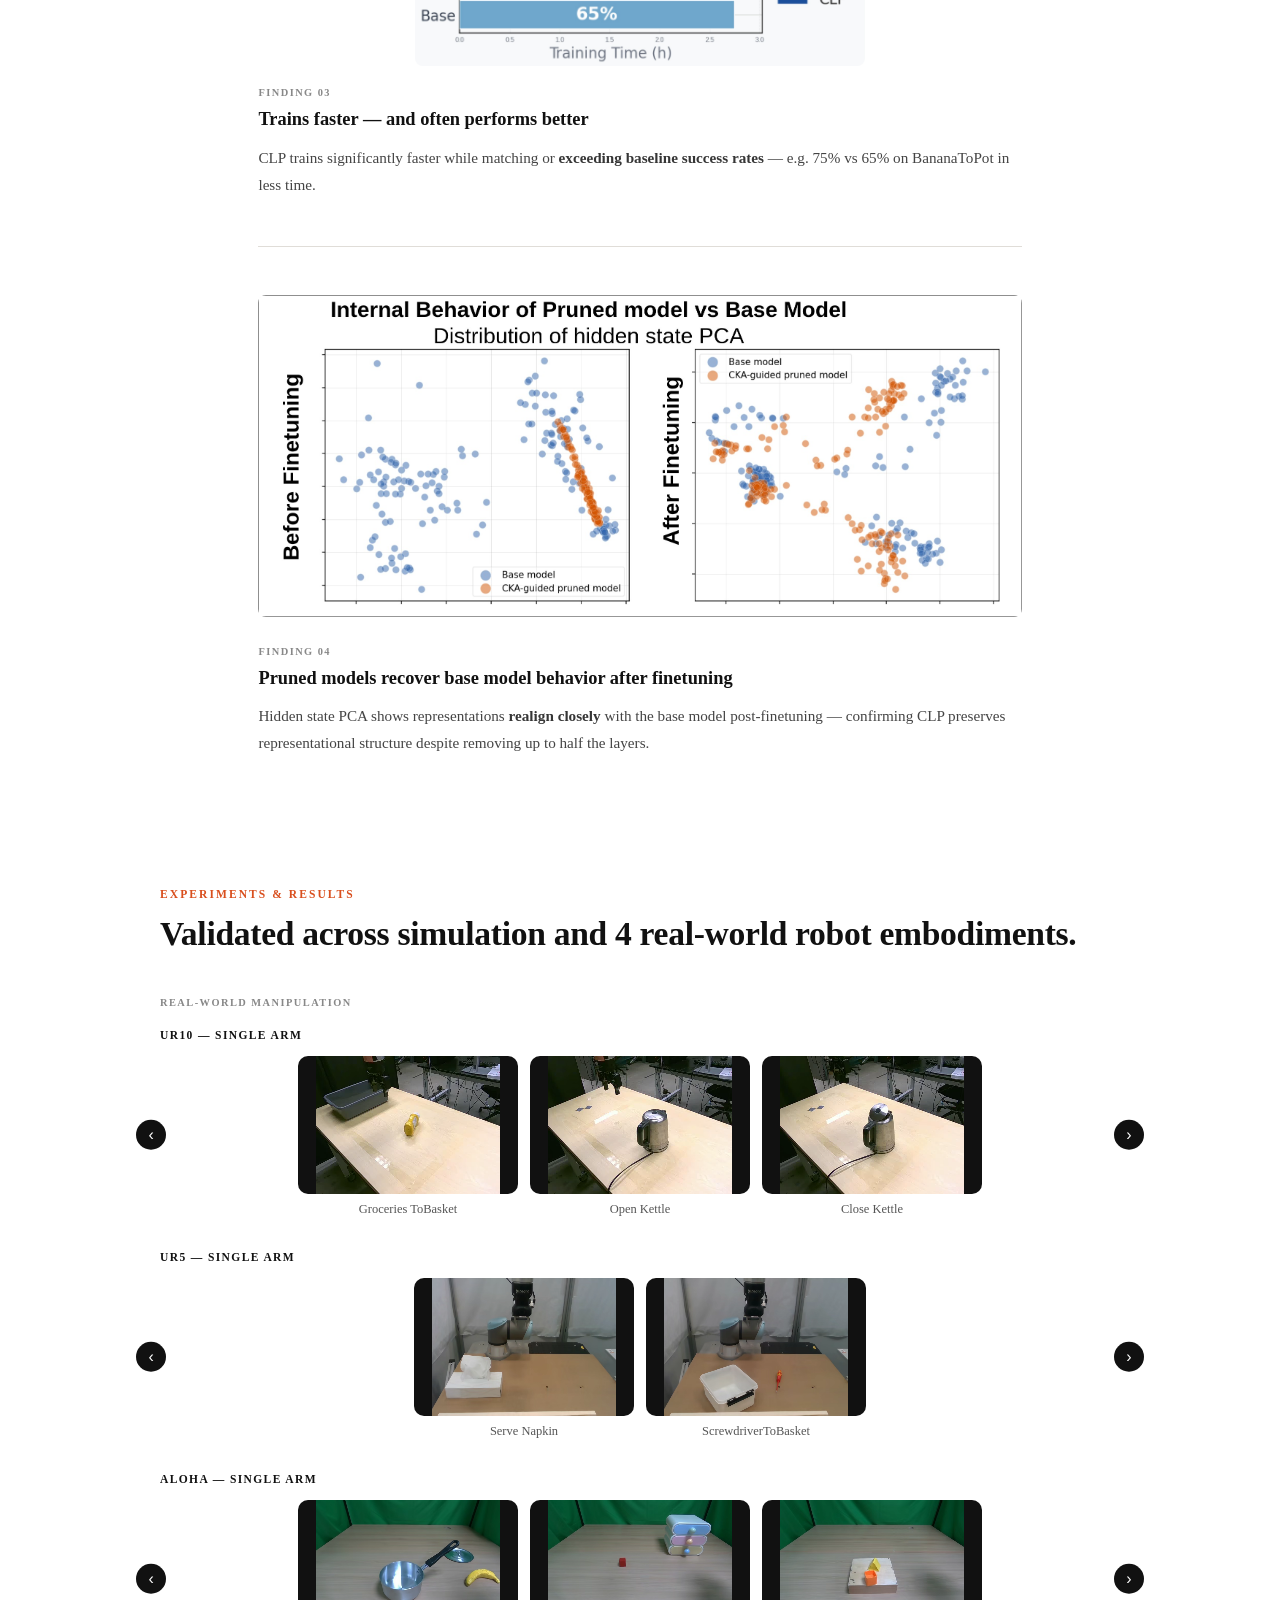
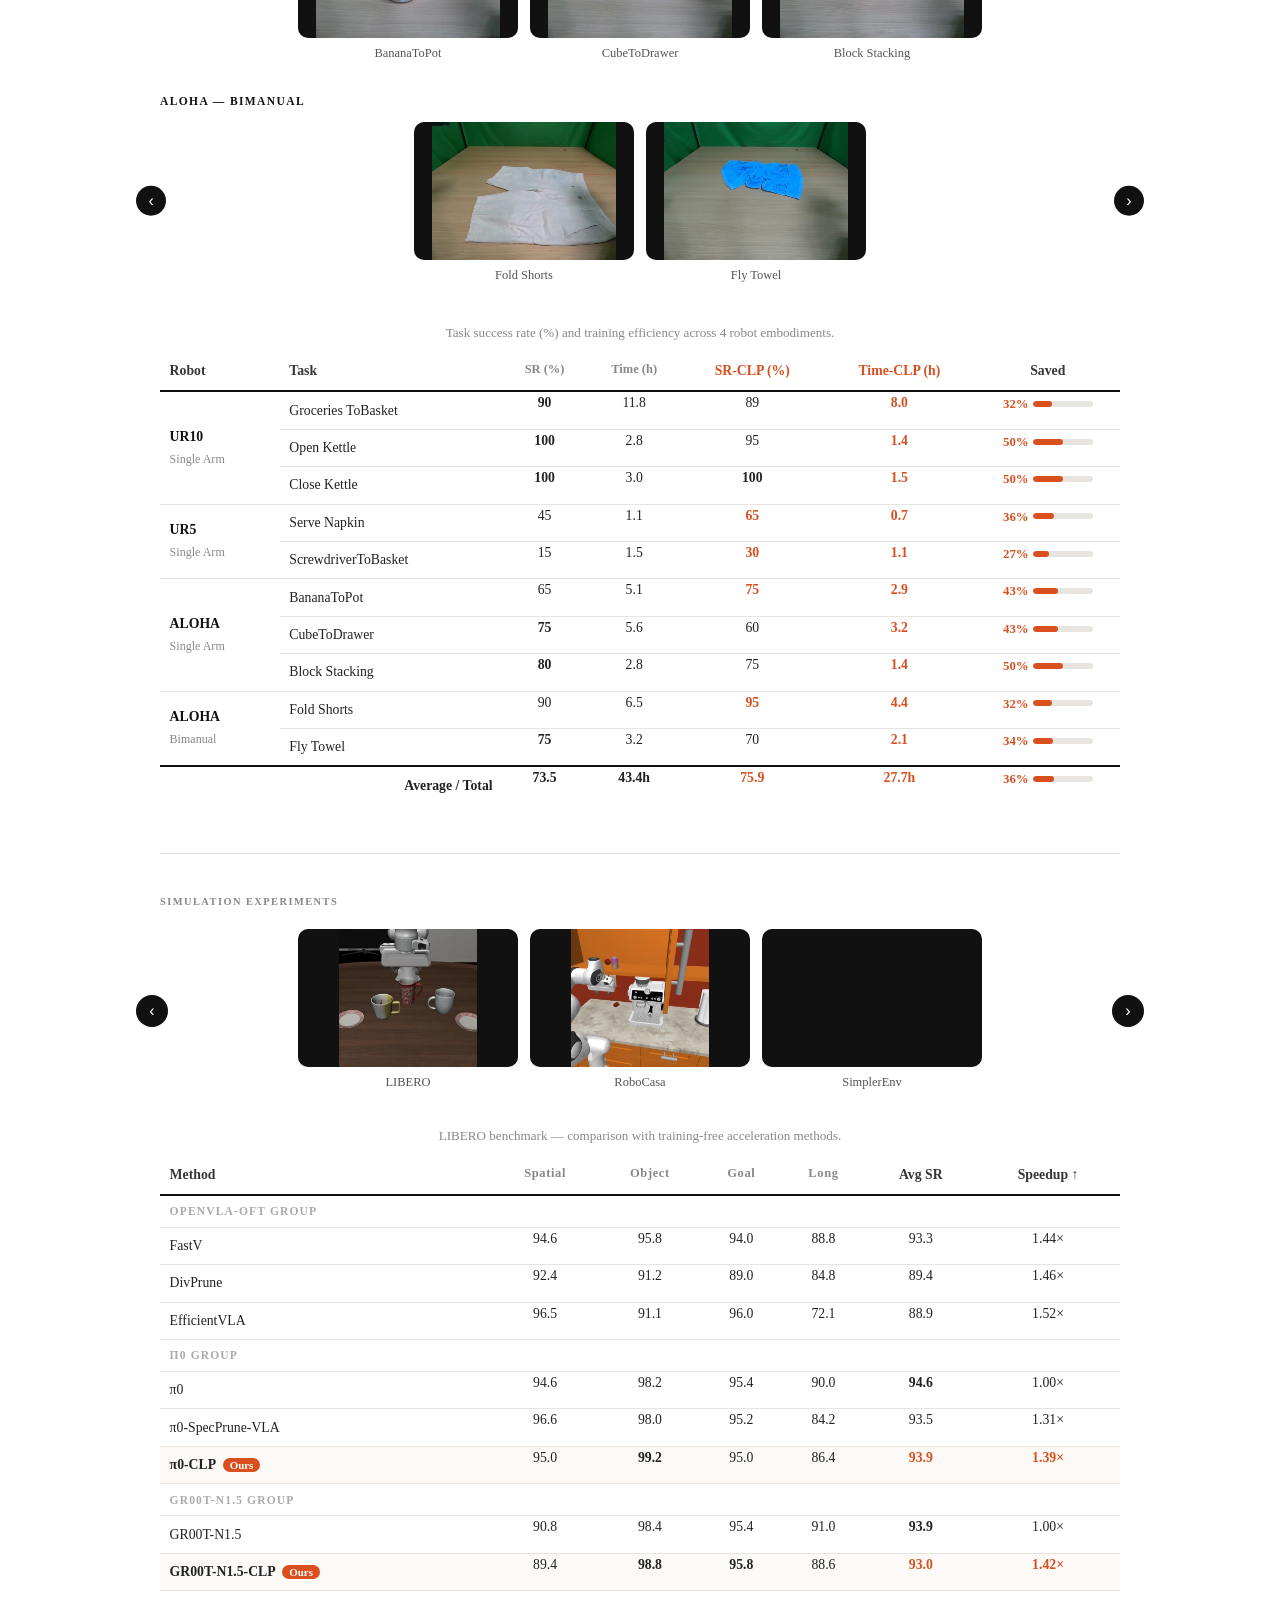
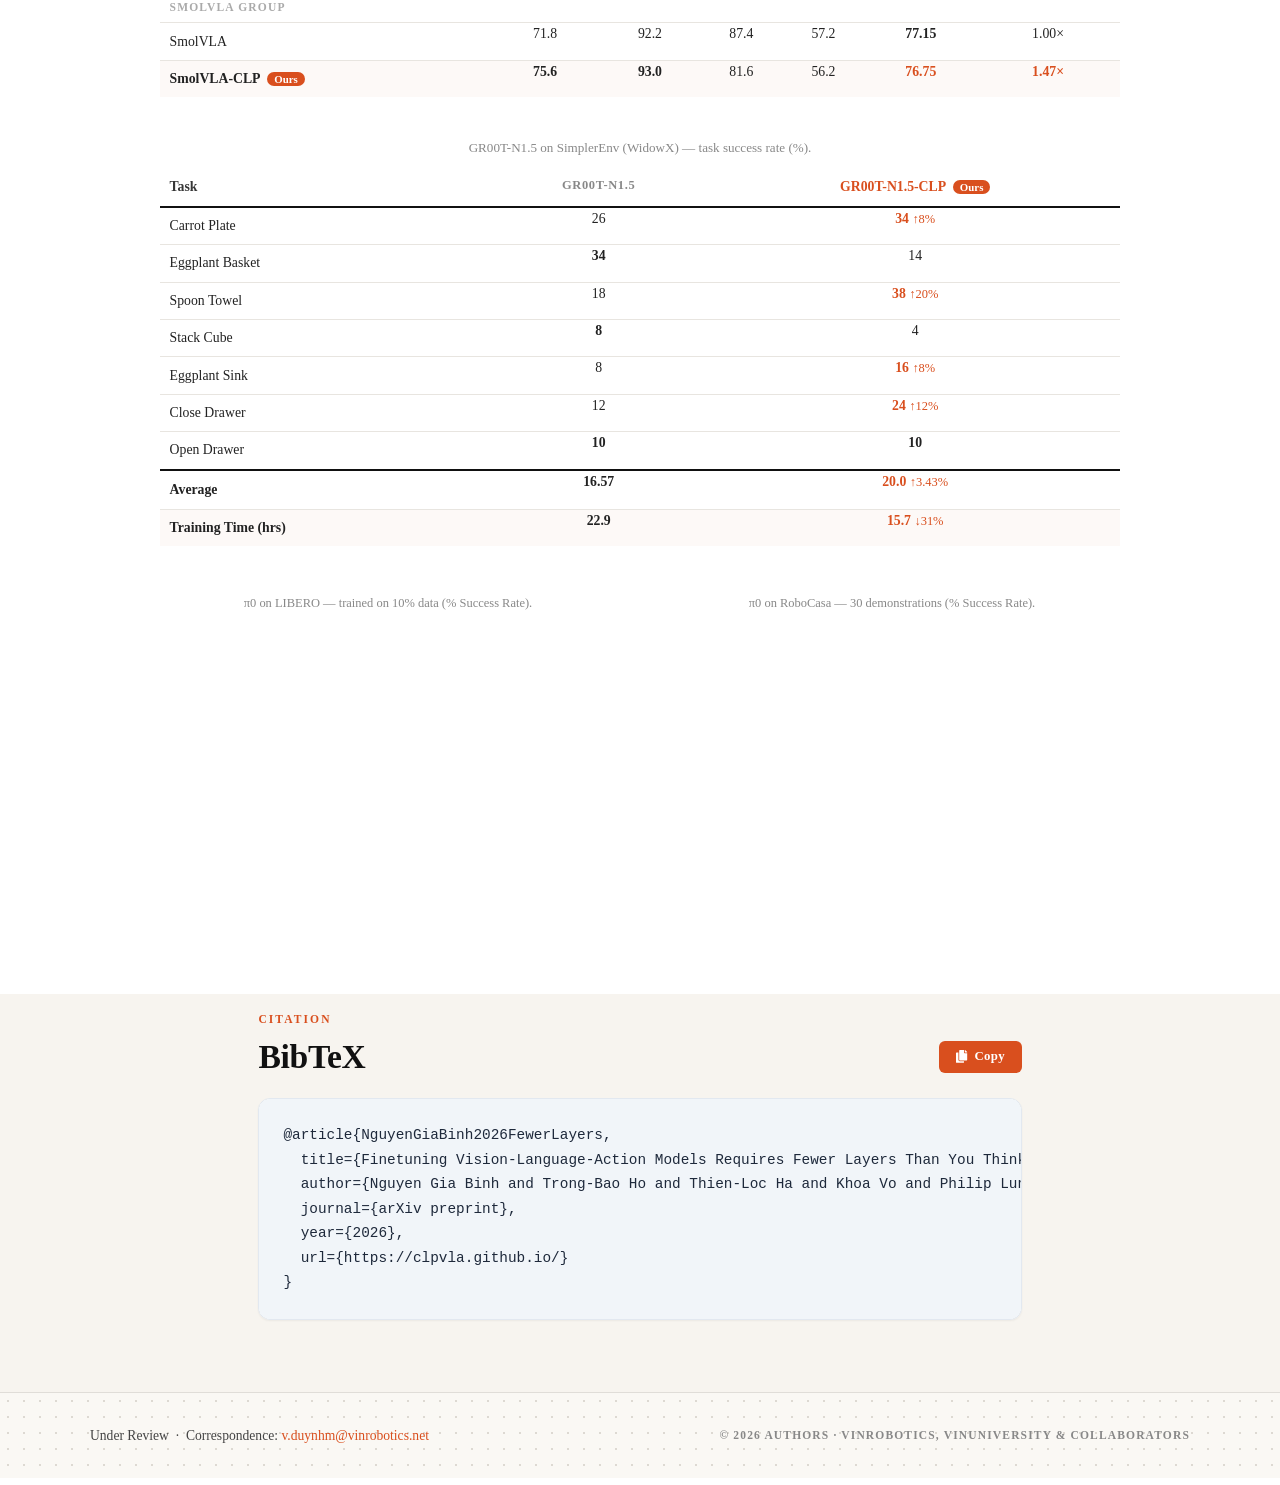
==== commit ba4adc6f: "update order" ====
--- a/index.html
+++ b/index.html
@@ -654,149 +654,6 @@
 
 
 
-<!-- Key Findings -->
-<section class="section" style="background:#fff; padding: 4rem 1.5rem;" id="kf">
-  <div class="container is-max-desktop">
-    <div class="columns is-centered">
-      <div class="column is-four-fifths">
-
-        <p style="font-family:'Georgia',serif; font-size:0.72rem; font-weight:700; letter-spacing:0.18em; text-transform:uppercase; color:#D94F1E; margin-bottom:0.6rem;">Key Findings</p>
-        <h2 style="font-family:'Georgia','Times New Roman',serif; font-size:2.1rem; font-weight:700; line-height:1.25; color:#111; margin-bottom:2.5rem; letter-spacing:-0.3px;">What we discovered inside large VLA models.</h2>
-
-        <div style="margin-bottom:3rem; padding-bottom:3rem; border-bottom:0.5px solid #e0ddd8;">
-          <div style="margin-bottom:1.2rem;">
-            <img src="static/images/cka.png" alt="CKA similarity heatmaps" style="width:100%; border-radius:8px;" loading="lazy"/>
-          </div>
-          <p style="font-family:'Georgia',serif; font-size:0.65rem; font-weight:700; letter-spacing:0.14em; text-transform:uppercase; color:#888; margin:0 0 0.4rem;">Finding 01</p>
-          <p style="font-family:'Georgia',serif; font-size:1.15rem; font-weight:700; color:#111; margin:0 0 0.7rem; line-height:1.3;">VLA layers are highly redundant</p>
-          <p style="font-family:'Georgia',serif; font-size:0.95rem; color:#444; line-height:1.8; margin:0;">CKA heatmaps reveal large contiguous blocks in π0 and GR00T-N1.5 producing <strong>nearly identical representations</strong> — spanning the VLM backbone, action expert, and DiT heads.</p>
-        </div>
-
-        <div style="margin-bottom:3rem; padding-bottom:3rem; border-bottom:0.5px solid #e0ddd8;">
-          <div style="margin-bottom:1.2rem;">
-            <img src="static/images/libero_robocasa.jpg" alt="Layer pruning ratio vs success rate" style="width:100%; border-radius:8px;" loading="lazy"/>
-          </div>
-          <p style="font-family:'Georgia',serif; font-size:0.65rem; font-weight:700; letter-spacing:0.14em; text-transform:uppercase; color:#888; margin:0 0 0.4rem;">Finding 02</p>
-          <p style="font-family:'Georgia',serif; font-size:1.15rem; font-weight:700; color:#111; margin:0 0 0.7rem; line-height:1.3;">Up to 2/3 of layers can be pruned with minimal loss</p>
-          <p style="font-family:'Georgia',serif; font-size:0.95rem; color:#444; line-height:1.8; margin:0;">Both π0 and GR00T-N1.5 maintain flat performance up to 50% pruning, achieving <strong>×1.39–1.42 FLOPs reduction</strong> with negligible success rate drop.</p>
-        </div>
-
-        <div style="margin-bottom:3rem; padding-bottom:3rem; border-bottom:0.5px solid #e0ddd8;">
-          <div style="margin-bottom:1.2rem;">
-            <img src="static/images/training_time.jpg" alt="Training time comparison" style="width:70%; max-width:450px; display:block; margin:0 auto; border-radius:8px;" loading="lazy"/>
-          </div>
-          <p style="font-family:'Georgia',serif; font-size:0.65rem; font-weight:700; letter-spacing:0.14em; text-transform:uppercase; color:#888; margin:0 0 0.4rem;">Finding 03</p>
-          <p style="font-family:'Georgia',serif; font-size:1.15rem; font-weight:700; color:#111; margin:0 0 0.7rem; line-height:1.3;">Trains faster — and often performs better</p>
-          <p style="font-family:'Georgia',serif; font-size:0.95rem; color:#444; line-height:1.8; margin:0;">CLP trains significantly faster while matching or <strong>exceeding baseline success rates</strong> — e.g. 75% vs 65% on BananaToPot in less time.</p>
-        </div>
-
-        <div>
-          <div style="margin-bottom:1.2rem;">
-            <img src="static/images/hs_pca.jpg" alt="Hidden state PCA" style="width:100%; border-radius:8px;" loading="lazy"/>
-          </div>
-          <p style="font-family:'Georgia',serif; font-size:0.65rem; font-weight:700; letter-spacing:0.14em; text-transform:uppercase; color:#888; margin:0 0 0.4rem;">Finding 04</p>
-          <p style="font-family:'Georgia',serif; font-size:1.15rem; font-weight:700; color:#111; margin:0 0 0.7rem; line-height:1.3;">Pruned models recover base model behavior after finetuning</p>
-          <p style="font-family:'Georgia',serif; font-size:0.95rem; color:#444; line-height:1.8; margin:0;">Hidden state PCA shows representations <strong>realign closely</strong> with the base model post-finetuning — confirming CLP preserves representational structure despite removing up to half the layers.</p>
-        </div>
-
-      </div>
-    </div>
-  </div>
-</section>
-
-<div id="img-lightbox">
-  <span id="lightbox-close">&times;</span>
-  <img id="lightbox-img" src="" alt="">
-</div>
-
-<script>
-  // Make specific images zoomable
-  const zoomSelectors = [
-    'img[src*="CLS_Pruning"]',
-    'img[src*="cka"]',
-    'img[src*="libero_robocasa"]',
-    'img[src*="training_time"]',
-    'img[src*="hs_pca"]',
-  ];
-
-  zoomSelectors.forEach(sel => {
-    document.querySelectorAll(sel).forEach(img => {
-      img.classList.add('zoomable');
-      img.addEventListener('click', () => {
-        document.getElementById('lightbox-img').src = img.src;
-        document.getElementById('lightbox-img').alt = img.alt;
-        document.getElementById('img-lightbox').classList.add('active');
-        document.body.style.overflow = 'hidden';
-      });
-    });
-  });
-
-  // Close on X button or clicking background
-  document.getElementById('lightbox-close').addEventListener('click', closeLightbox);
-  document.getElementById('img-lightbox').addEventListener('click', e => {
-    if (e.target === document.getElementById('img-lightbox')) closeLightbox();
-  });
-  document.addEventListener('keydown', e => { if (e.key === 'Escape') closeLightbox(); });
-
-  function closeLightbox() {
-    document.getElementById('img-lightbox').classList.remove('active');
-    document.body.style.overflow = '';
-  }
-</script>
-
-<!-- End Key Findings -->
-
-<!-- Highlights -->
-<!-- <section class="section" style="background: #f7f4ef; padding: 4rem 1.5rem;">
-  <div class="container is-max-desktop">
-    <div class="columns is-centered">
-      <div class="column is-four-fifths">
-
-        <p style="font-family:'Georgia',serif; font-size:0.72rem; font-weight:700; letter-spacing:0.18em; text-transform:uppercase; color:#D94F1E; margin-bottom:0.6rem;">Highlights</p>
-        <h2 style="font-family:'Georgia','Times New Roman',serif; font-size:2.1rem; font-weight:700; line-height:1.25; color:#111; margin-bottom:2rem; letter-spacing:-0.3px;">Faster, leaner, and just as capable.</h2>
-
-        <div style="display:flex; flex-wrap:wrap; gap:1px; background:#e0ddd8; border:1px solid #e0ddd8; border-radius:12px; overflow:hidden;">
-
-          <div style="background:#fff; padding:1.4rem 1.6rem; flex:1; min-width:130px;">
-            <p style="font-family:'Georgia',serif; font-size:0.65rem; font-weight:700; letter-spacing:0.14em; text-transform:uppercase; color:#888; margin:0 0 0.25rem;">Memory</p>
-            <p style="font-family:'Georgia',serif; font-size:2rem; font-weight:700; color:#111; margin:0;">↓33%</p>
-            <p style="font-family:'Georgia',serif; font-size:0.82rem; color:#D94F1E; margin:0;">footprint reduced</p>
-          </div>
-
-          <div style="background:#fff; padding:1.4rem 1.6rem; flex:1; min-width:130px;">
-            <p style="font-family:'Georgia',serif; font-size:0.65rem; font-weight:700; letter-spacing:0.14em; text-transform:uppercase; color:#888; margin:0 0 0.25rem;">Training</p>
-            <p style="font-family:'Georgia',serif; font-size:2rem; font-weight:700; color:#111; margin:0;">40–50%</p>
-            <p style="font-family:'Georgia',serif; font-size:0.82rem; color:#D94F1E; margin:0;">time &amp; cost saved</p>
-          </div>
-
-          <div style="background:#fff; padding:1.4rem 1.6rem; flex:1; min-width:130px;">
-            <p style="font-family:'Georgia',serif; font-size:0.65rem; font-weight:700; letter-spacing:0.14em; text-transform:uppercase; color:#888; margin:0 0 0.25rem;">Inference</p>
-            <p style="font-family:'Georgia',serif; font-size:2rem; font-weight:700; color:#111; margin:0;">×1.33</p>
-            <p style="font-family:'Georgia',serif; font-size:0.82rem; color:#D94F1E; margin:0;">real-time speedup</p>
-          </div>
-
-          <div style="background:#fff; padding:1.4rem 1.6rem; flex:1; min-width:130px;">
-            <p style="font-family:'Georgia',serif; font-size:0.65rem; font-weight:700; letter-spacing:0.14em; text-transform:uppercase; color:#888; margin:0 0 0.25rem;">Simulation</p>
-            <p style="font-family:'Georgia',serif; font-size:2rem; font-weight:700; color:#111; margin:0;">3</p>
-            <p style="font-family:'Georgia',serif; font-size:0.82rem; color:#D94F1E; margin:0;">benchmarks tested</p>
-          </div>
-
-          <div style="background:#fff; padding:1.4rem 1.6rem; flex:1; min-width:130px;">
-            <p style="font-family:'Georgia',serif; font-size:0.65rem; font-weight:700; letter-spacing:0.14em; text-transform:uppercase; color:#888; margin:0 0 0.25rem;">Real-world</p>
-            <p style="font-family:'Georgia',serif; font-size:2rem; font-weight:700; color:#111; margin:0;">10</p>
-            <p style="font-family:'Georgia',serif; font-size:0.82rem; color:#D94F1E; margin:0;">robot tasks</p>
-          </div>
-
-        </div>
-      </div>
-    </div>
-  </div>
-</section> -->
-<!-- End Highlights -->
-
-
-
-
 
 <!-- Method Section -->
 <section class="section" style="background:#fff; padding: 4rem 1.5rem;" id="method">
@@ -927,6 +784,151 @@
   </div>
 </section>
 <!-- End Method Section -->
+
+
+<!-- Key Findings -->
+<section class="section" style="background:#fff; padding: 4rem 1.5rem;" id="kf">
+  <div class="container is-max-desktop">
+    <div class="columns is-centered">
+      <div class="column is-four-fifths">
+
+        <p style="font-family:'Georgia',serif; font-size:0.72rem; font-weight:700; letter-spacing:0.18em; text-transform:uppercase; color:#D94F1E; margin-bottom:0.6rem;">Key Findings</p>
+        <h2 style="font-family:'Georgia','Times New Roman',serif; font-size:2.1rem; font-weight:700; line-height:1.25; color:#111; margin-bottom:2.5rem; letter-spacing:-0.3px;">What we discovered inside large VLA models.</h2>
+
+        <div style="margin-bottom:3rem; padding-bottom:3rem; border-bottom:0.5px solid #e0ddd8;">
+          <div style="margin-bottom:1.2rem;">
+            <img src="static/images/cka.png" alt="CKA similarity heatmaps" style="width:100%; border-radius:8px;" loading="lazy"/>
+          </div>
+          <p style="font-family:'Georgia',serif; font-size:0.65rem; font-weight:700; letter-spacing:0.14em; text-transform:uppercase; color:#888; margin:0 0 0.4rem;">Finding 01</p>
+          <p style="font-family:'Georgia',serif; font-size:1.15rem; font-weight:700; color:#111; margin:0 0 0.7rem; line-height:1.3;">VLA layers are highly redundant</p>
+          <p style="font-family:'Georgia',serif; font-size:0.95rem; color:#444; line-height:1.8; margin:0;">CKA heatmaps reveal large contiguous blocks in π0 and GR00T-N1.5 producing <strong>nearly identical representations</strong> — spanning the VLM backbone, action expert, and DiT heads.</p>
+        </div>
+
+        <div style="margin-bottom:3rem; padding-bottom:3rem; border-bottom:0.5px solid #e0ddd8;">
+          <div style="margin-bottom:1.2rem;">
+            <img src="static/images/libero_robocasa.jpg" alt="Layer pruning ratio vs success rate" style="width:100%; border-radius:8px;" loading="lazy"/>
+          </div>
+          <p style="font-family:'Georgia',serif; font-size:0.65rem; font-weight:700; letter-spacing:0.14em; text-transform:uppercase; color:#888; margin:0 0 0.4rem;">Finding 02</p>
+          <p style="font-family:'Georgia',serif; font-size:1.15rem; font-weight:700; color:#111; margin:0 0 0.7rem; line-height:1.3;">Up to 2/3 of layers can be pruned with minimal loss</p>
+          <p style="font-family:'Georgia',serif; font-size:0.95rem; color:#444; line-height:1.8; margin:0;">Both π0 and GR00T-N1.5 maintain flat performance up to 50% pruning, achieving <strong>×1.39–1.42 FLOPs reduction</strong> with negligible success rate drop.</p>
+        </div>
+
+        <div style="margin-bottom:3rem; padding-bottom:3rem; border-bottom:0.5px solid #e0ddd8;">
+          <div style="margin-bottom:1.2rem;">
+            <img src="static/images/training_time.jpg" alt="Training time comparison" style="width:70%; max-width:450px; display:block; margin:0 auto; border-radius:8px;" loading="lazy"/>
+          </div>
+          <p style="font-family:'Georgia',serif; font-size:0.65rem; font-weight:700; letter-spacing:0.14em; text-transform:uppercase; color:#888; margin:0 0 0.4rem;">Finding 03</p>
+          <p style="font-family:'Georgia',serif; font-size:1.15rem; font-weight:700; color:#111; margin:0 0 0.7rem; line-height:1.3;">Trains faster — and often performs better</p>
+          <p style="font-family:'Georgia',serif; font-size:0.95rem; color:#444; line-height:1.8; margin:0;">CLP trains significantly faster while matching or <strong>exceeding baseline success rates</strong> — e.g. 75% vs 65% on BananaToPot in less time.</p>
+        </div>
+
+        <div>
+          <div style="margin-bottom:1.2rem;">
+            <img src="static/images/hs_pca.jpg" alt="Hidden state PCA" style="width:100%; border-radius:8px;" loading="lazy"/>
+          </div>
+          <p style="font-family:'Georgia',serif; font-size:0.65rem; font-weight:700; letter-spacing:0.14em; text-transform:uppercase; color:#888; margin:0 0 0.4rem;">Finding 04</p>
+          <p style="font-family:'Georgia',serif; font-size:1.15rem; font-weight:700; color:#111; margin:0 0 0.7rem; line-height:1.3;">Pruned models recover base model behavior after finetuning</p>
+          <p style="font-family:'Georgia',serif; font-size:0.95rem; color:#444; line-height:1.8; margin:0;">Hidden state PCA shows representations <strong>realign closely</strong> with the base model post-finetuning — confirming CLP preserves representational structure despite removing up to half the layers.</p>
+        </div>
+
+      </div>
+    </div>
+  </div>
+</section>
+
+<div id="img-lightbox">
+  <span id="lightbox-close">&times;</span>
+  <img id="lightbox-img" src="" alt="">
+</div>
+
+<script>
+  // Make specific images zoomable
+  const zoomSelectors = [
+    'img[src*="CLS_Pruning"]',
+    'img[src*="cka"]',
+    'img[src*="libero_robocasa"]',
+    'img[src*="training_time"]',
+    'img[src*="hs_pca"]',
+  ];
+
+  zoomSelectors.forEach(sel => {
+    document.querySelectorAll(sel).forEach(img => {
+      img.classList.add('zoomable');
+      img.addEventListener('click', () => {
+        document.getElementById('lightbox-img').src = img.src;
+        document.getElementById('lightbox-img').alt = img.alt;
+        document.getElementById('img-lightbox').classList.add('active');
+        document.body.style.overflow = 'hidden';
+      });
+    });
+  });
+
+  // Close on X button or clicking background
+  document.getElementById('lightbox-close').addEventListener('click', closeLightbox);
+  document.getElementById('img-lightbox').addEventListener('click', e => {
+    if (e.target === document.getElementById('img-lightbox')) closeLightbox();
+  });
+  document.addEventListener('keydown', e => { if (e.key === 'Escape') closeLightbox(); });
+
+  function closeLightbox() {
+    document.getElementById('img-lightbox').classList.remove('active');
+    document.body.style.overflow = '';
+  }
+</script>
+
+<!-- End Key Findings -->
+
+<!-- Highlights -->
+<!-- <section class="section" style="background: #f7f4ef; padding: 4rem 1.5rem;">
+  <div class="container is-max-desktop">
+    <div class="columns is-centered">
+      <div class="column is-four-fifths">
+
+        <p style="font-family:'Georgia',serif; font-size:0.72rem; font-weight:700; letter-spacing:0.18em; text-transform:uppercase; color:#D94F1E; margin-bottom:0.6rem;">Highlights</p>
+        <h2 style="font-family:'Georgia','Times New Roman',serif; font-size:2.1rem; font-weight:700; line-height:1.25; color:#111; margin-bottom:2rem; letter-spacing:-0.3px;">Faster, leaner, and just as capable.</h2>
+
+        <div style="display:flex; flex-wrap:wrap; gap:1px; background:#e0ddd8; border:1px solid #e0ddd8; border-radius:12px; overflow:hidden;">
+
+          <div style="background:#fff; padding:1.4rem 1.6rem; flex:1; min-width:130px;">
+            <p style="font-family:'Georgia',serif; font-size:0.65rem; font-weight:700; letter-spacing:0.14em; text-transform:uppercase; color:#888; margin:0 0 0.25rem;">Memory</p>
+            <p style="font-family:'Georgia',serif; font-size:2rem; font-weight:700; color:#111; margin:0;">↓33%</p>
+            <p style="font-family:'Georgia',serif; font-size:0.82rem; color:#D94F1E; margin:0;">footprint reduced</p>
+          </div>
+
+          <div style="background:#fff; padding:1.4rem 1.6rem; flex:1; min-width:130px;">
+            <p style="font-family:'Georgia',serif; font-size:0.65rem; font-weight:700; letter-spacing:0.14em; text-transform:uppercase; color:#888; margin:0 0 0.25rem;">Training</p>
+            <p style="font-family:'Georgia',serif; font-size:2rem; font-weight:700; color:#111; margin:0;">40–50%</p>
+            <p style="font-family:'Georgia',serif; font-size:0.82rem; color:#D94F1E; margin:0;">time &amp; cost saved</p>
+          </div>
+
+          <div style="background:#fff; padding:1.4rem 1.6rem; flex:1; min-width:130px;">
+            <p style="font-family:'Georgia',serif; font-size:0.65rem; font-weight:700; letter-spacing:0.14em; text-transform:uppercase; color:#888; margin:0 0 0.25rem;">Inference</p>
+            <p style="font-family:'Georgia',serif; font-size:2rem; font-weight:700; color:#111; margin:0;">×1.33</p>
+            <p style="font-family:'Georgia',serif; font-size:0.82rem; color:#D94F1E; margin:0;">real-time speedup</p>
+          </div>
+
+          <div style="background:#fff; padding:1.4rem 1.6rem; flex:1; min-width:130px;">
+            <p style="font-family:'Georgia',serif; font-size:0.65rem; font-weight:700; letter-spacing:0.14em; text-transform:uppercase; color:#888; margin:0 0 0.25rem;">Simulation</p>
+            <p style="font-family:'Georgia',serif; font-size:2rem; font-weight:700; color:#111; margin:0;">3</p>
+            <p style="font-family:'Georgia',serif; font-size:0.82rem; color:#D94F1E; margin:0;">benchmarks tested</p>
+          </div>
+
+          <div style="background:#fff; padding:1.4rem 1.6rem; flex:1; min-width:130px;">
+            <p style="font-family:'Georgia',serif; font-size:0.65rem; font-weight:700; letter-spacing:0.14em; text-transform:uppercase; color:#888; margin:0 0 0.25rem;">Real-world</p>
+            <p style="font-family:'Georgia',serif; font-size:2rem; font-weight:700; color:#111; margin:0;">10</p>
+            <p style="font-family:'Georgia',serif; font-size:0.82rem; color:#D94F1E; margin:0;">robot tasks</p>
+          </div>
+
+        </div>
+      </div>
+    </div>
+  </div>
+</section> -->
+<!-- End Highlights -->
+
+
+
+
 
 
 <!-- Experiments and Results -->
@@ -1335,8 +1337,8 @@
 
   <a href="#abstract"      class="side-nav-link"><span class="side-nav-num">01</span><span class="side-nav-label">Abstract</span></a>
   <a href="#contributions" class="side-nav-link"><span class="side-nav-num">02</span><span class="side-nav-label">Contributions</span></a>
-  <a href="#kf"            class="side-nav-link"><span class="side-nav-num">03</span><span class="side-nav-label">Key Findings</span></a>
-  <a href="#method"        class="side-nav-link"><span class="side-nav-num">04</span><span class="side-nav-label">Method</span></a>
+  <a href="#method"        class="side-nav-link"><span class="side-nav-num">03</span><span class="side-nav-label">Method</span></a>
+  <a href="#kf"            class="side-nav-link"><span class="side-nav-num">04</span><span class="side-nav-label">Key Findings</span></a>
   <a href="#exp_res"       class="side-nav-link"><span class="side-nav-num">05</span><span class="side-nav-label">Experimental &amp; Results</span></a>
   <a href="#BibTeX"        class="side-nav-link"><span class="side-nav-num">06</span><span class="side-nav-label">Citation</span></a>
 </nav>
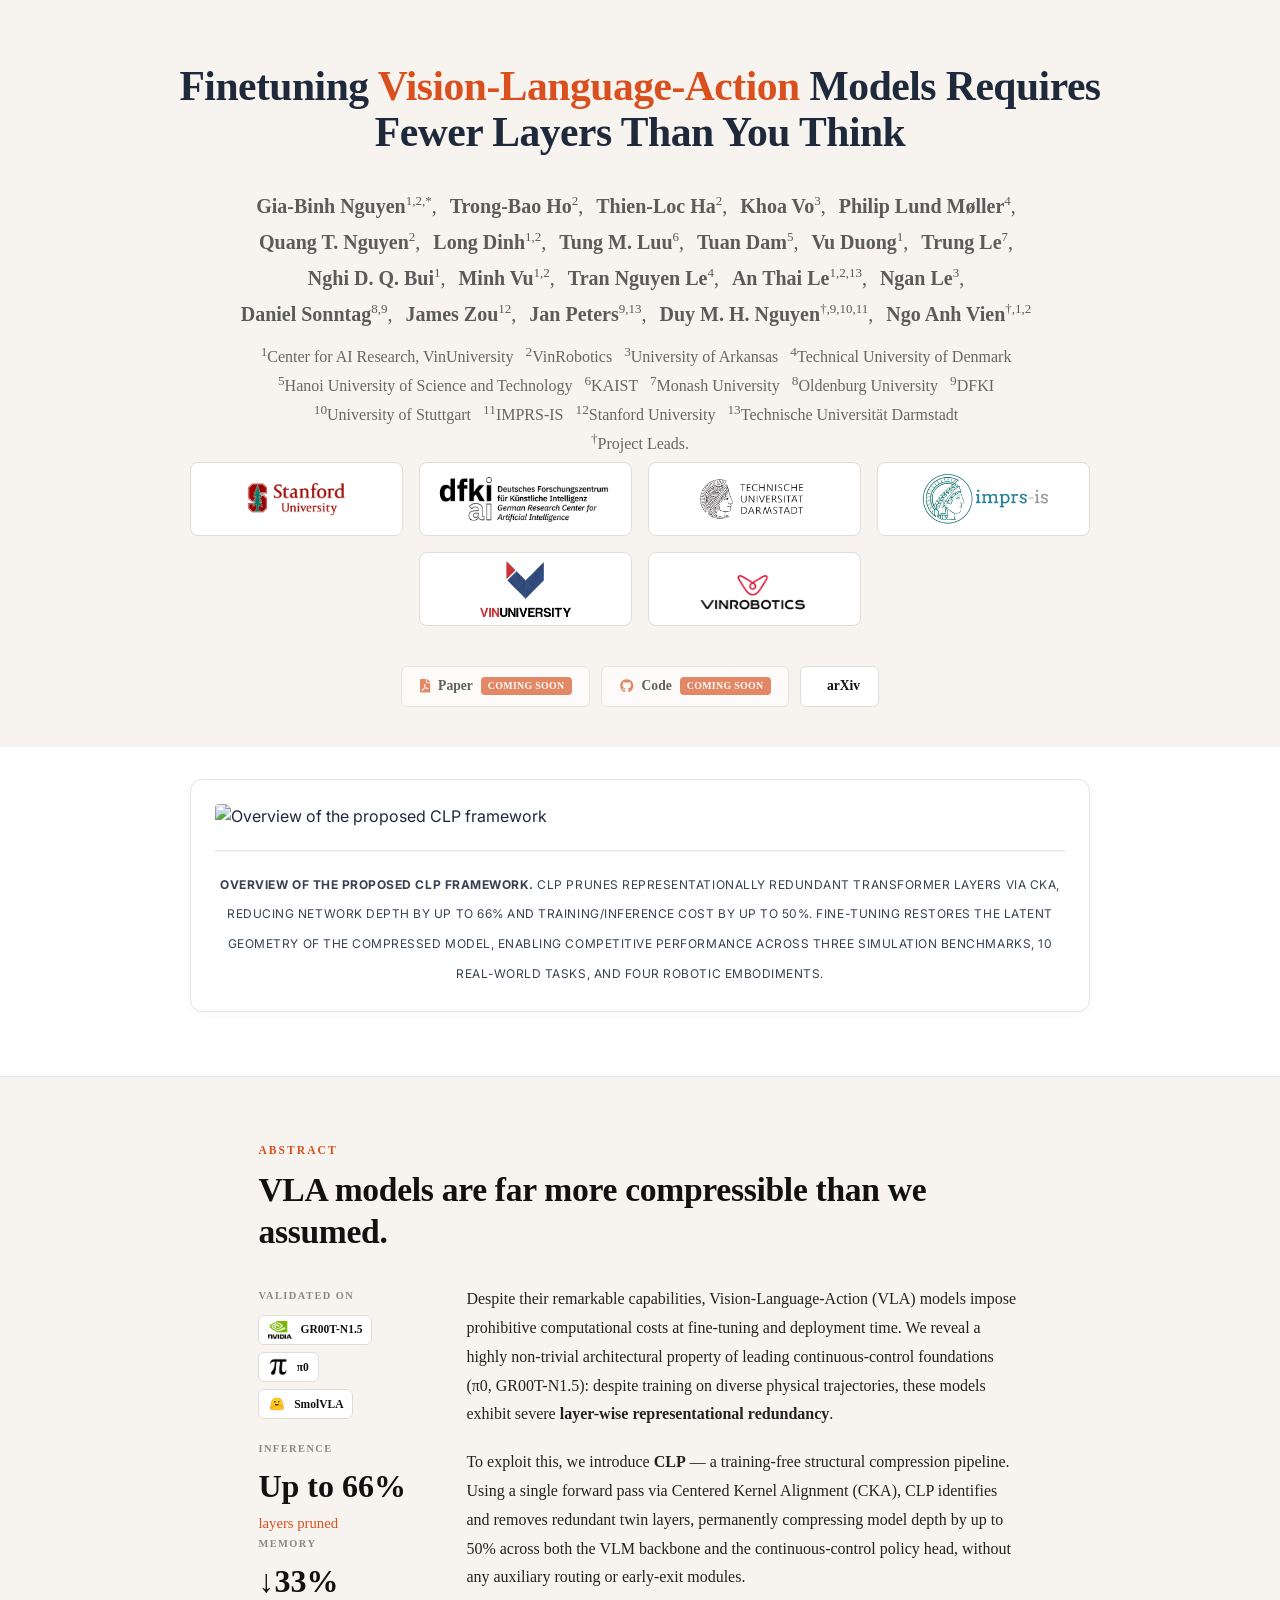
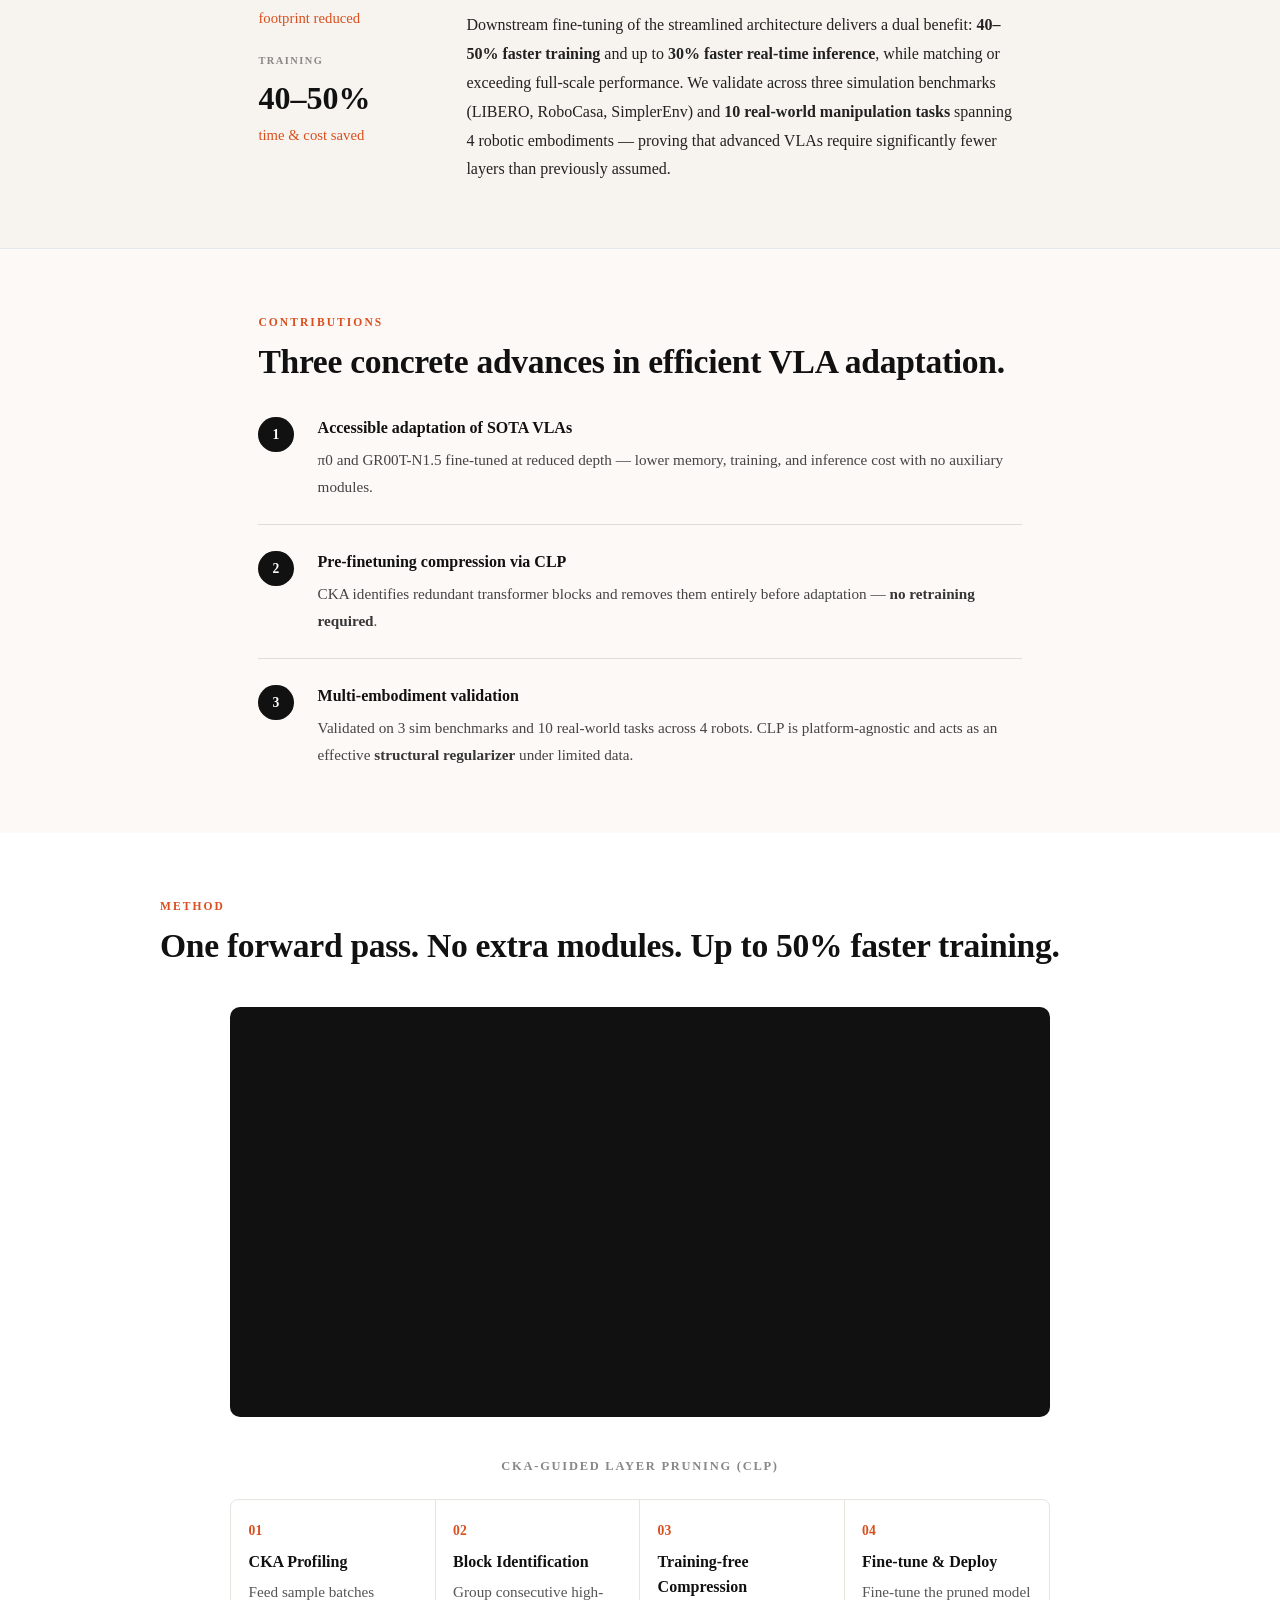
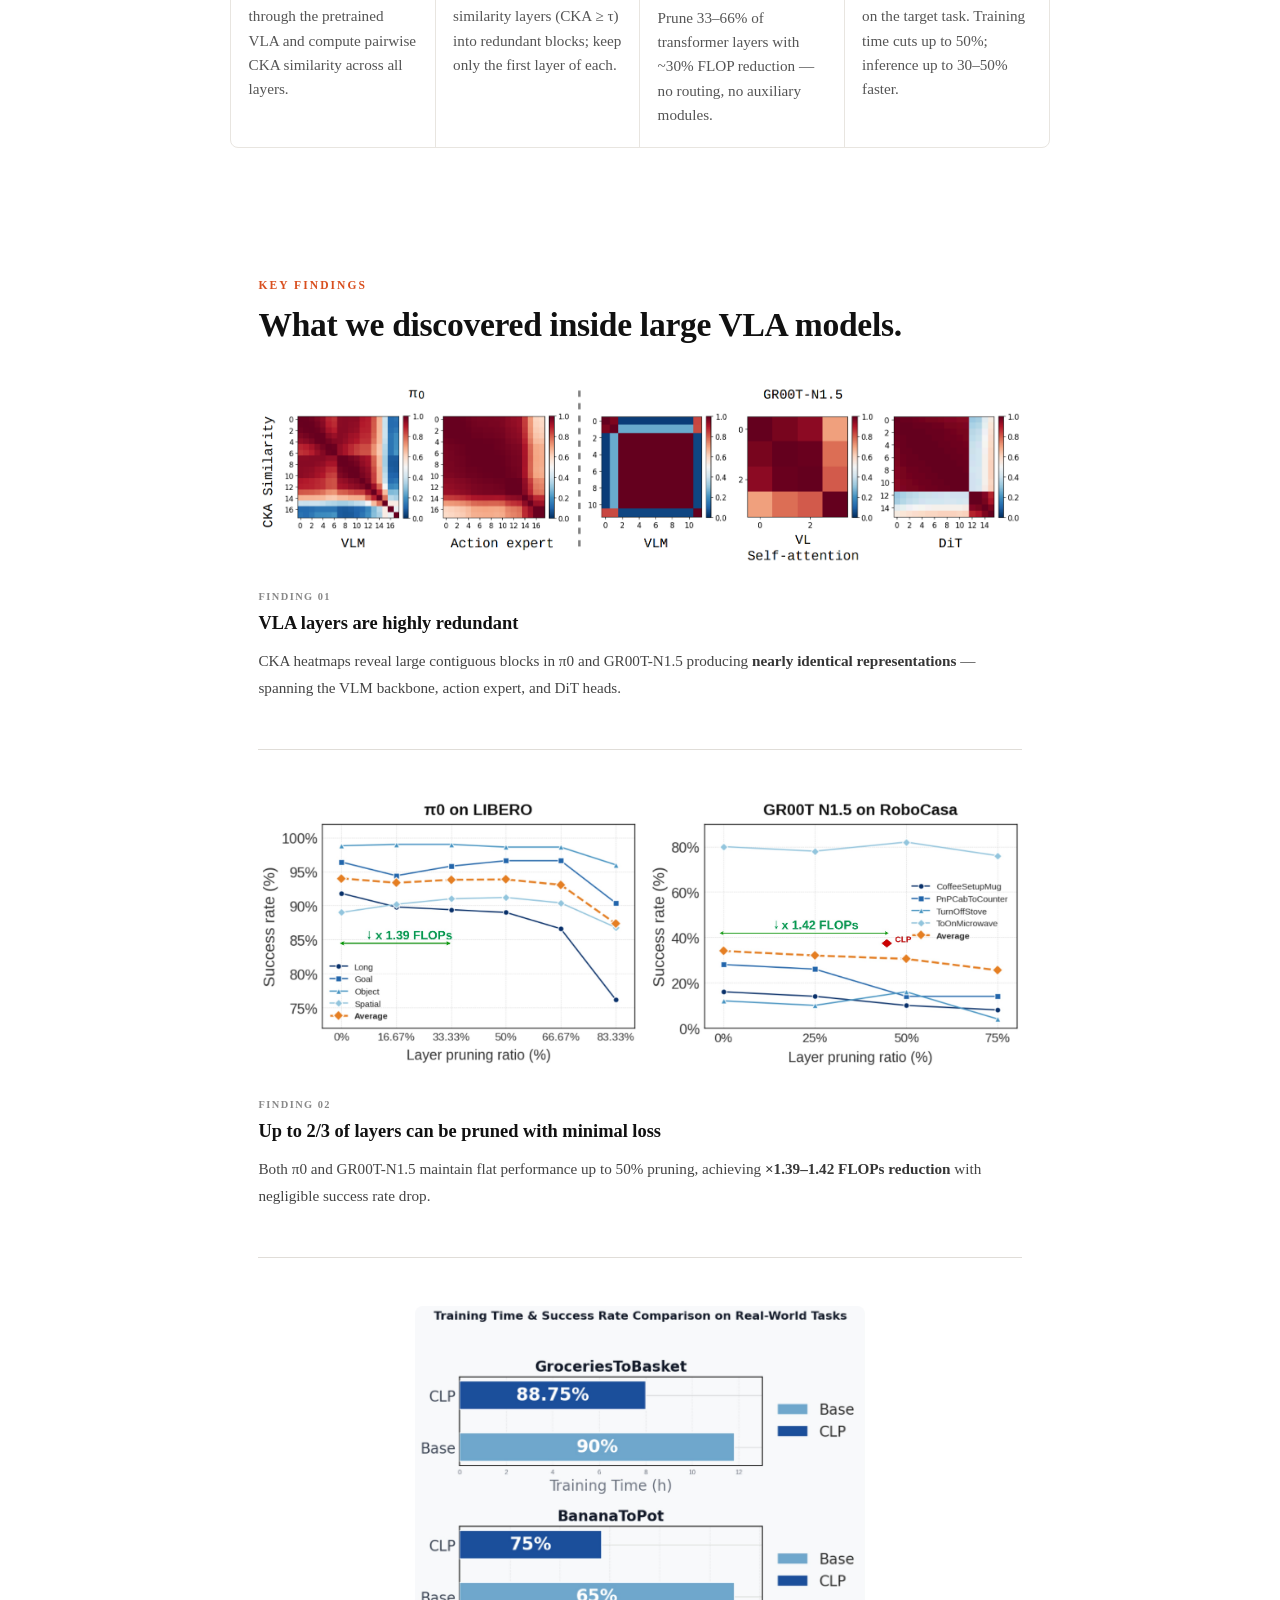
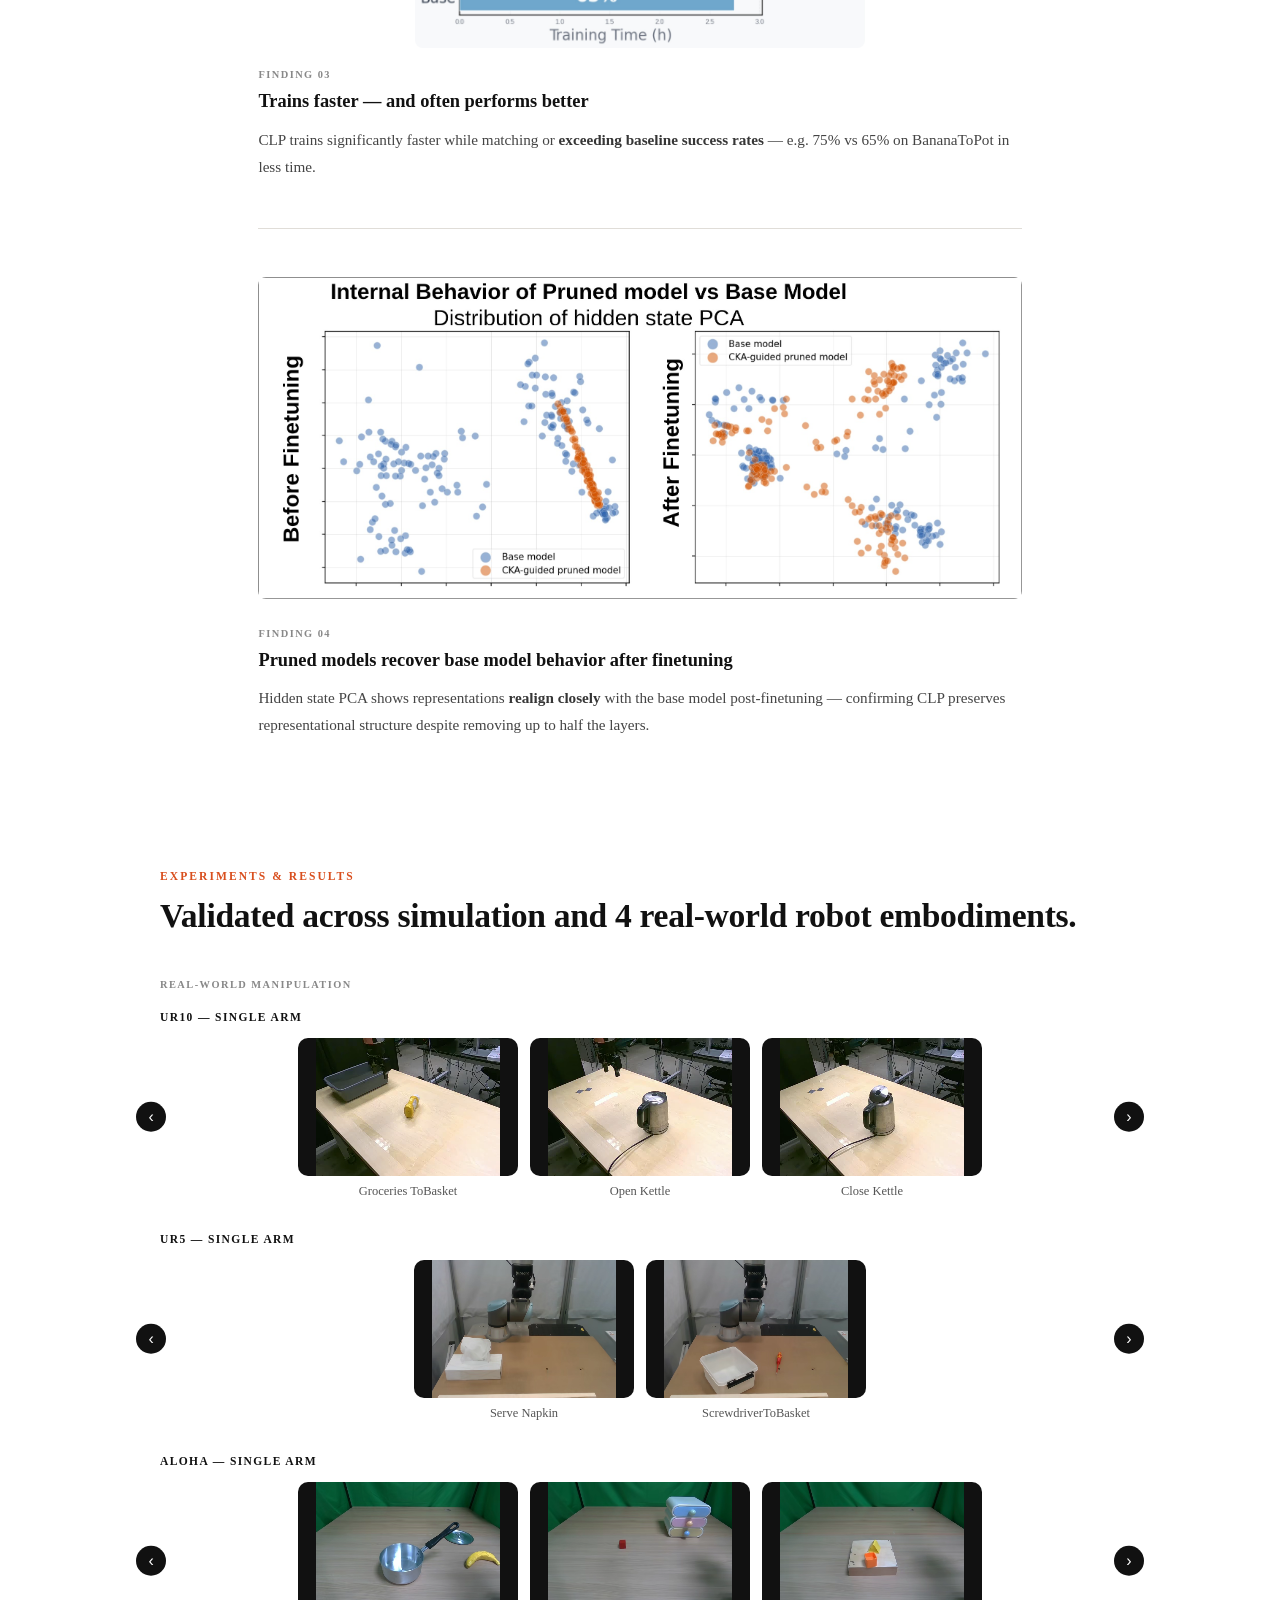
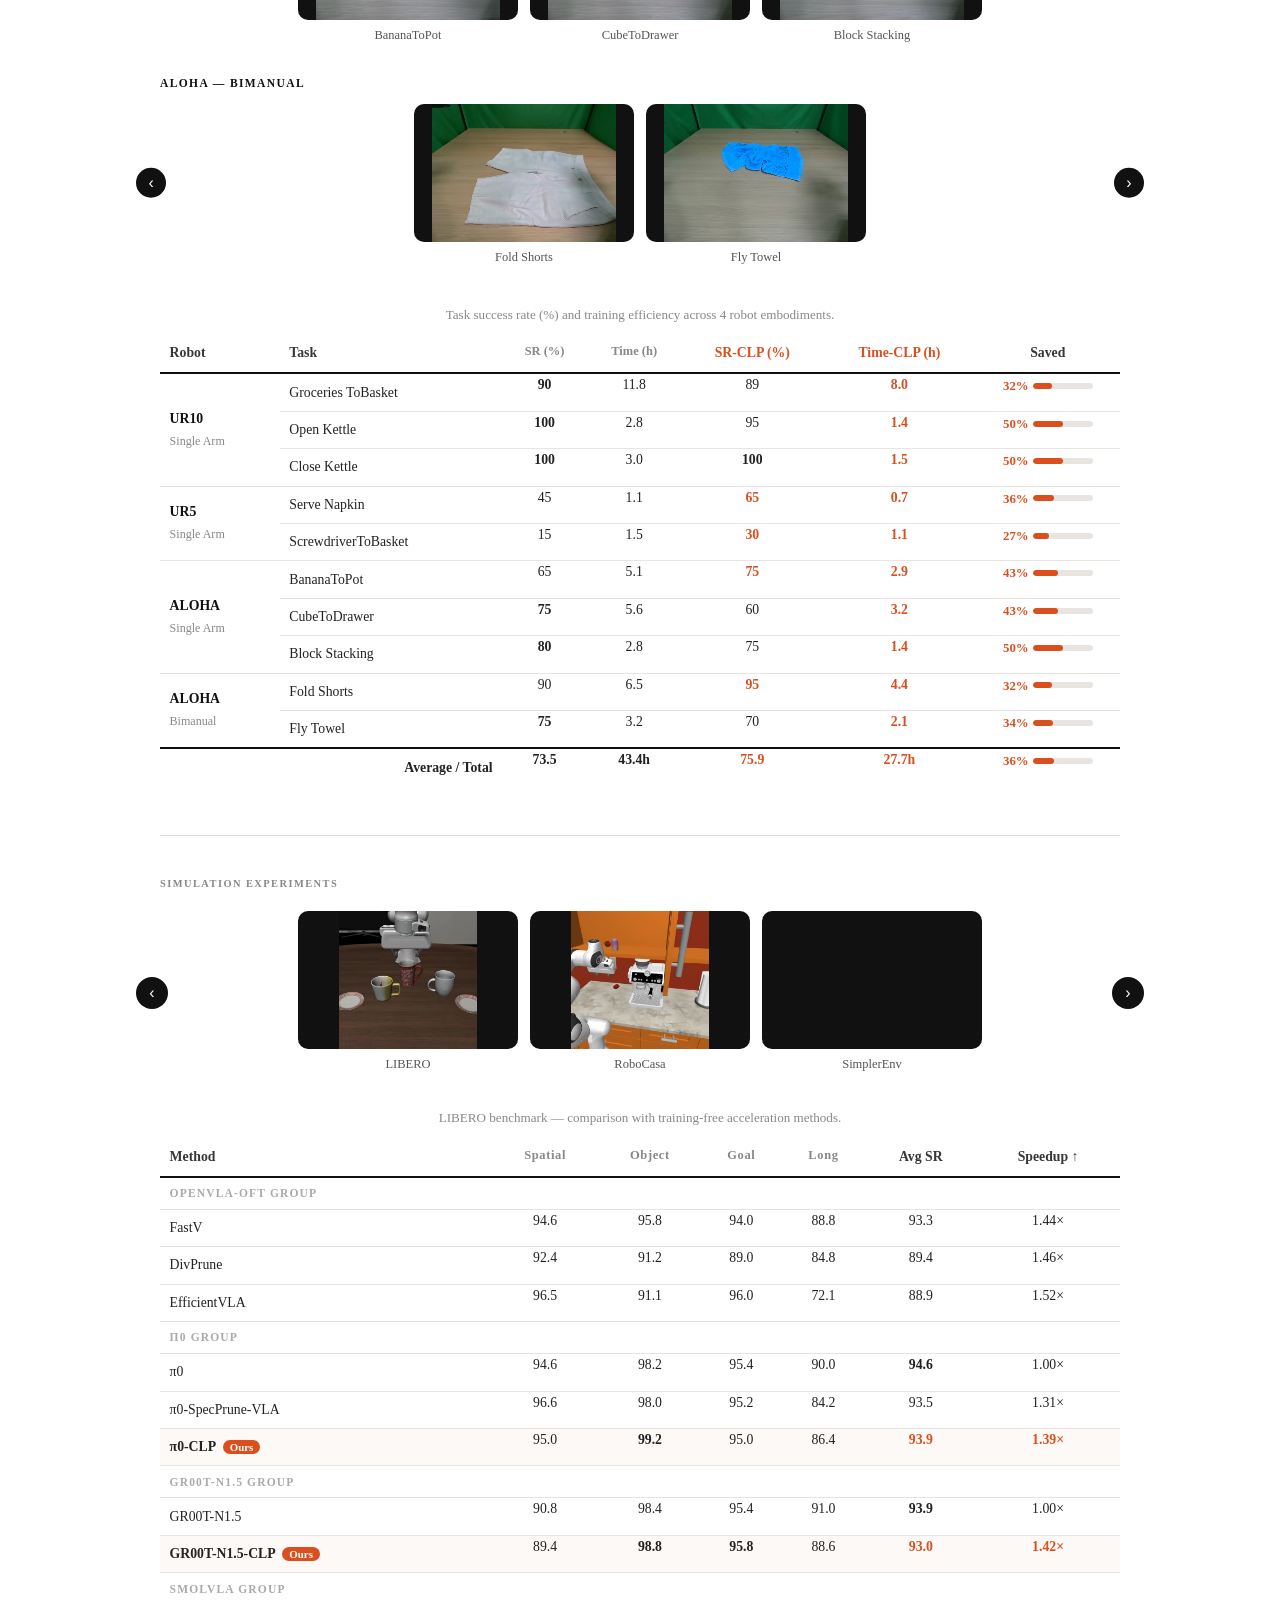
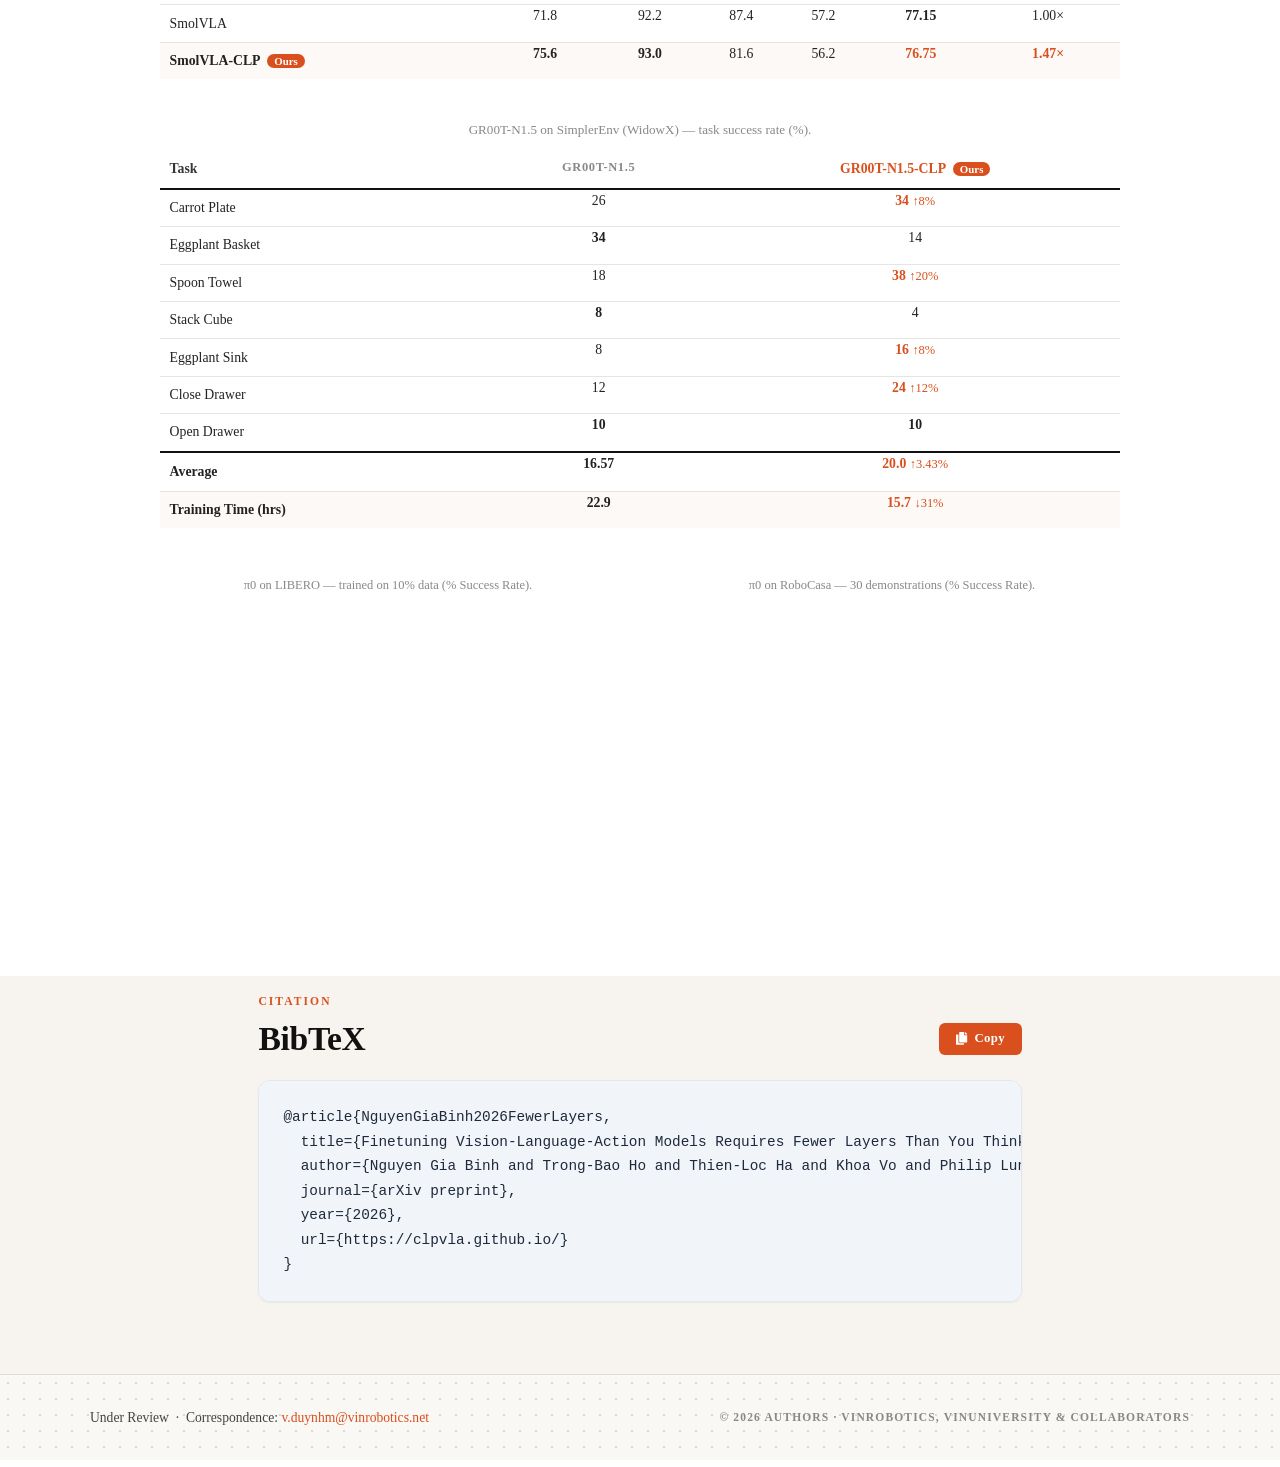
==== commit bcb0522b: "update logo" ====
--- a/index.html
+++ b/index.html
@@ -414,20 +414,20 @@
           </p> -->
 
           <!-- Institution logos, wrapped in cards to match the abstract's badge language -->
-          <div style="display:flex; flex-wrap:wrap; justify-content:center; align-items:center; gap:18px; margin: 1.6rem 0 2.2rem;">
+          <!-- <div style="display:flex; flex-wrap:wrap; justify-content:center; align-items:center; gap:18px; margin: 1.6rem 0 2.2rem;"> -->
             <!-- <div style="background:#fff; border:1px solid #e0ddd8; border-radius:8px; padding:0.5rem 1.1rem; display:flex; align-items:center;">
               <img src="static/images/logo_dtu.png" alt="Technical University of Denmark" style="height: 56px; object-fit: contain;">
             </div> -->
-            <div style="background:#fff; border:1px solid #e0ddd8; border-radius:8px; padding:0.5rem 1.1rem; display:flex; align-items:center;">
+            <!-- <div style="background:#fff; border:1px solid #e0ddd8; border-radius:8px; padding:0.5rem 1.1rem; display:flex; align-items:center;">
               <img src="static/images/logo_stanford.png" alt="Stanford University" style="height: 56px; object-fit: contain;">
             </div>
             <div style="background:#fff; border:1px solid #e0ddd8; border-radius:8px; padding:0.5rem 1.1rem; display:flex; align-items:center;">
               <img src="static/images/logo_dfki.png" alt="DFKI" style="height: 56px; object-fit: contain;">
-            </div>
+            </div> -->
             <!-- <div style="background:#fff; border:1px solid #e0ddd8; border-radius:8px; padding:0.5rem 1.1rem; display:flex; align-items:center;">
               <img src="static/images/logo_arkansas1.png" alt="University of Arkansas" style="height: 56px; object-fit: contain;">
             </div> -->
-            <div style="background:#fff; border:1px solid #e0ddd8; border-radius:8px; padding:0.5rem 1.1rem; display:flex; align-items:center;">
+            <!-- <div style="background:#fff; border:1px solid #e0ddd8; border-radius:8px; padding:0.5rem 1.1rem; display:flex; align-items:center;">
               <img src="static/images/logo_tud.png" alt="Technical University of Darmstadt" style="height: 56px; object-fit: contain;">
             </div>
             <div style="background:#fff; border:1px solid #e0ddd8; border-radius:8px; padding:0.5rem 1.1rem; display:flex; align-items:center;">
@@ -439,7 +439,38 @@
             <div style="background:#fff; border:1px solid #e0ddd8; border-radius:8px; padding:0.5rem 1.1rem; display:flex; align-items:center;">
               <img src="static/images/logo_vinuni.png" alt="VinUniversity" style="height: 56px; object-fit: contain;">
             </div>
-          </div>
+          </div> -->
+
+
+<div style="display:flex; flex-wrap:wrap; justify-content:center; gap:1rem; max-width:900px; margin:0 auto 2.5rem;">
+  <div class="logo-box" style="background:#fff; border:1px solid #e0ddd8; border-radius:8px; padding:0.5rem 1.1rem; display:flex; align-items:center; justify-content:center; flex:0 0 calc(25% - 0.75rem);">
+    <img src="static/images/logo_stanford.png" alt="Stanford University" style="height: 56px; object-fit: contain; max-width:100%;">
+  </div>
+  <div class="logo-box" style="background:#fff; border:1px solid #e0ddd8; border-radius:8px; padding:0.5rem 1.1rem; display:flex; align-items:center; justify-content:center; flex:0 0 calc(25% - 0.75rem);">
+    <img src="static/images/logo_dfki.png" alt="DFKI" style="height: 56px; object-fit: contain; max-width:100%;">
+  </div>
+  <div class="logo-box" style="background:#fff; border:1px solid #e0ddd8; border-radius:8px; padding:0.5rem 1.1rem; display:flex; align-items:center; justify-content:center; flex:0 0 calc(25% - 0.75rem);">
+    <img src="static/images/logo_tud.png" alt="Technical University of Darmstadt" style="height: 56px; object-fit: contain; max-width:100%;">
+  </div>
+  <div class="logo-box" style="background:#fff; border:1px solid #e0ddd8; border-radius:8px; padding:0.5rem 1.1rem; display:flex; align-items:center; justify-content:center; flex:0 0 calc(25% - 0.75rem);">
+    <img src="static/images/logo_imprsis.png" alt="IMPRS-IS" style="height: 56px; object-fit: contain; max-width:100%;">
+  </div>
+  <div class="logo-box" style="background:#fff; border:1px solid #e0ddd8; border-radius:8px; padding:0.5rem 1.1rem; display:flex; align-items:center; justify-content:center; flex:0 0 calc(25% - 0.75rem);">
+    <img src="static/images/logo_vinuni.png" alt="VinUniversity" style="height: 56px; object-fit: contain; max-width:100%;">
+  </div>
+  <div class="logo-box" style="background:#fff; border:1px solid #e0ddd8; border-radius:8px; padding:0.5rem 1.1rem; display:flex; align-items:center; justify-content:center; flex:0 0 calc(25% - 0.75rem);">
+    <img src="static/images/logo_vr2.png" alt="VinRobotics" style="height: 56px; object-fit: contain; max-width:100%;">
+  </div>
+</div>
+
+<style>
+  @media (max-width: 700px) {
+    .logo-box { flex: 0 0 calc(50% - 0.5rem) !important; }
+  }
+  @media (max-width: 420px) {
+    .logo-box { flex: 0 0 100% !important; }
+  }
+</style>
 
           <!-- Links -->
           <div class="column has-text-centered" style="padding:0;">
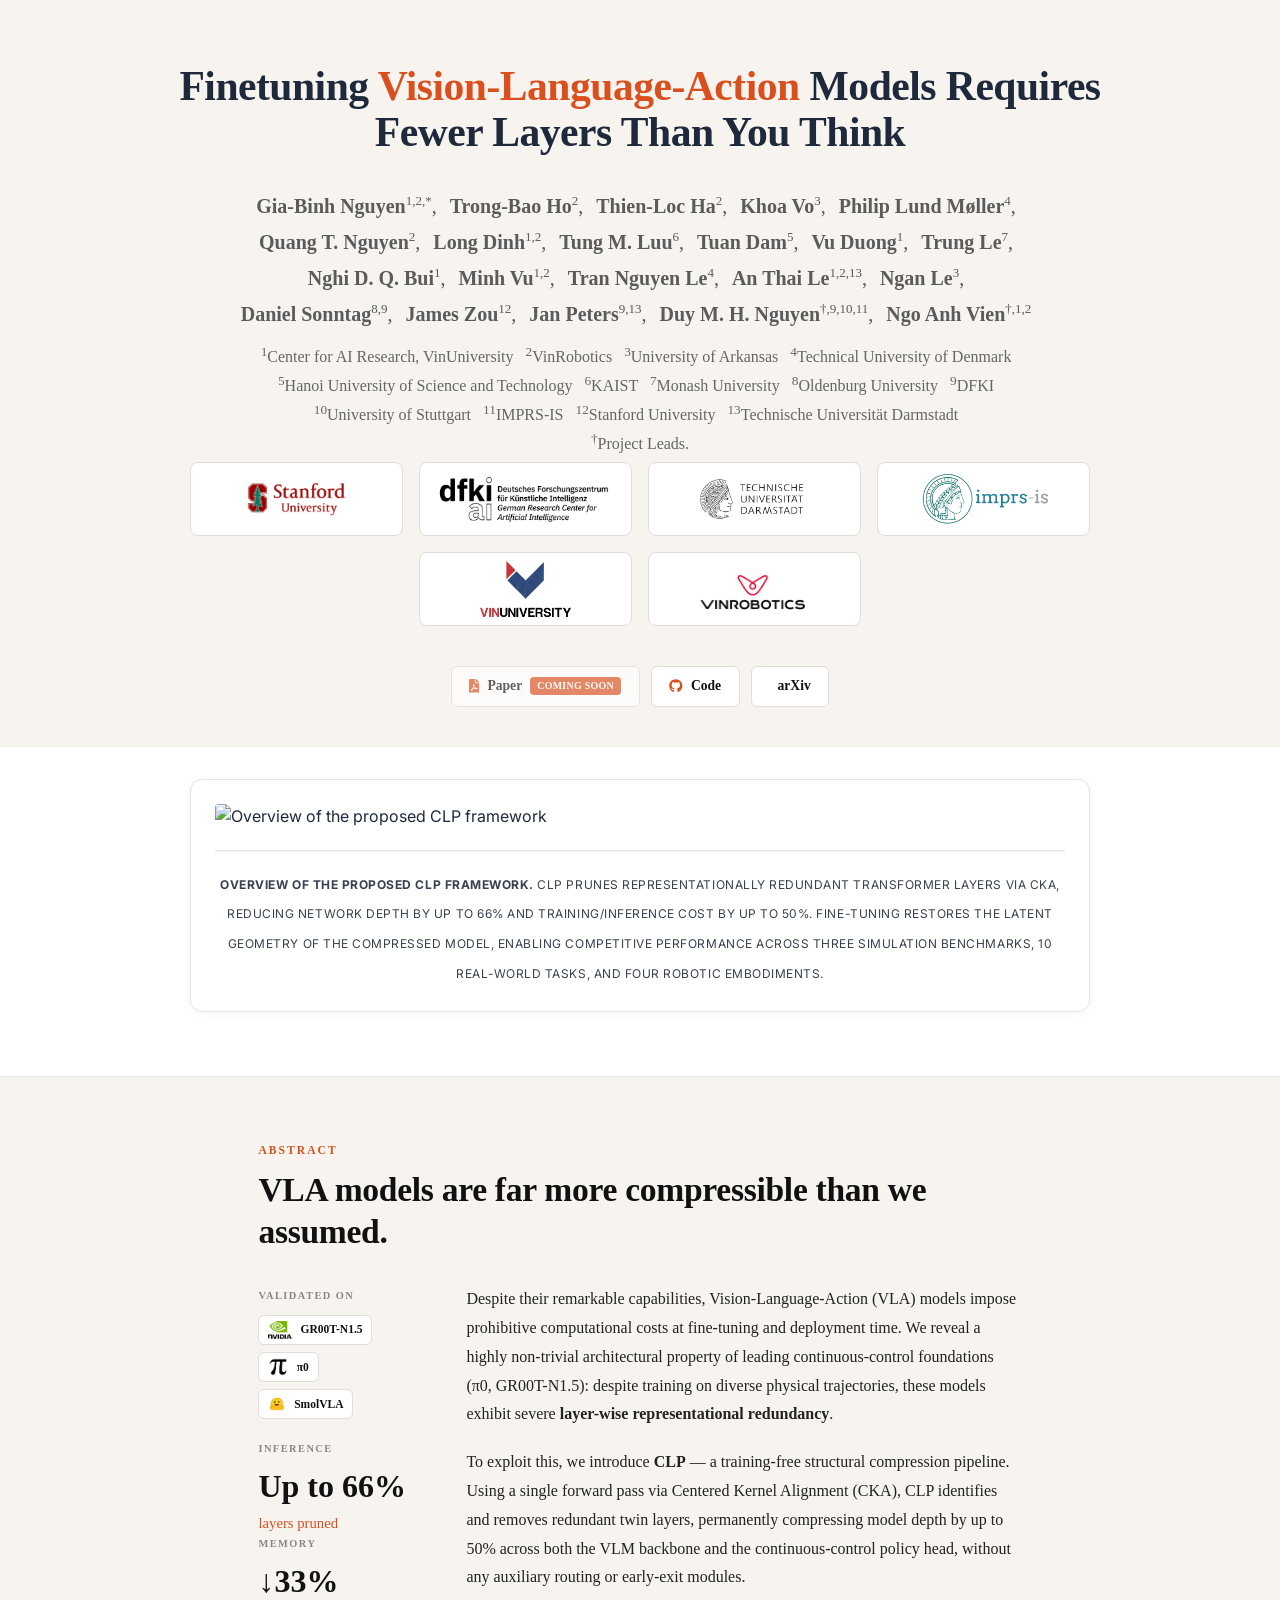
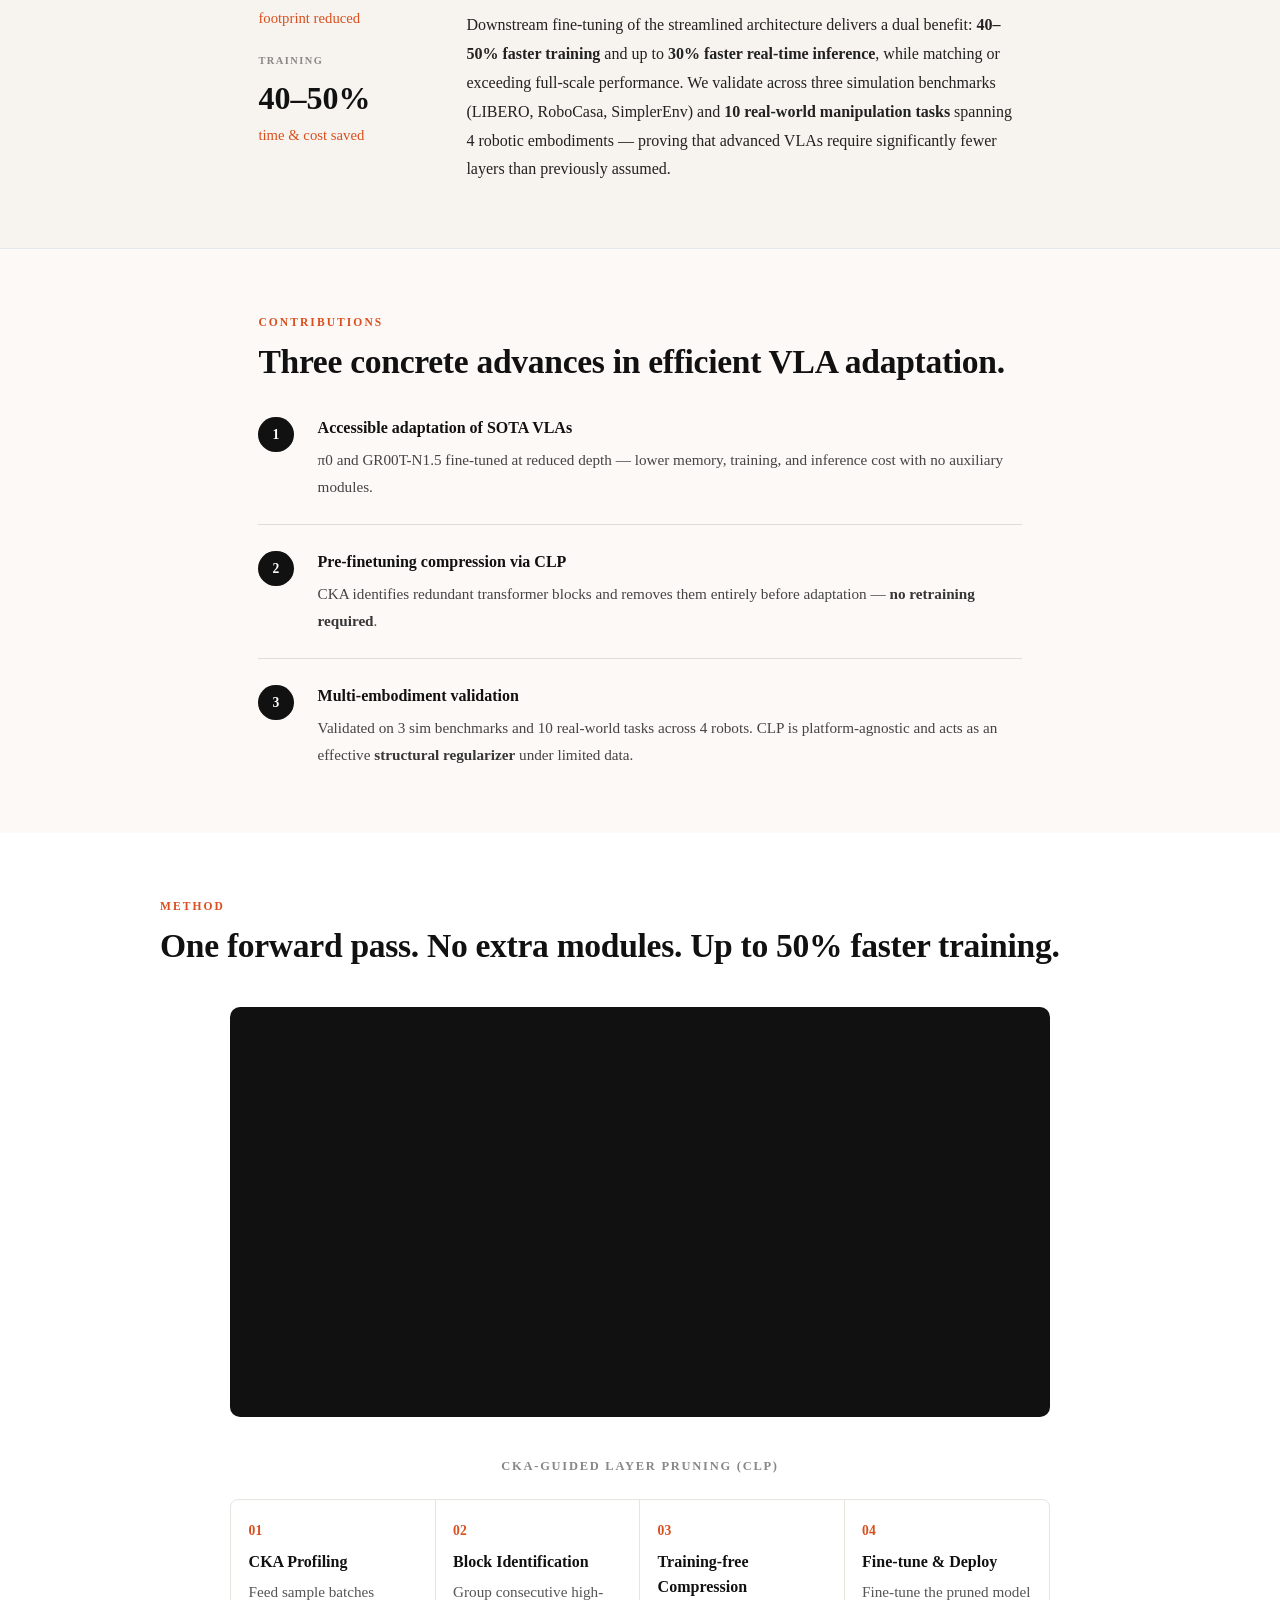
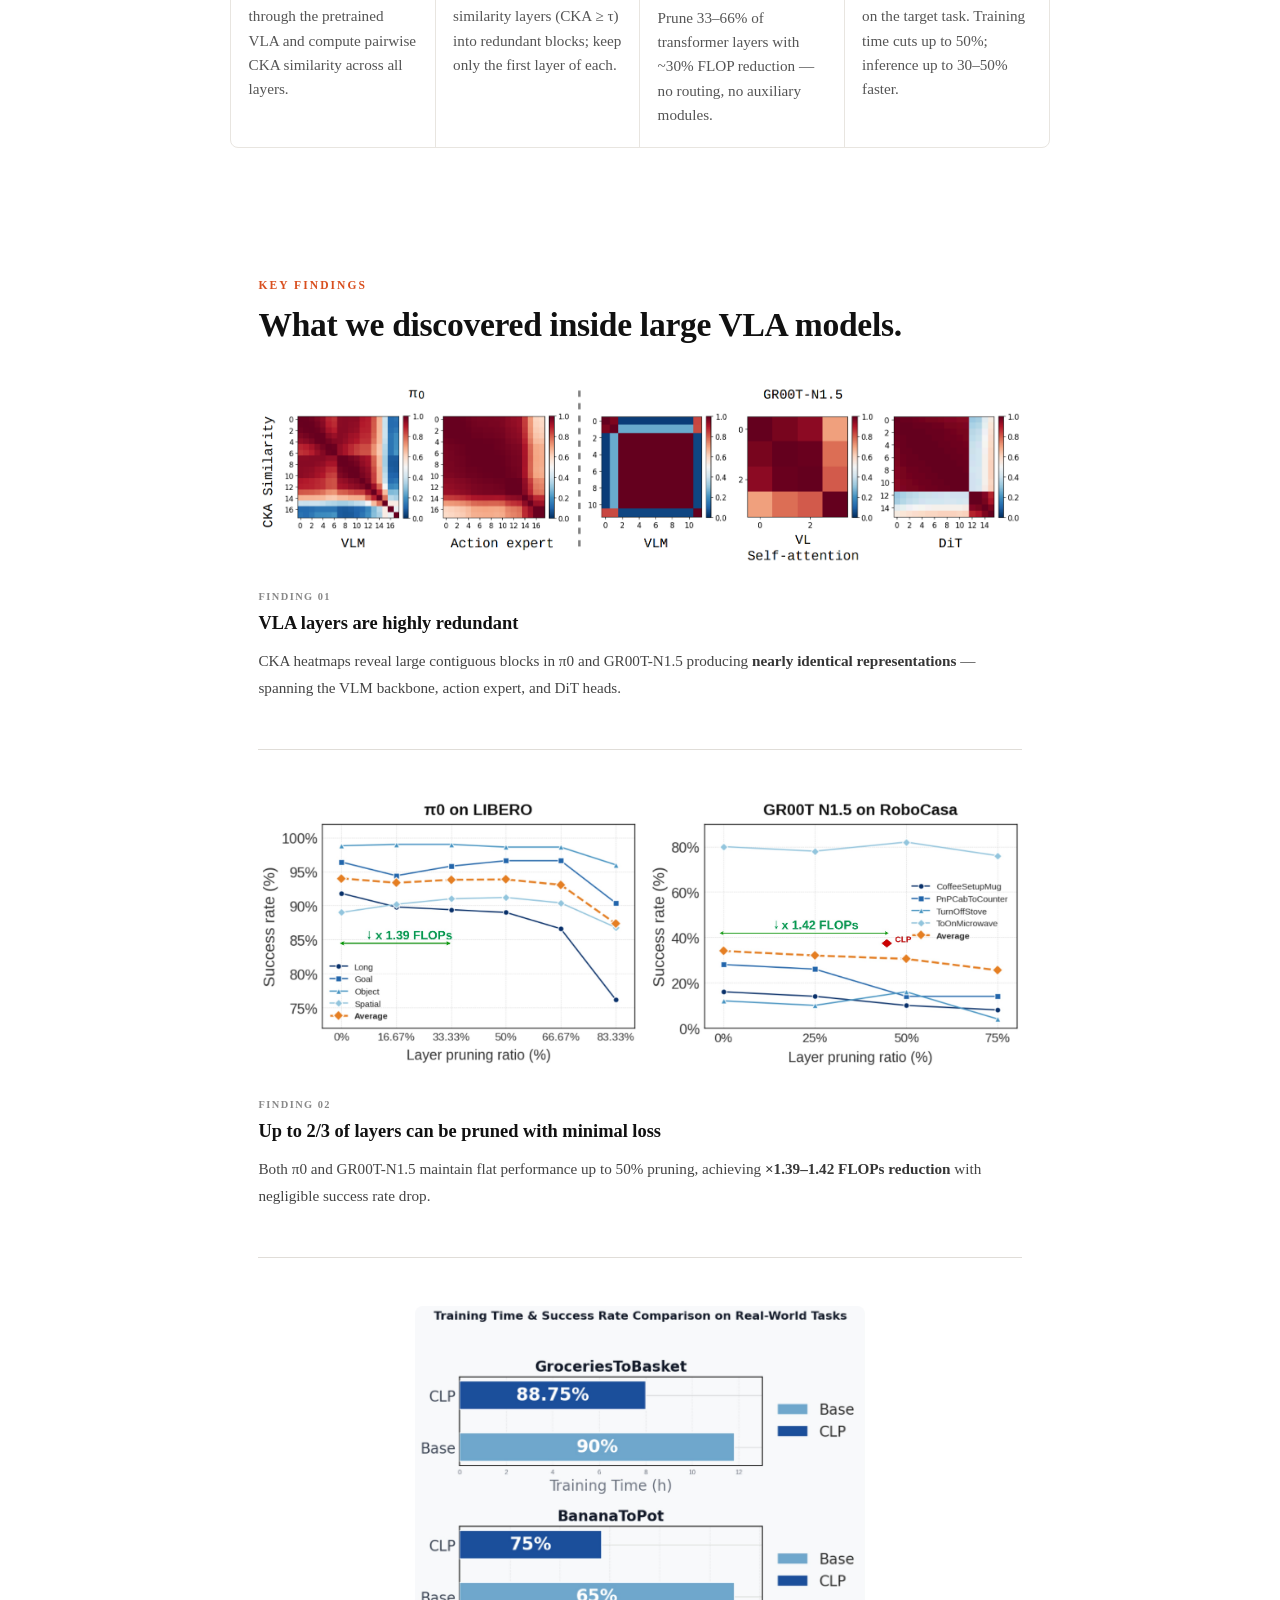
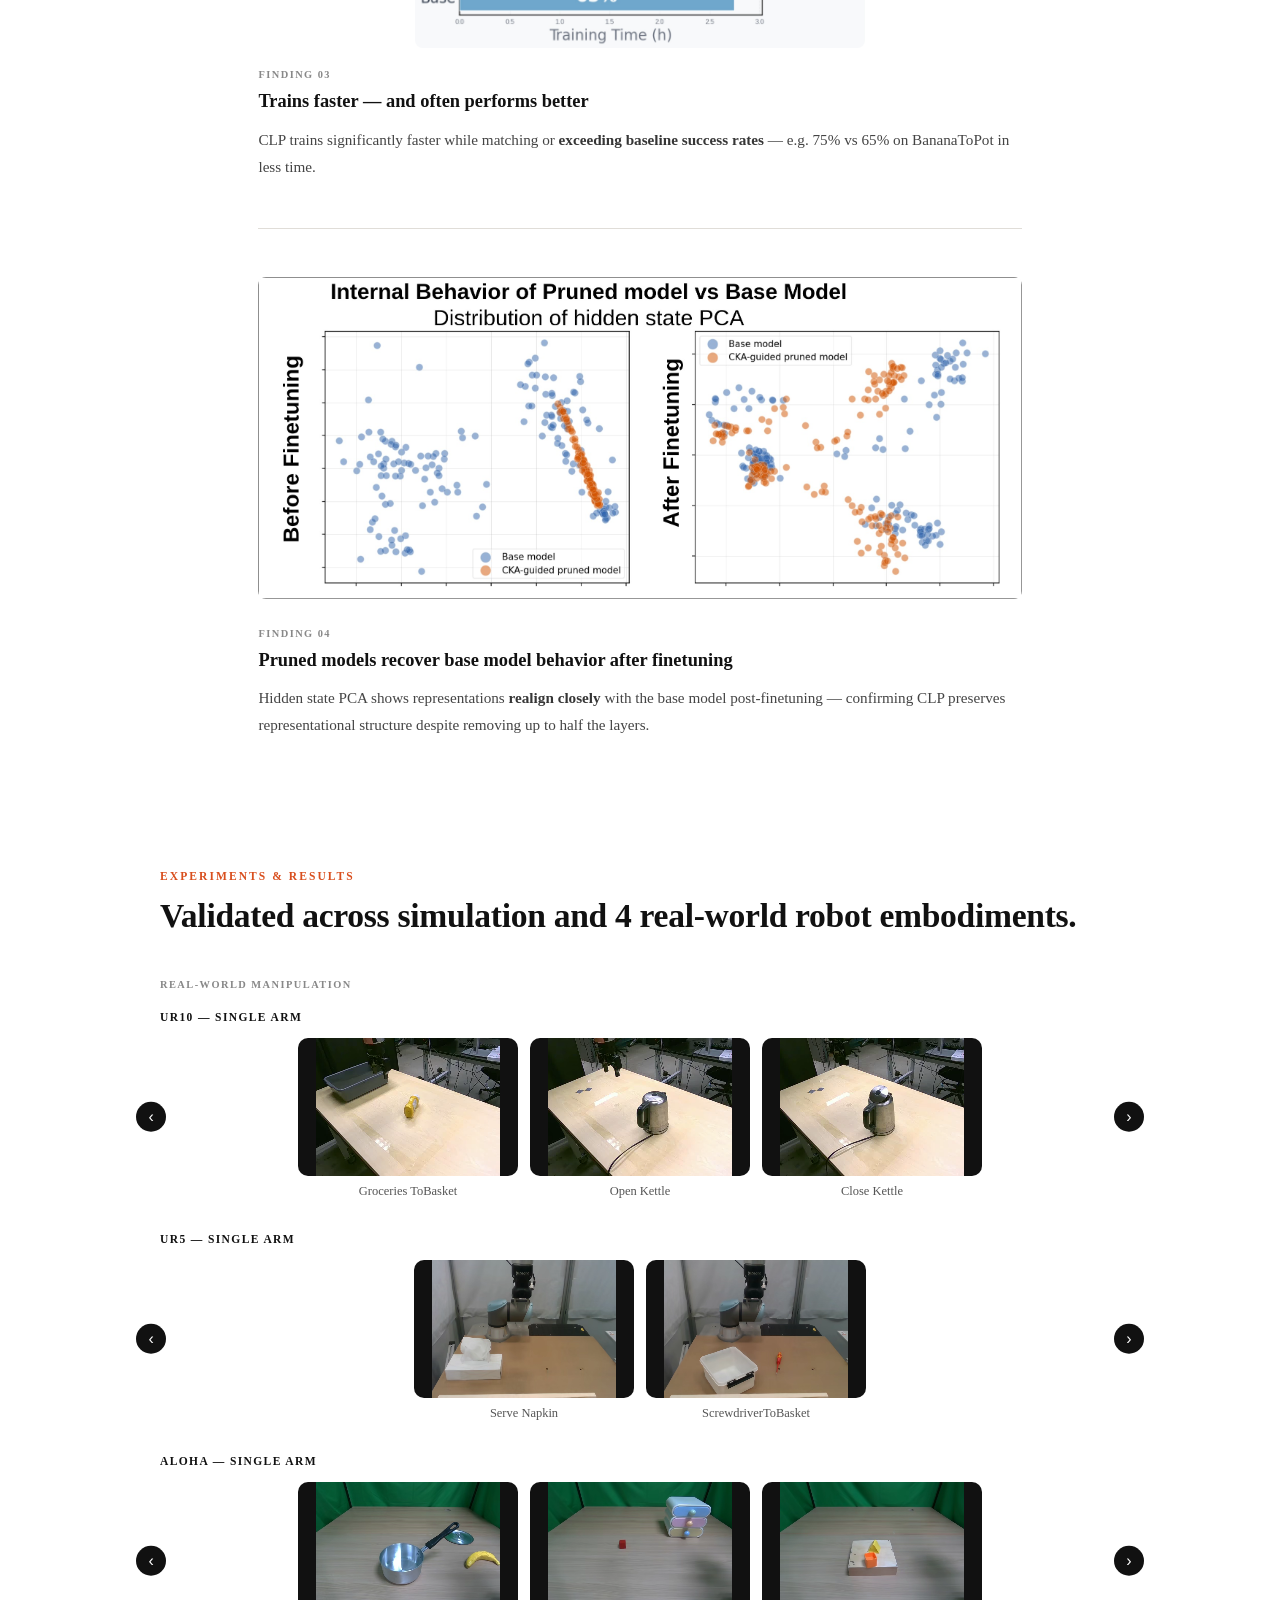
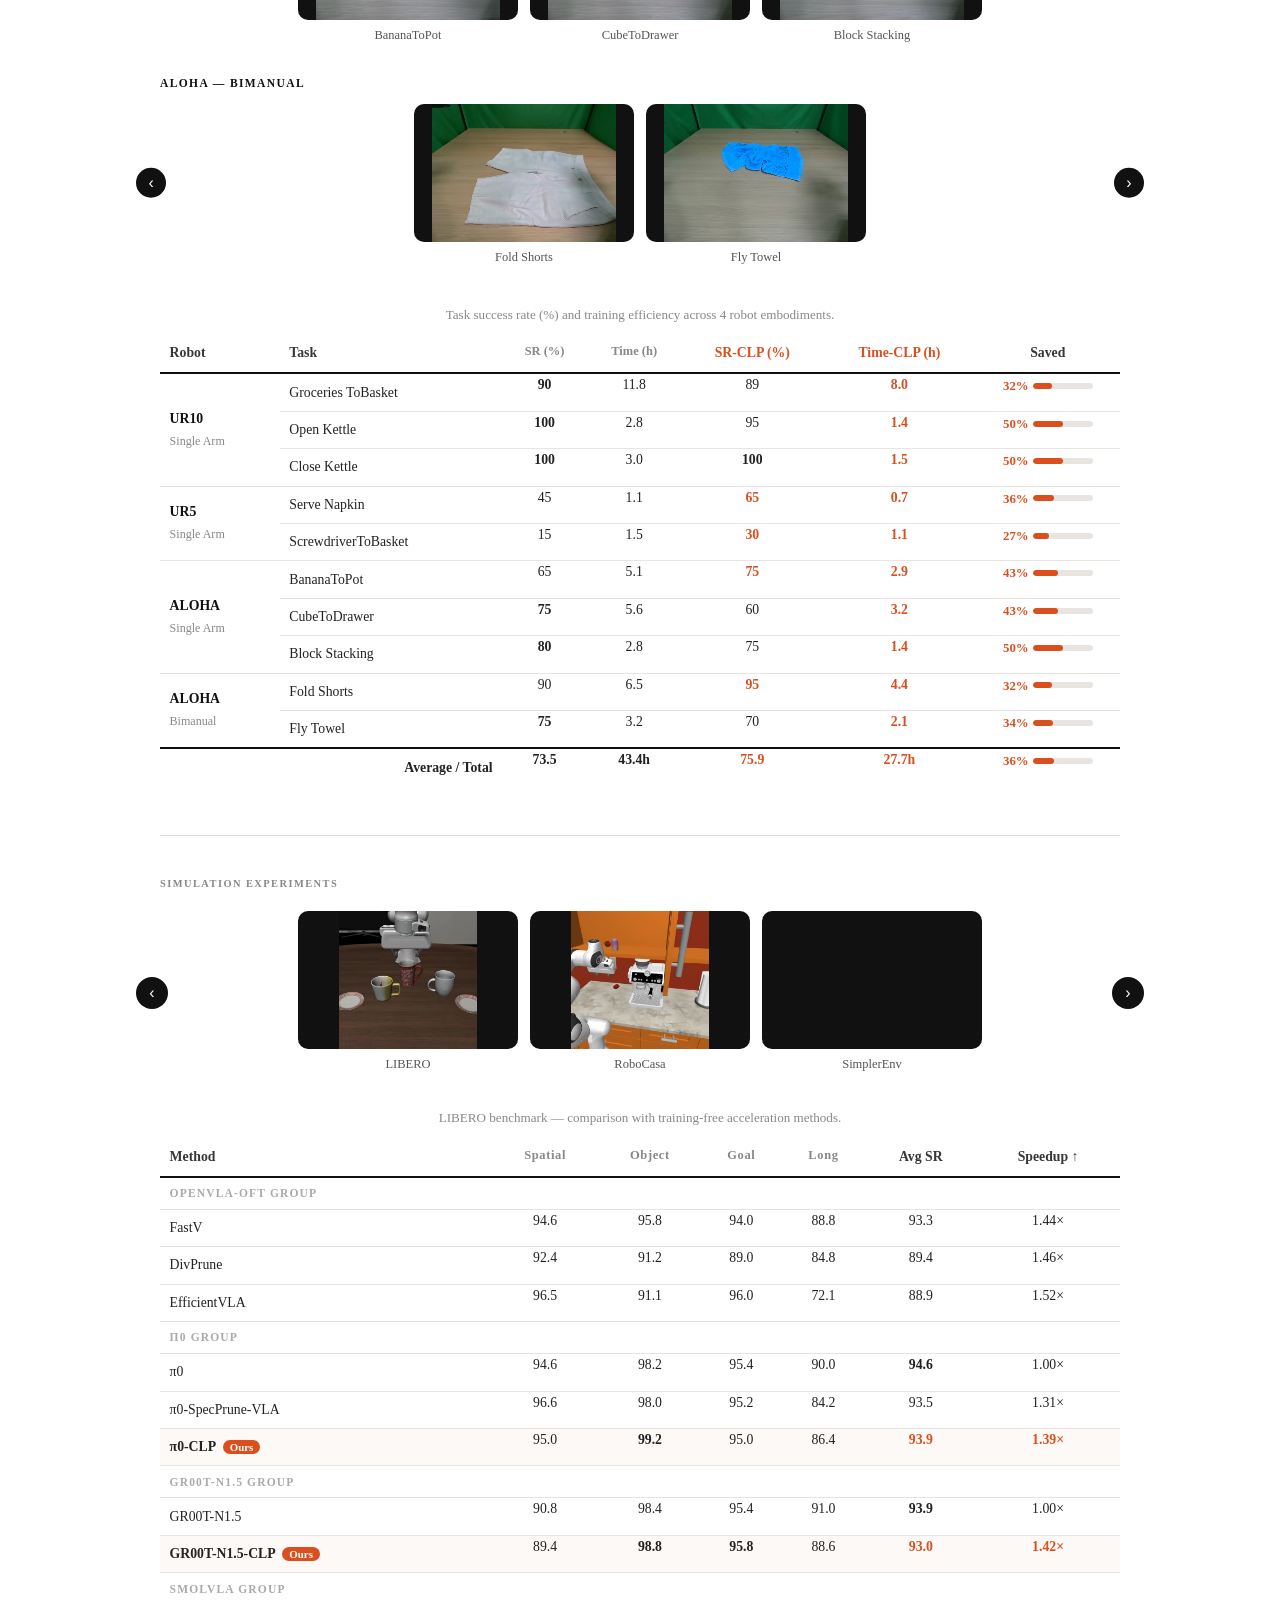
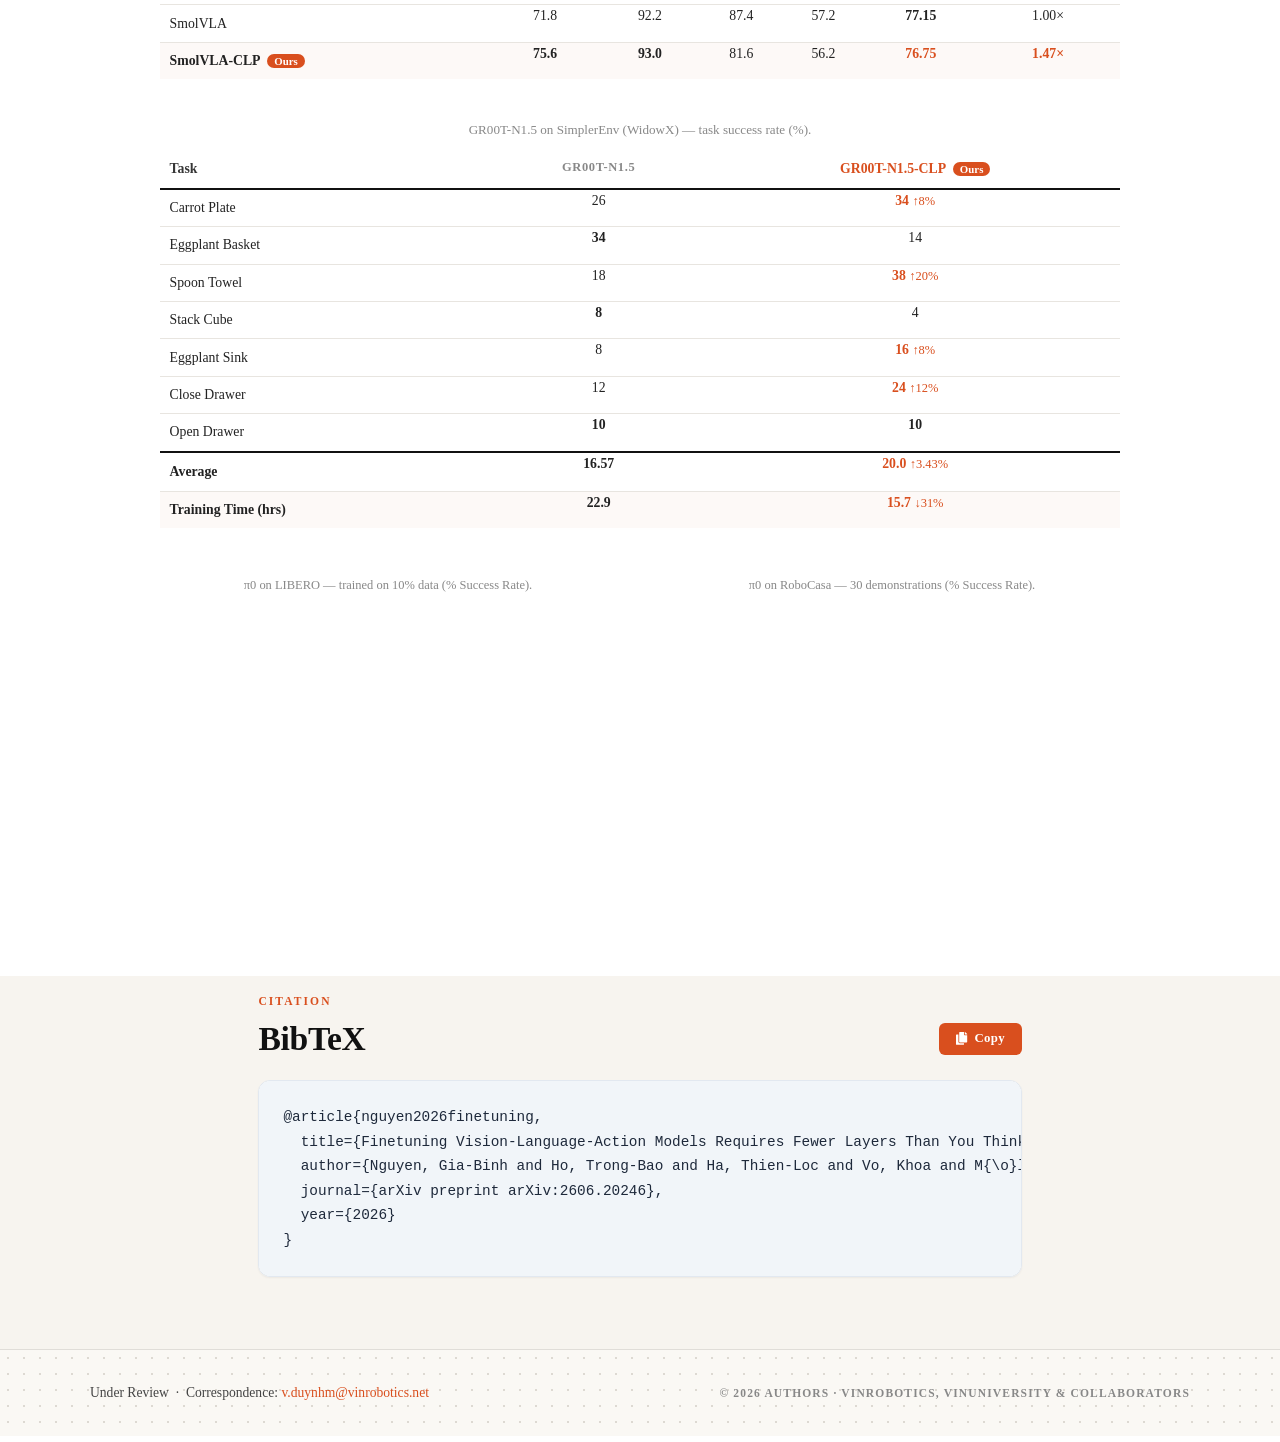
==== commit eca0996b: "update" ====
--- a/index.html
+++ b/index.html
@@ -488,16 +488,16 @@
                 <small style="background:#D94F1E; color:#fff; padding:1px 7px; border-radius:4px; font-size:0.62rem; letter-spacing:0.03em; text-transform:uppercase;">Coming Soon</small>
               </a>
 
-              <a href="#" onclick="return false;" class="pub-link is-disabled" style="
-                display:inline-flex; align-items:center; gap:0.5rem;
-                font-family:'Georgia',serif; font-weight:700; font-size:0.85rem;
-                color:#111; background:#fff; border:1px solid #e0ddd8;
-                border-radius:6px; padding:0.55rem 1.1rem;
-                opacity:0.65; cursor:not-allowed; text-decoration:none;
+              <a href="https://github.com/jibby2803/CLP_VLA" target="_blank" rel="noopener" class="pub-link" style="
+              display:inline-flex; align-items:center; gap:0.5rem;
+              font-family:'Georgia',serif; font-weight:700; font-size:0.85rem;
+              color:#111; background:#fff; border:1px solid #e0ddd8;
+              border-radius:6px; padding:0.55rem 1.1rem;
+              text-decoration:none;
               ">
                 <i class="fab fa-github" style="color:#D94F1E;"></i>
                 <span>Code</span>
-                <small style="background:#D94F1E; color:#fff; padding:1px 7px; border-radius:4px; font-size:0.62rem; letter-spacing:0.03em; text-transform:uppercase;">Coming Soon</small>
+                <!-- <small style="background:#D94F1E; color:#fff; padding:1px 7px; border-radius:4px; font-size:0.62rem; letter-spacing:0.03em; text-transform:uppercase;">Coming Soon</small> -->
               </a>
 
               <a href="https://arxiv.org/abs/2606.20246" target="_blank" rel="noopener" class="pub-link" style="
@@ -1339,13 +1339,13 @@
           border-left:4px solid #D94F1E; border-radius:8px;
           padding:1.5rem; overflow-x:auto; margin:0;
           font-family:'Courier New', Courier, monospace; font-size:0.85rem; line-height:1.7;
-        "><code>@article{NguyenGiaBinh2026FewerLayers,
+        "><code>@article{nguyen2026finetuning,
   title={Finetuning Vision-Language-Action Models Requires Fewer Layers Than You Think},
-  author={Nguyen Gia Binh and Trong-Bao Ho and Thien-Loc Ha and Khoa Vo and Philip Lund M{\o}ller and Quang Tan Nguyen and Long Dinh and Tung Minh Luu and Tuan Quang Dam and Vu N. Duong and Trung Le and Nghi D. Q. Bui and Minh Nhat Vu and Tran Nguyen Le and An Thai Le and Ngan Le and Daniel Sonntag and James Zou and Jan Peters and Duy Minh Ho Nguyen and Vien Anh Ngo},
-  journal={arXiv preprint},
-  year={2026},
-  url={https://clpvla.github.io/}
-}</code></pre>
+  author={Nguyen, Gia-Binh and Ho, Trong-Bao and Ha, Thien-Loc and Vo, Khoa and M{\o}ller, Philip Lund and Nguyen, Quang T and Dinh, Long and Dam, Tuan and Duong, Vu and Luu, Tung M and others},
+  journal={arXiv preprint arXiv:2606.20246},
+  year={2026}
+}
+</code></pre>
  
       </div>
     </div>
